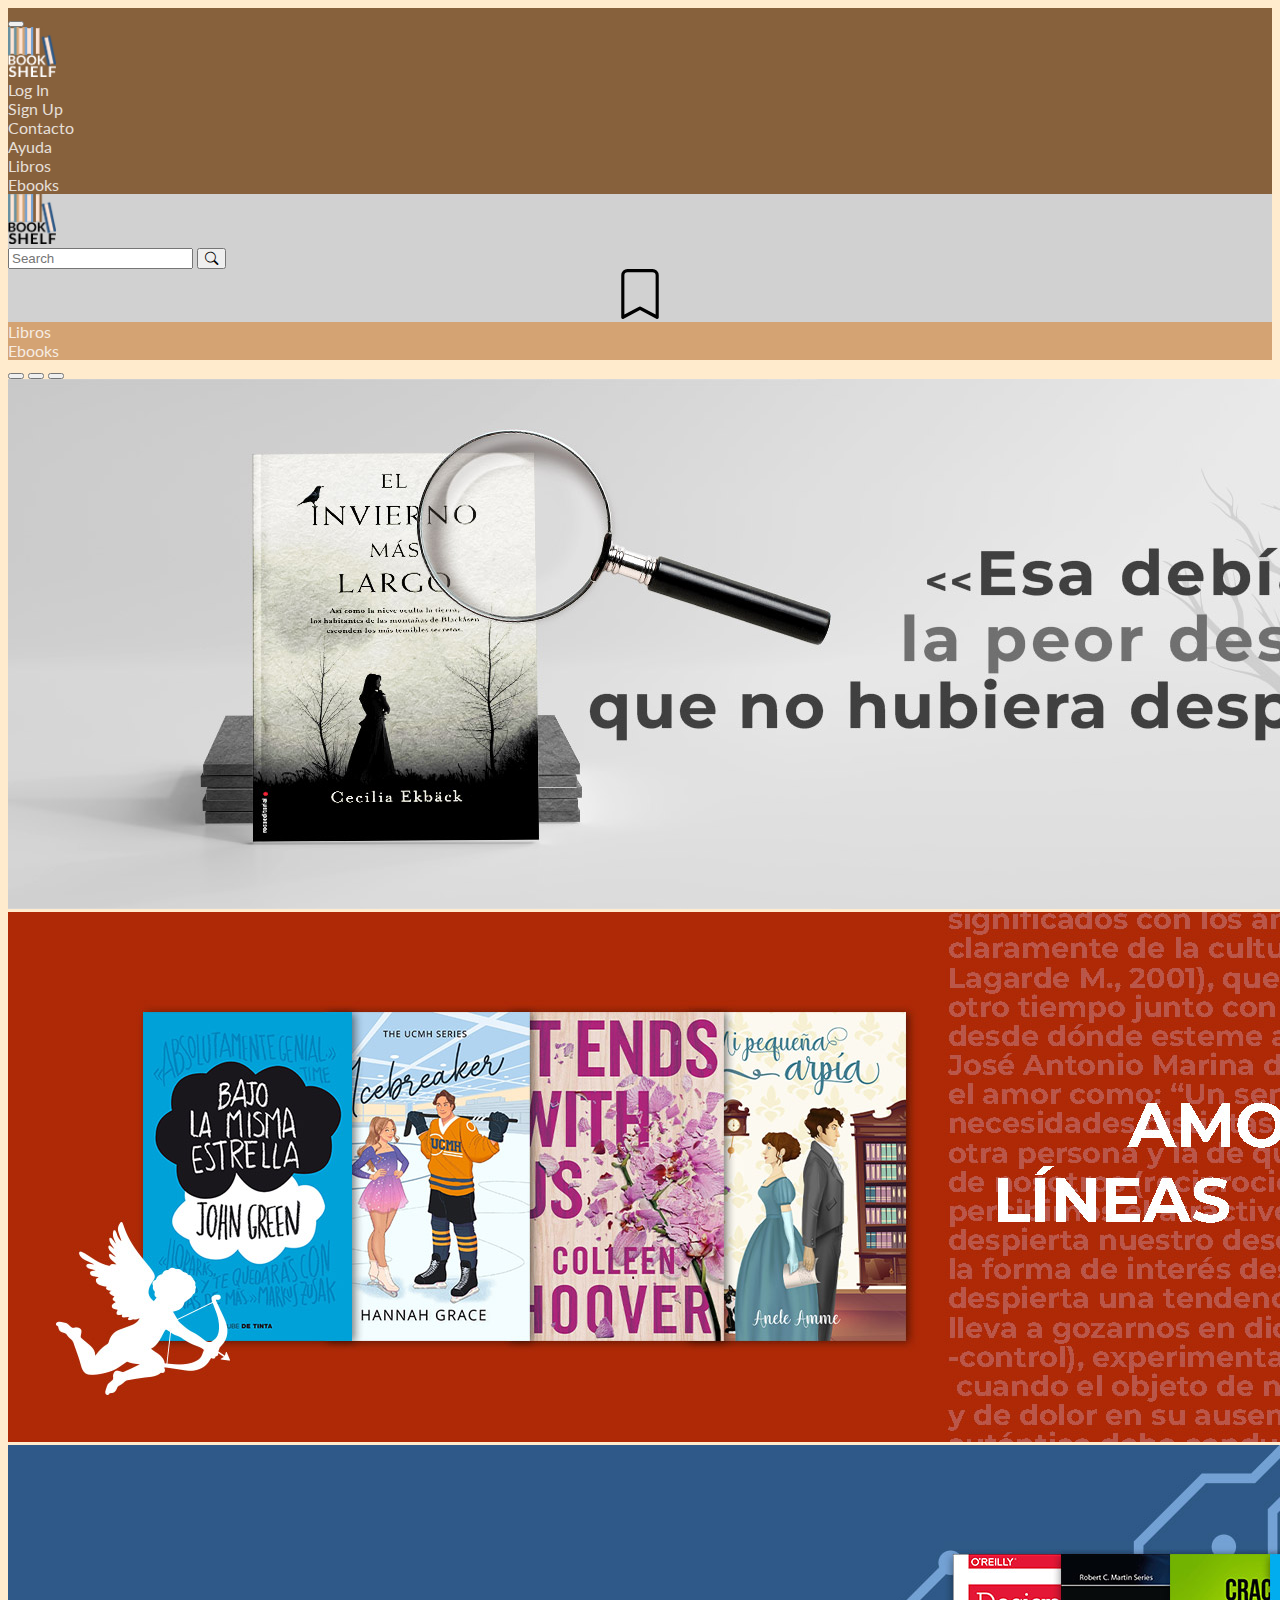
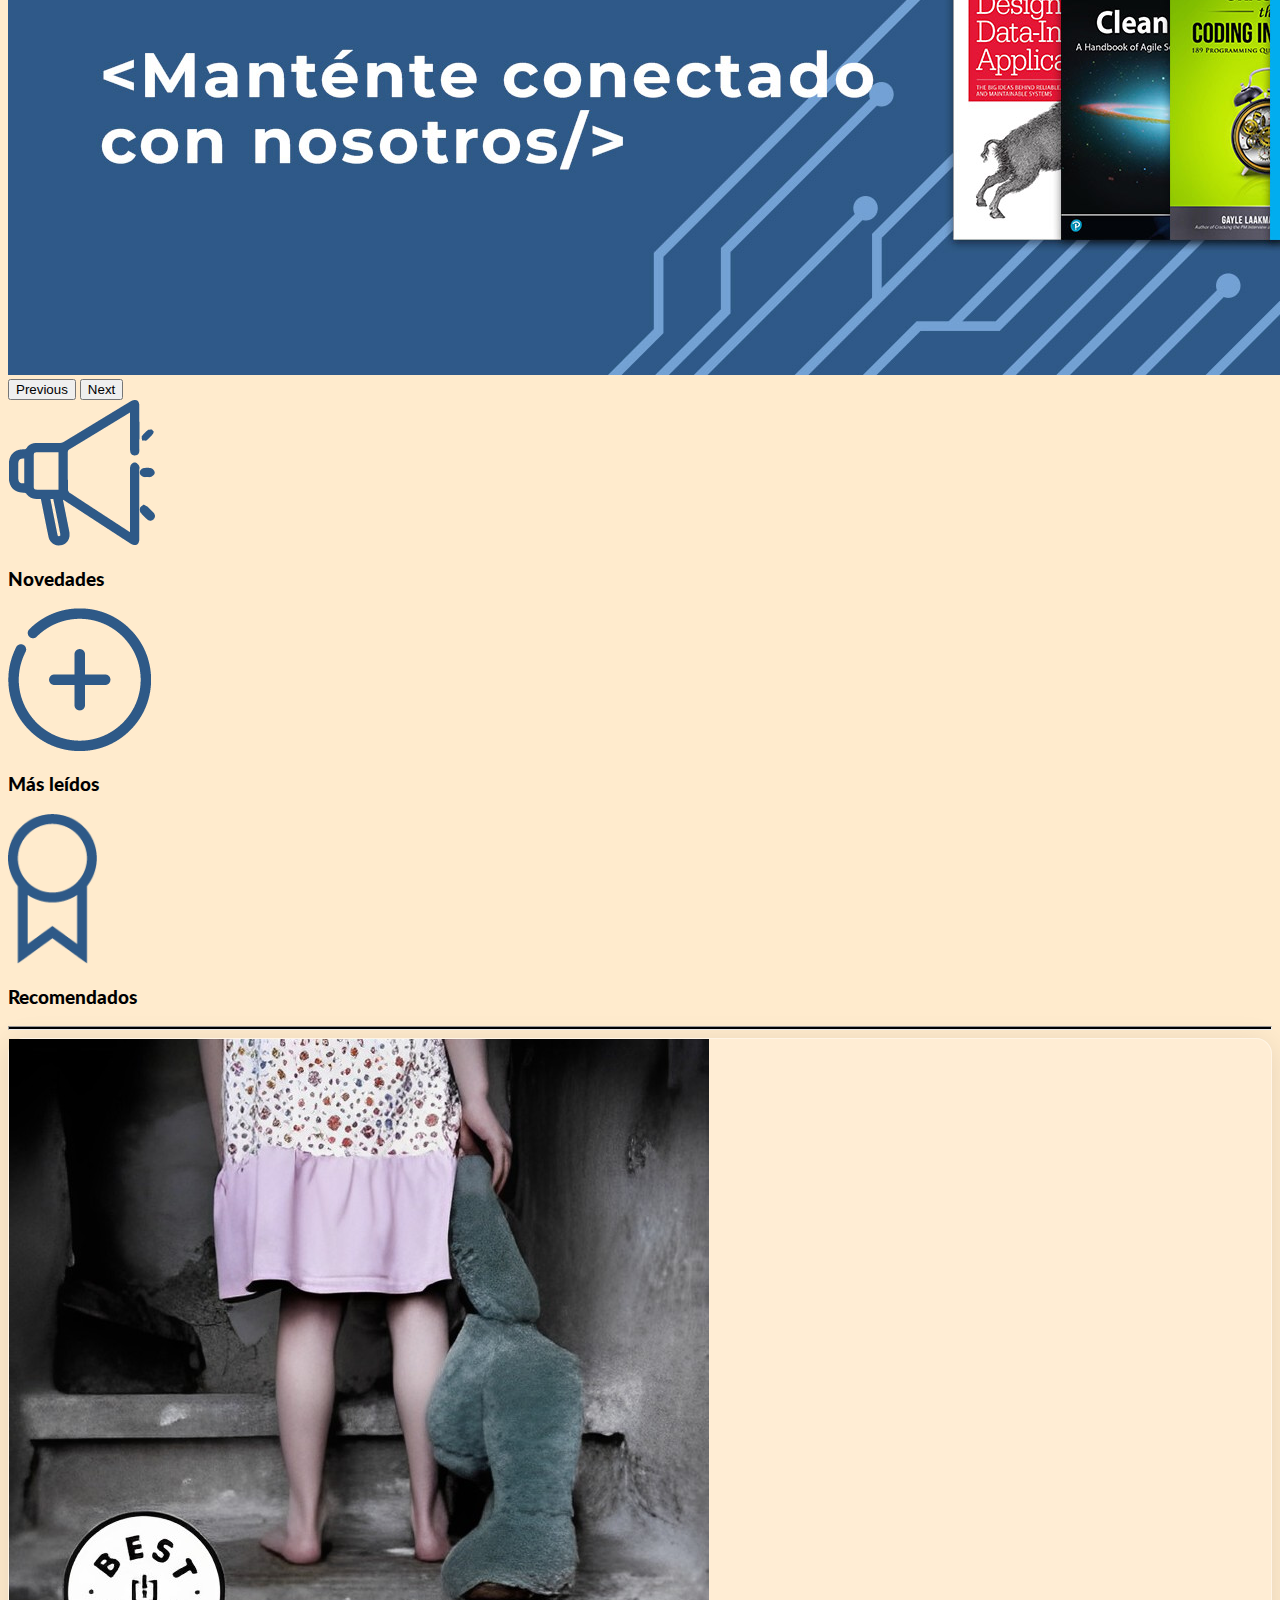
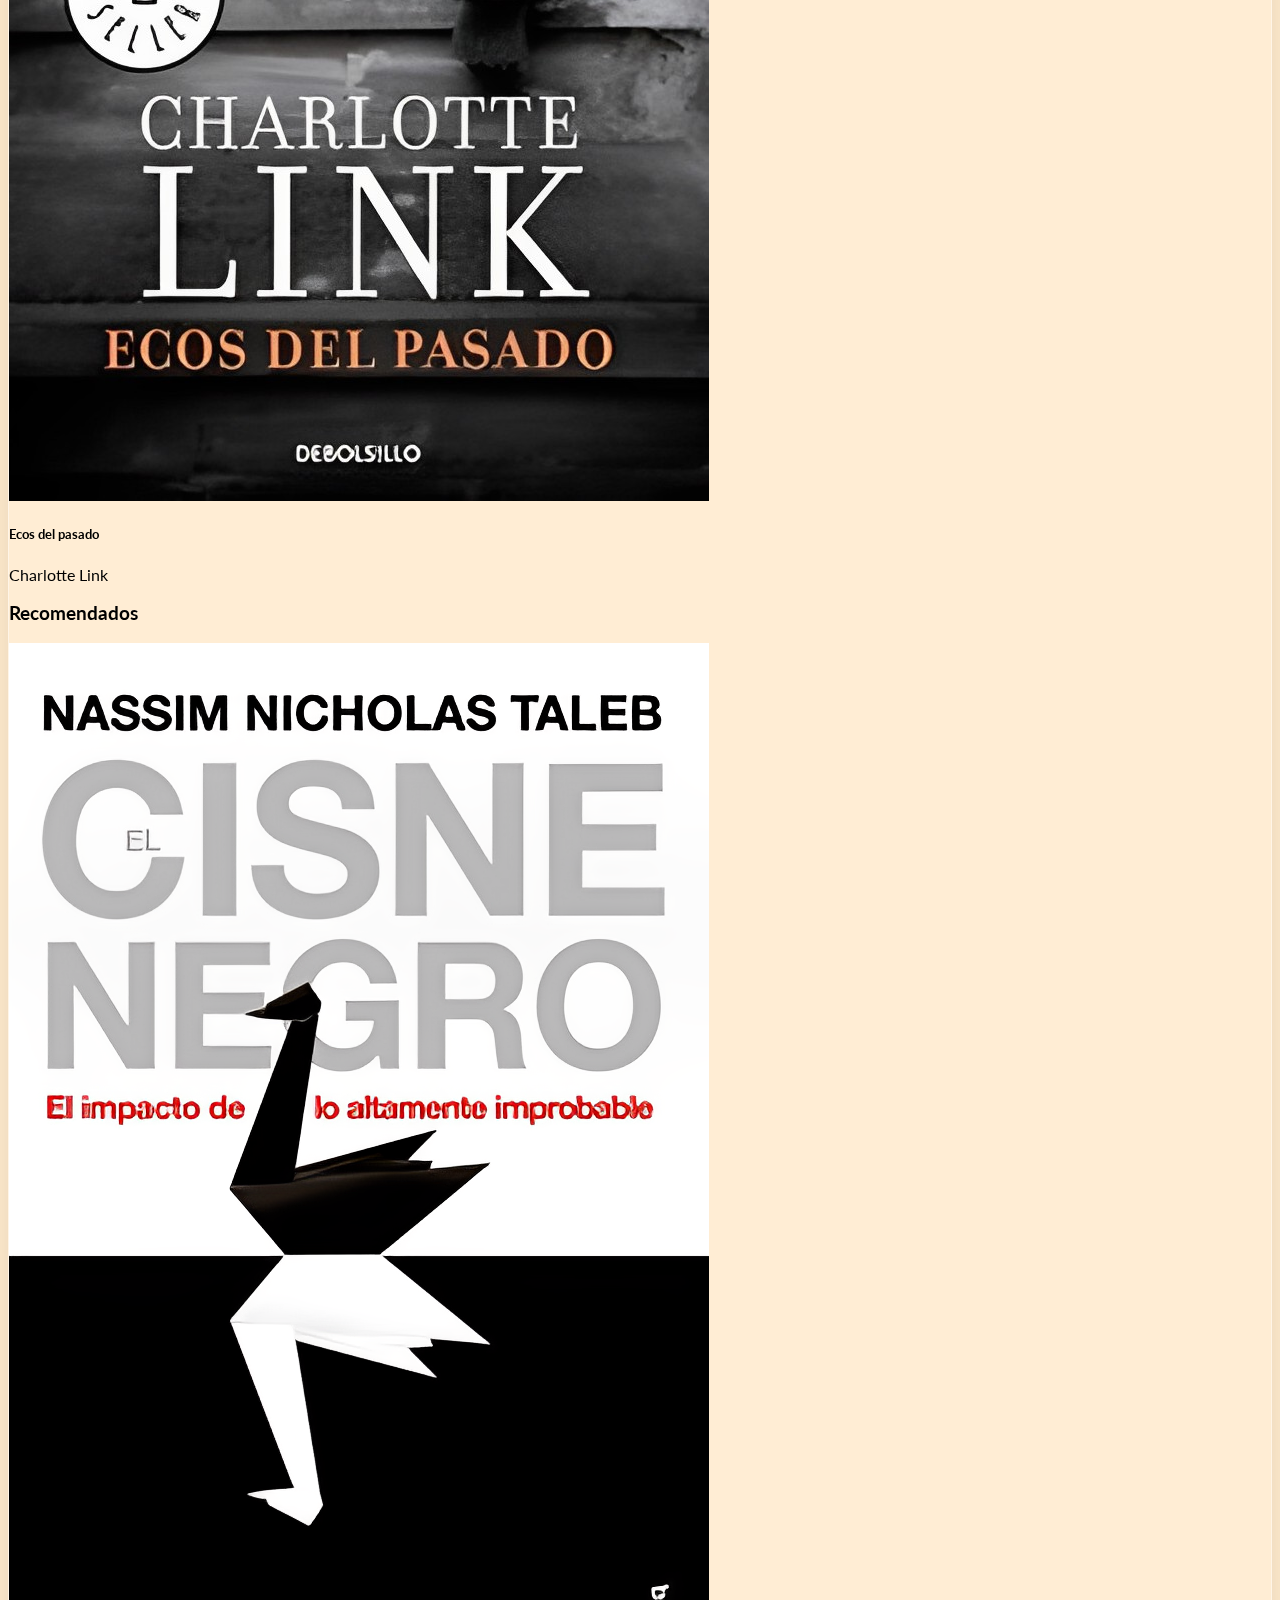
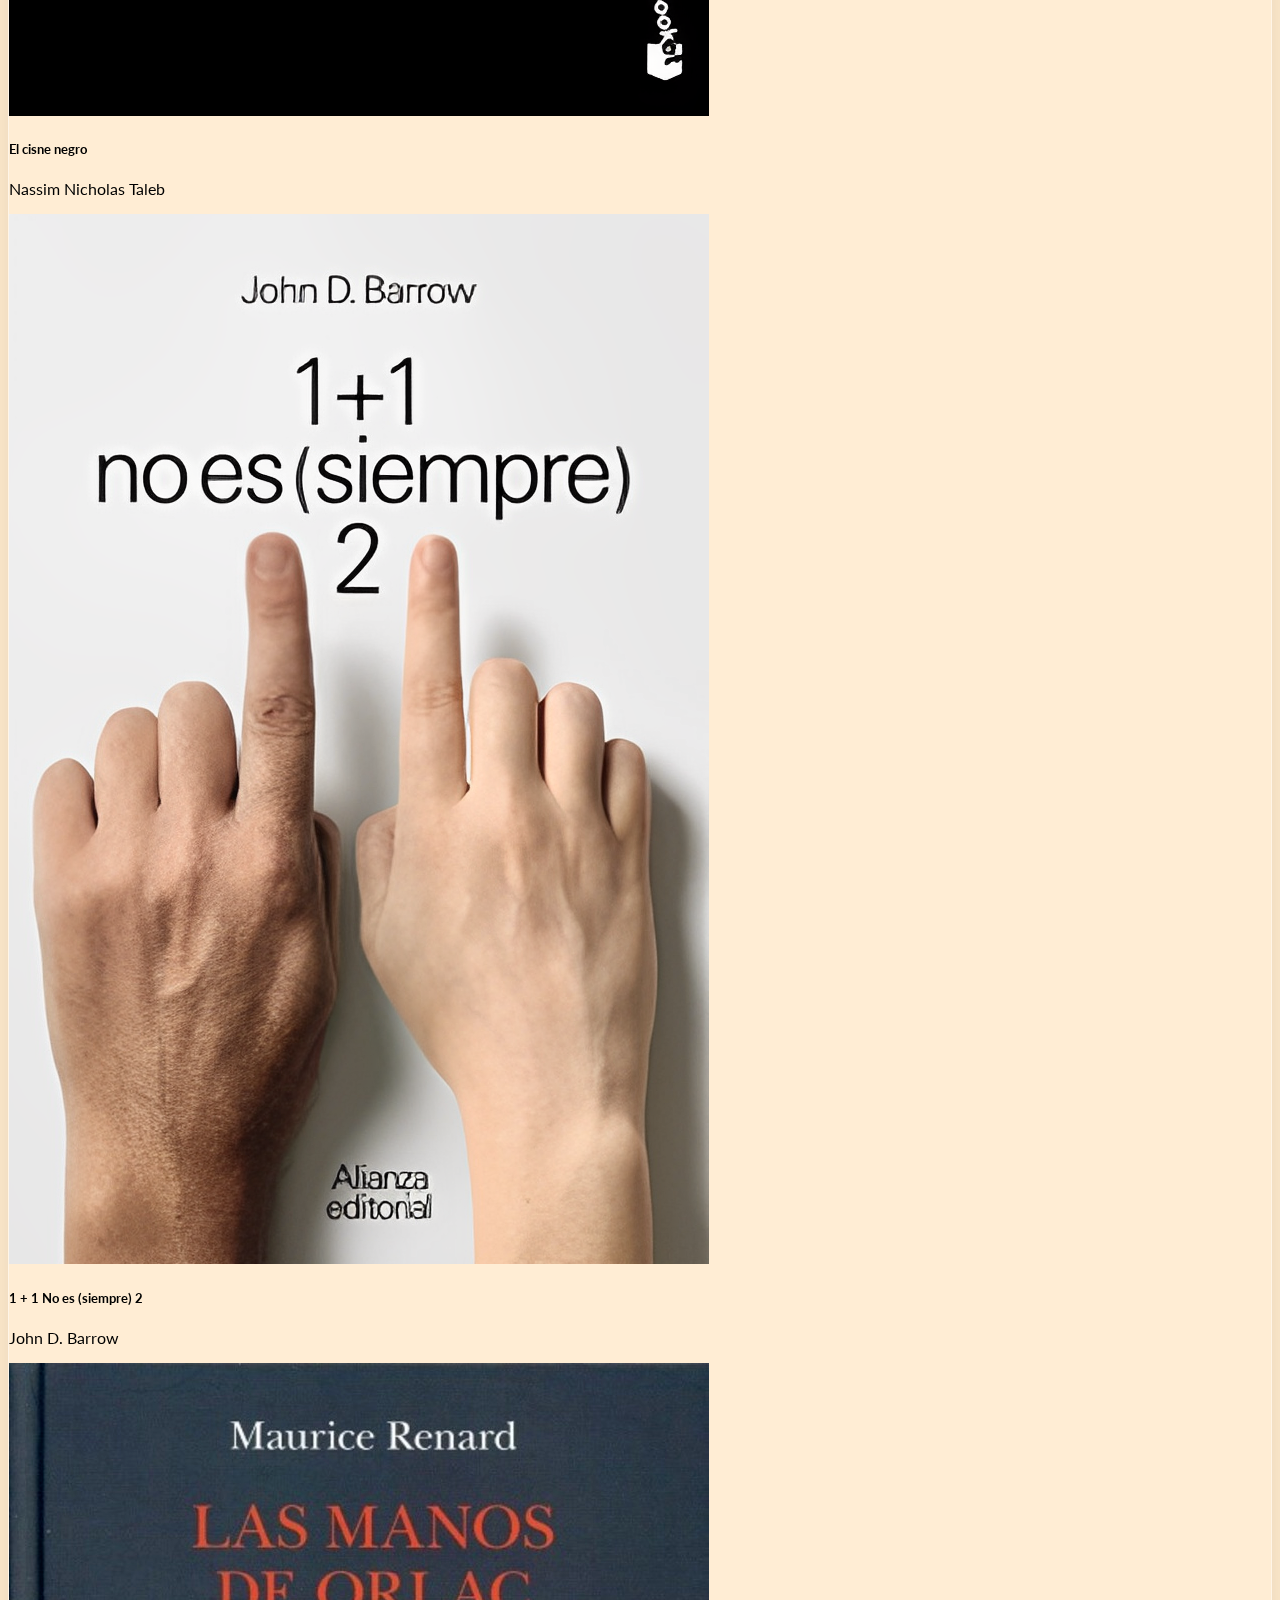
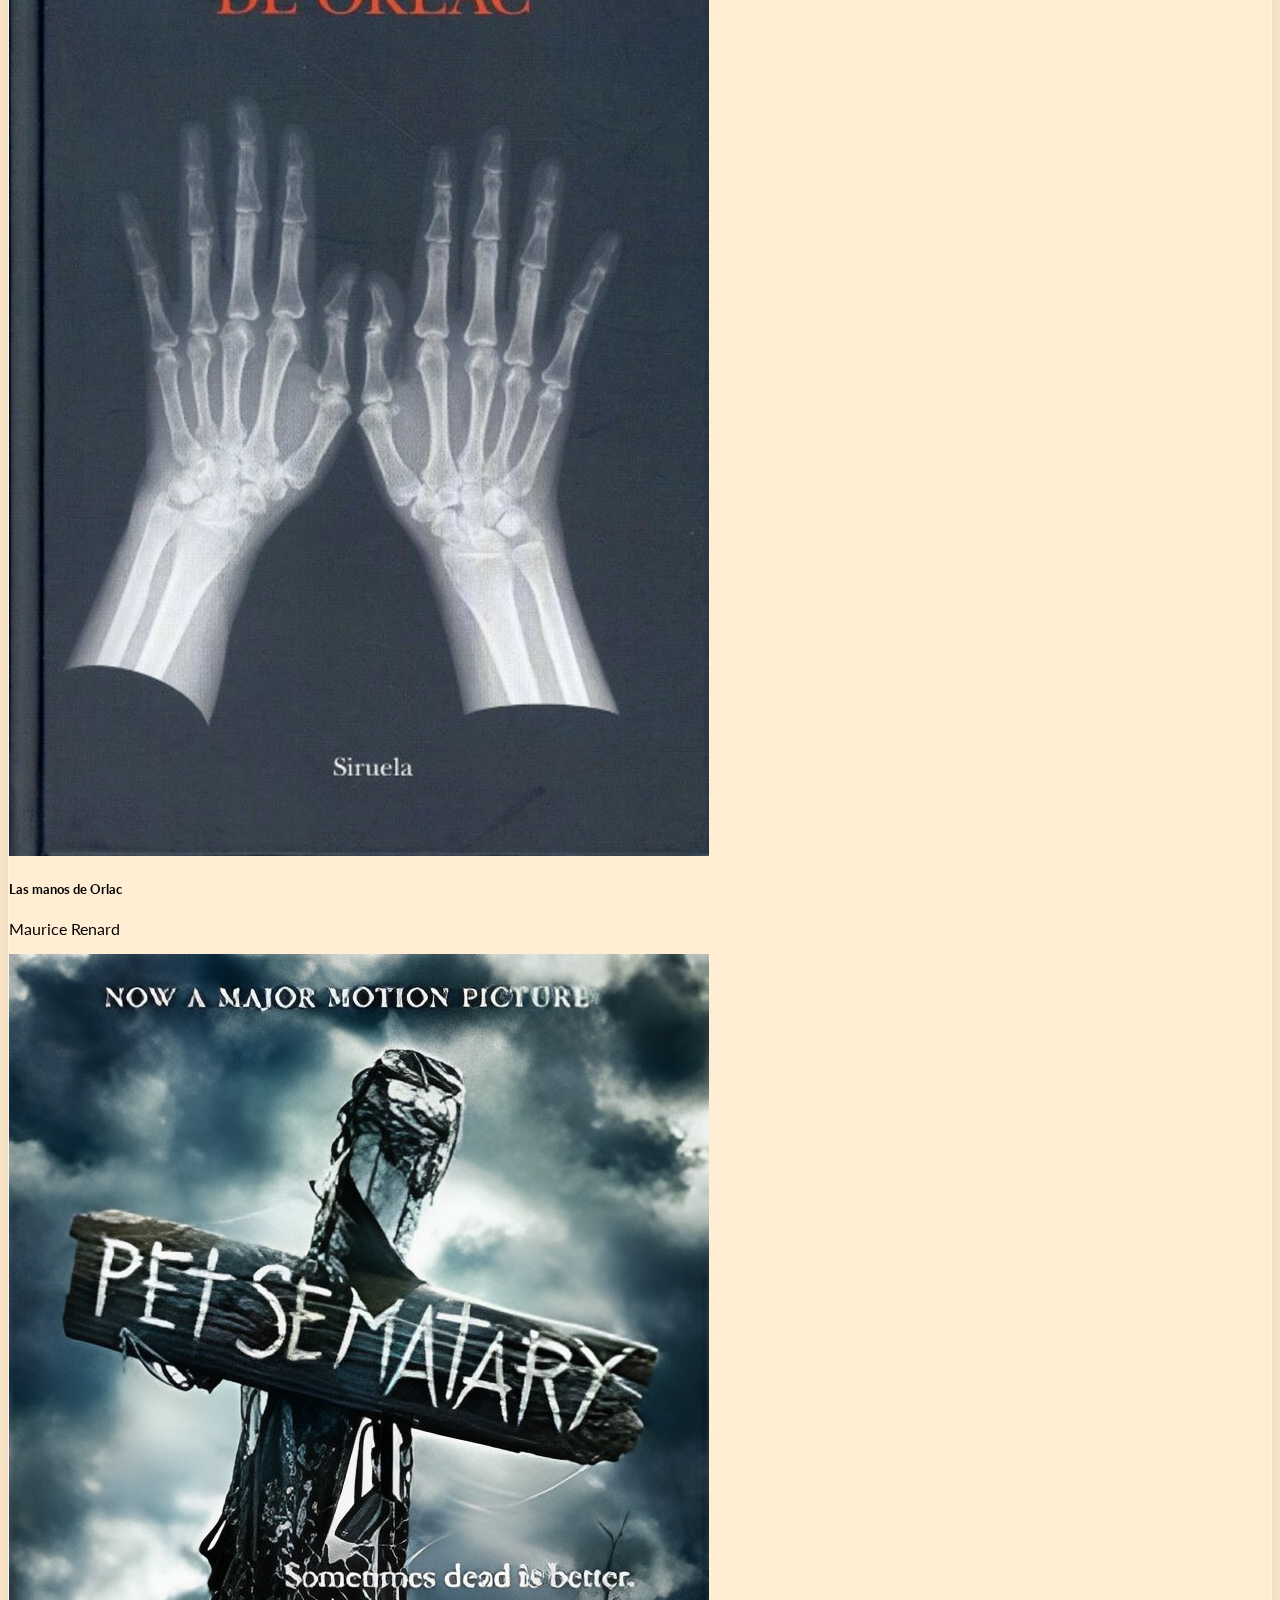
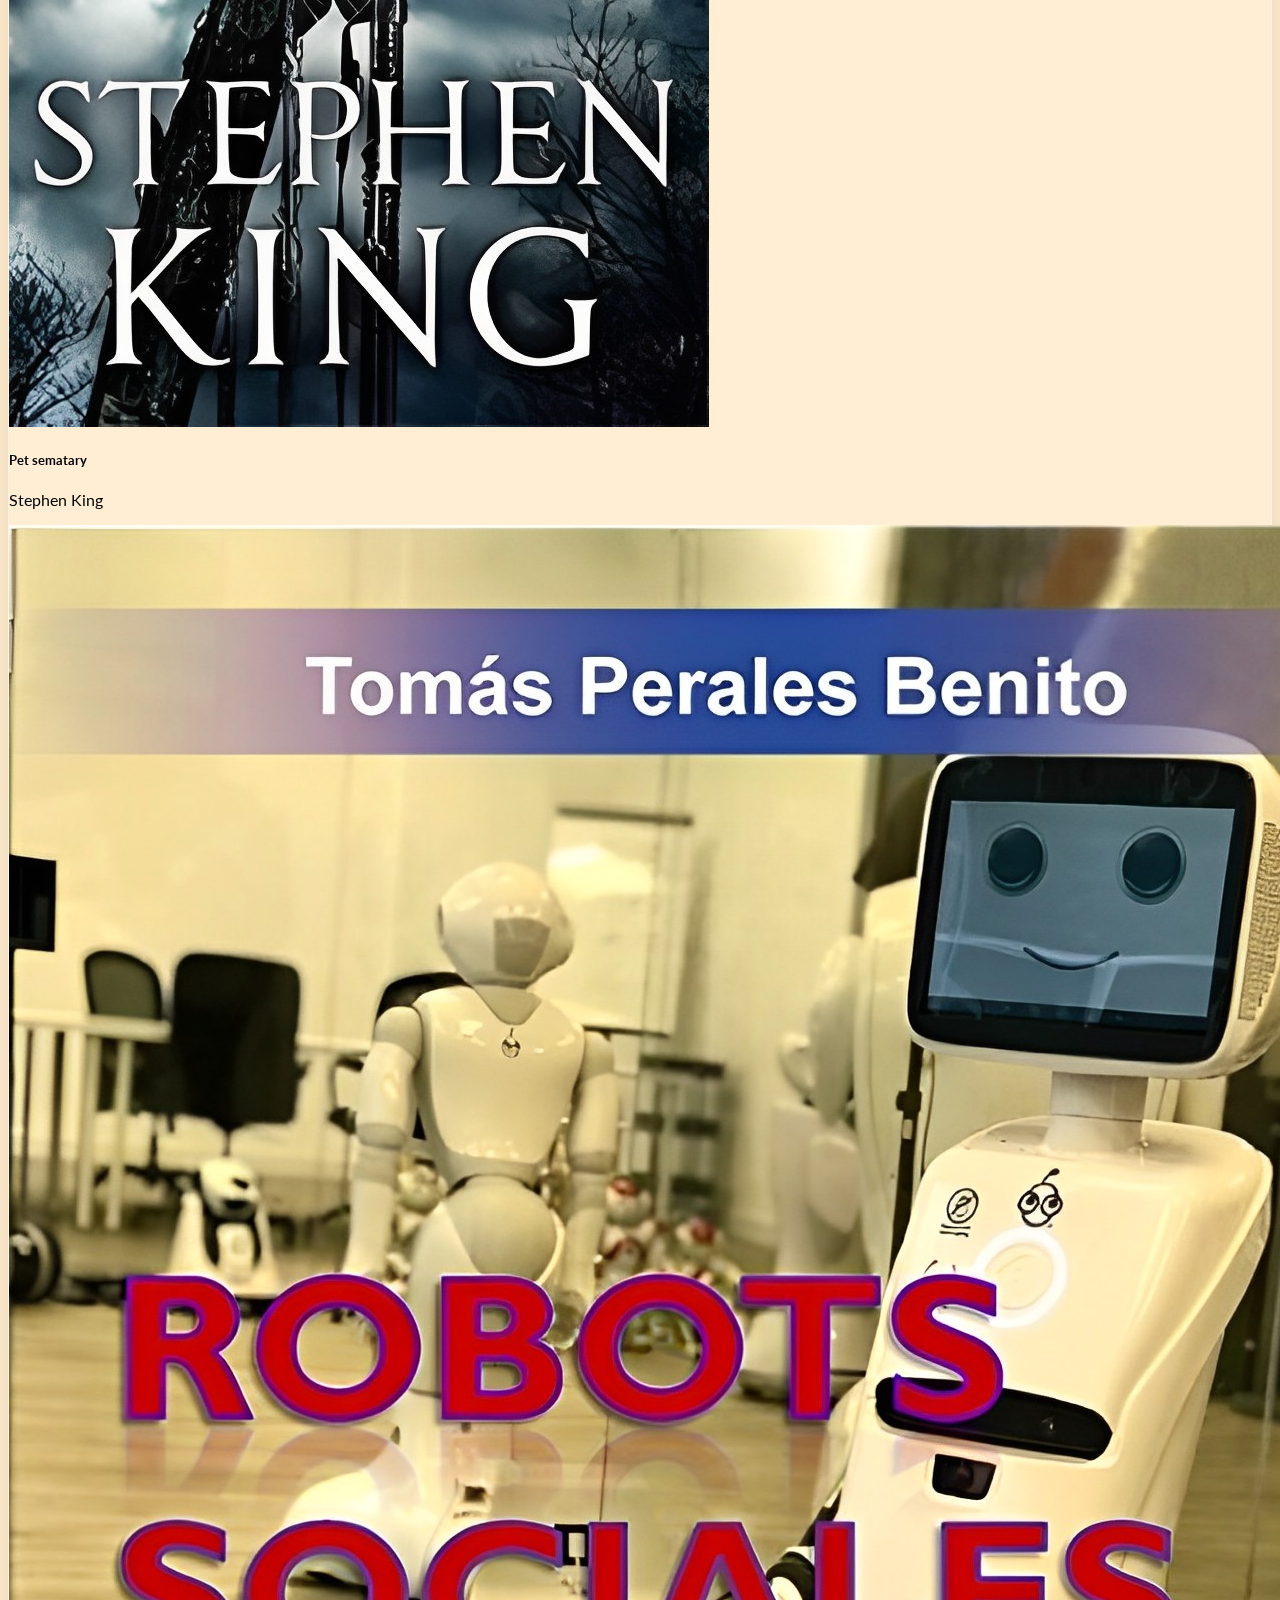
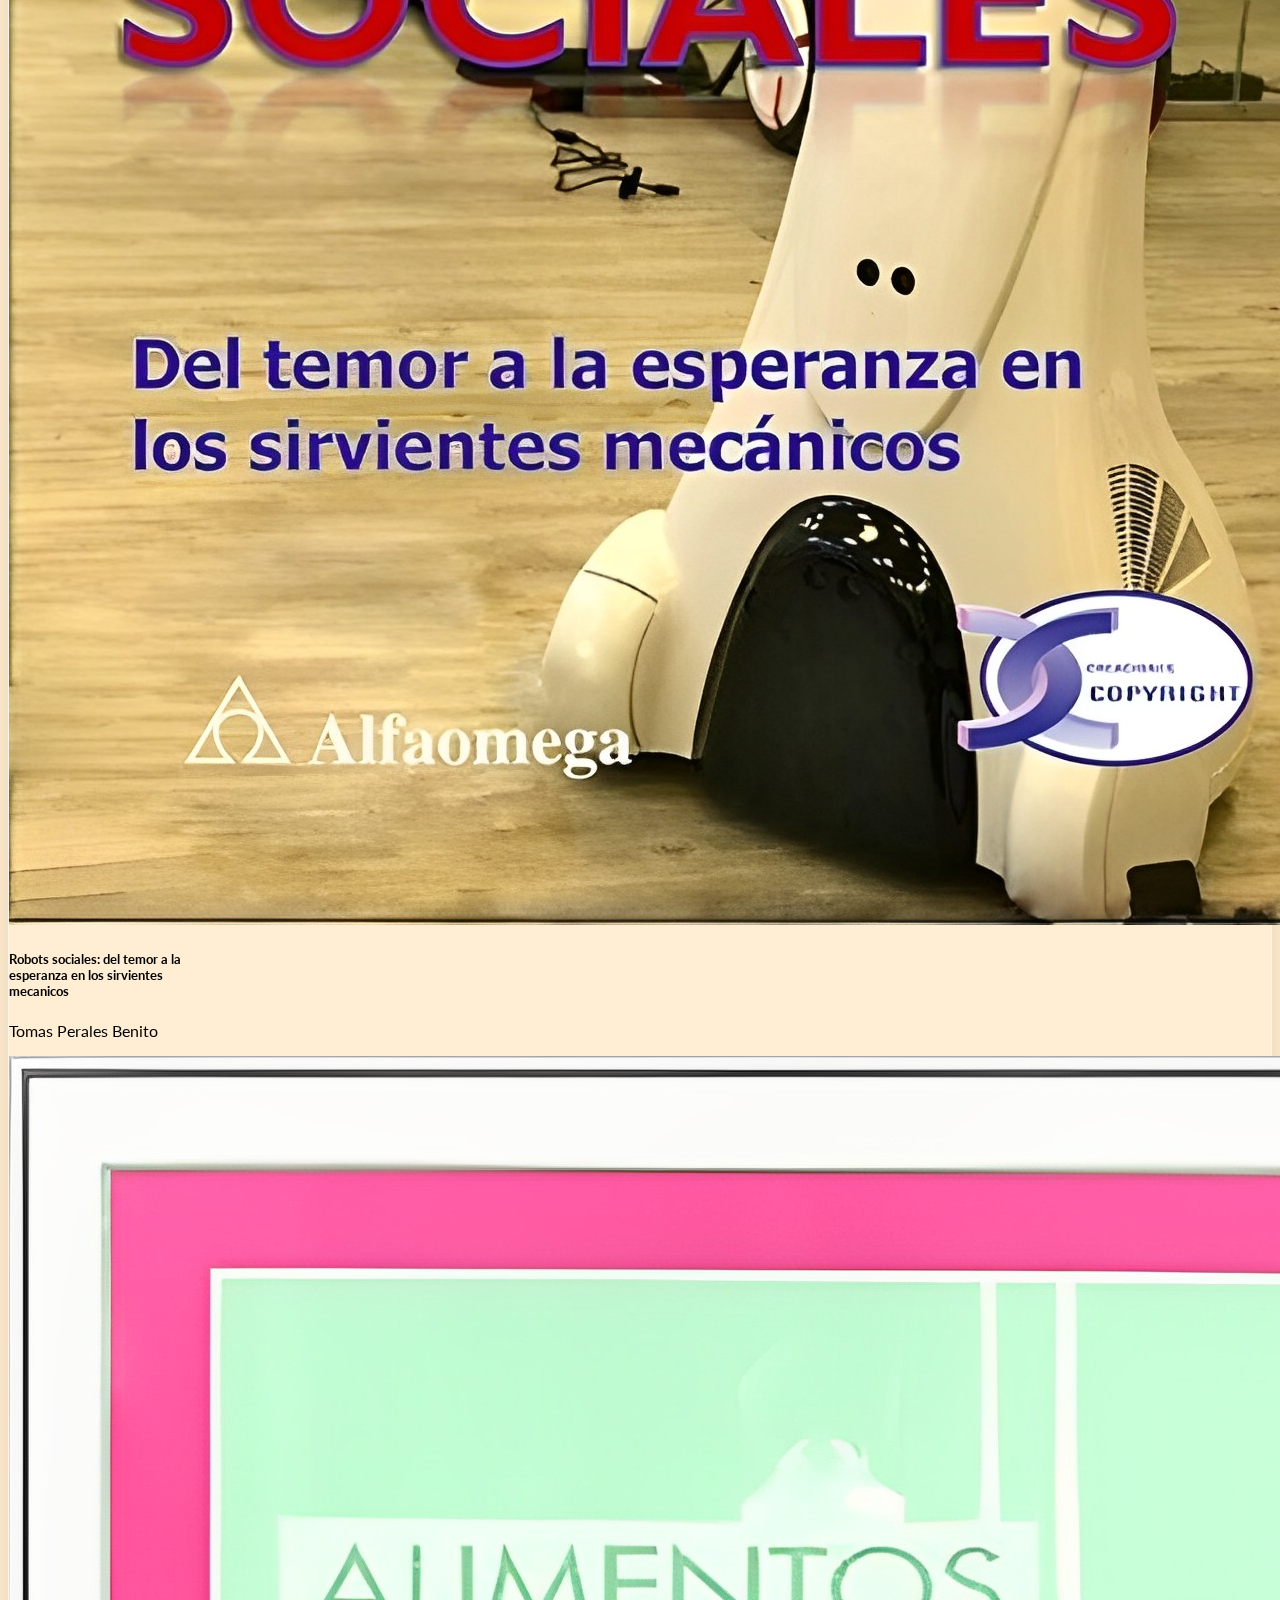
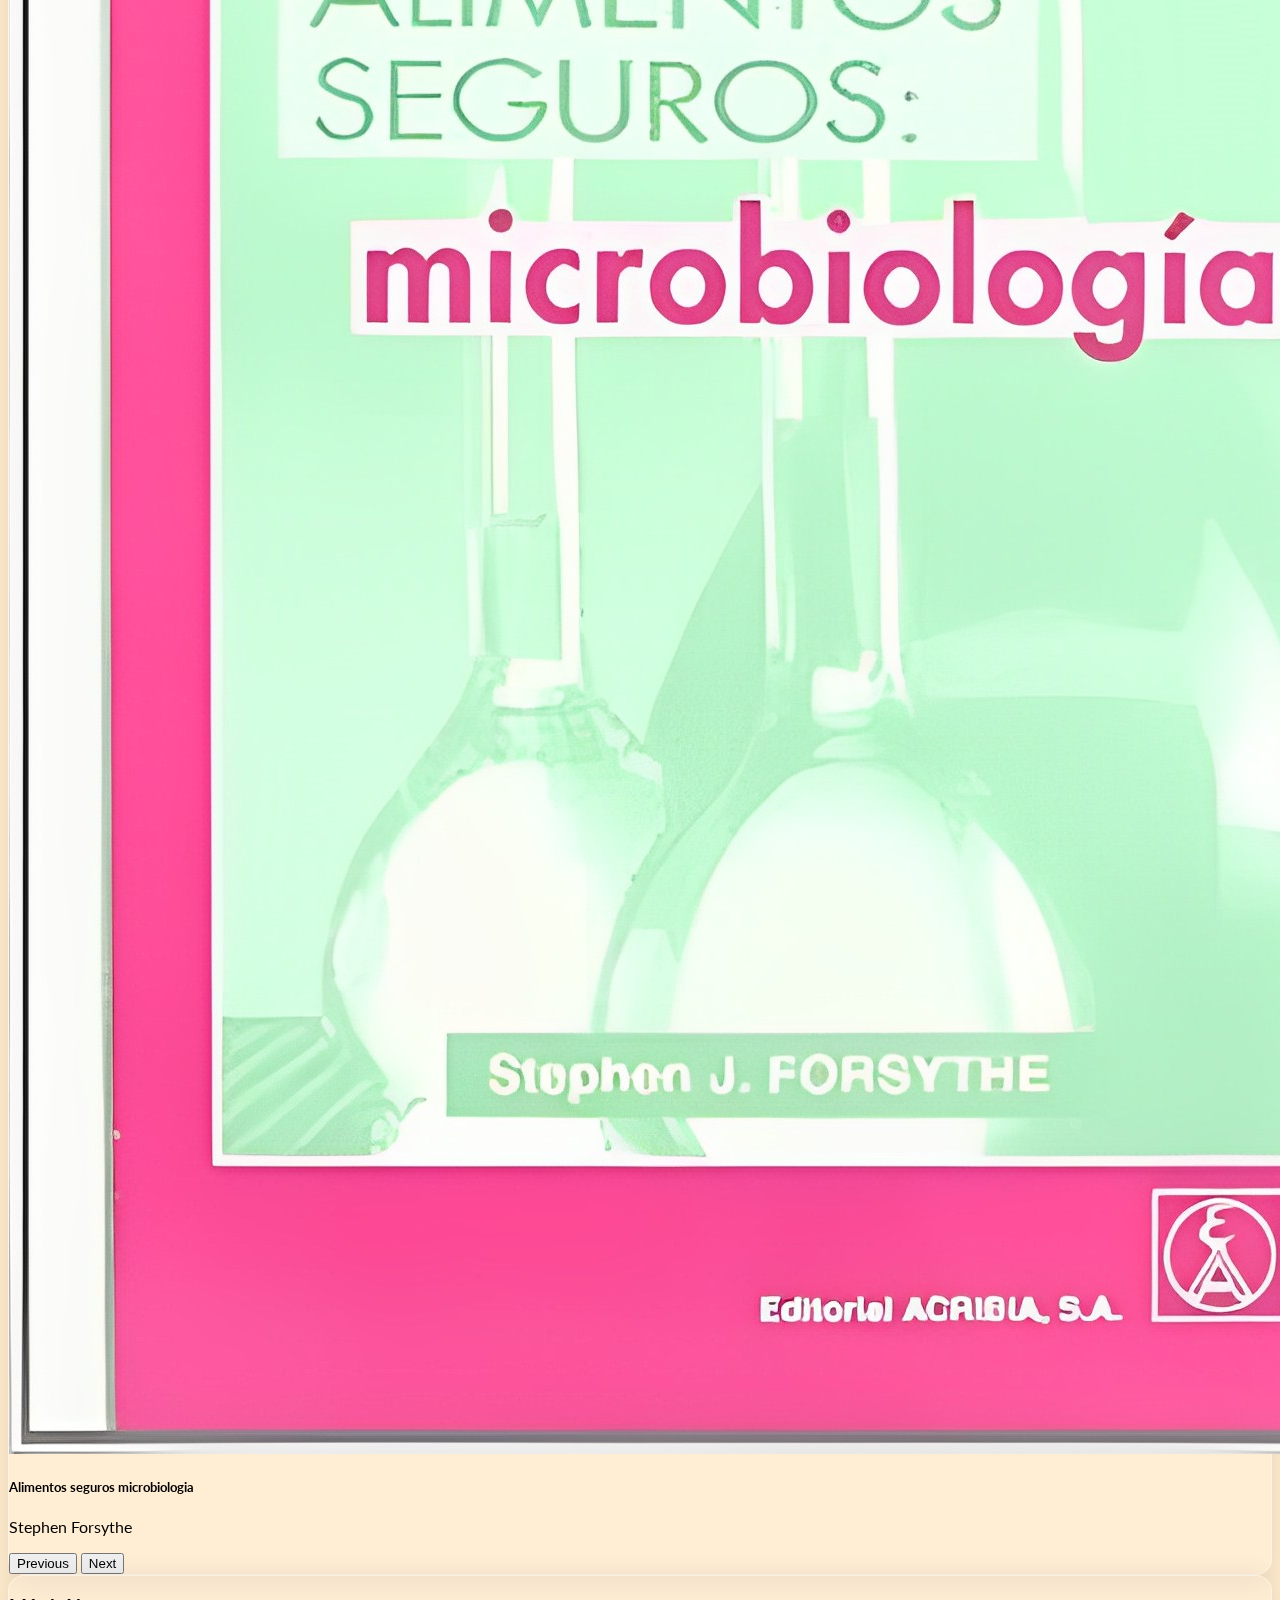
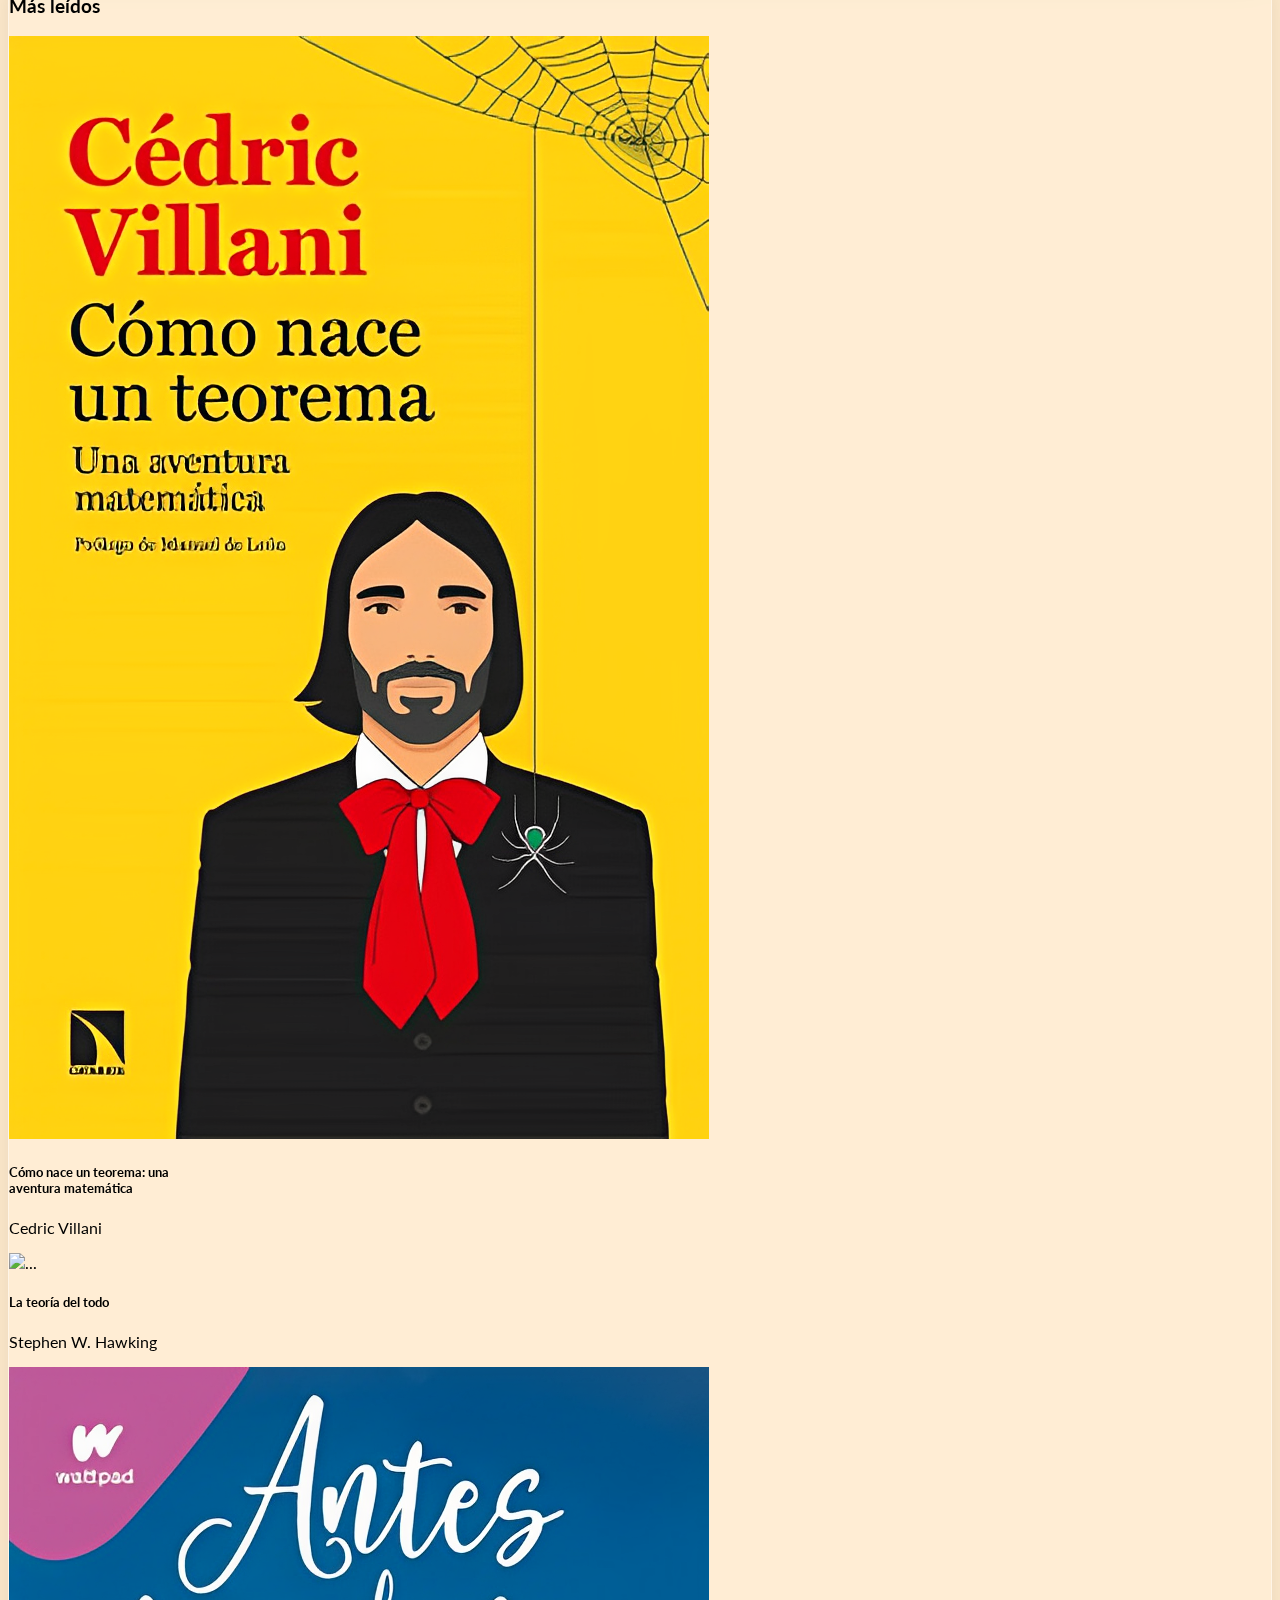
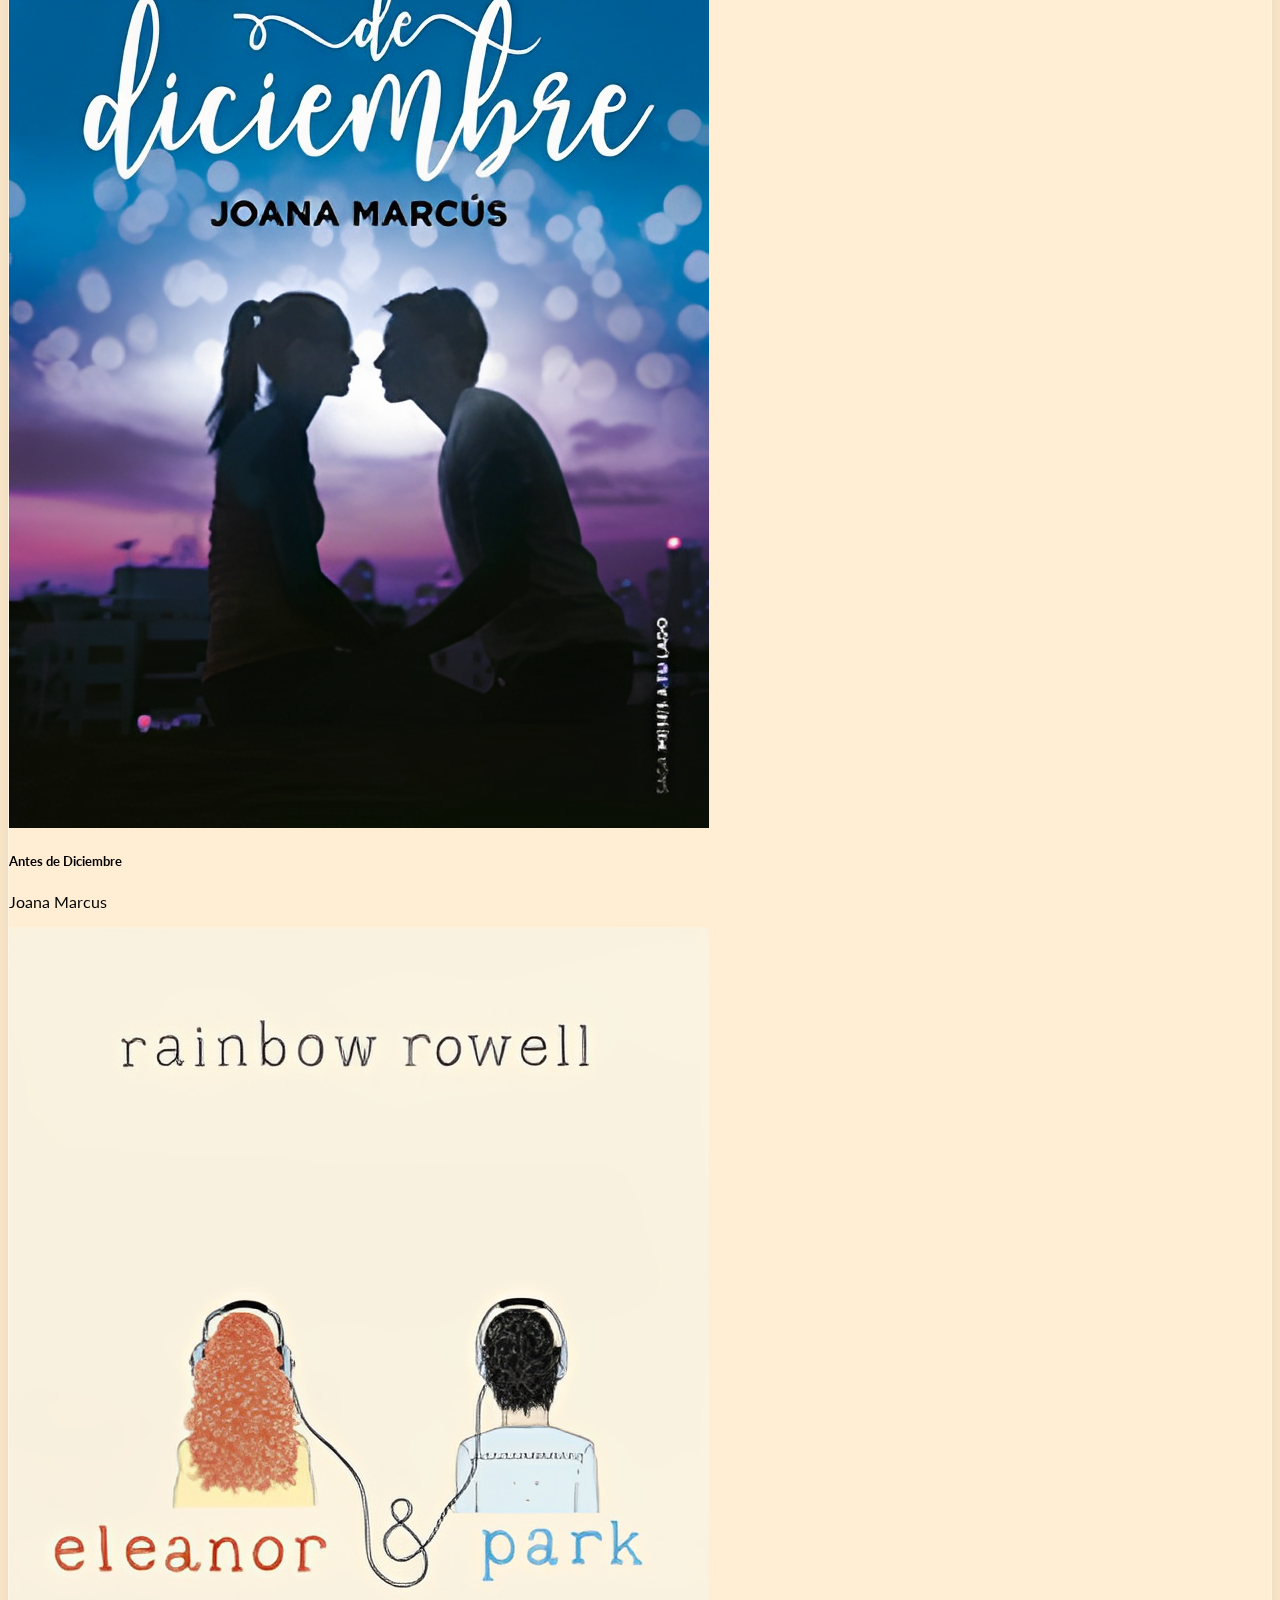
==== index.html @ 0ba60fe6 "catalogo aside, ayuda & favs" ====
<!DOCTYPE html>
<html lang="es">
<head>
    <meta charset="UTF-8">
    <meta http-equiv="X-UA-Compatible" content="IE=edge">
    <meta name="viewport" content="width=device-width, initial-scale=1.0">
    <title>BOOKSHELF</title>
    
    <link href="https://cdn.jsdelivr.net/npm/bootstrap@5.2.2/dist/css/bootstrap.min.css" rel="stylesheet" integrity="sha384-Zenh87qX5JnK2Jl0vWa8Ck2rdkQ2Bzep5IDxbcnCeuOxjzrPF/et3URy9Bv1WTRi" crossorigin="anonymous">
    <link rel="stylesheet" href="css/estilo.css">
    <link rel="stylesheet" href="https://cdn.jsdelivr.net/npm/bootstrap-icons@1.9.1/font/bootstrap-icons.css">

</head>
<body style="font: lato;">
    <header class="bg-search">
        <!-- navbar -->
        <div class="bg-nav py-2">
                <div class="container">
                    <nav class="navbar navbar-expand-md">
                        <div>
                            <button class="navbar-toggler" type="button" data-bs-toggle="collapse" data-bs-target="#navbarSupportedContent" aria-controls="navbarSupportedContent" aria-expanded="false" aria-label="Toggle navigation">
                                <span class="navbar-toggler-icon"></span>
                            </button>
                        </div>
                        <div class="d-md-none mx-auto">
                            <a class="" href="/index.html">
                                <img class="" src="img/logoblanco.png" alt="bookshelf" height="50px">
                            </a>
                        </div>
                        
                        <div class="collapse navbar-collapse px-2" id="navbarSupportedContent">
                            <div class="container d-flex flex-wrap justify-content-md-end text-md-center">
                                <div class="col-12 col-md-1 py-2 py-md-0 order-1">
                                    <a class="links" href="/sign in.html">Log In</a>
                                </div>
                                <div class="col-12 col-md-1 py-2 py-md-0 order-2">
                                    <a class="links" href="/sign in.html">Sign Up</a>
                                </div>
                                <div class="col-12 col-md-1 py-2 py-md-0 order-4">
                                    <a class="links" href="/contact.html">Contacto</a>
                                </div>
                                <div class="col-12 col-md-1 py-2 py-md-0 order-3">
                                    <a class="links" href="/ayuda.html">Ayuda</a>
                                </div>

                                <div class="col-12 py-2 d-md-none">
                                    <a href="/catalogo.html" class="links">Libros</a>
                                </div>
                                <div class="col-12 py-2 d-md-none">
                                    <a href="/catalogo.html" class="links">Ebooks</a>
                                </div>
                            </div>
                        </div>
                    </nav>
                </div>
        </div>

        <!-- search bar -->
        <div class="container text-center">
            <div class="row py-md-2 my-md-3 justify-content-center">
                <div class="col-2 d-none d-md-inline">
                    <a class="" href="/index.html">
                        <img class="" src="img/logo.png" alt="bookshelf" height="50px">
                    </a>
                </div>
                <div class="col-8 ">
                    <div class="input-group my-4 my-md-1">
                        <input type="search" class="form-control" placeholder="Search">
                        <button class="input-group-text" id="">
                            <i class="bi bi-search"></i>
                        </button>
                    </div>
                </div>
                <div class="col-2">
                    <svg class="my-4 my-md-1" xmlns="http://www.w3.org/2000/svg" width="" height="50" fill="currentColor" class="bi bi-bookmark" viewBox="0 0 16 16" >
                        <path d="M2 2a2 2 0 0 1 2-2h8a2 2 0 0 1 2 2v13.5a.5.5 0 0 1-.777.416L8 13.101l-5.223 2.815A.5.5 0 0 1 2 15.5V2zm2-1a1 1 0 0 0-1 1v12.566l4.723-2.482a.5.5 0 0 1 .554 0L13 14.566V2a1 1 0 0 0-1-1H4z"/>
                    </svg>
                </div>
            </div>
        </div>

        <div class="container-fluid bg-nav d-none d-md-inline-block py-2 bg-sec">
            <div class="row text-center">
                <div class="col-2 offset-4">
                    <a href="/catalogo.html" class="links">Libros</a>
                </div>
                <div class="col-2">
                    <a href="/catalogo.html" class="links">Ebooks</a>
                </div>
            </div>
        </div>
    </header>
    <main>
        <section class="container mt-4">
            <div id="carouselExampleIndicators" class="carousel slide" data-bs-ride="true">
                <div class="carousel-indicators">
                    <button type="button" data-bs-target="#carouselExampleIndicators" data-bs-slide-to="0" class="active" aria-current="true" aria-label="Slide 1"></button>
                    <button type="button" data-bs-target="#carouselExampleIndicators" data-bs-slide-to="1" aria-label="Slide 2"></button>
                    <button type="button" data-bs-target="#carouselExampleIndicators" data-bs-slide-to="2" aria-label="Slide 3"></button>
                </div>
                <div class="carousel-inner">
                    <div class="carousel-item active">
                    <img src="/img/banners/misterio.jpg" class="d-block w-100" alt="...">
                    </div>
                <div class="carousel-item">
                    <img src="/img/banners/romance.jpg" class="d-block w-100" alt="...">
                </div>
                <div class="carousel-item">
                    <img src="/img/banners/tecnologia.jpg" class="d-block w-100" alt="...">
                </div>
                </div>
                <button class="carousel-control-prev" type="button" data-bs-target="#carouselExampleIndicators" data-bs-slide="prev">
                    <span class="carousel-control-prev-icon" aria-hidden="true"></span>
                    <span class="visually-hidden">Previous</span>
                </button>
                <button class="carousel-control-next" type="button" data-bs-target="#carouselExampleIndicators" data-bs-slide="next">
                    <span class="carousel-control-next-icon" aria-hidden="true"></span>
                    <span class="visually-hidden">Next</span>
                </button>
            </div>
        </section>

        <section class="container text-center my-md-5 my-2 my-4">
            <div class="row">
                <div class="col-6 col-md-4">
                    <a href="#Novedades" style="text-decoration: none; color: black;">
                        <div class="row d-flex justify-content-center">
                            <img src="img/novedades.png" class="sectionImg" alt="mas leidos">
                        </div>
                        <div class="row pt-2">
                            <h3><b>Novedades</b></h3>
                        </div>
                    </a>
                </div>
                <div class="col-6 col-md-4"">
                    <a href="#Más leídos" style="text-decoration: none; color: black;">
                        <div class="row d-flex justify-content-center">
                            <img src="img/masLeidos.png" class="sectionImg" alt="mas leidos" >
                        </div>
                        <div class="row pt-2">
                            <h3><b>Más leídos</b></h3>
                        </div>
                    </a>
                </div>
                <div class="col-6 offset-3 col-md-4 offset-md-0">
                    <a href="#Recomendados" style="text-decoration: none; color: black;">
                        <div class="row d-flex justify-content-center">
                            <img src="img/recomendados.png" class="sectionImg" alt="recomendados">
                        </div>
                        <div class="row pt-2">
                            <h3><b>Recomendados</b></h3>
                        </div>
                    </a>
                </div>
                <hr class="d-none d-md-inline-block mt-4" style="height: 2px; background-color: black;">
            </div>
        </section>

        <section id="Recomendados">
            <div class="container py-4 bg-glass">
                <div class="row">
                    <div class="col-md-4 text-center d-flex justify-content-center my-4 my-md-0">
                        <div class="card" style="width: 18rem;">
                            <img src="/img/portadas/misterio/Ecos del pasado.jpg" class="card-img-top" alt="...">
                                <div class="card-body">
                                    <h5 class="card-title">Ecos del pasado</h5>
                                    <p class="card-text">Charlotte Link</p>
                                </div>
                        </div>
                    </div>
                    <div class="col-md-8">
                        <div class="container pb-3">
                            <h3>Recomendados</h3>
                        </div>
                        <div id="carouselExampleControls" class="carousel slide" data-bs-ride="carousel">
                            <div class="carousel-inner text-center">
                                <div class="carousel-item active">
                                    <div class="row">
                                        <div class="col-4 d-flex justify-content-center">
                                            <div class="card" style="width: 12rem;">
                                                <img src="/img/portadas/ciencia/el cisne negro.png" class="card-img-top" alt="...">
                                                <div class="card-body">
                                                    <h5 class="card-title">El cisne negro</h5>
                                                    <p class="card-text">Nassim Nicholas Taleb</p>
                                                </div>
                                            </div>
                                        </div>
                                        <div class="col-4 d-flex justify-content-center">
                                            <div class="card" style="width: 12rem;">
                                                <img src="/img/portadas/ciencia/1 + 1 no es siempre 2.png" class="card-img-top" alt="...">
                                                <div class="card-body">
                                                    <h5 class="card-title">1 + 1 No es (siempre) 2</h5>
                                                    <p class="card-text">John D. Barrow</p>
                                                </div>
                                            </div>
                                        </div>
                                        <div class="col-4 d-flex justify-content-center">
                                            <div class="card" style="width: 12rem;">
                                                <img src="img/portadas/misterio/Las manos de Orlac.png" class="card-img-top" alt="...">
                                                <div class="card-body">
                                                    <h5 class="card-title">Las manos de Orlac</h5>
                                                    <p class="card-text">Maurice Renard</p>
                                                </div>
                                            </div>
                                        </div>
                                    </div>
                                </div>
                                <div class="carousel-item">
                                    <div class="row">
                                        <div class="col-4 d-flex justify-content-center">
                                            <div class="card" style="width: 12rem;">
                                                <img src="img/portadas/misterio/Pet Sematary  Film tie-in edition of Stephen King's Pet Sematary.jpg" class="card-img-top" alt="...">
                                                <div class="card-body">
                                                    <h5 class="card-title">Pet sematary</h5>
                                                    <p class="card-text">Stephen King</p>
                                                </div>
                                            </div>
                                        </div>
                                        <div class="col-4 d-flex justify-content-center">
                                            <div class="card" style="width: 12rem;">
                                                <img src="img/portadas/computadoras/Robots sociales del temor a la esperanza en los sirvientes mecánicos.jpg" class="card-img-top" alt="...">
                                                <div class="card-body">
                                                    <h5 class="card-title">Robots sociales: del temor a la esperanza en los sirvientes mecanicos</h5>
                                                    <p class="card-text">Tomas Perales Benito</p>
                                                </div>
                                            </div>
                                        </div>
                                        <div class="col-4 d-flex justify-content-center">
                                            <div class="card" style="width: 12rem;">
                                                <img src="img/portadas/computadoras/Alimentos seguros microbiología.jpg" class="card-img-top" alt="...">
                                                <div class="card-body">
                                                    <h5 class="card-title">Alimentos seguros microbiologia</h5>
                                                    <p class="card-text">Stephen Forsythe</p>
                                                </div>
                                            </div>
                                        </div>
                                    </div>
                                </div>
                            </div>
                            <button class="carousel-control-prev" type="button" data-bs-target="#carouselExampleControls" data-bs-slide="prev">
                              <span class="carousel-control-prev-icon" aria-hidden="true"></span>
                              <span class="visually-hidden">Previous</span>
                            </button>
                            <button class="carousel-control-next" type="button" data-bs-target="#carouselExampleControls" data-bs-slide="next">
                              <span class="carousel-control-next-icon" aria-hidden="true"></span>
                              <span class="visually-hidden">Next</span>
                            </button>
                          </div>
                    </div>
                </div>
            </div>
        </section>

        <section id="Más leídos">
            <div class="container my-md-5 bg-glass py-4 my-4 my-md-0">
                <div class="row">
                    <div class="col-md-8">
                        <div class="container pb-3 ps-4">
                            <h3>Más leídos</h3>
                        </div>
                        <div id="carouselExampleControls2" class="carousel slide" data-bs-ride="carousel">
                            <div class="carousel-inner text-center">
                                <div class="carousel-item active">
                                    <div class="row">
                                        <div class="col-4 d-flex justify-content-center">
                                            <div class="card" style="width: 12rem;">
                                                <img src="/img/portadas/ciencia/como nace un teorema.png" class="card-img-top" alt="...">
                                                <div class="card-body">
                                                    <h5 class="card-title">Cómo nace un teorema: una aventura matemática</h5>
                                                    <p class="card-text">Cedric Villani</p>
                                                </div>
                                            </div>
                                        </div>
                                        <div class="col-4 d-flex justify-content-center">
                                            <div class="card" style="width: 12rem;">
                                                <img src="/img/portadas/ciencia/la teoria del todo.png" class="card-img-top" alt="...">
                                                <div class="card-body">
                                                    <h5 class="card-title">La teoría del todo</h5>
                                                    <p class="card-text">Stephen W. Hawking</p>
                                                </div>
                                            </div>
                                        </div>
                                        <div class="col-4 d-flex justify-content-center">
                                            <div class="card" style="width: 12rem;">
                                                <img src="img/portadas/romance/antes de diciembre.png" class="card-img-top" alt="...">
                                                <div class="card-body">
                                                    <h5 class="card-title">Antes de Diciembre</h5>
                                                    <p class="card-text">Joana Marcus</p>
                                                </div>
                                            </div>
                                        </div>
                                    </div>
                                </div>
                                <div class="carousel-item">
                                    <div class="row">
                                        <div class="col-4 d-flex justify-content-center">
                                            <div class="card" style="width: 12rem;">
                                                <img src="img/portadas/romance/Eleonor y park.png" class="card-img-top" alt="...">
                                                <div class="card-body">
                                                    <h5 class="card-title">Eleanor y Park</h5>
                                                    <p class="card-text">Andre Aciman</p>
                                                </div>
                                            </div>
                                        </div>
                                        <div class="col-4 d-flex justify-content-center">
                                            <div class="card" style="width: 12rem;">
                                                <img src="/img/portadas/politica/el pais de un solo hombre.png" class="card-img-top" alt="...">
                                                <div class="card-body">
                                                    <h5 class="card-title">El país de un solo hombre</h5>
                                                    <p class="card-text">Alfonso Zarate</p>
                                                </div>
                                            </div>
                                        </div>
                                        <div class="col-4 d-flex justify-content-center">
                                            <div class="card" style="width: 12rem;">
                                                <img src="/img/portadas/politica/Una Tierra Prometida.png" class="card-img-top" alt="...">
                                                <div class="card-body">
                                                    <h5 class="card-title">Una tierra prometida</h5>
                                                    <p class="card-text">Barack Obama</p>
                                                </div>
                                            </div>
                                        </div>
                                    </div>
                                </div>
                            </div>
                            <button class="carousel-control-prev" type="button" data-bs-target="#carouselExampleControls2" data-bs-slide="prev">
                              <span class="carousel-control-prev-icon" aria-hidden="true"></span>
                              <span class="visually-hidden">Previous</span>
                            </button>
                            <button class="carousel-control-next" type="button" data-bs-target="#carouselExampleControls2" data-bs-slide="next">
                              <span class="carousel-control-next-icon" aria-hidden="true"></span>
                              <span class="visually-hidden">Next</span>
                            </button>
                          </div>
                    </div>
                    <div class="col-md-4 text-center d-flex justify-content-center my-4">
                        <div class="card" style="width: 18rem;">
                            <img src="/img/portadas/misterio/El secuestro de la hermana Tegualda.jpg" class="card-img-top" alt="...">
                            <div class="card-body">
                                <h5 class="card-title">El secuestro de la hermana Tegualda</h5>
                                <p class="card-text">Hernán Rivera</p>
                            </div>
                        </div>
                    </div>
                </div>
            </div>
        </section>

        <section id="Novedades">
            <div class="container bg-glass py-4 my-4">
                <div class="col-md-12">
                    <div class="container pb-3 ps-4">
                        <h3>Novedades</h3>
                    </div>
                    <div id="carouselExampleControls3" class="carousel slide" data-bs-ride="carousel">
                        <div class="carousel-inner text-center">
                            <div class="carousel-item active">
                                <div class="row">
                                    <div class="col-4 d-flex justify-content-center">
                                        <div class="card" style="width: 12rem;">
                                            <img src="img/portadas/romance/cumbres borrascosas.png" class="card-img-top" alt="...">
                                            <div class="card-body">
                                                <h5 class="card-title">Cumbres Borrascosas</h5>
                                                <p class="card-text">Emily Bronte</p>
                                            </div>
                                        </div>
                                    </div>
                                    <div class="col-4 d-flex justify-content-center">
                                        <div class="card" style="width: 12rem;">
                                            <img src="/img/portadas/politica/el principe.png" class="card-img-top" alt="...">
                                            <div class="card-body">
                                                <h5 class="card-title">El príncipe</h5>
                                                <p class="card-text">Maquiavelo</p>
                                            </div>
                                        </div>
                                    </div>
                                    <div class="col-4 d-flex justify-content-center">
                                        <div class="card" style="width: 12rem;">
                                            <img src="img/portadas/misterio/El ladrón de cuerpos.jpg" class="card-img-top" alt="...">
                                        <div class="card-body">
                                            <h5 class="card-title">El ladrón de cuerpos</h5>
                                            <p class="card-text">Anne Rice</p>
                                        </div>
                                        </div>
                                    </div>
                                </div>
                            </div>
                            <div class="carousel-item">
                                <div class="row">
                                    <div class="col-4 d-flex justify-content-center">
                                        <div class="card" style="width: 12rem;">
                                            <img src="img/portadas/computadoras/Curso práctico para programación de AVE - proyectos completos, código y explicación.jpg" class="card-img-top" alt="...">
                                            <div class="card-body">
                                                <h5 class="card-title">Curso practico para programacion de avr...</h5>
                                                <p class="card-text">Ernesto Paredes Martínez</p>
                                            </div>
                                        </div>
                                    </div>
                                    <div class="col-4 d-flex justify-content-center">
                                        <div class="card" style="width: 12rem;">
                                            <img src="img/portadas/misterio/It The classic book from Stephen King with a new film tie-in cover to IT CHAPTER 2, due for release September 2019.jpg" class="card-img-top" alt="...">
                                            <div class="card-body">
                                                <h5 class="card-title">It</h5>
                                                <p class="card-text">Stephen King</p>
                                            </div>
                                        </div>
                                    </div>
                                    <div class="col-4 d-flex justify-content-center">
                                        <div class="card" style="width: 12rem;">
                                            <img src="img/portadas/misterio/Isla en negro.jpg" class="card-img-top" alt="...">
                                            <div class="card-body">
                                                <h5 class="card-title">Isla en negro</h5>
                                                <p class="card-text">Leopoldo Luis</p>
                                            </div>
                                        </div>
                                    </div>
                                </div>
                            </div>
                        </div>
                        <button class="carousel-control-prev" type="button" data-bs-target="#carouselExampleControls3" data-bs-slide="prev">
                          <span class="carousel-control-prev-icon" aria-hidden="true"></span>
                          <span class="visually-hidden">Previous</span>
                        </button>
                        <button class="carousel-control-next" type="button" data-bs-target="#carouselExampleControls3" data-bs-slide="next">
                          <span class="carousel-control-next-icon" aria-hidden="true"></span>
                          <span class="visually-hidden">Next</span>
                        </button>
                      </div>
                </div>
            </div>
        </section>
    </main>
    <footer class="mt-5">
        <div class="container-fluid footer-dark">
            <div class="container">
                <div class="row">
                    <div class="col-sm-6 col-md-3 item text">
                            <h3>INFORMACIÓN</h3>
                            <p>Teléfono:</p>
                            <p>+52 477 762 6337</p>
                            <br>
                            <p>Correo:</p>
                            <a href="mailto:atencionalcliente@bookshelf.com">atencionalcliente@bookshelf.com</a>
                        </div>
                        <div class="col-sm-6 col-md-3 item">
                            <h3>MI CUENTA</h3>
                            <ul>
                                <li><a href="/sign in.html">Ingreso a la cuenta</a></li>
                            </ul>
                        </div>
                        <div class="col-md-6 item text">
                            <h3>BOOKSHELF</h3>
                            <p style="text-align:justify;">Estamos comprometidos a crear un espacio en el que usted pueda consultar los diferentes títulos que existen dentro de los géneros que abarcamos, además facilitamos la compra de los libros que sean de su interés.</p>
                        </div>
                        <br>
                        <center>
                        <div class="col-md-6 item social">
                            <a href="https://www.facebook.com/"><i class="bi bi-facebook"  style="color: #FFD1A4; font-size: 30px;"></i></a>
                            <a href="https://twitter.com/?lang=es"><i class="bi bi-twitter" style="color: #FFD1A4;font-size: 30px;"></i></a>
                            <a href="https://www.instagram.com/"><i class="bi bi-instagram" style="color: #FFD1A4; font-size: 30px;"></i></a>
                        </div>
                        </center>
                    </div>
                    <br>
                    <p class="copyright"> &copy;Librería BookShelf S.A de C.V. Todos los derechos reservados 2022, Guanajuato
                    </p>
                </div>
            </div>
        </div>
    </footer>
    <script src="https://cdn.jsdelivr.net/npm/bootstrap@5.2.2/dist/js/bootstrap.bundle.min.js" integrity="sha384-OERcA2EqjJCMA+/3y+gxIOqMEjwtxJY7qPCqsdltbNJuaOe923+mo//f6V8Qbsw3" crossorigin="anonymous"></script>

</body>
</html>
---- css/estilo.css ----
@import url("https://cdn.jsdelivr.net/npm/bootstrap-icons@1.9.1/font/bootstrap-icons.css");
@import url('https://fonts.googleapis.com/css2?family=Lato:wght@400;700&display=swap');


 /* *{border: 1px solid black;}  */

html {
	scroll-behavior: smooth;
}

.sectionImg{
	max-height: 150px;
	width: auto;
}

.links{
	color: white;
    text-decoration: none;
    opacity: 0.8;
}

.links:hover{
	color: rgb(218, 218, 218);
    opacity: 0.6;
}

body {
    background-color: blanchedalmond;
    font-family: 'Lato', sans-serif;
    font-size: 1rem;
    font-weight: 400;
}

/* TITULOS */
h1, h2, h3, h4, h5{
    font-family: 'Lato', sans-serif;
}

h2 {
    font-weight: 700;
    text-align: center;
}

/* COLORES */

.bg-glass {
  background: rgba(255, 255, 255, 0.14);
  border-radius: 16px;
  box-shadow: 0 4px 30px rgba(0, 0, 0, 0.1);
  backdrop-filter: blur(7.6px);
  -webkit-backdrop-filter: blur(7.6px);
  border: 1px solid rgba(255, 255, 255, 0.44);
}

.bg-nav {
	background-color: #87613c;
}

.bg-sec {
	background-color: #d4a373;
}

.bg-search {
  background-color: #d1d1d1
}

/* TAMAÑOS */

.img-width {
    max-width: 260px;
}

.link-search {
    display: block;
}

/* CATALOGO */

.catalogo {
  background: rgba(255, 255, 255, 0.14);
  border-radius: 16px;
  box-shadow: 0 4px 30px rgba(0, 0, 0, 0.1);
  backdrop-filter: blur(7.6px);
  -webkit-backdrop-filter: blur(7.6px);
  border: 1px solid rgba(255, 255, 255, 0.44);
  padding: 2% 10%
}

.categorias {
  background-color: #87613c;
  border-radius: 16px;
}

#categorias {
	position: sticky;
	top: 5px;
	display:inline-block;
	height: 50px;
}

/* CARDS CATALOGO */

.btnFav {
  position: absolute;
  background-color: white;
  padding: 3px;
  border-radius: 10%;
  top: 1%;
  right: 3%;
  font-size: xx-large;
  cursor: pointer;
}

.btnFav:hover {
	color: #2e5987;
	fill: #2e5987;
}

.card {
  height: 100%;
}

/* CARRUSEL */

.carrusel {
  display: flex;
  flex-direction: row;
}

/* NAVBAR */


/* FOOTER */
.footer-dark {
  padding:50px 0;
  color:#f0f9ff;
  background-color:#282d32;
}

.footer-dark h3 {
  margin-top:0;
  margin-bottom:12px;
  font-weight:bold;
  font-size:16px;
}

.footer-dark ul {
  padding:0;
  list-style:none;
  line-height:1.6;
  font-size:14px;
  margin-bottom:0;
}

.footer-dark ul a {
  color:inherit;
  text-decoration:none;
  opacity:0.6;
}

.footer-dark ul a:hover {
  opacity:0.8;
}


.footer-dark .item.text {
  margin-bottom:36px;
}

@media (max-width:767px) {
  .footer-dark .item.text {
    margin-bottom:0;
  }
}

.footer-dark .item.text p {
  opacity:0.6;
  margin-bottom:0;
}


/* SIGN IN */
.btnSign {
	border-radius: 20px;
	border: 1px solid #212529;
	background-color: #212529;
	color: #FFFFFF;
	font-size: 12px;
	font-weight: bold;
	padding: 12px 45px;
	letter-spacing: 1px;
	text-transform: uppercase;
	transition: transform 80ms ease-in;
}

.btnSign:active {
	transform: scale(0.95);
}

.btnSign:focus {
	outline: none;
}

.btnSign.ghost {
	background-color:#212529;
	border-color:#212529;
}

form {
	background-color: #FFFFFF;
	display: flex;
	align-items: center;
	justify-content: center;
	flex-direction: column;
	padding: 0 50px;
	height: 100%;
	text-align: center;
}

.inputSign {
	background-color: #eee;
	border: none;
	padding: 12px 15px;
	margin: 8px 0;
	width: 100%;
}

#container {
	background-color: #fff;
	border-radius: 10px;
  	box-shadow: 0 14px 28px rgba(0,0,0,0.25), 
			0 10px 10px rgba(0,0,0,0.22);
	position: relative;
	overflow: hidden;
	width: 768px;
	max-width: 100%;
	min-height: 480px;
}

.form-container {
	position: absolute;
	top: 0;
	height: 100%;
	transition: all 0.6s ease-in-out;
}

.sign-in-container {
	left: 0;
	width: 50%;
	z-index: 2;
}

.containerSign .right-panel-active .sign-in-container {
	transform: translateX(100%);
}

.sign-up-container {
	left: 0;
	width: 50%;
	opacity: 0;
	z-index: 1;
}

.containerSign.right-panel-active .sign-up-container {
	transform: translateX(100%);
	opacity: 1;
	z-index: 5;
	animation: show 0.6s;
}

@keyframes show {
	0%, 49.99% {
		opacity: 0;
		z-index: 1;
	}
	
	50%, 100% {
		opacity: 1;
		z-index: 5;
	}
}

.overlay-container {
	position: absolute;
	top: 0;
	left: 50%;
	width: 50%;
	height: 100%;
	overflow: hidden;
	transition: transform 0.6s ease-in-out;
	z-index: 100;
}

.containerSign.right-panel-active .overlay-container{
	transform: translateX(-100%);
}

.overlay {
	background: #f0e5c9;
	background: -webkit-linear-gradient(to right, #f0e5c9,#f0e5c9);
	background: linear-gradient(to right, #f0e5c9,#f0e5c9);
	background-repeat: no-repeat;
	background-size: cover;
	background-position: 0 0;
	color: black;
	position: relative;
	left: -100%;
	height: 100%;
	width: 200%;
  	transform: translateX(0);
	transition: transform 0.6s ease-in-out;
}

.containerSign.right-panel-active .overlay {
  	transform: translateX(50%);
}

.overlay-panel {
	position: absolute;
	display: flex;
	align-items: center;
	justify-content: center;
	flex-direction: column;
	padding: 0 40px;
	text-align: center;
	top: 0;
	height: 100%;
	width: 50%;
	transform: translateX(0);
	transition: transform 0.6s ease-in-out;
}

.overlay-left {
	transform: translateX(-20%);
}

.containerSign.right-panel-active .overlay-left {
	transform: translateX(0);
}

.overlay-right {
	right: 0;
	transform: translateX(0);
}

.containerSign.right-panel-active .overlay-right {
	transform: translateX(20%);
}
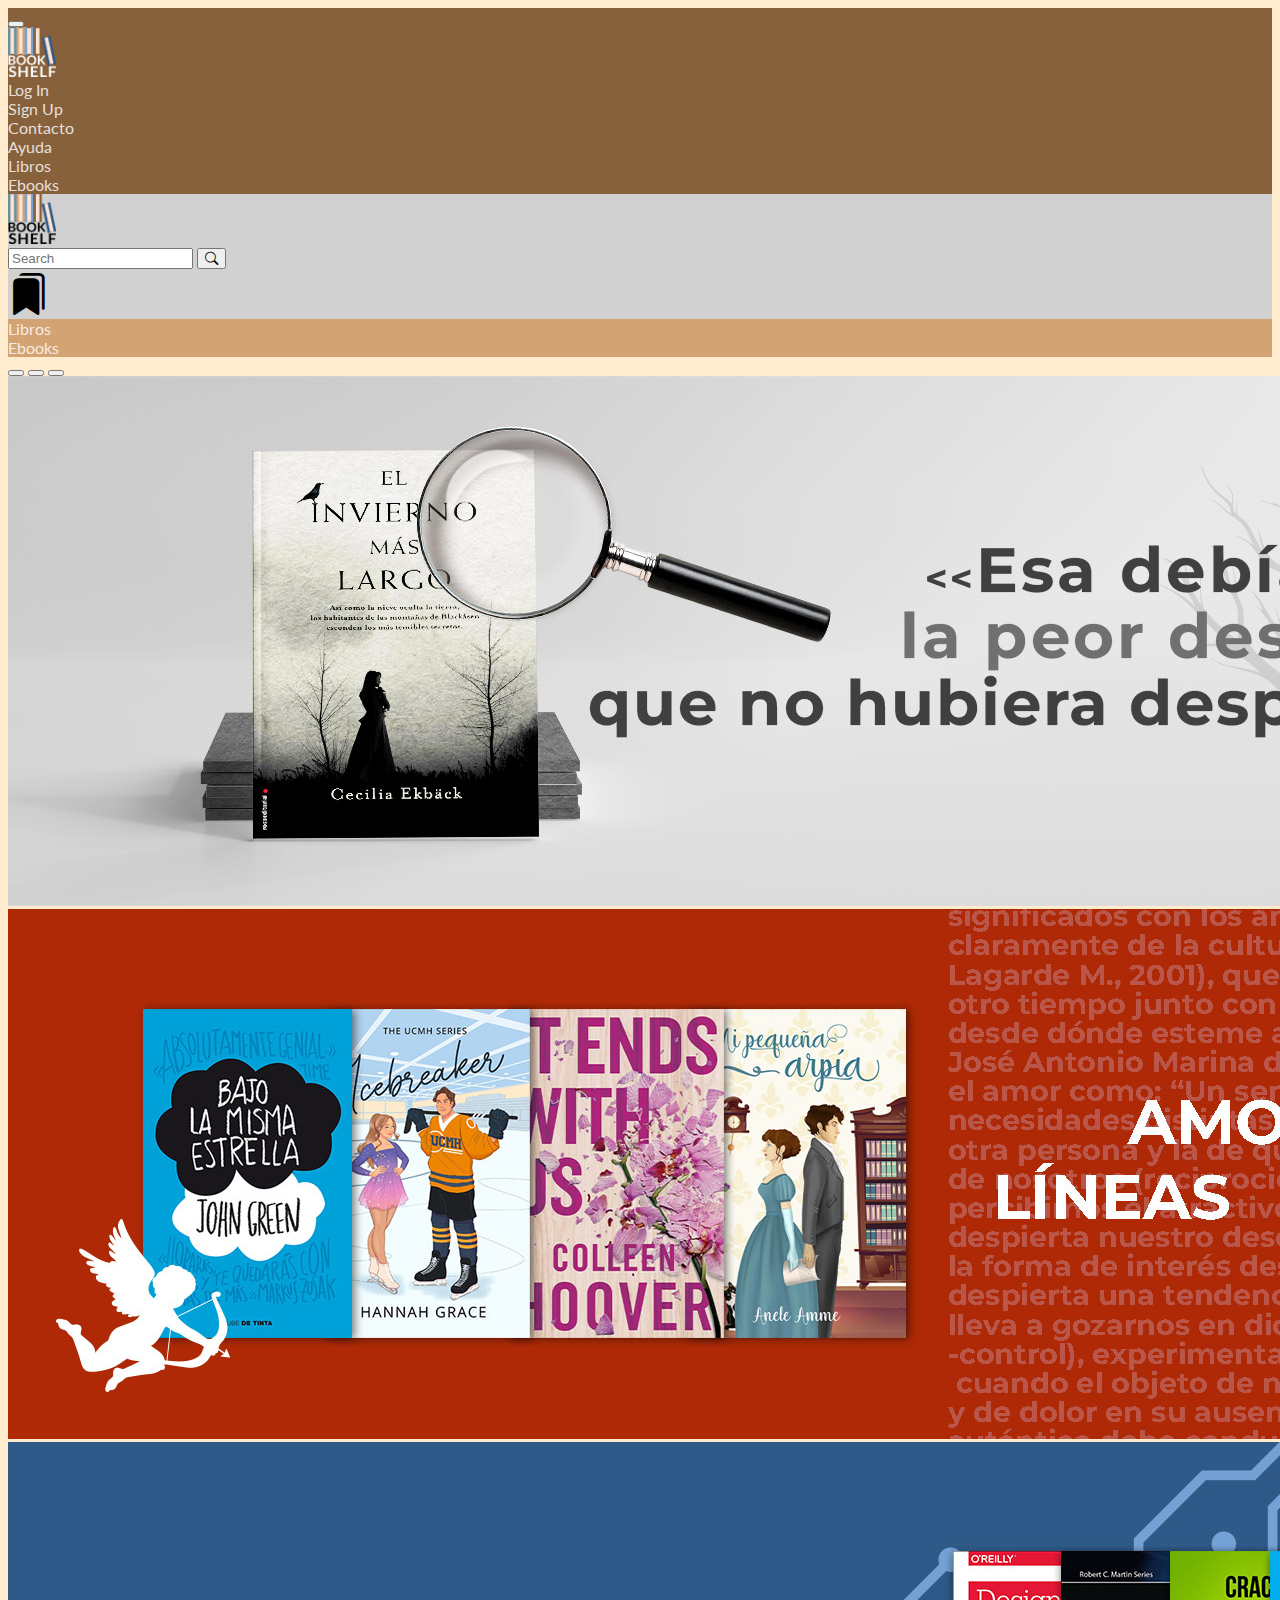
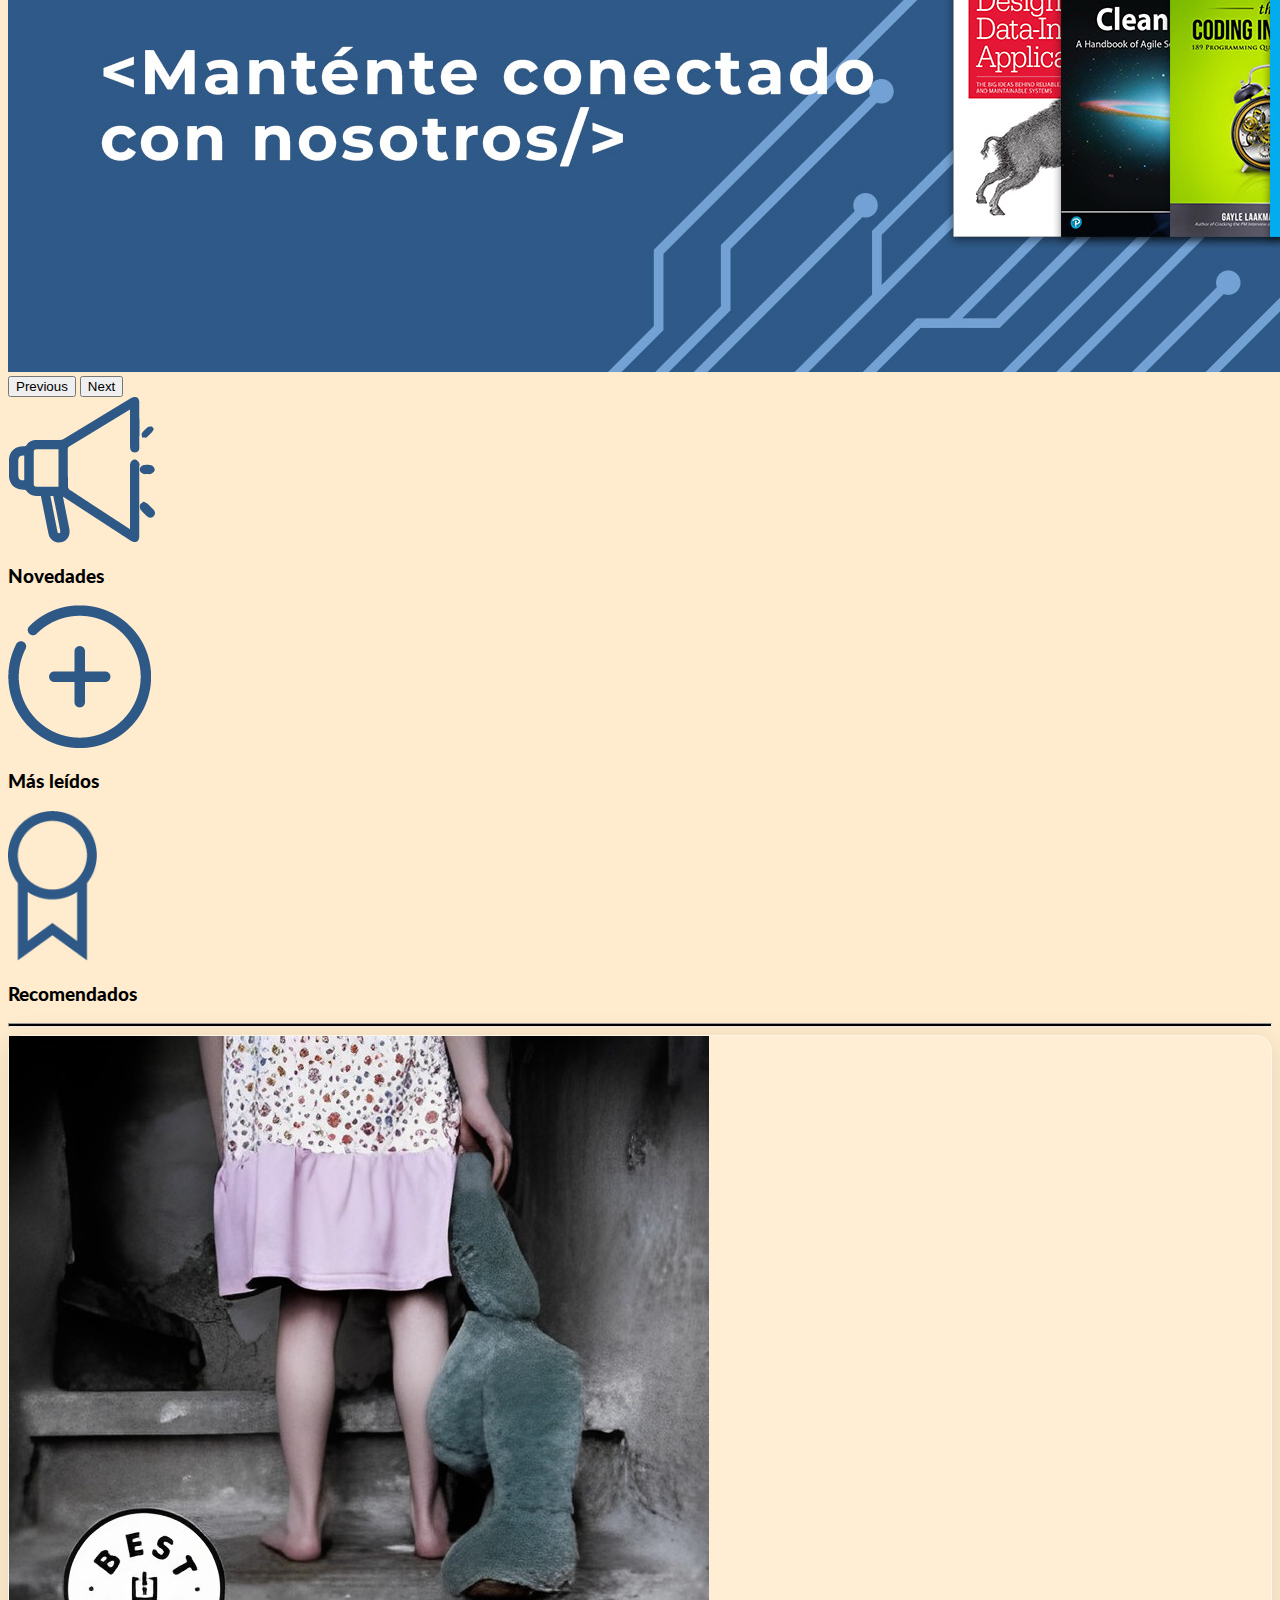
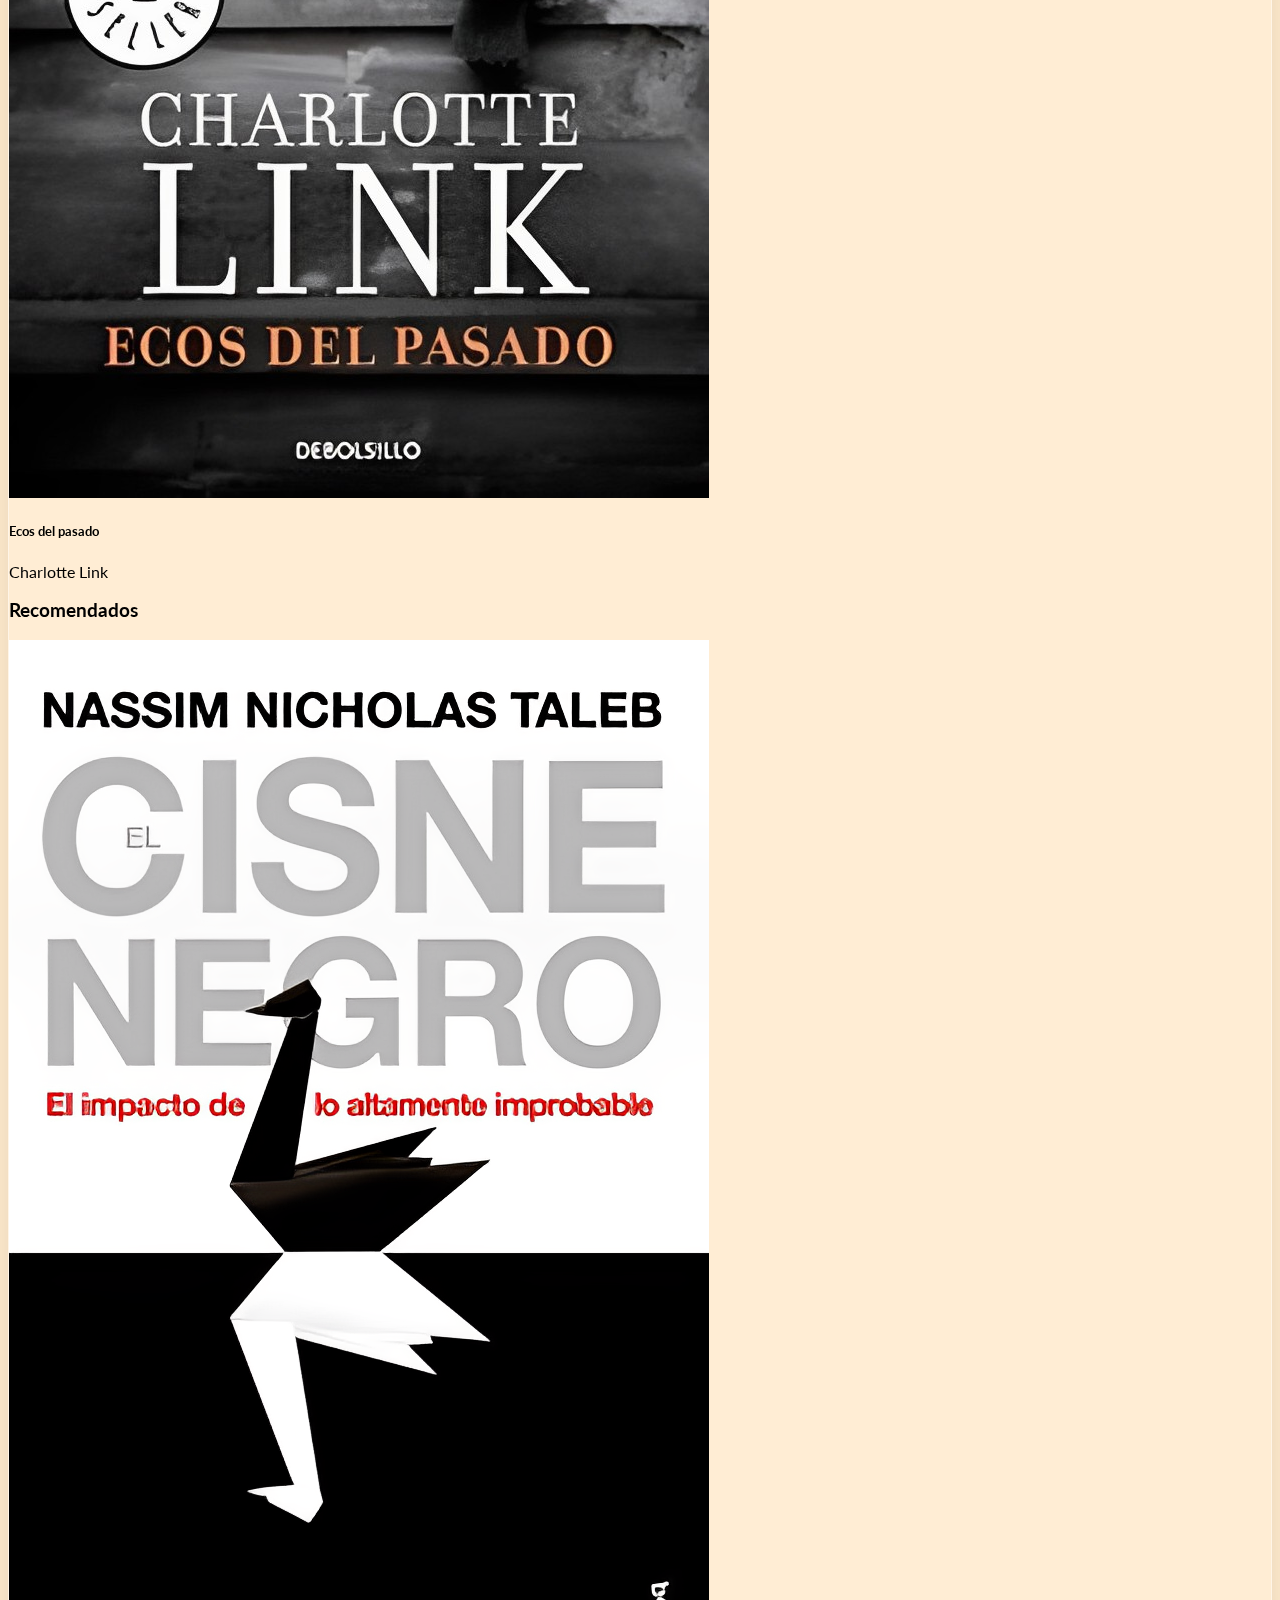
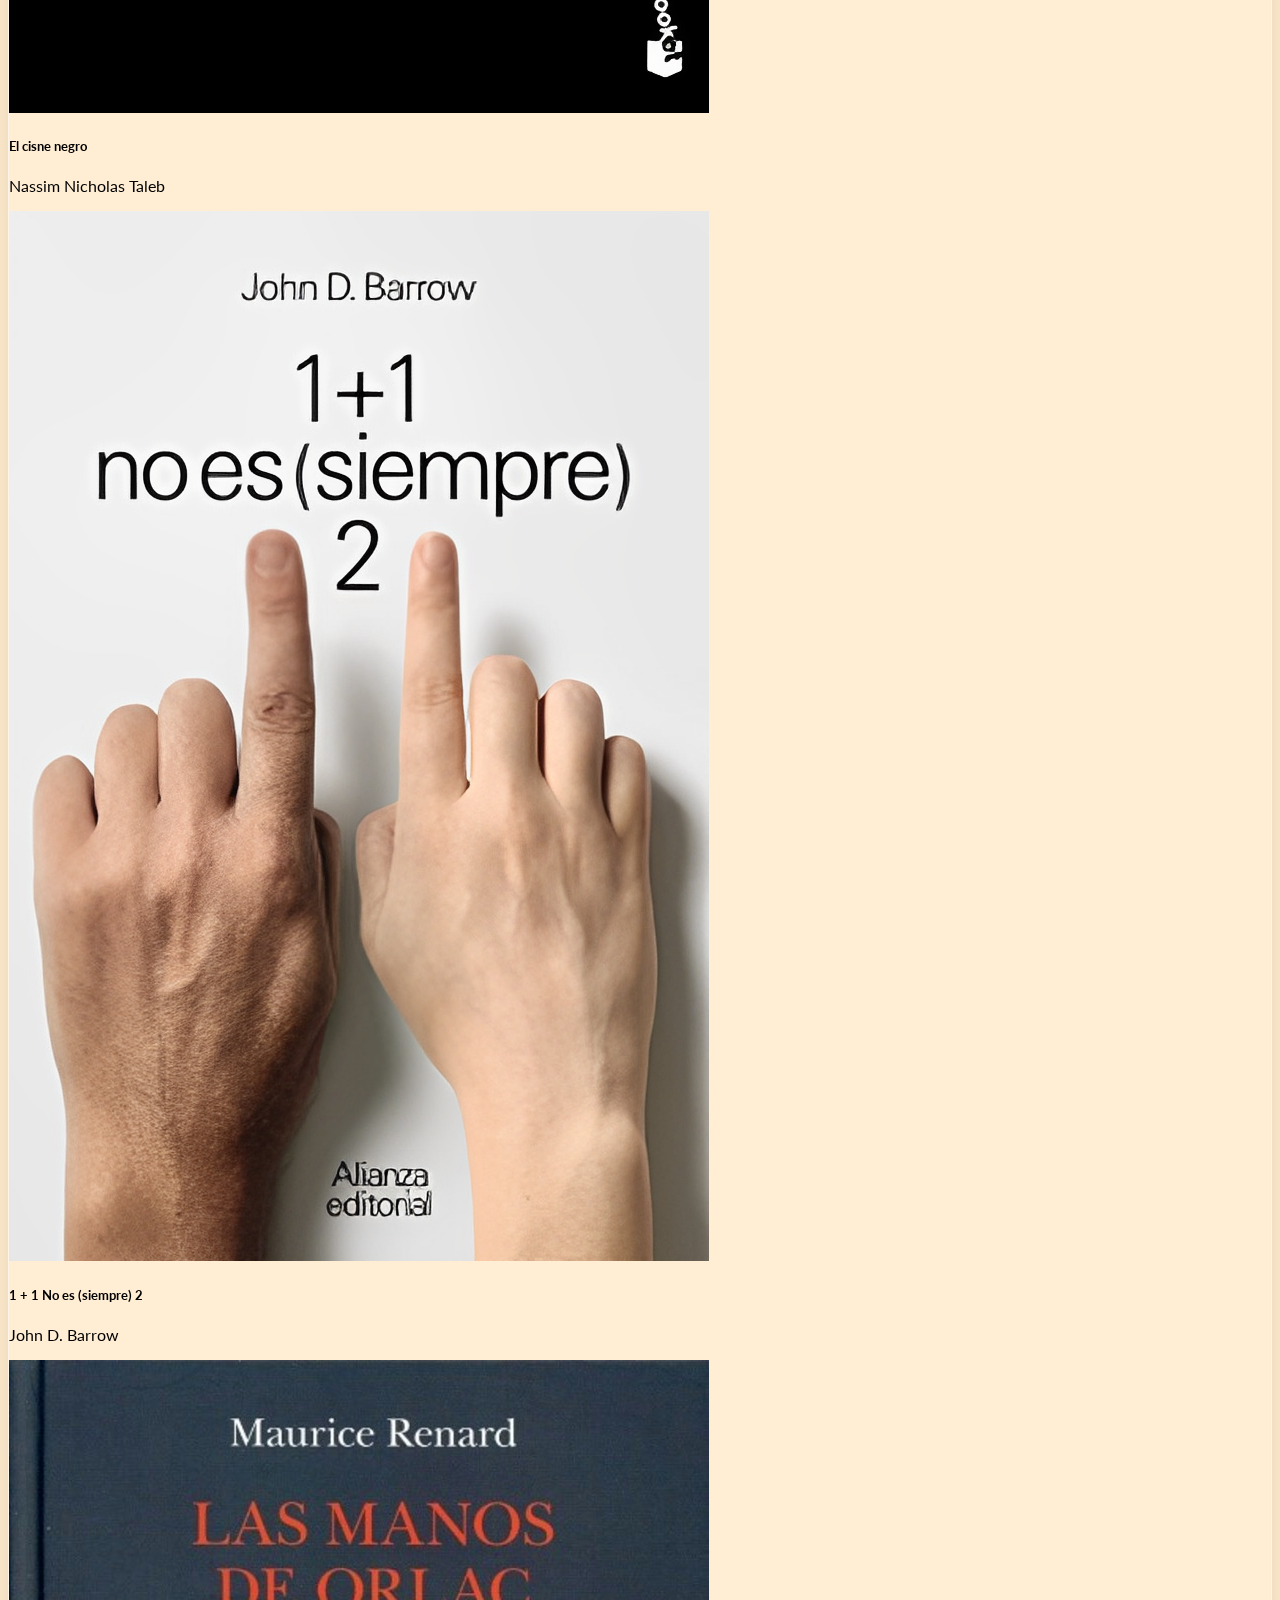
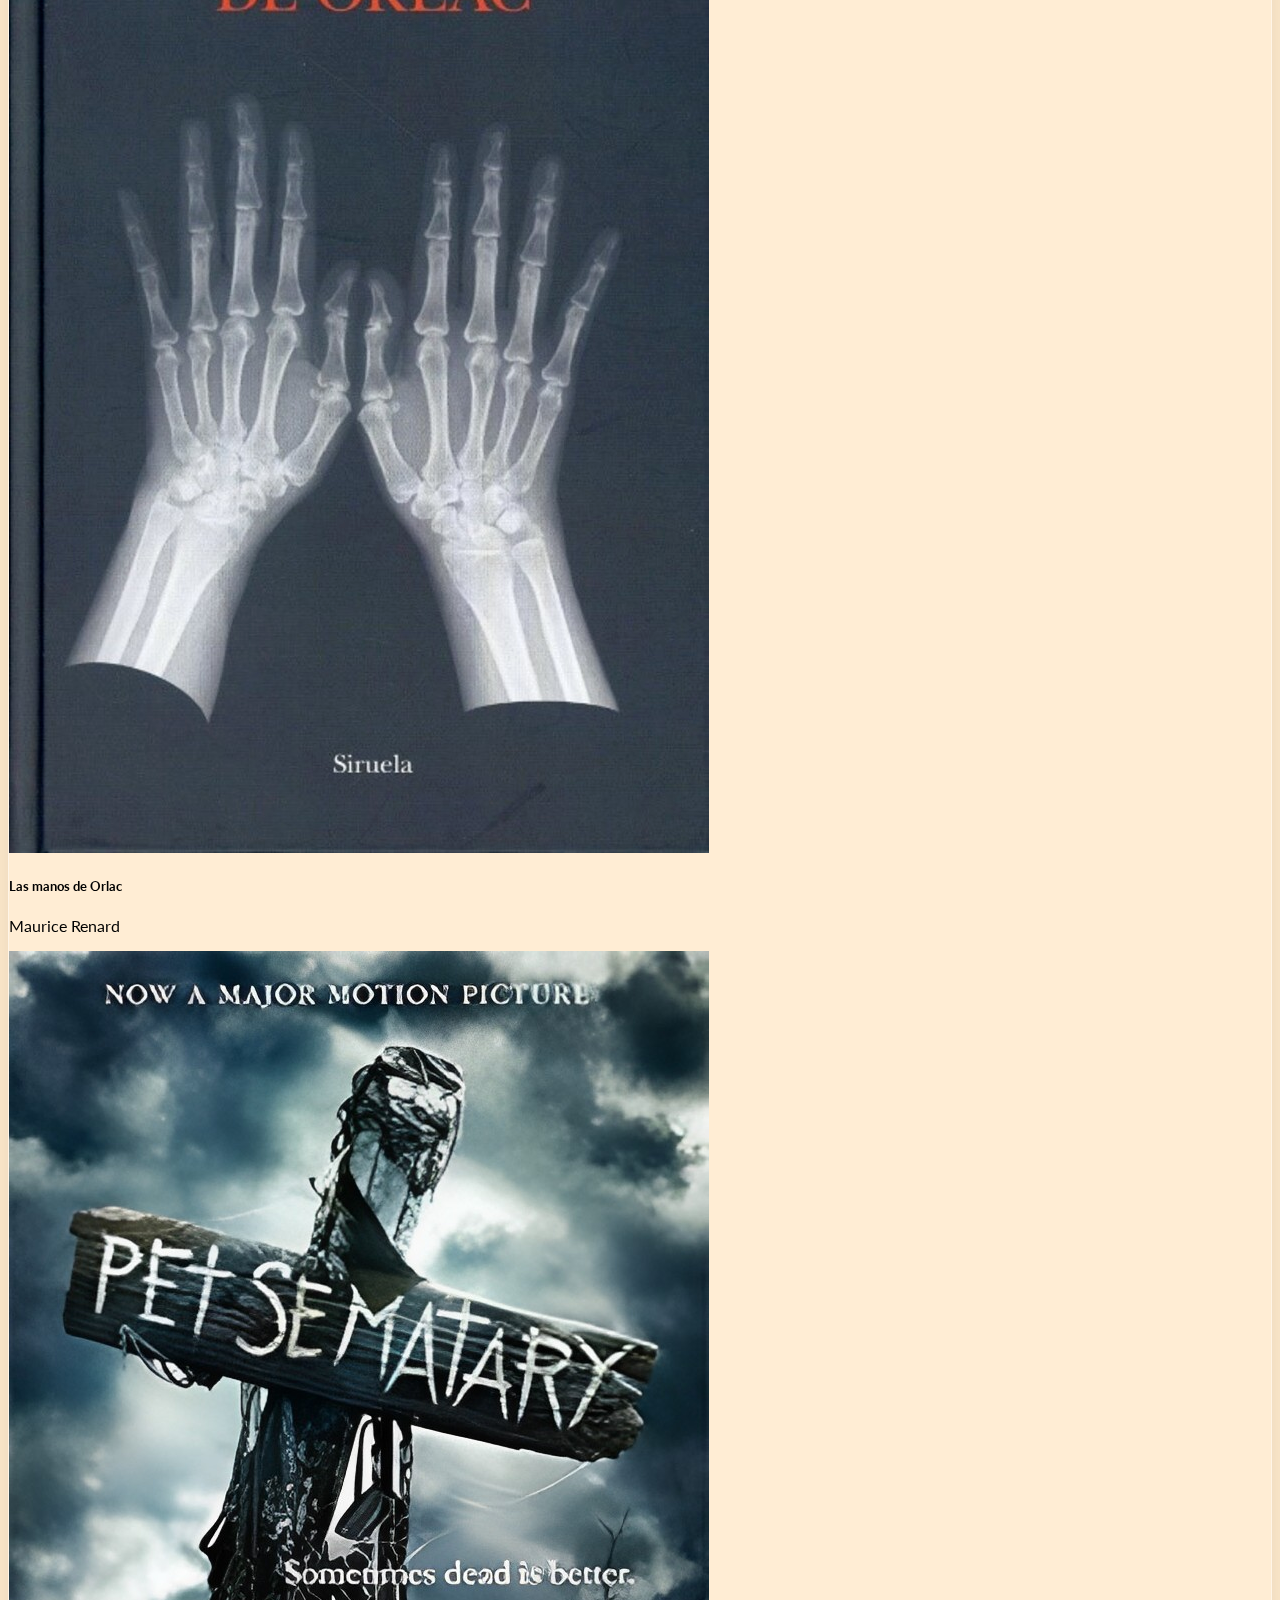
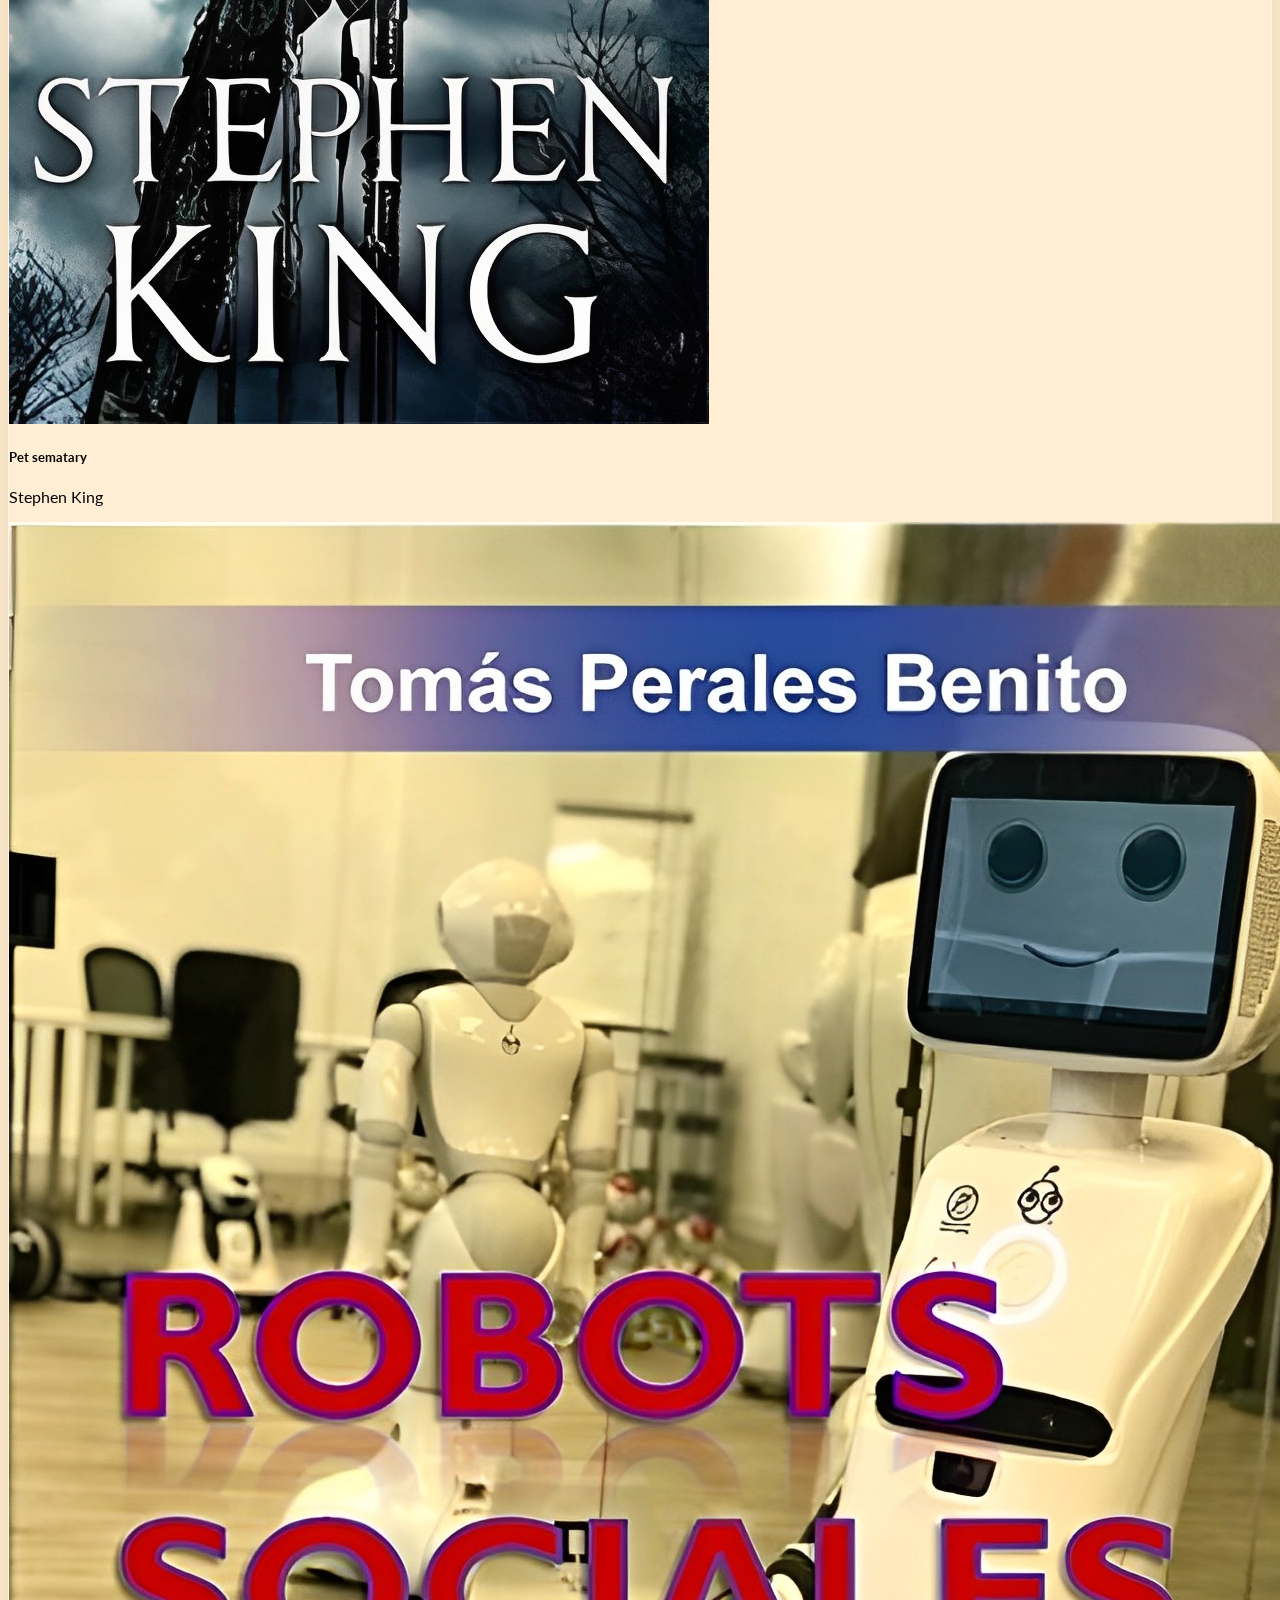
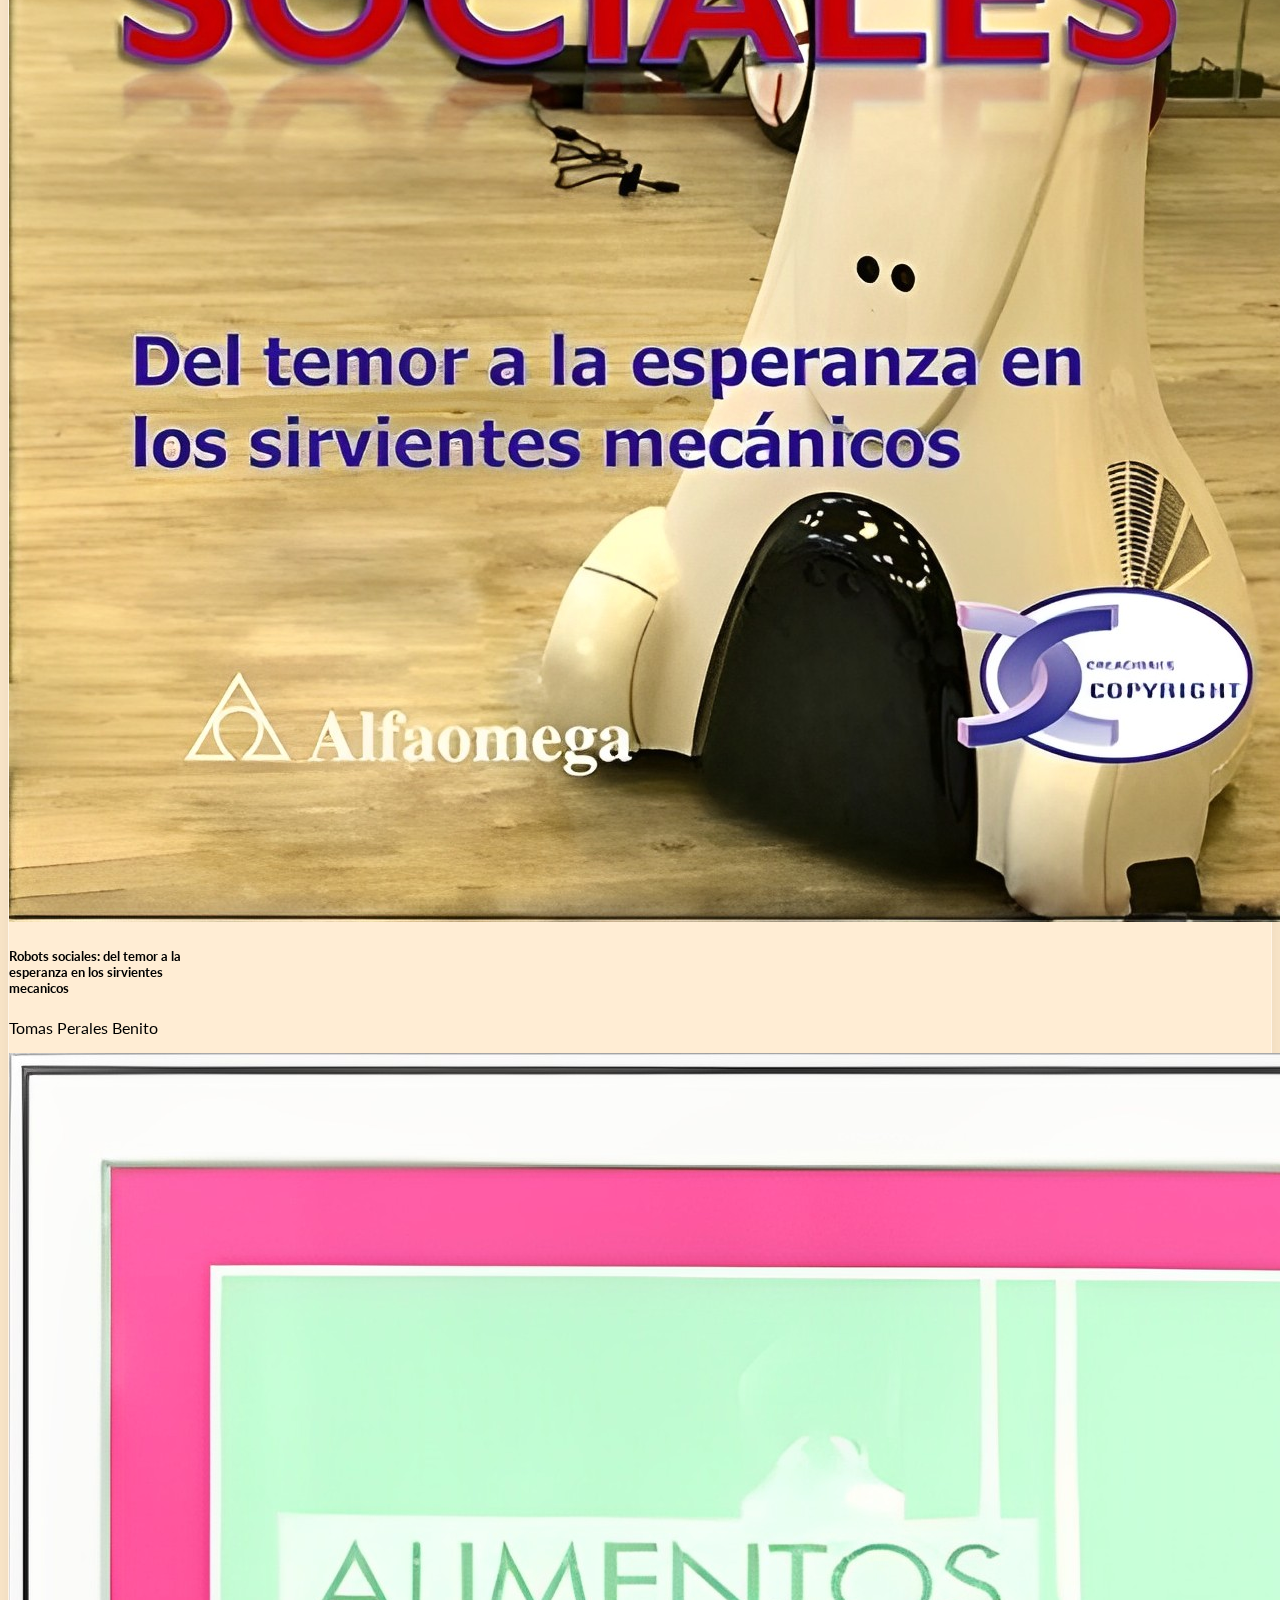
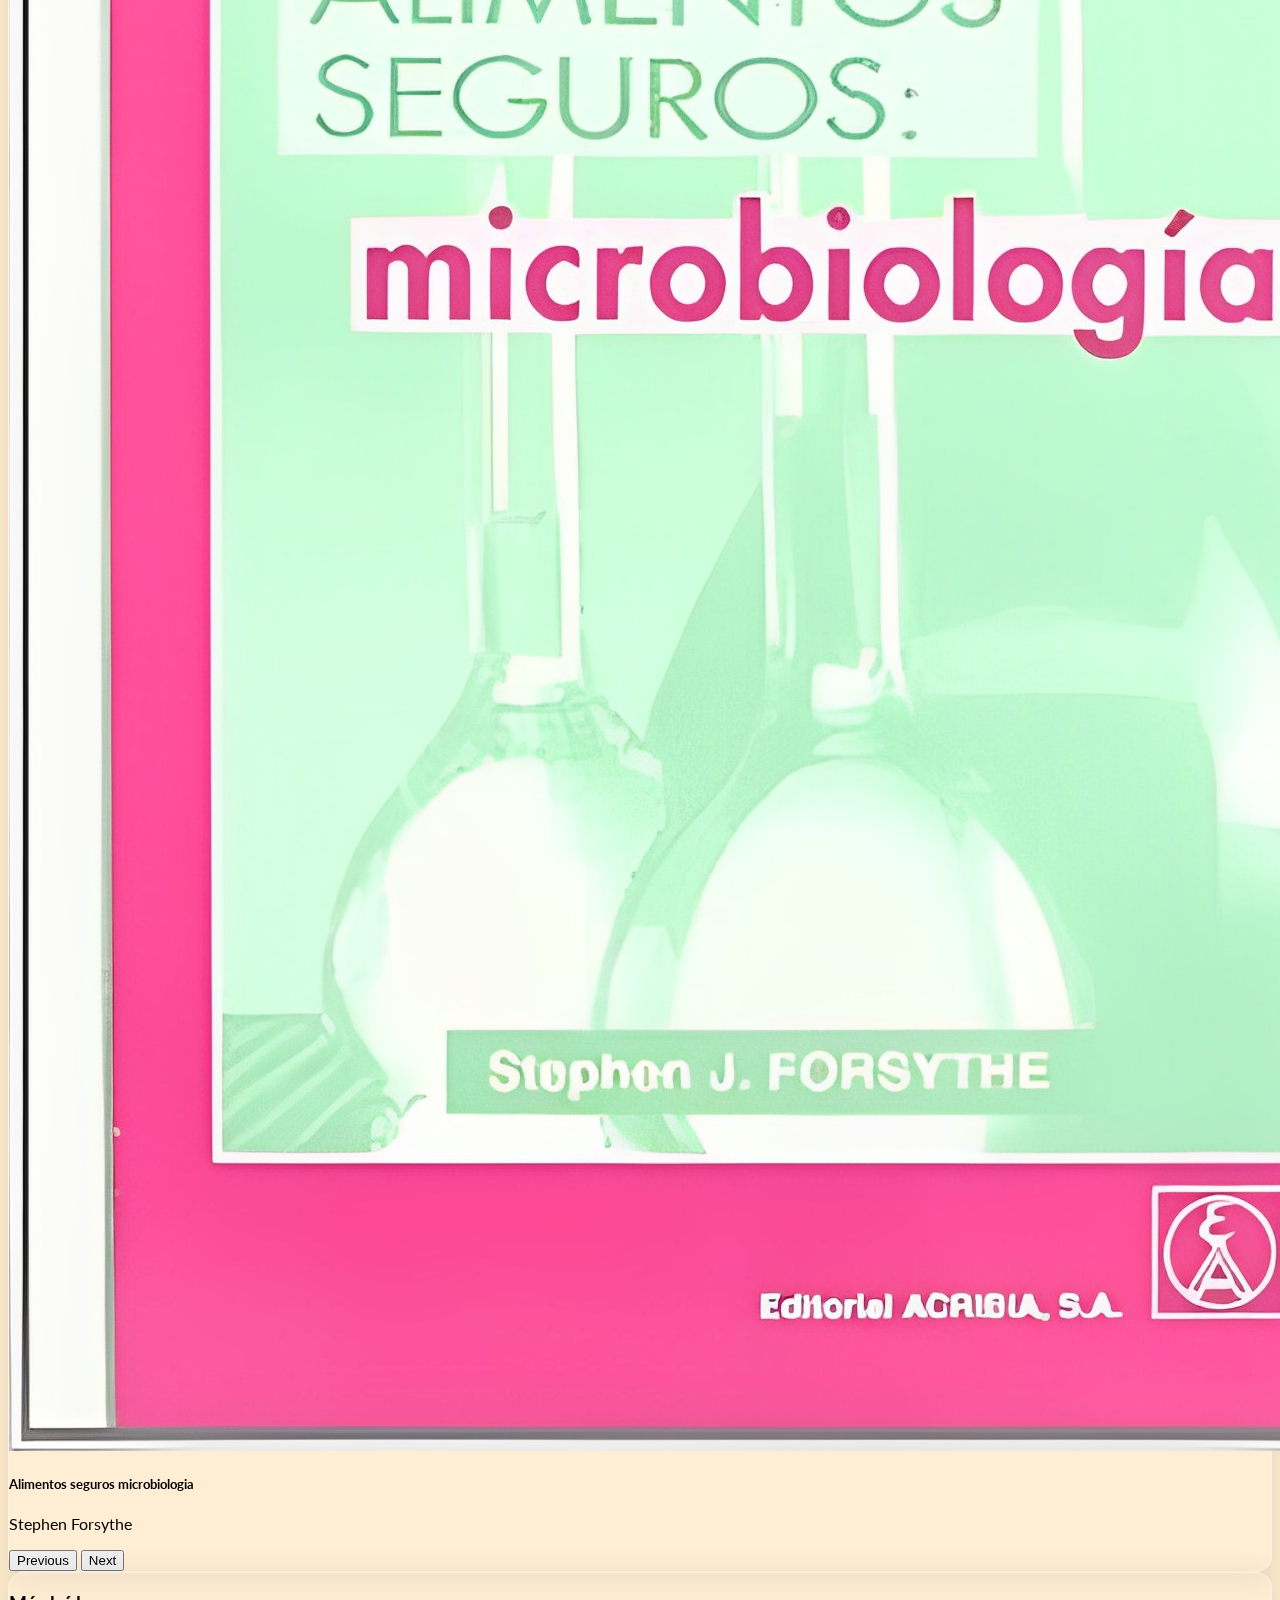
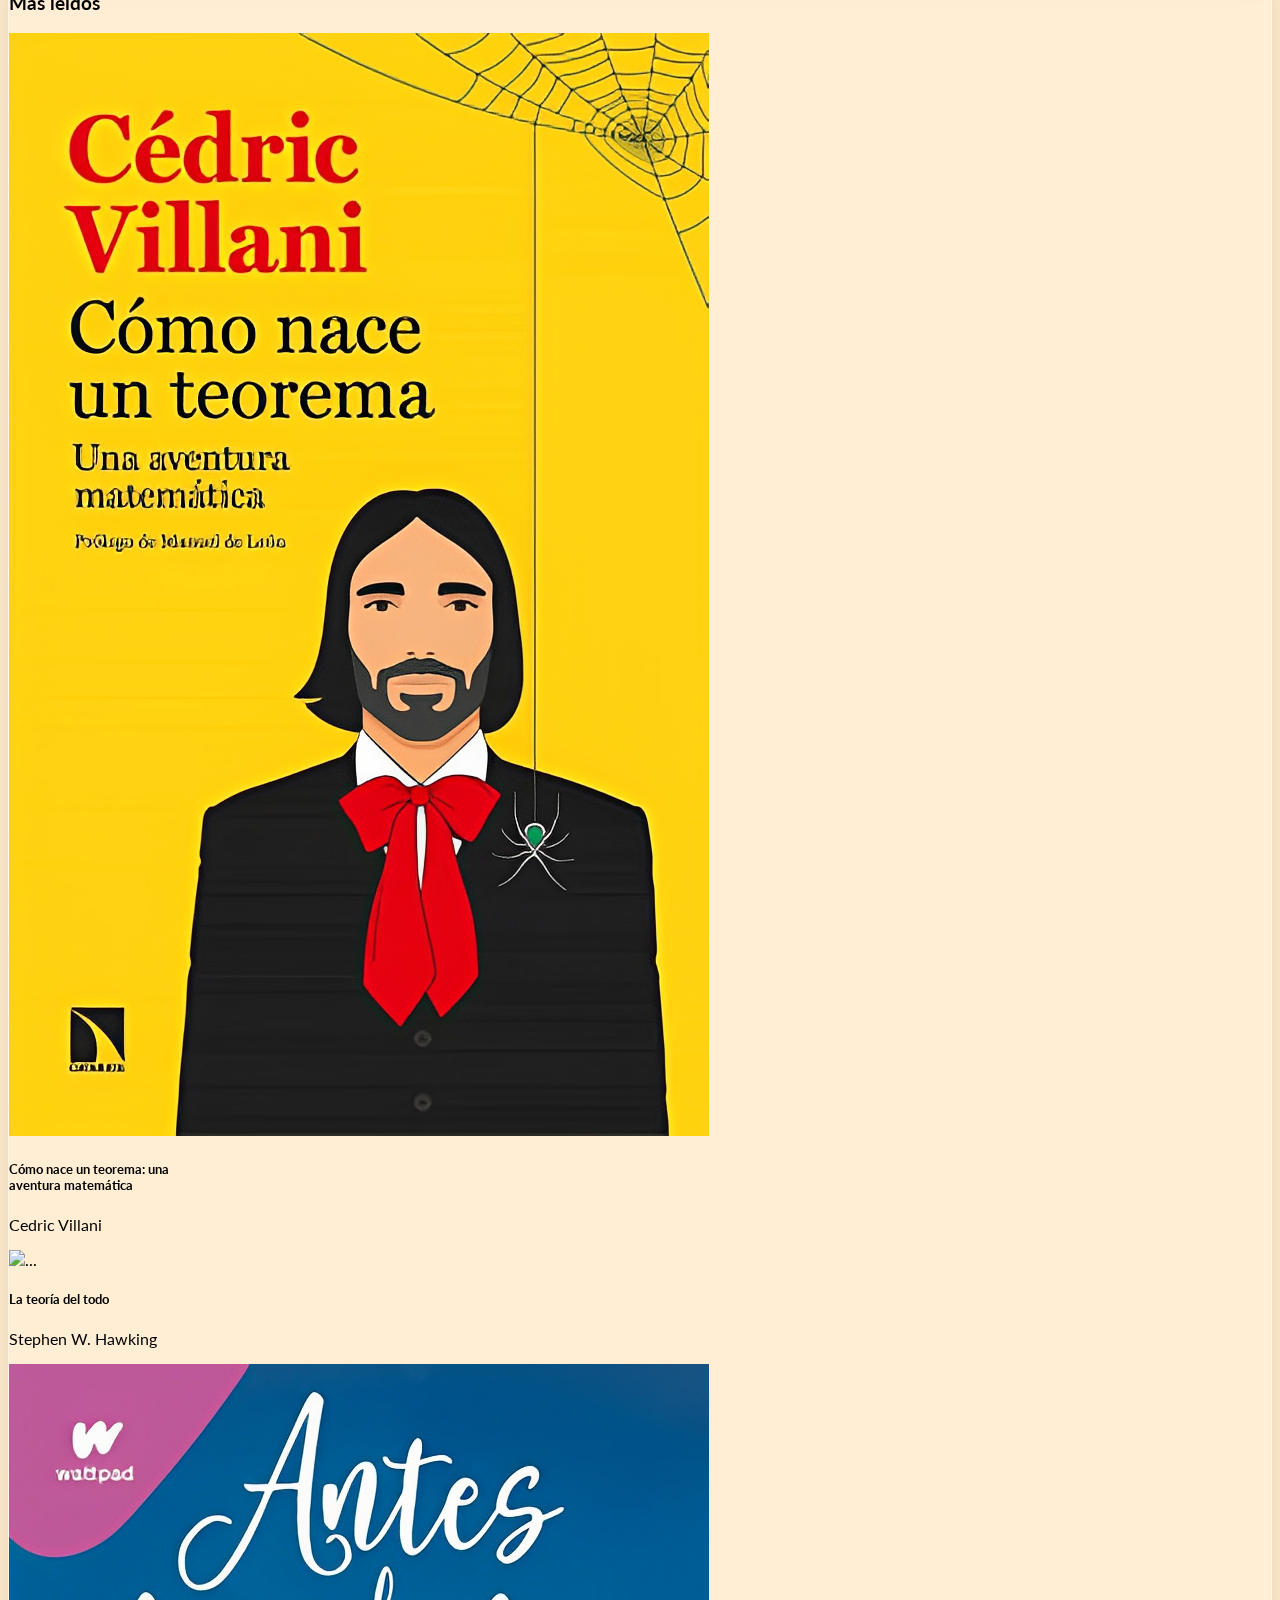
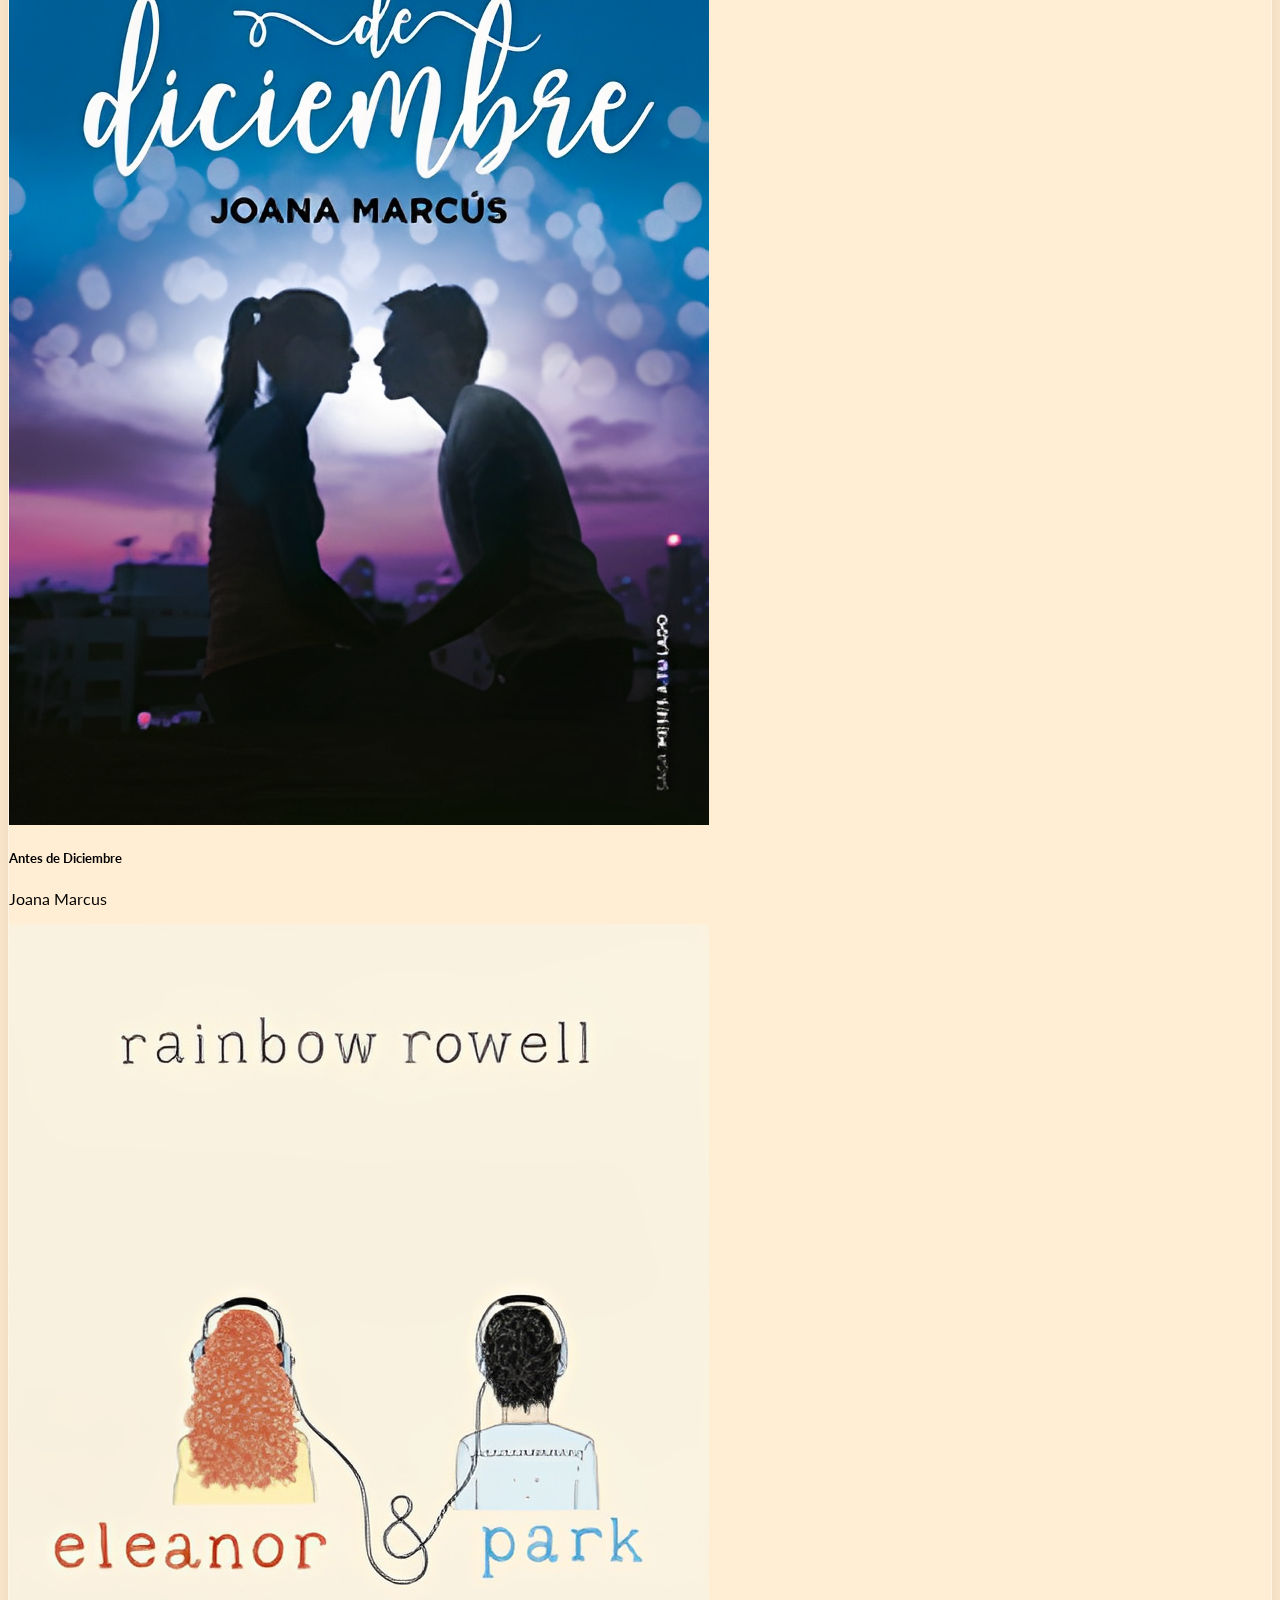
==== commit 35f947b7: "new navbar, js" ====
--- a/index.html
+++ b/index.html
@@ -11,7 +11,7 @@
     <link rel="stylesheet" href="https://cdn.jsdelivr.net/npm/bootstrap-icons@1.9.1/font/bootstrap-icons.css">
 
 </head>
-<body style="font: lato;">
+<body>
     <header class="bg-search">
         <!-- navbar -->
         <div class="bg-nav py-2">
@@ -42,7 +42,6 @@
                                 <div class="col-12 col-md-1 py-2 py-md-0 order-3">
                                     <a class="links" href="/ayuda.html">Ayuda</a>
                                 </div>
-
                                 <div class="col-12 py-2 d-md-none">
                                     <a href="/catalogo.html" class="links">Libros</a>
                                 </div>
@@ -56,25 +55,25 @@
         </div>
 
         <!-- search bar -->
-        <div class="container text-center">
-            <div class="row py-md-2 my-md-3 justify-content-center">
-                <div class="col-2 d-none d-md-inline">
+        <div class="container text-center py-2">
+            <div class="row pb-md-2 justify-content-center">
+                <div class="col-2 d-none d-md-inline pt-md-3">
                     <a class="" href="/index.html">
                         <img class="" src="img/logo.png" alt="bookshelf" height="50px">
                     </a>
                 </div>
-                <div class="col-8 ">
+                <div class="col-8 pt-md-3">
                     <div class="input-group my-4 my-md-1">
                         <input type="search" class="form-control" placeholder="Search">
-                        <button class="input-group-text" id="">
+                        <button class="input-group-text">
                             <i class="bi bi-search"></i>
                         </button>
                     </div>
                 </div>
-                <div class="col-2">
-                    <svg class="my-4 my-md-1" xmlns="http://www.w3.org/2000/svg" width="" height="50" fill="currentColor" class="bi bi-bookmark" viewBox="0 0 16 16" >
-                        <path d="M2 2a2 2 0 0 1 2-2h8a2 2 0 0 1 2 2v13.5a.5.5 0 0 1-.777.416L8 13.101l-5.223 2.815A.5.5 0 0 1 2 15.5V2zm2-1a1 1 0 0 0-1 1v12.566l4.723-2.482a.5.5 0 0 1 .554 0L13 14.566V2a1 1 0 0 0-1-1H4z"/>
-                    </svg>
+                <div class="col-2 pt-md-1 pt-2 ps-4">
+                    <a href="favoritos.html" style="text-decoration: none; color:black" >
+                        <i class="bi bi-bookmarks-fill" style="font-size: 42px;"></i>
+                    </a>
                 </div>
             </div>
         </div>
--- a/css/estilo.css
+++ b/css/estilo.css
@@ -44,12 +44,12 @@
 /* COLORES */
 
 .bg-glass {
-  background: rgba(255, 255, 255, 0.14);
-  border-radius: 16px;
-  box-shadow: 0 4px 30px rgba(0, 0, 0, 0.1);
-  backdrop-filter: blur(7.6px);
-  -webkit-backdrop-filter: blur(7.6px);
-  border: 1px solid rgba(255, 255, 255, 0.44);
+	background: rgba(255, 255, 255, 0.14);
+	border-radius: 16px;
+	box-shadow: 0 4px 30px rgba(0, 0, 0, 0.1);
+	backdrop-filter: blur(7.6px);
+	-webkit-backdrop-filter: blur(7.6px);
+	border: 1px solid rgba(255, 255, 255, 0.44);
 }
 
 .bg-nav {
@@ -61,7 +61,7 @@
 }
 
 .bg-search {
-  background-color: #d1d1d1
+	background-color: #d1d1d1
 }
 
 /* TAMAÑOS */
@@ -77,38 +77,40 @@
 /* CATALOGO */
 
 .catalogo {
-  background: rgba(255, 255, 255, 0.14);
-  border-radius: 16px;
-  box-shadow: 0 4px 30px rgba(0, 0, 0, 0.1);
-  backdrop-filter: blur(7.6px);
-  -webkit-backdrop-filter: blur(7.6px);
-  border: 1px solid rgba(255, 255, 255, 0.44);
-  padding: 2% 10%
-}
-
+	background: rgba(255, 255, 255, 0.14);
+	border-radius: 16px;
+	box-shadow: 0 4px 30px rgba(0, 0, 0, 0.1);
+	backdrop-filter: blur(7.6px);
+	-webkit-backdrop-filter: blur(7.6px);
+	border: 1px solid rgba(255, 255, 255, 0.44);
+	padding: 2% 10%
+}
+
+/* CATEGORIAS */
 .categorias {
-  background-color: #87613c;
-  border-radius: 16px;
+	background-color: #87613c;
+	border-radius: 16px;
 }
 
 #categorias {
 	position: sticky;
-	top: 5px;
+	top: 50px;
 	display:inline-block;
 	height: 50px;
 }
 
+
 /* CARDS CATALOGO */
 
 .btnFav {
-  position: absolute;
-  background-color: white;
-  padding: 3px;
-  border-radius: 10%;
-  top: 1%;
-  right: 3%;
-  font-size: xx-large;
-  cursor: pointer;
+	position: absolute;
+	background-color: white;
+	padding: 3px;
+	border-radius: 10%;
+	top: 1%;
+	right: 3%;
+	font-size: xx-large;
+	cursor: pointer;
 }
 
 .btnFav:hover {
@@ -117,14 +119,14 @@
 }
 
 .card {
-  height: 100%;
+	height: 100%;
 }
 
 /* CARRUSEL */
 
 .carrusel {
-  display: flex;
-  flex-direction: row;
+	display: flex;
+	flex-direction: row;
 }
 
 /* NAVBAR */
@@ -132,39 +134,39 @@
 
 /* FOOTER */
 .footer-dark {
-  padding:50px 0;
-  color:#f0f9ff;
-  background-color:#282d32;
+	padding:50px 0;
+	color:#f0f9ff;
+	background-color:#282d32;
 }
 
 .footer-dark h3 {
-  margin-top:0;
-  margin-bottom:12px;
-  font-weight:bold;
-  font-size:16px;
+	margin-top:0;
+	margin-bottom:12px;
+	font-weight:bold;
+	font-size:16px;
 }
 
 .footer-dark ul {
-  padding:0;
-  list-style:none;
-  line-height:1.6;
-  font-size:14px;
-  margin-bottom:0;
+	padding:0;
+	list-style:none;
+	line-height:1.6;
+	font-size:14px;
+	margin-bottom:0;
 }
 
 .footer-dark ul a {
-  color:inherit;
-  text-decoration:none;
-  opacity:0.6;
+	color:inherit;
+	text-decoration:none;
+	opacity:0.6;
 }
 
 .footer-dark ul a:hover {
-  opacity:0.8;
+	opacity:0.8;
 }
 
 
 .footer-dark .item.text {
-  margin-bottom:36px;
+	margin-bottom:36px;
 }
 
 @media (max-width:767px) {
@@ -174,8 +176,8 @@
 }
 
 .footer-dark .item.text p {
-  opacity:0.6;
-  margin-bottom:0;
+	opacity:0.6;
+	margin-bottom:0;
 }
 
 
@@ -228,7 +230,7 @@
 #container {
 	background-color: #fff;
 	border-radius: 10px;
-  	box-shadow: 0 14px 28px rgba(0,0,0,0.25), 
+	box-shadow: 0 14px 28px rgba(0,0,0,0.25), 
 			0 10px 10px rgba(0,0,0,0.22);
 	position: relative;
 	overflow: hidden;
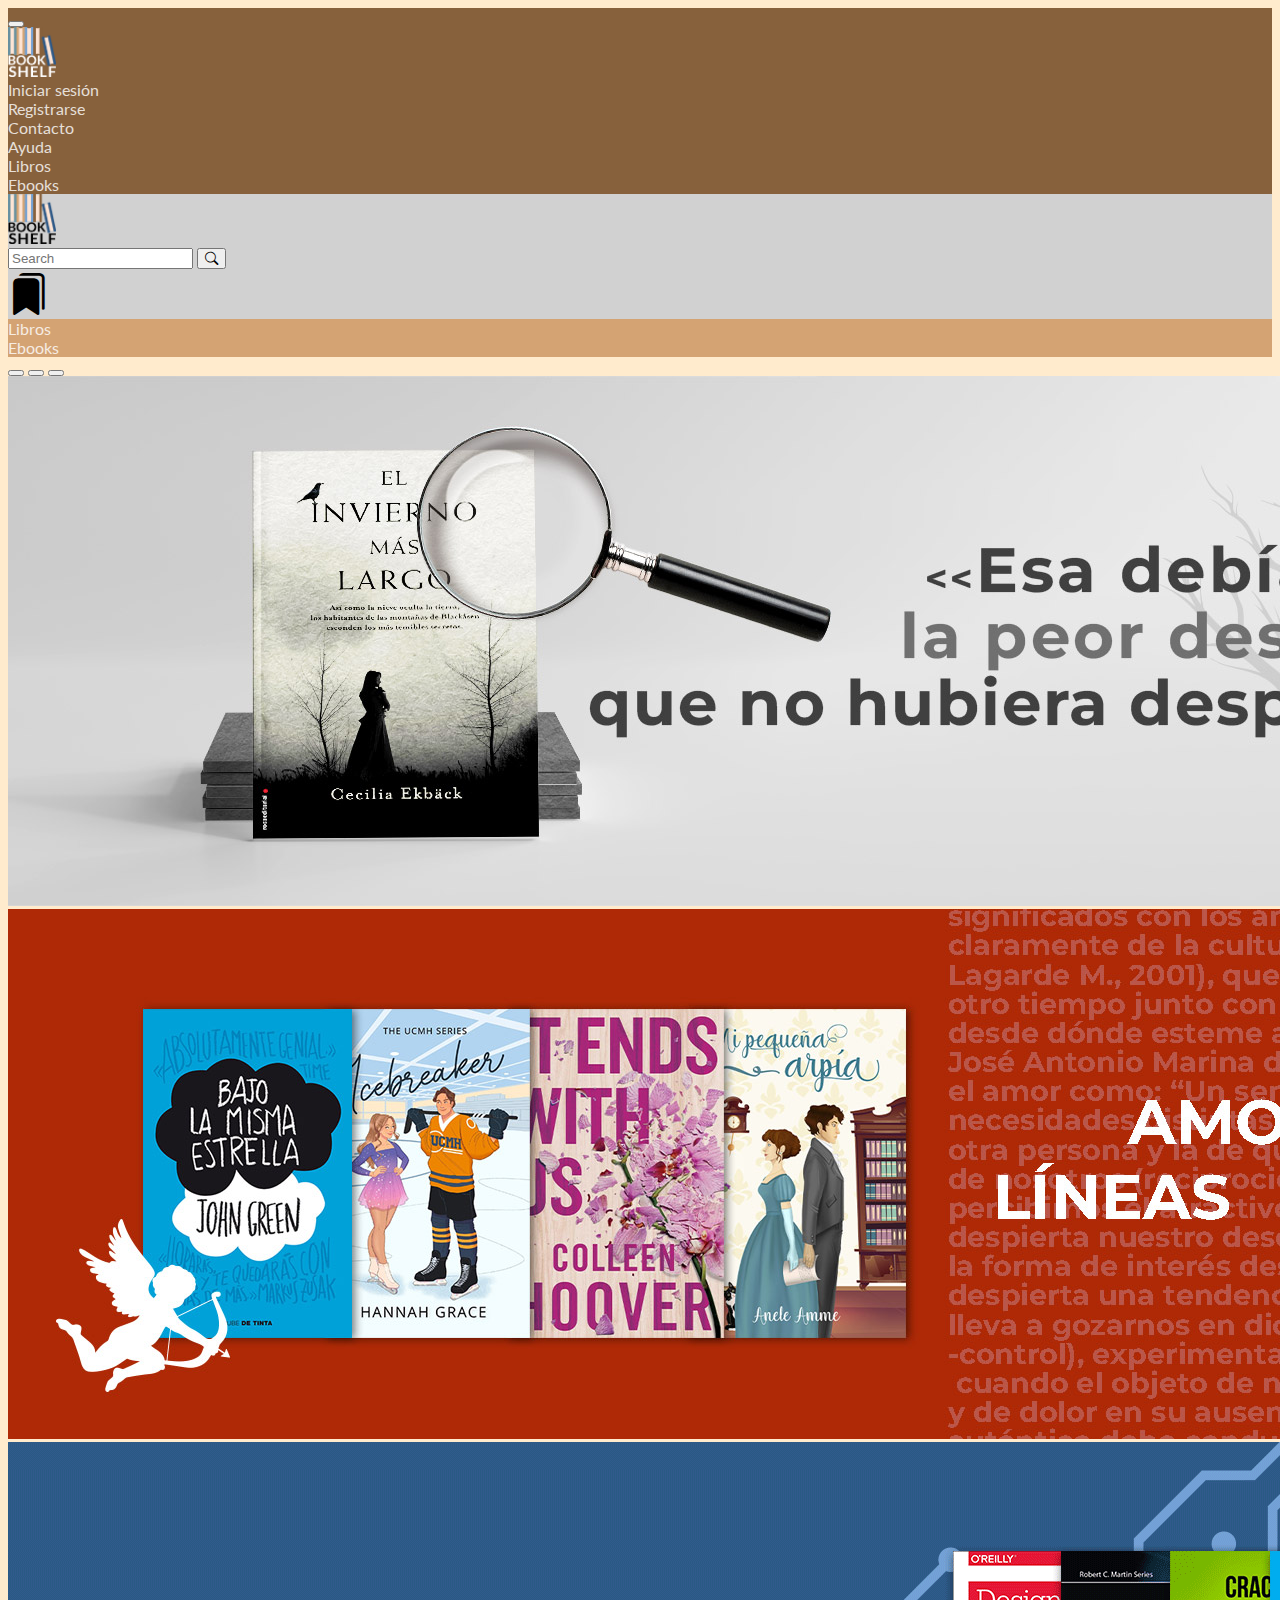
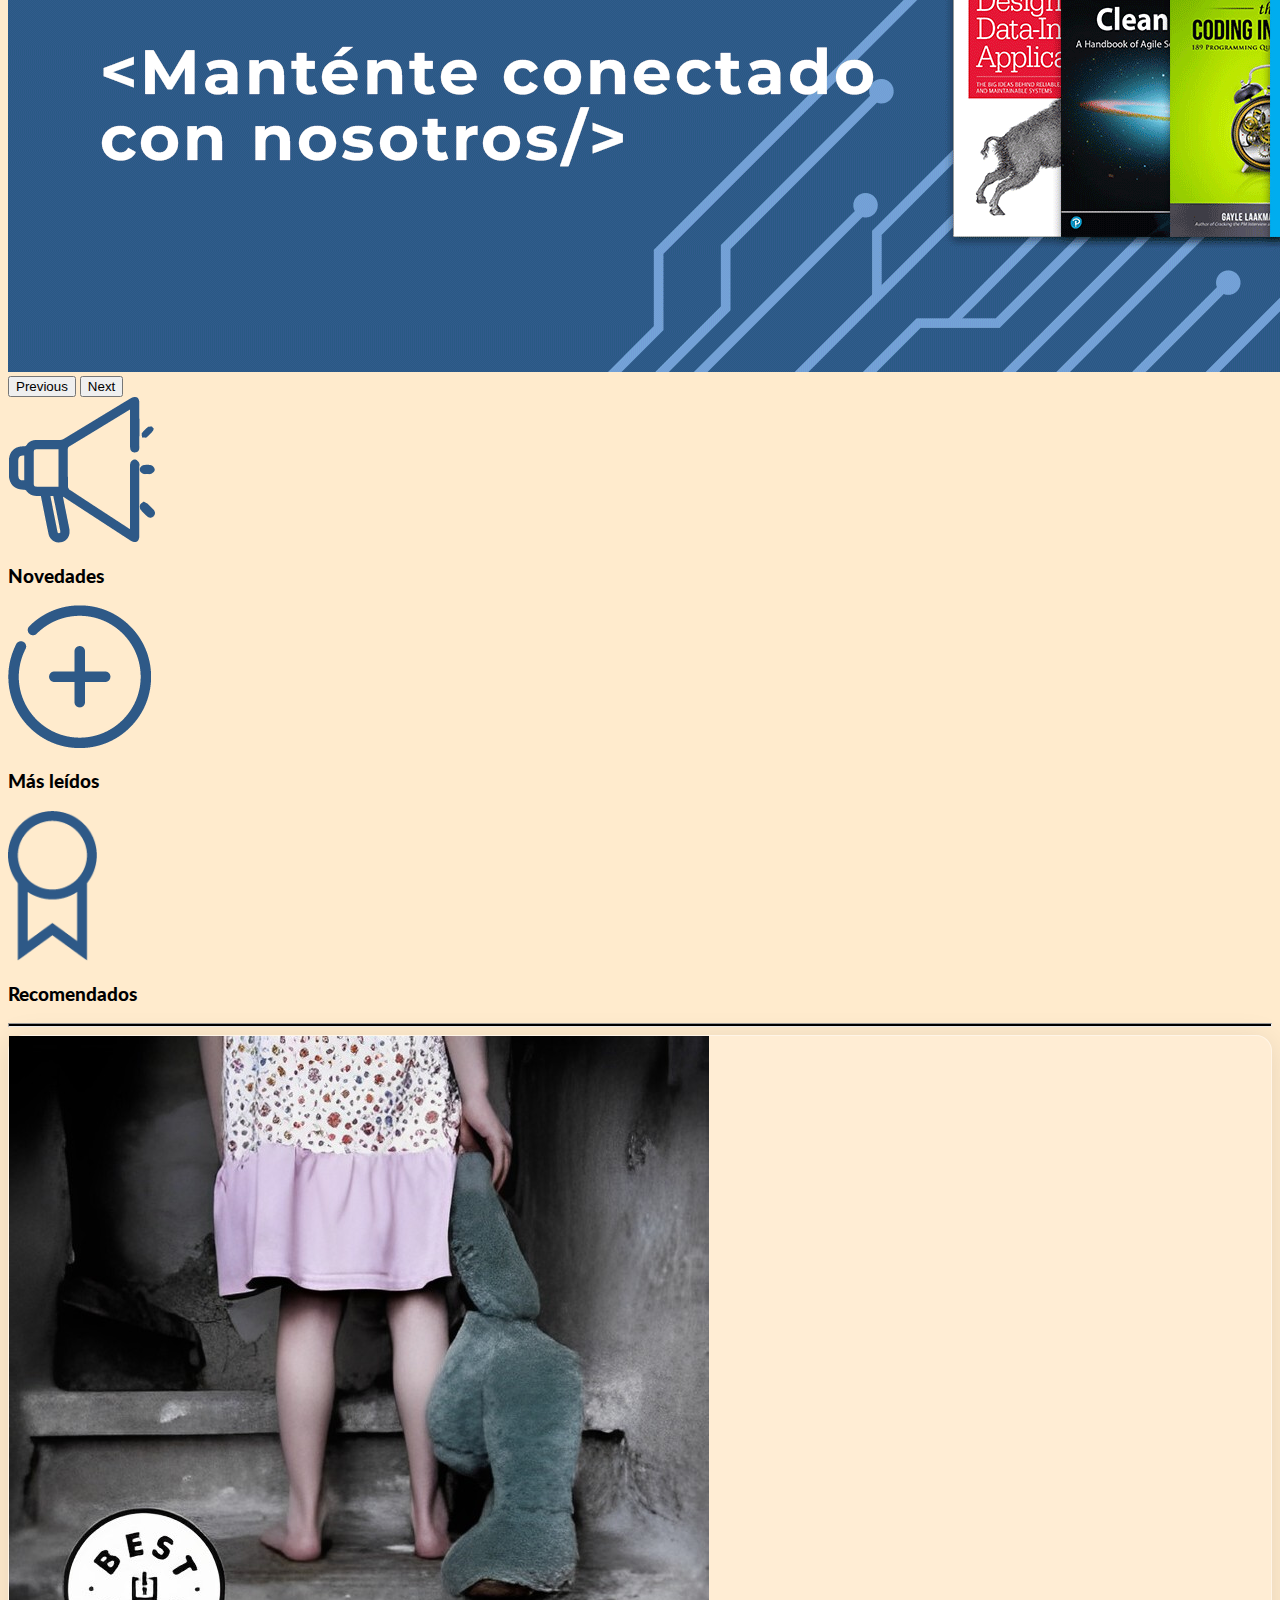
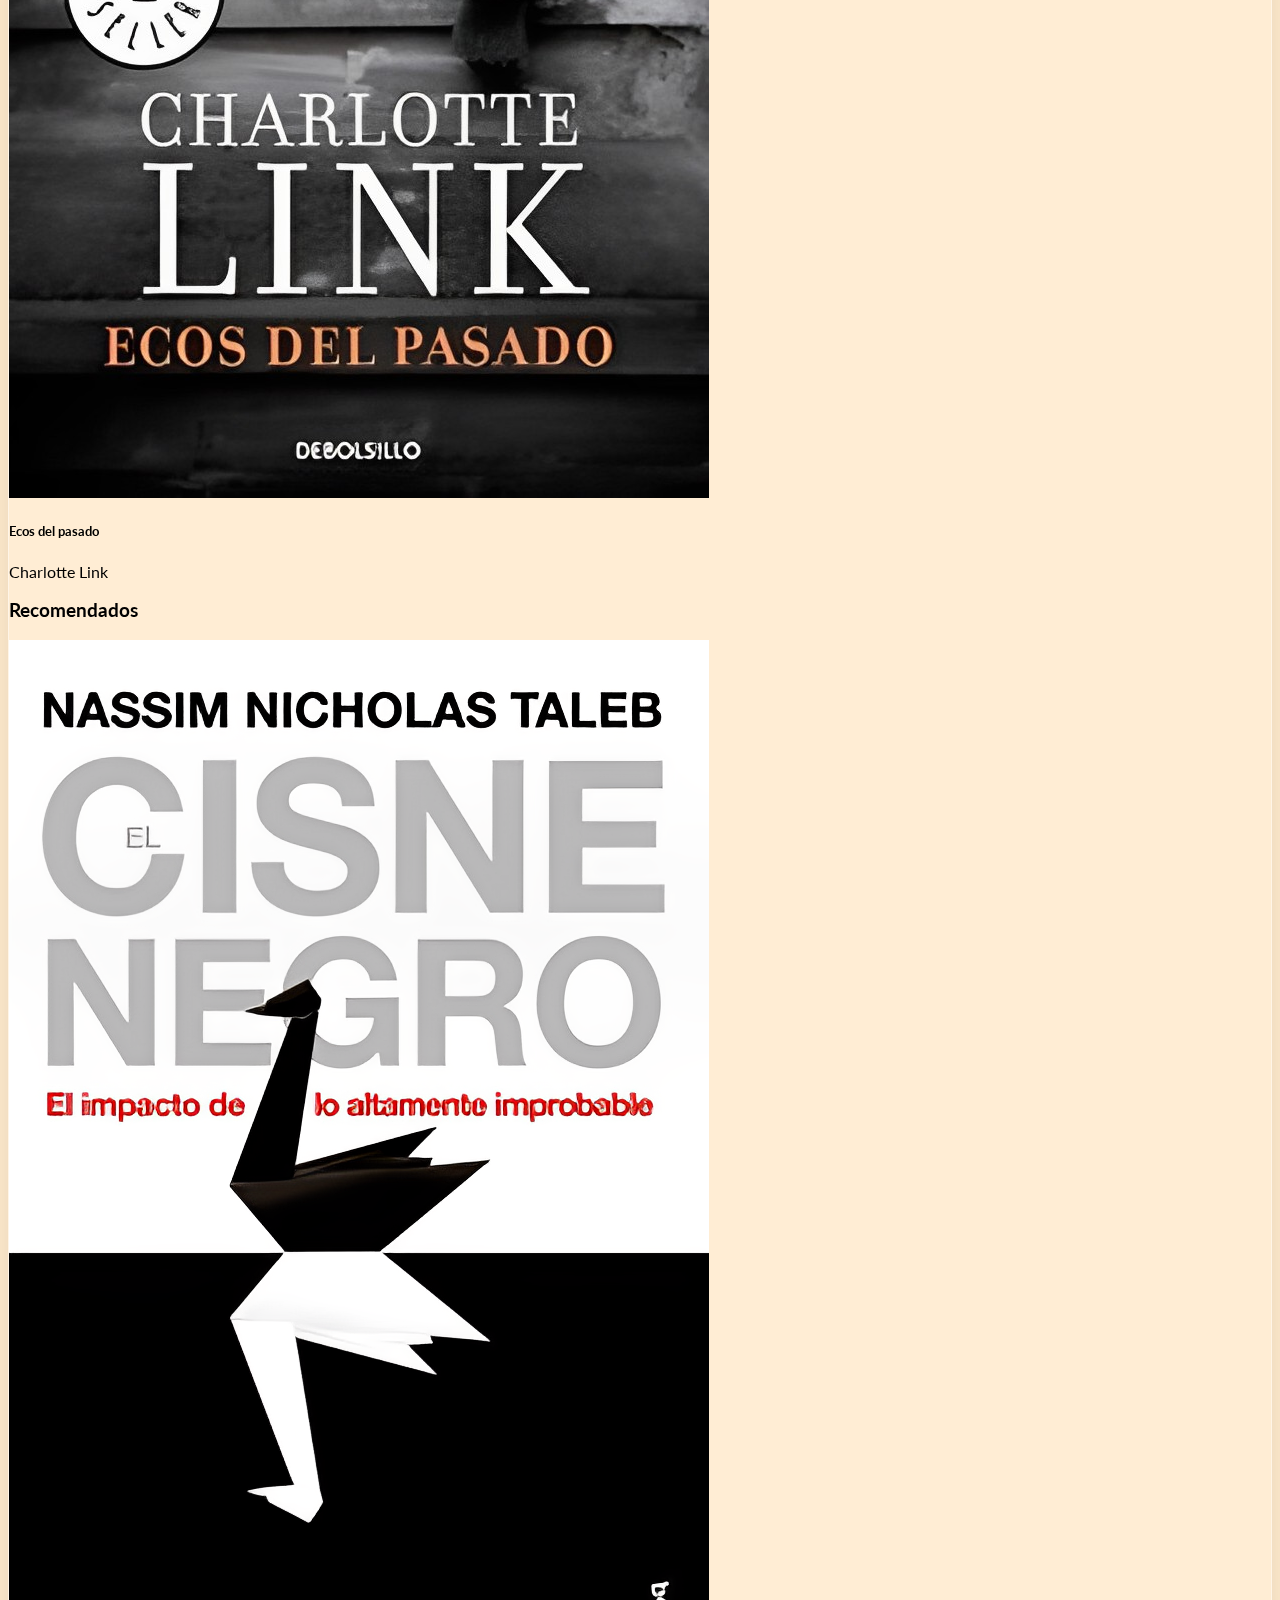
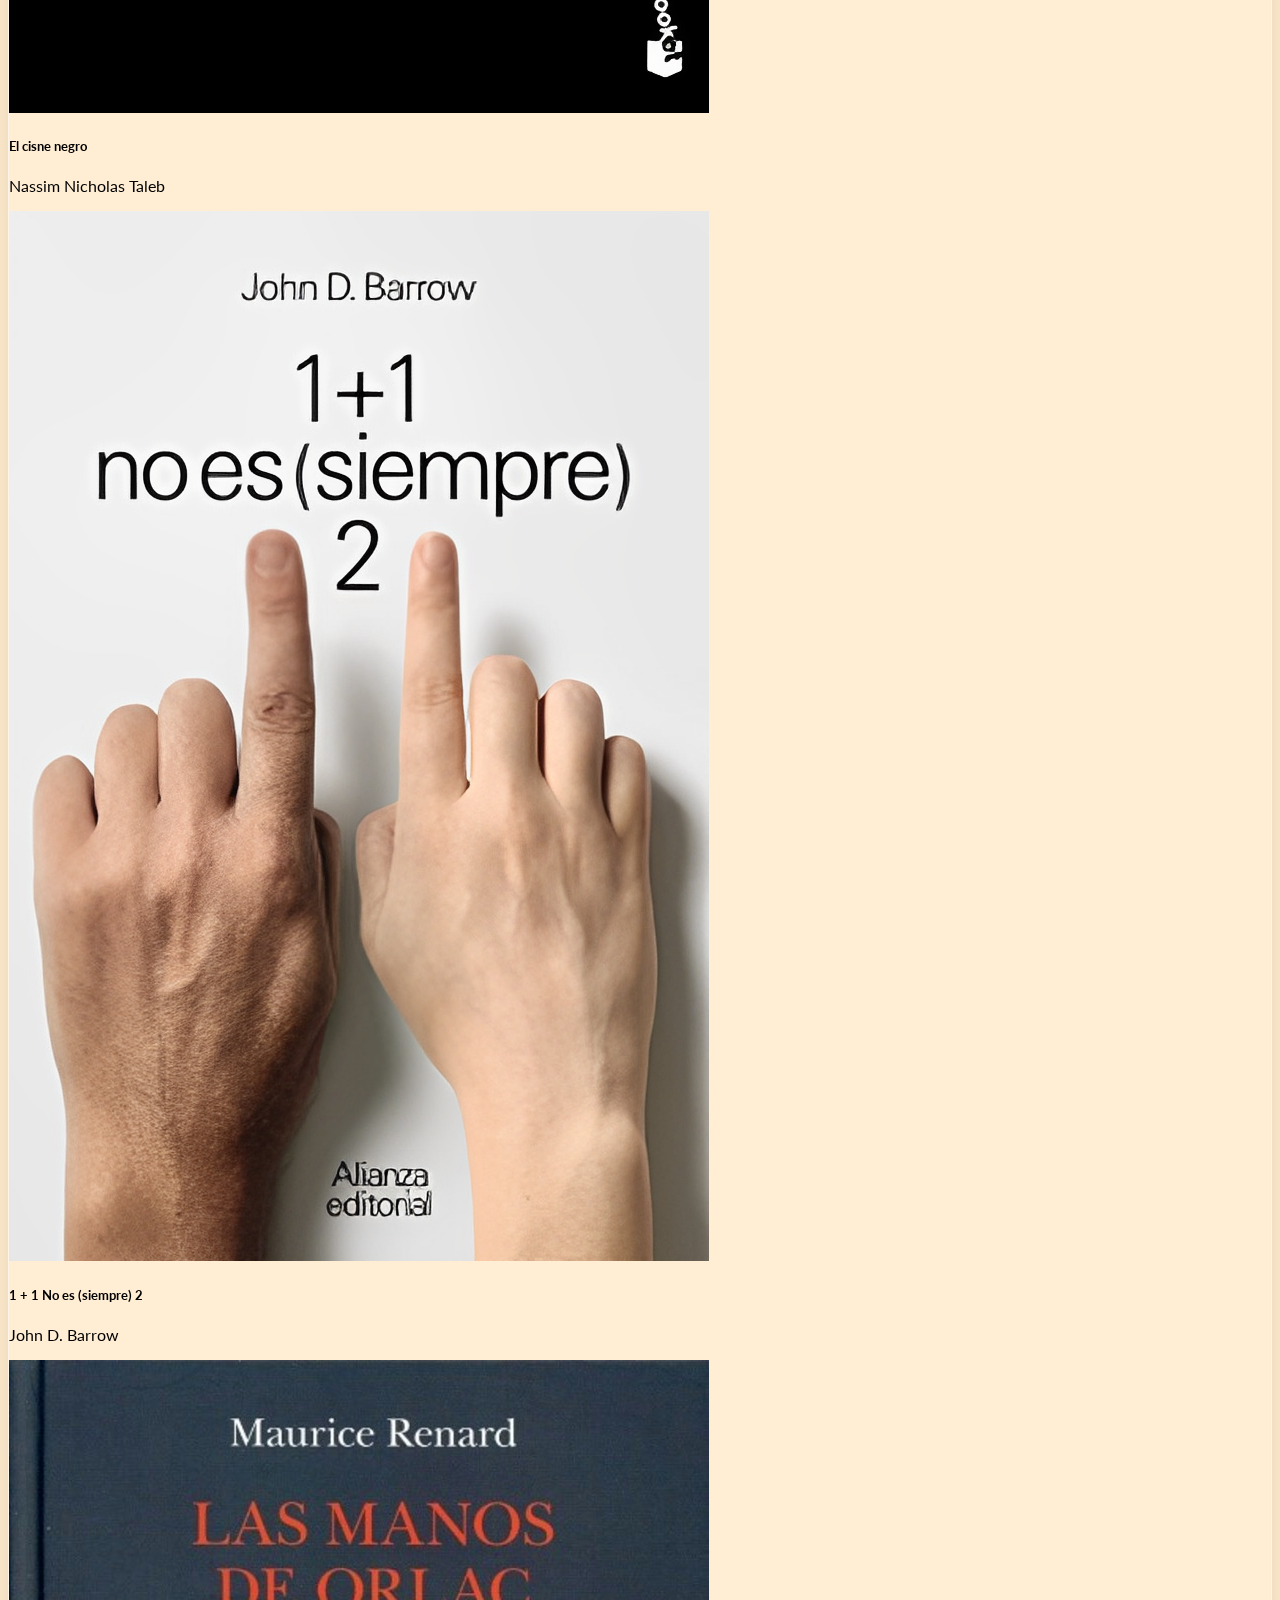
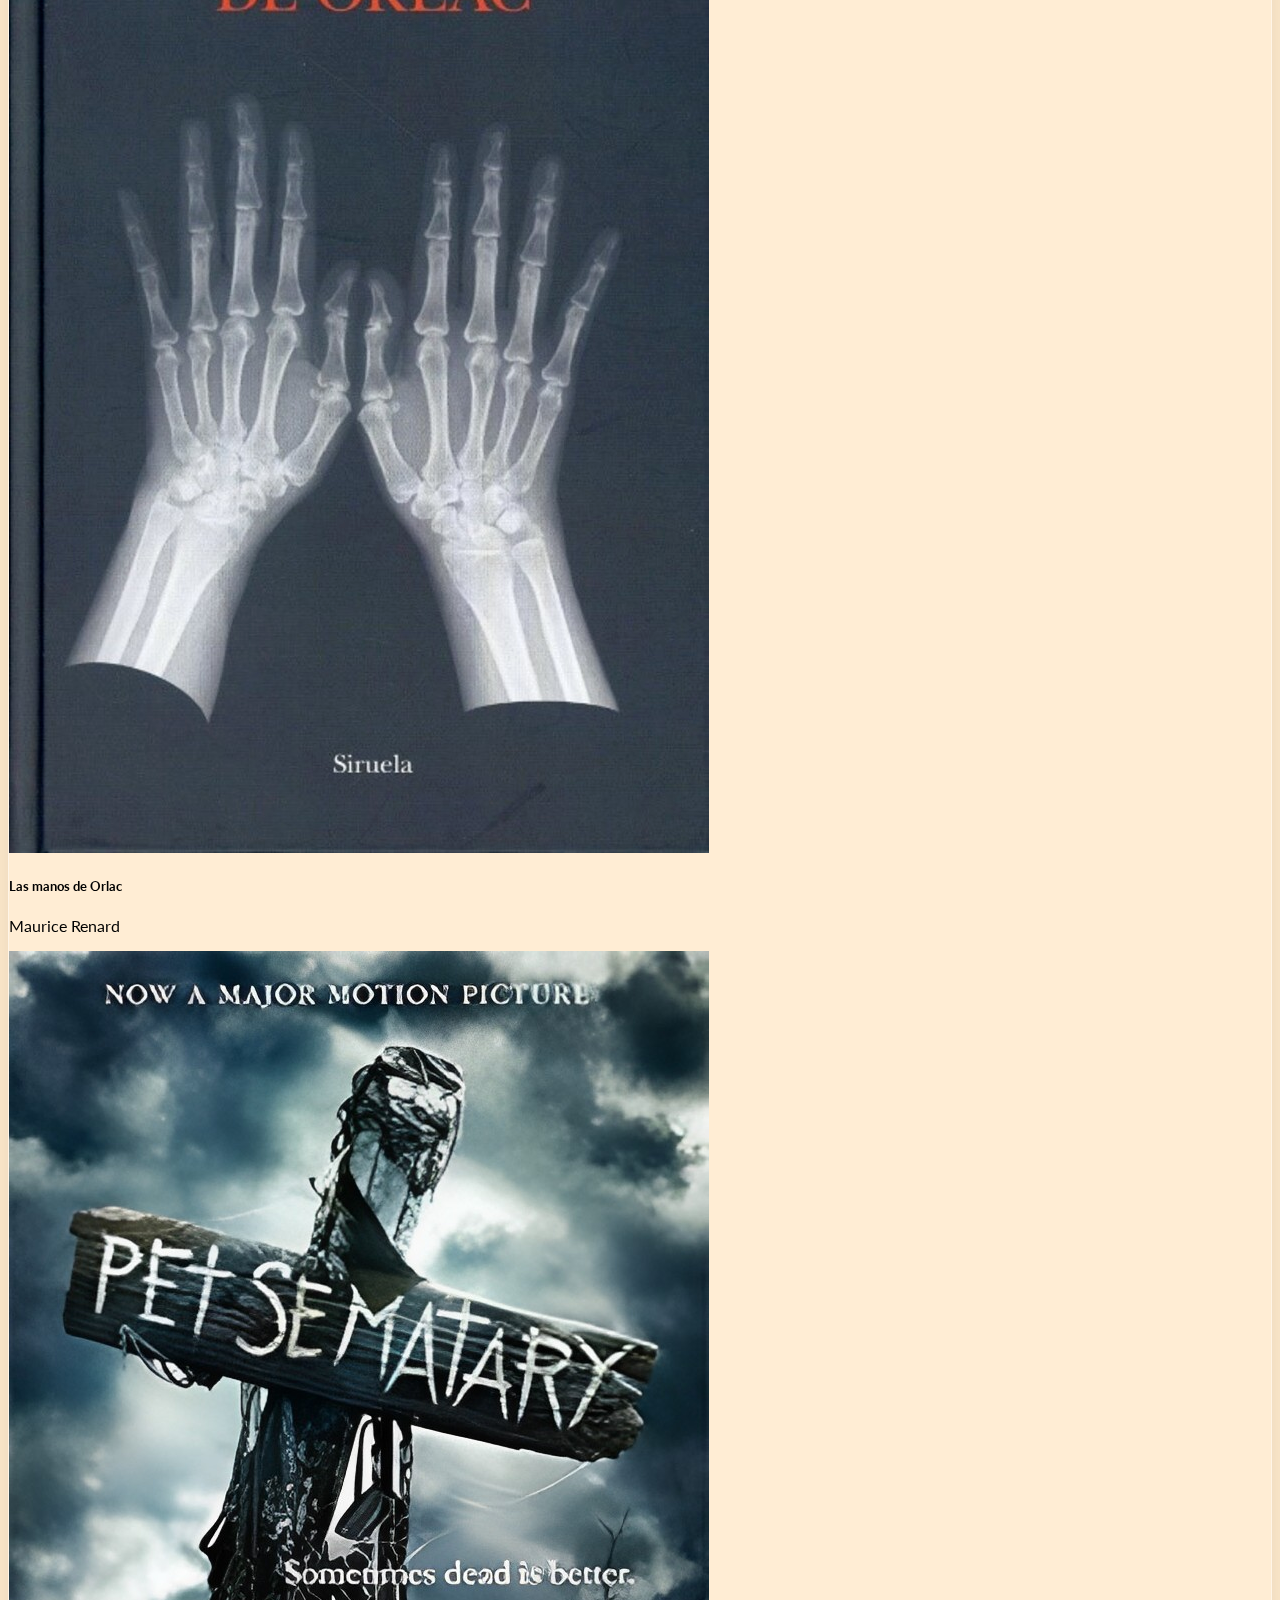
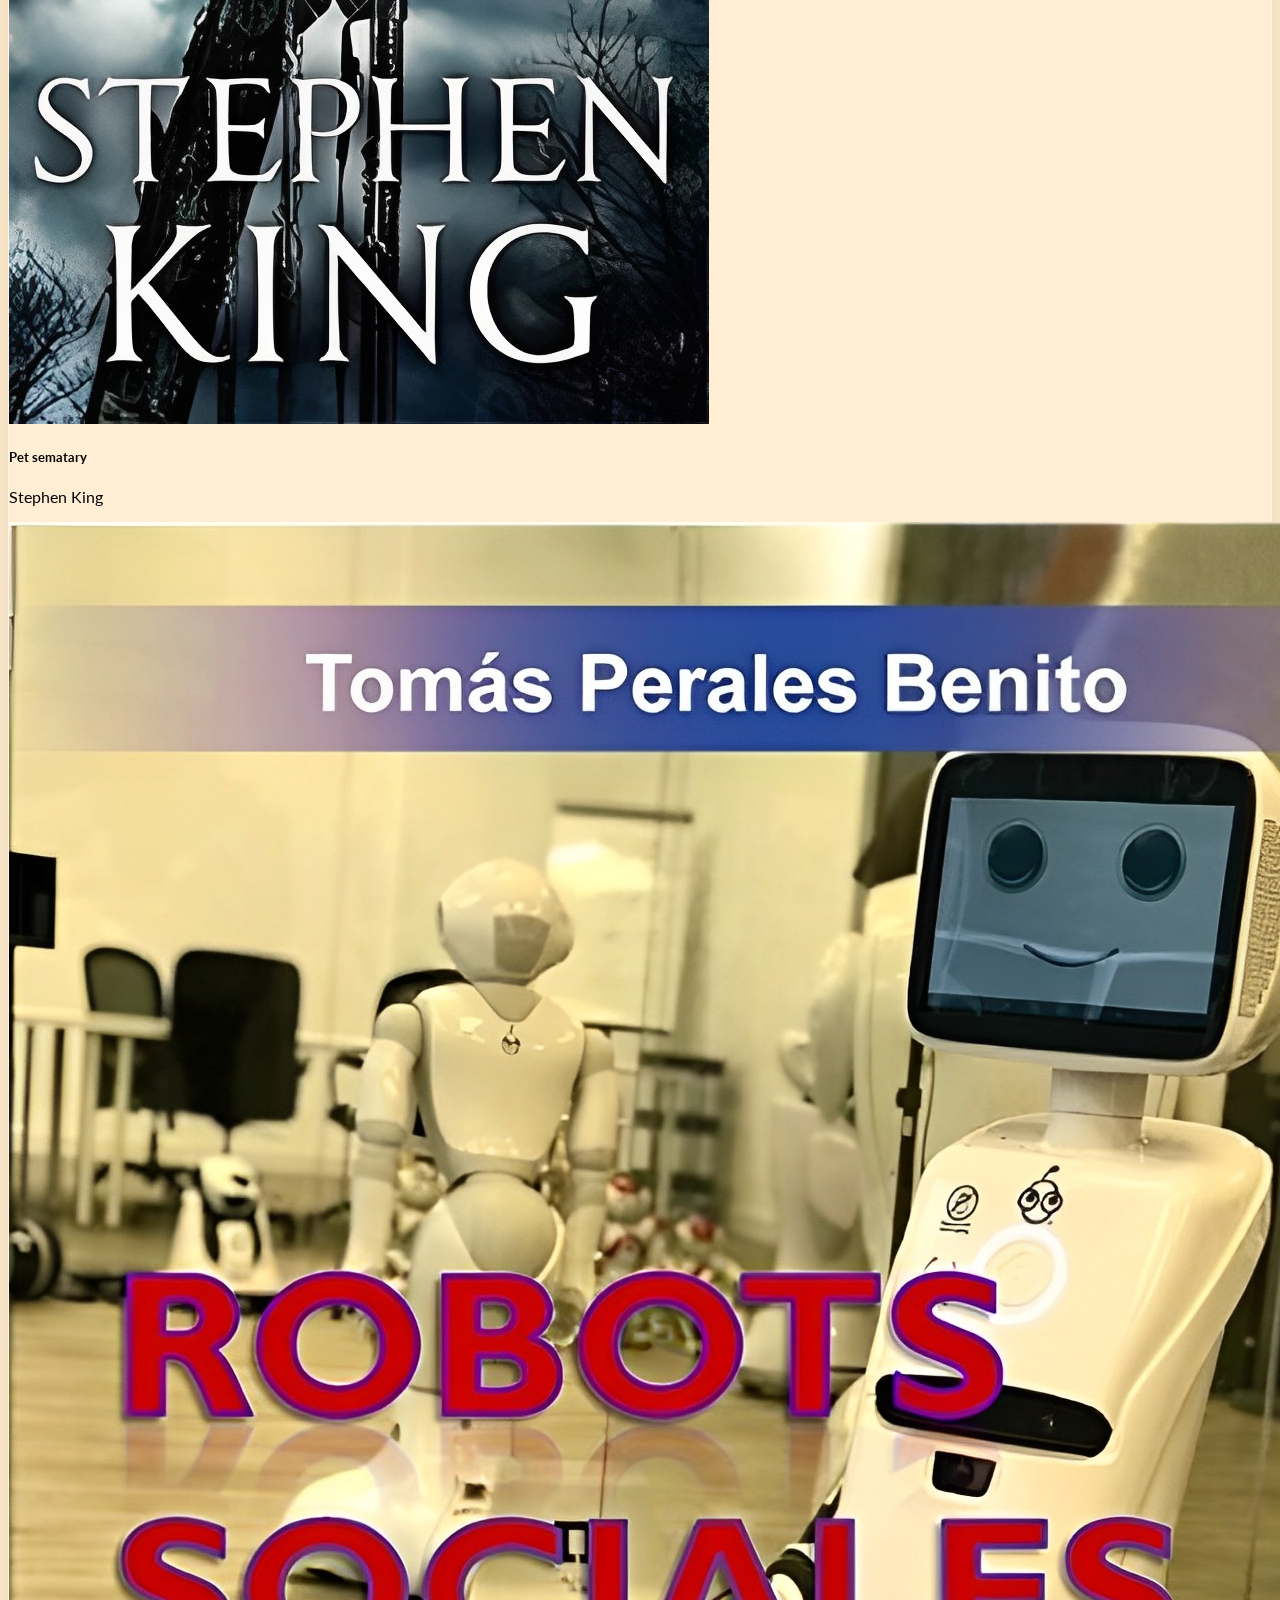
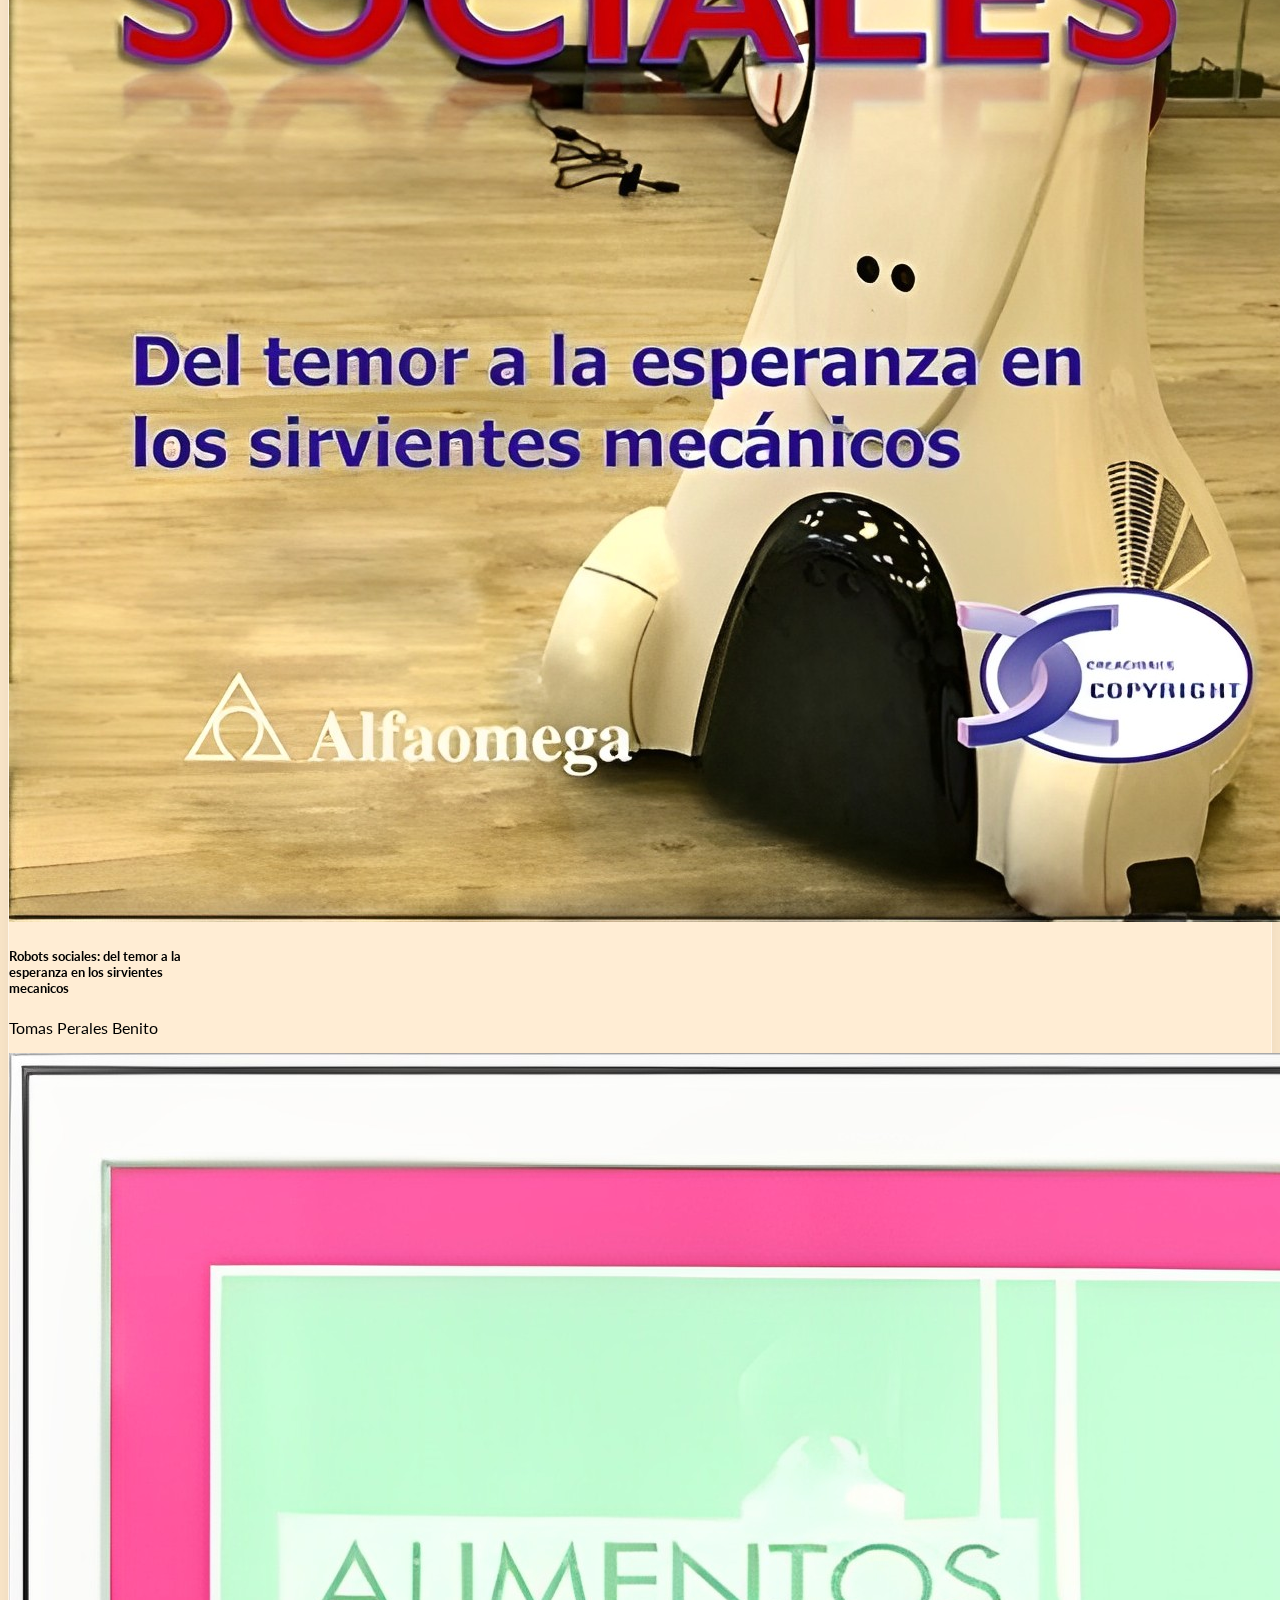
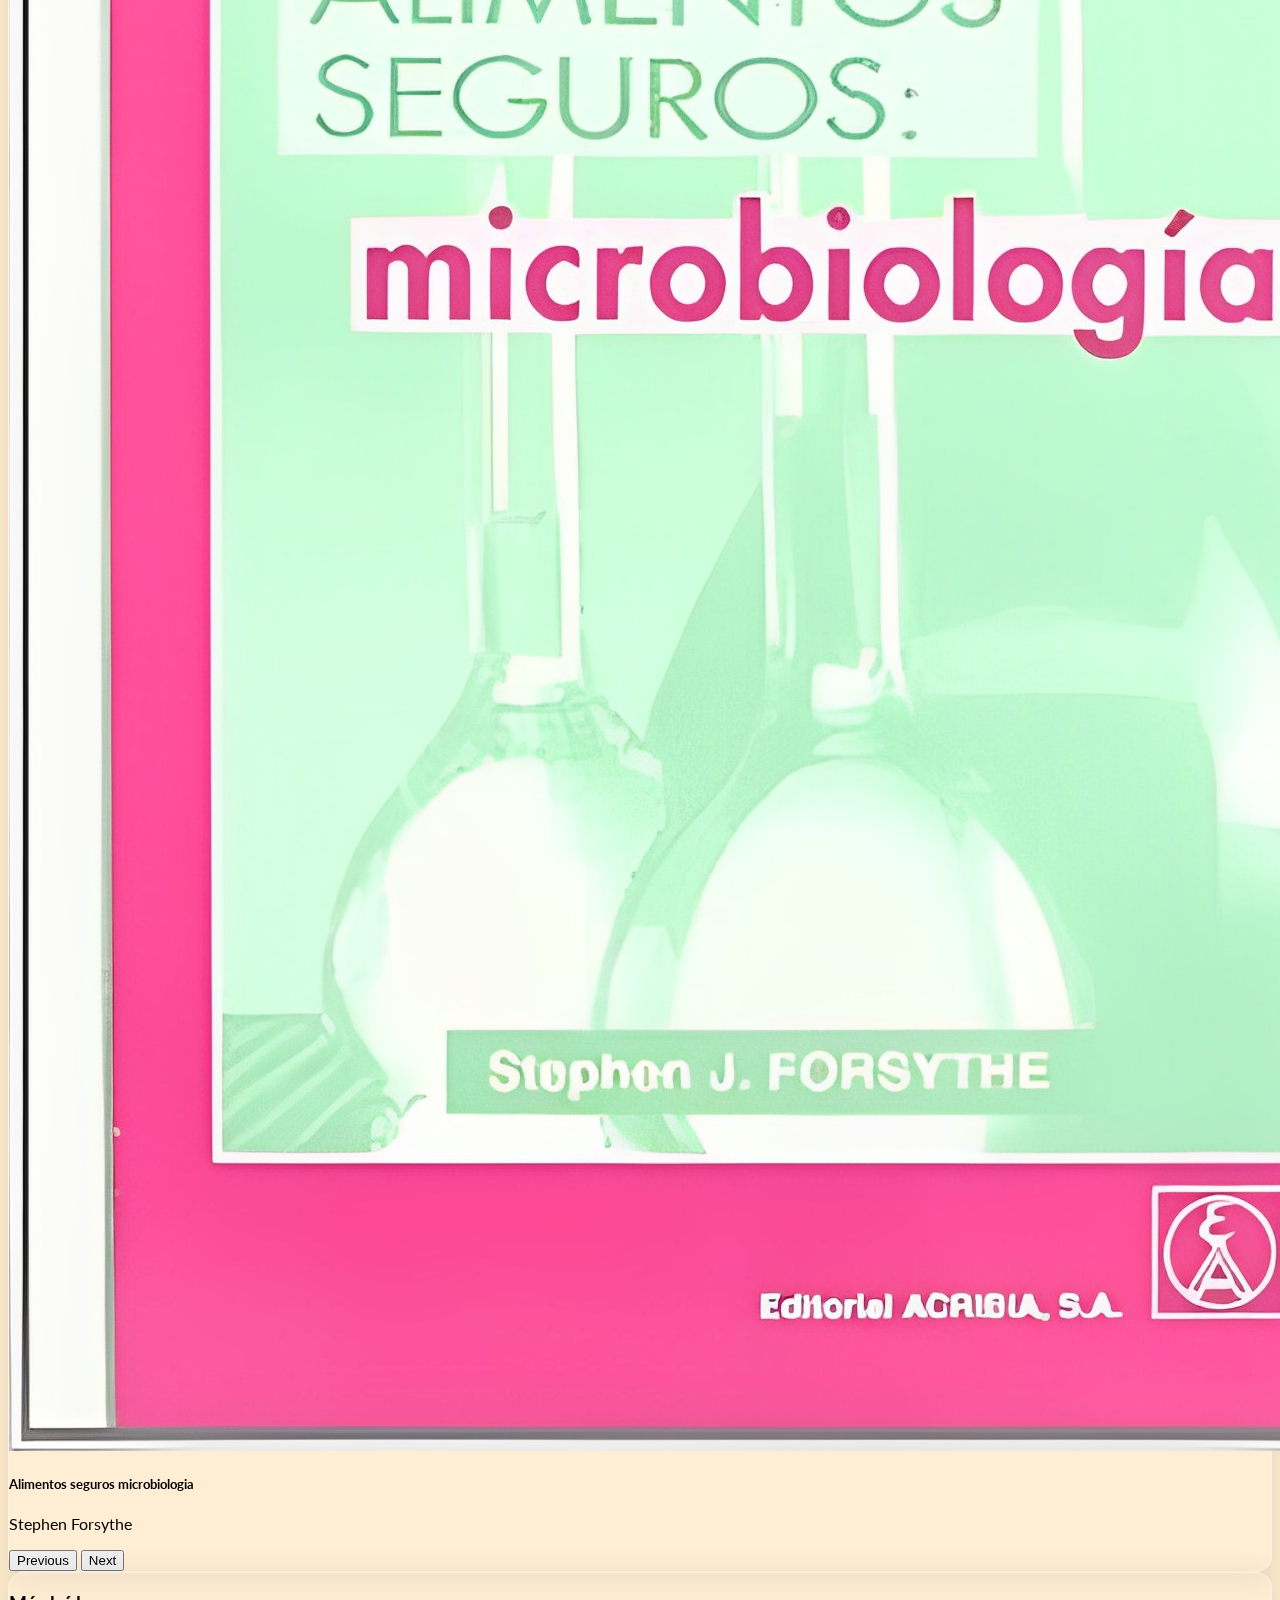
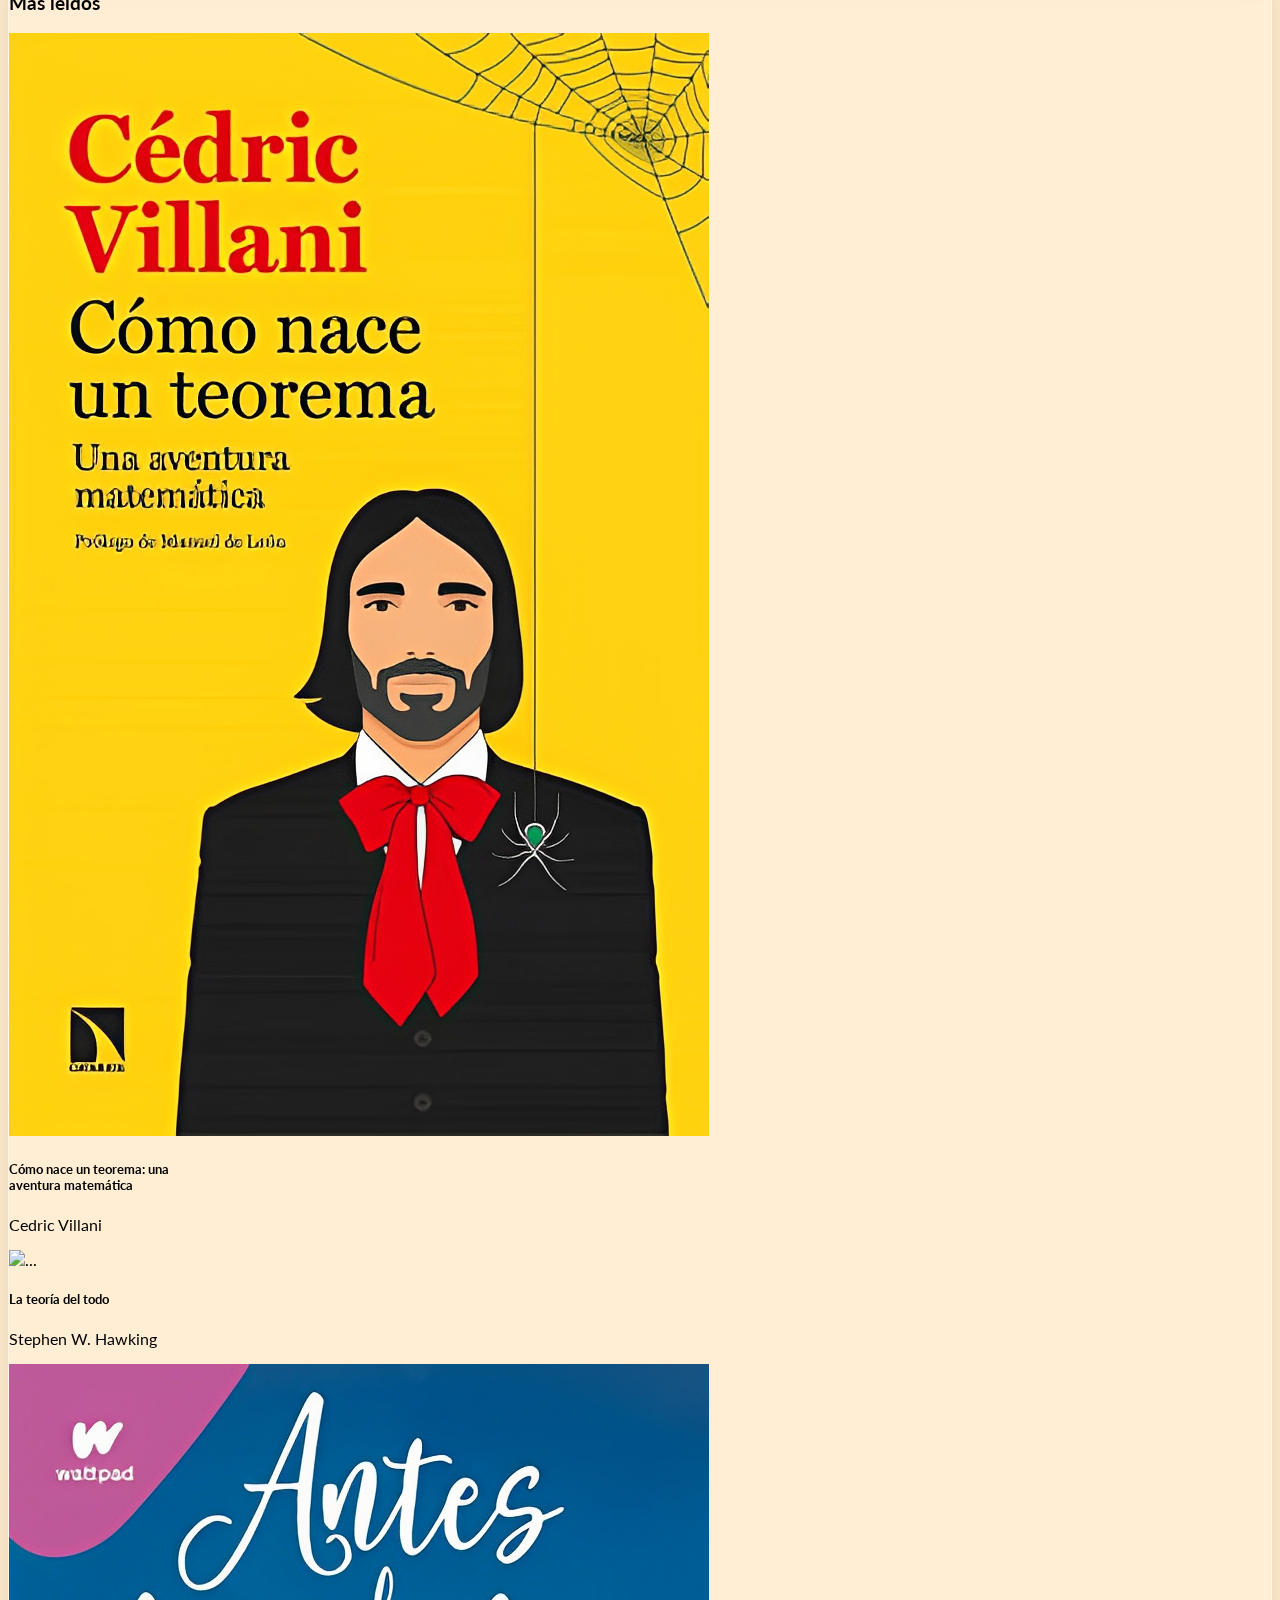
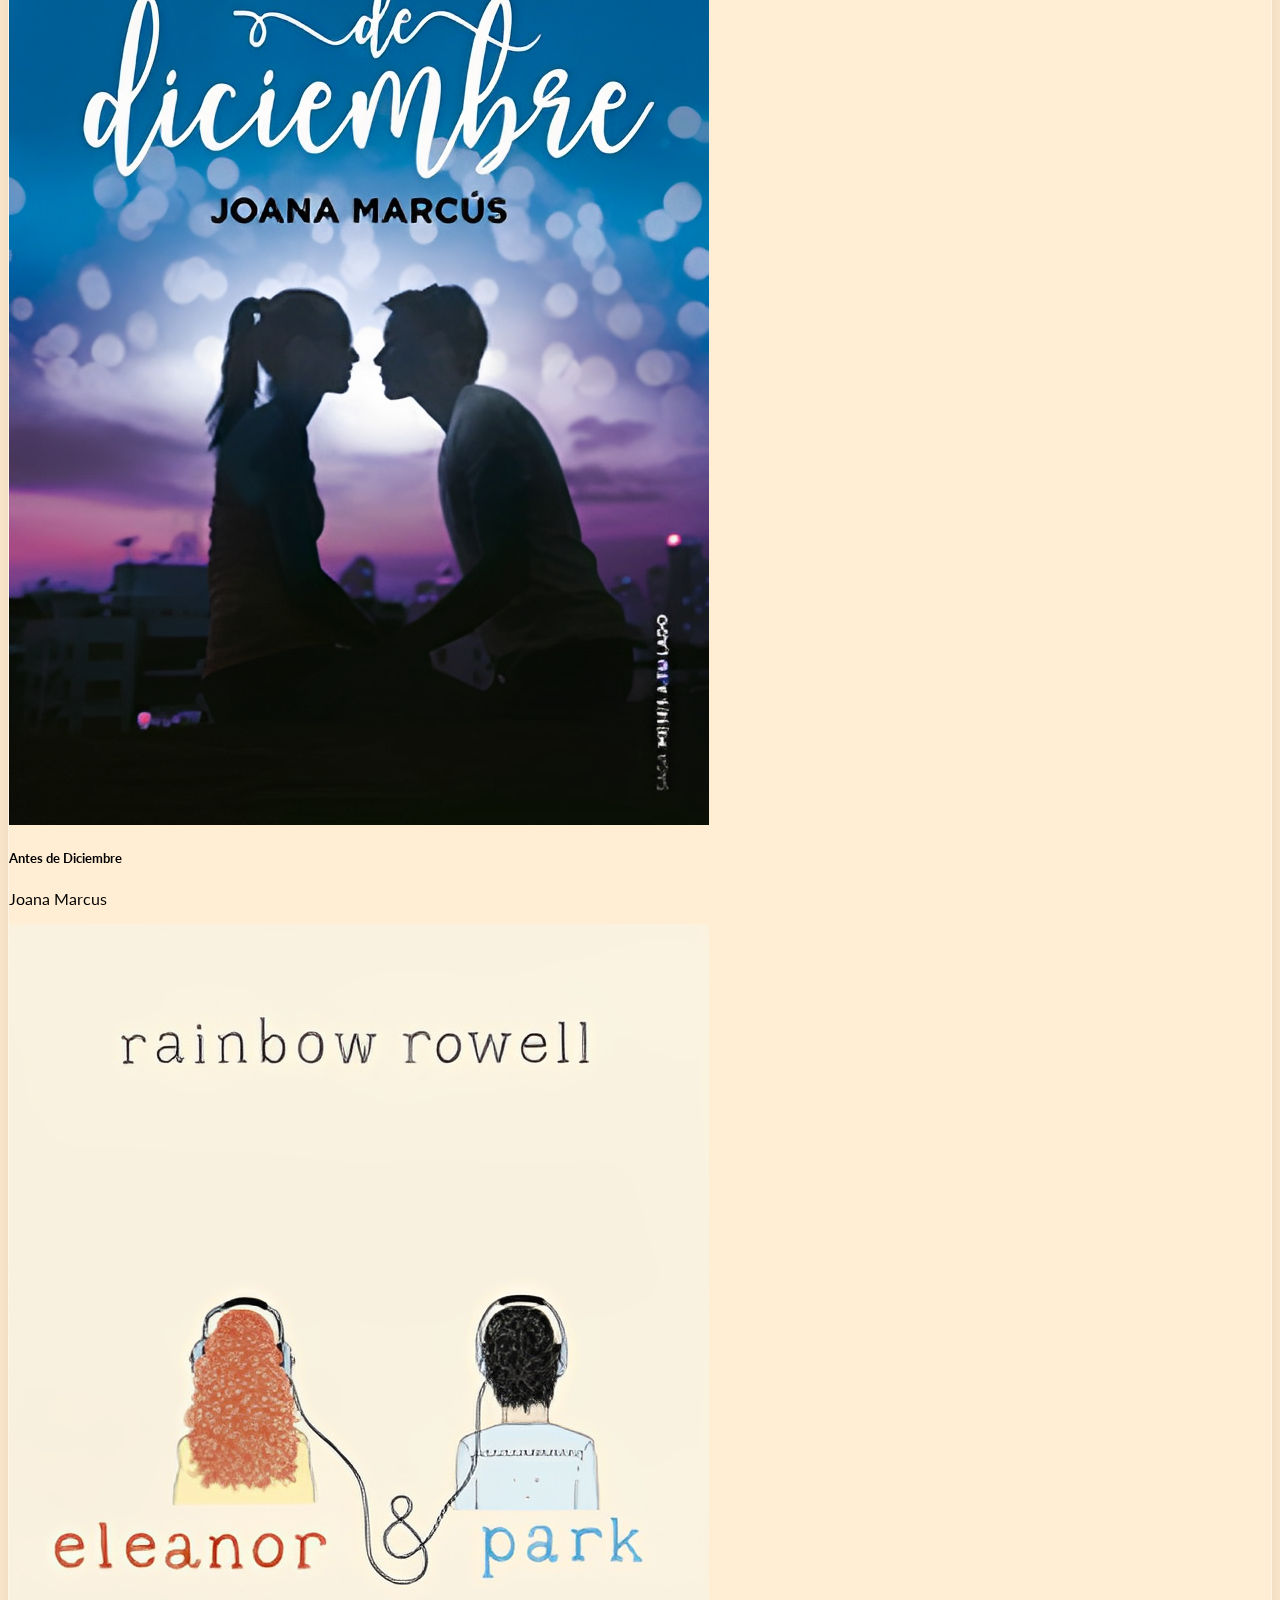
==== commit efe97fef: "btn, contact, sesion, favs" ====
--- a/index.html
+++ b/index.html
@@ -30,16 +30,16 @@
                         
                         <div class="collapse navbar-collapse px-2" id="navbarSupportedContent">
                             <div class="container d-flex flex-wrap justify-content-md-end text-md-center">
-                                <div class="col-12 col-md-1 py-2 py-md-0 order-1">
-                                    <a class="links" href="/sign in.html">Log In</a>
-                                </div>
-                                <div class="col-12 col-md-1 py-2 py-md-0 order-2">
-                                    <a class="links" href="/sign in.html">Sign Up</a>
+                                <div class="col-12 col-md-1 py-2 py-md-0 me-2 order-1">
+                                    <a class="links" href="/sign in.html">Iniciar sesión</a>
+                                </div>
+                                <div class="col-12 col-md-1 py-2 py-md-0 me-2 order-2">
+                                    <a class="links" href="/sign in.html">Registrarse</a>
                                 </div>
                                 <div class="col-12 col-md-1 py-2 py-md-0 order-4">
                                     <a class="links" href="/contact.html">Contacto</a>
                                 </div>
-                                <div class="col-12 col-md-1 py-2 py-md-0 order-3">
+                                <div class="col-12 col-md-1 py-2 py-md-0 me-2 order-3">
                                     <a class="links" href="/ayuda.html">Ayuda</a>
                                 </div>
                                 <div class="col-12 py-2 d-md-none">
@@ -105,7 +105,7 @@
                     <img src="/img/banners/romance.jpg" class="d-block w-100" alt="...">
                 </div>
                 <div class="carousel-item">
-                    <img src="/img/banners/tecnologia.jpg" class="d-block w-100" alt="...">
+                    <img src="/img/banners/tecnologia.png" class="d-block w-100" alt="...">
                 </div>
                 </div>
                 <button class="carousel-control-prev" type="button" data-bs-target="#carouselExampleIndicators" data-bs-slide="prev">
@@ -468,6 +468,5 @@
         </div>
     </footer>
     <script src="https://cdn.jsdelivr.net/npm/bootstrap@5.2.2/dist/js/bootstrap.bundle.min.js" integrity="sha384-OERcA2EqjJCMA+/3y+gxIOqMEjwtxJY7qPCqsdltbNJuaOe923+mo//f6V8Qbsw3" crossorigin="anonymous"></script>
-
 </body>
 </html>--- a/css/estilo.css
+++ b/css/estilo.css
@@ -98,6 +98,55 @@
 	display:inline-block;
 	height: 50px;
 }
+
+/* :root {
+	--bs-popover-bg: #87613c;
+}
+
+.popover {
+	background-color: var(--bs-popover-bg);
+	background: #87613c !important;
+	border: #87613c;
+} */
+
+.popover {
+	margin-bottom: 4rem;
+	border-width: 0px;
+}
+
+.popover-categorias {
+	position:fixed;
+	width:60px;
+	height:60px;
+	bottom:40px;
+	right:40px;
+	background-color:#2E5987;
+	color:#FFF;
+	border-color: #2E5987;
+	text-align:center;
+	box-shadow: 2px 2px 3px #999;
+	font-size: large;
+}
+
+.popover-categorias:hover {
+	background-color:#2E5987;
+	color:#FFF;
+	border-color: #2E5987;
+}
+
+.popover-header {
+	color: white;
+	background-color: #87613c;
+	border: #87613c;
+}
+
+.popover-body {
+	background-color: #87613c;
+	border: #87613c;
+	position: top;
+}
+
+
 
 
 /* CARDS CATALOGO */
@@ -113,10 +162,10 @@
 	cursor: pointer;
 }
 
-.btnFav:hover {
+/* .btnFav:hover {
 	color: #2e5987;
 	fill: #2e5987;
-}
+} */
 
 .card {
 	height: 100%;
@@ -348,3 +397,10 @@
 .containerSign.right-panel-active .overlay-right {
 	transform: translateX(20%);
 }
+
+
+/* BOTÓN ENVIAR */
+#enviar{
+	background-color:#2e5987;
+	color:#fff;
+	}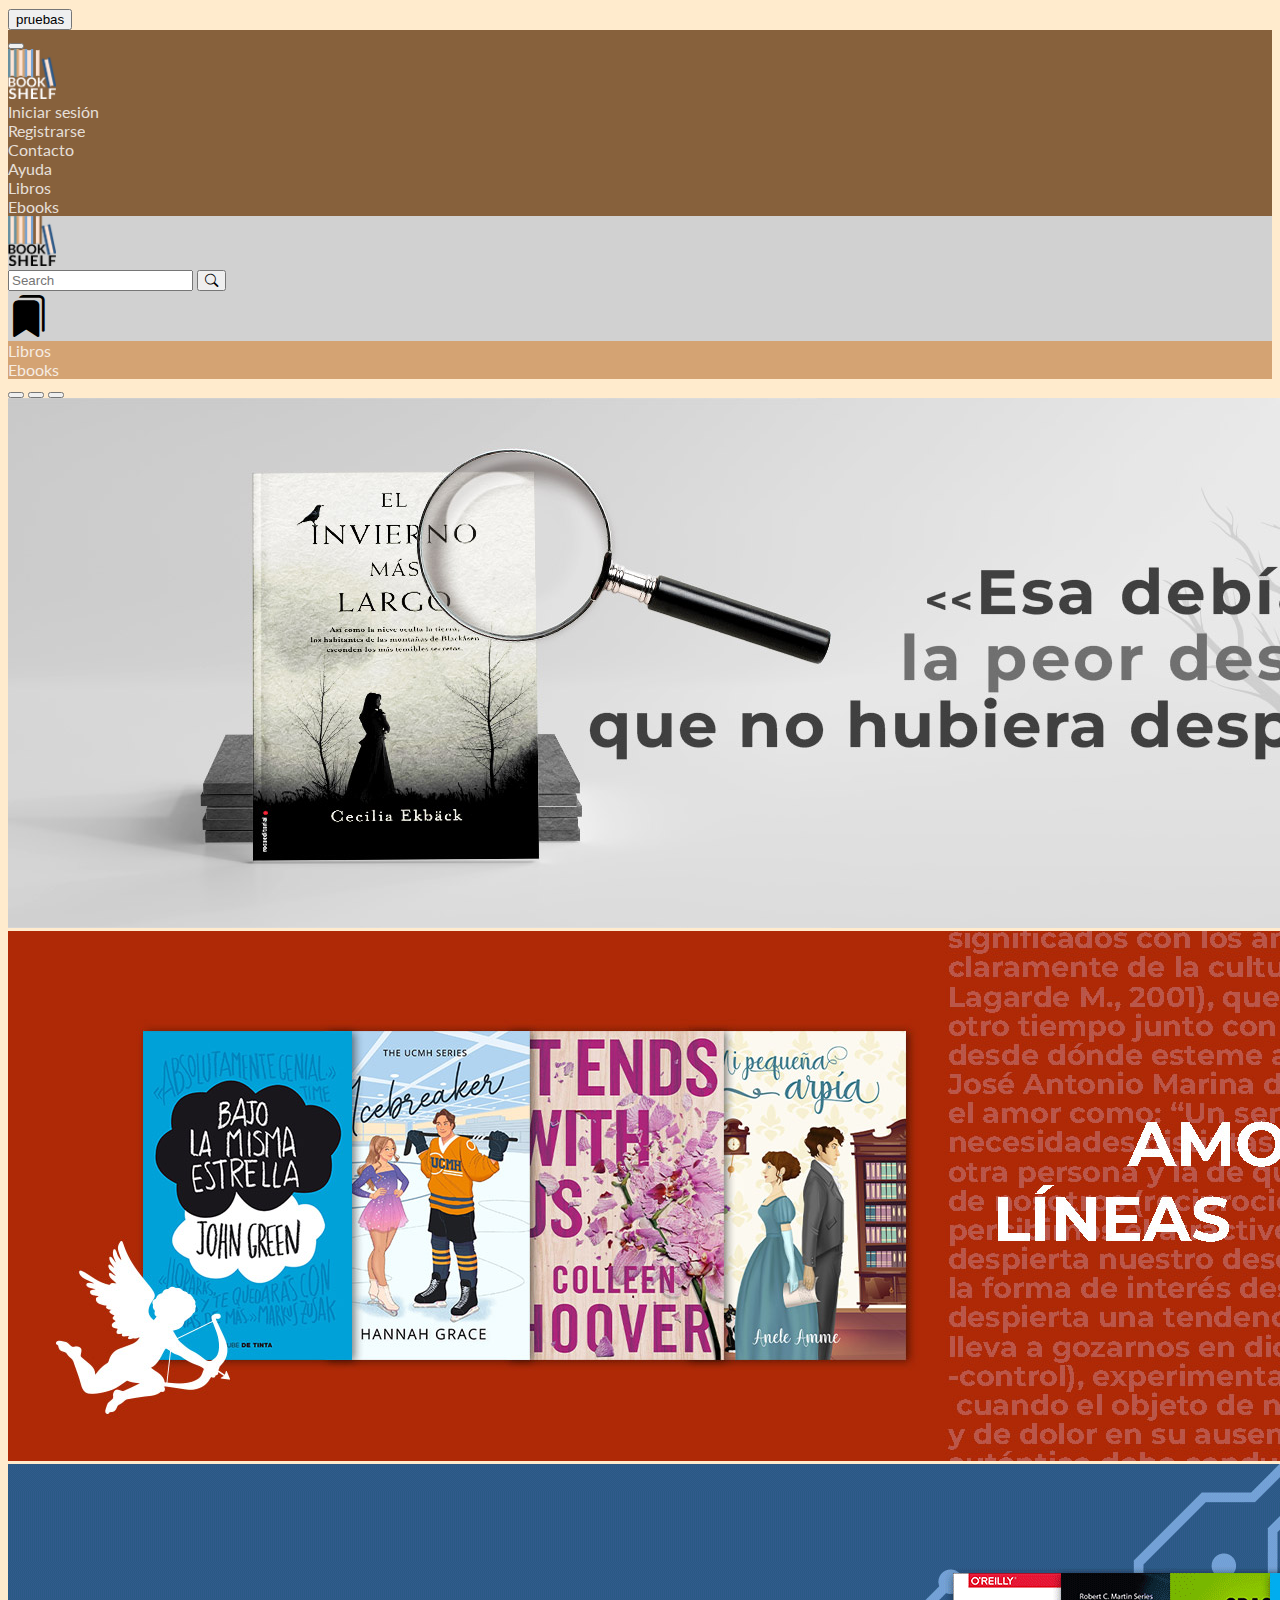
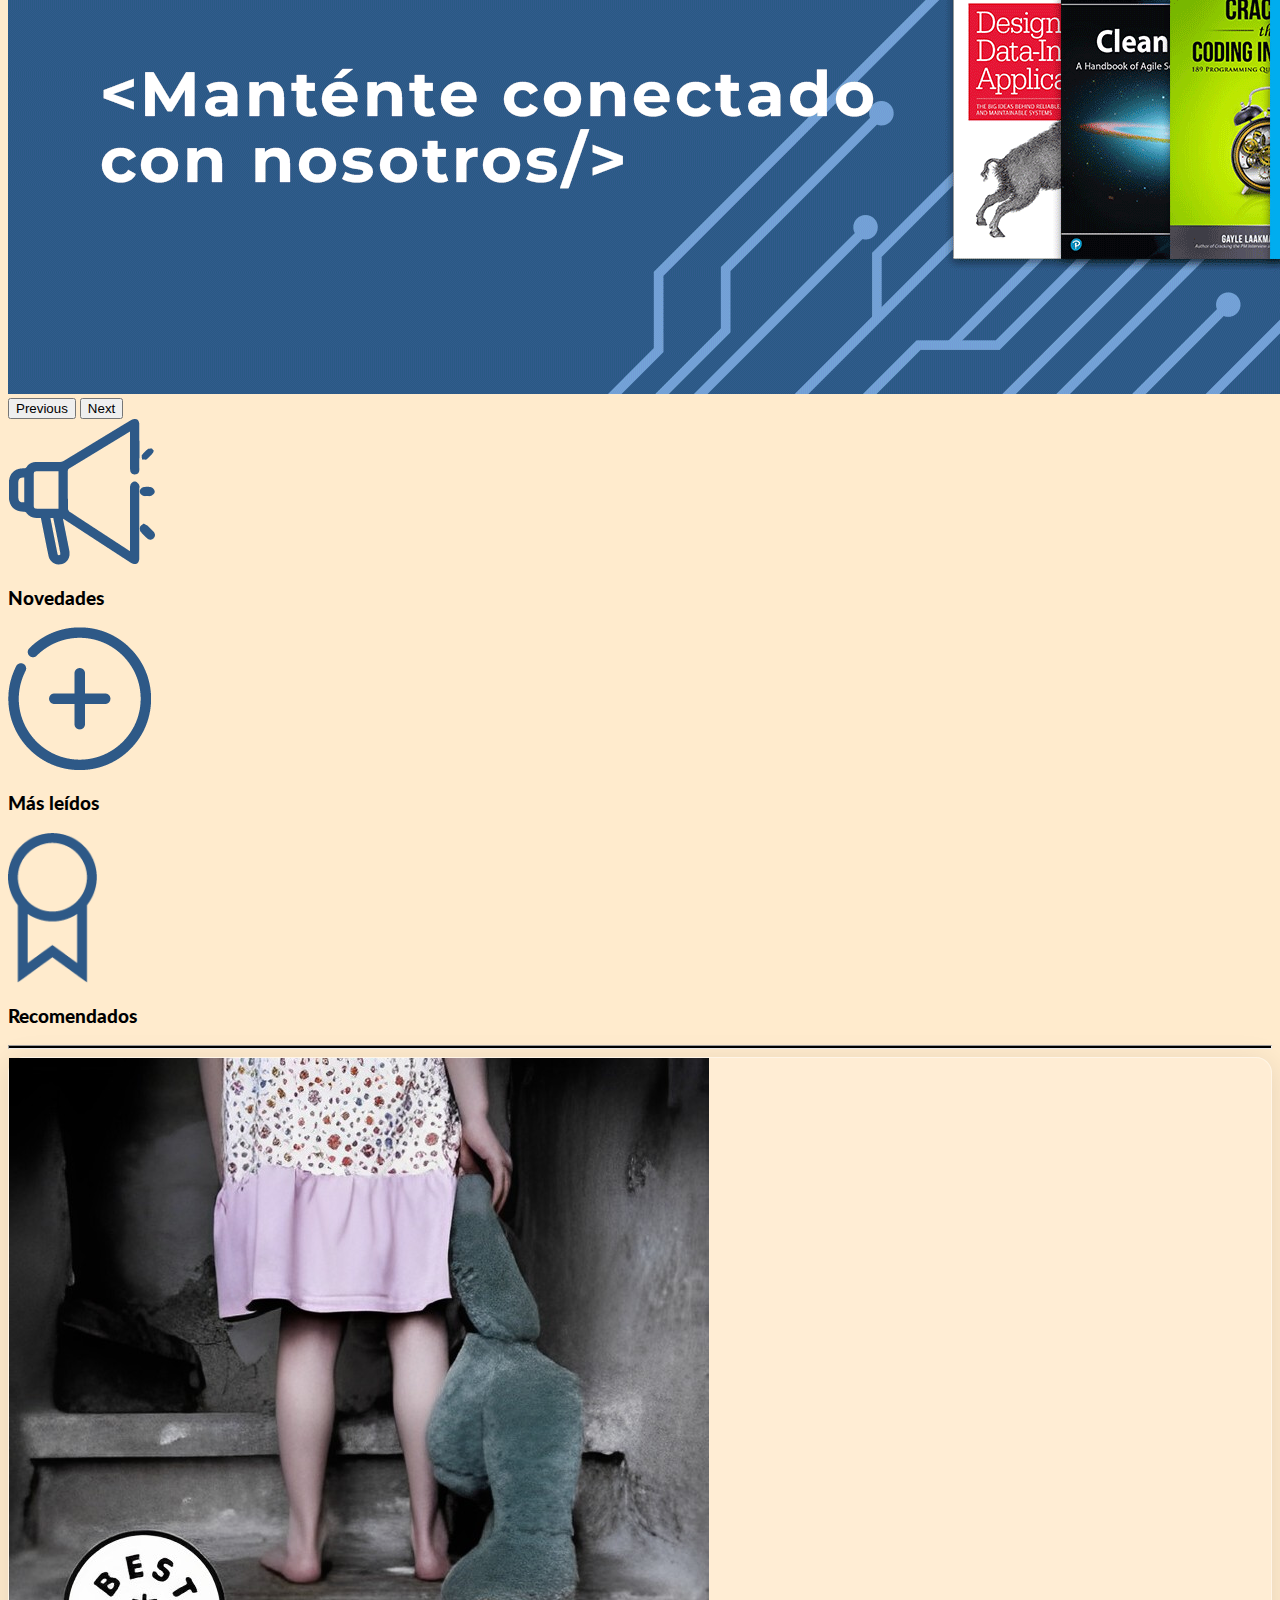
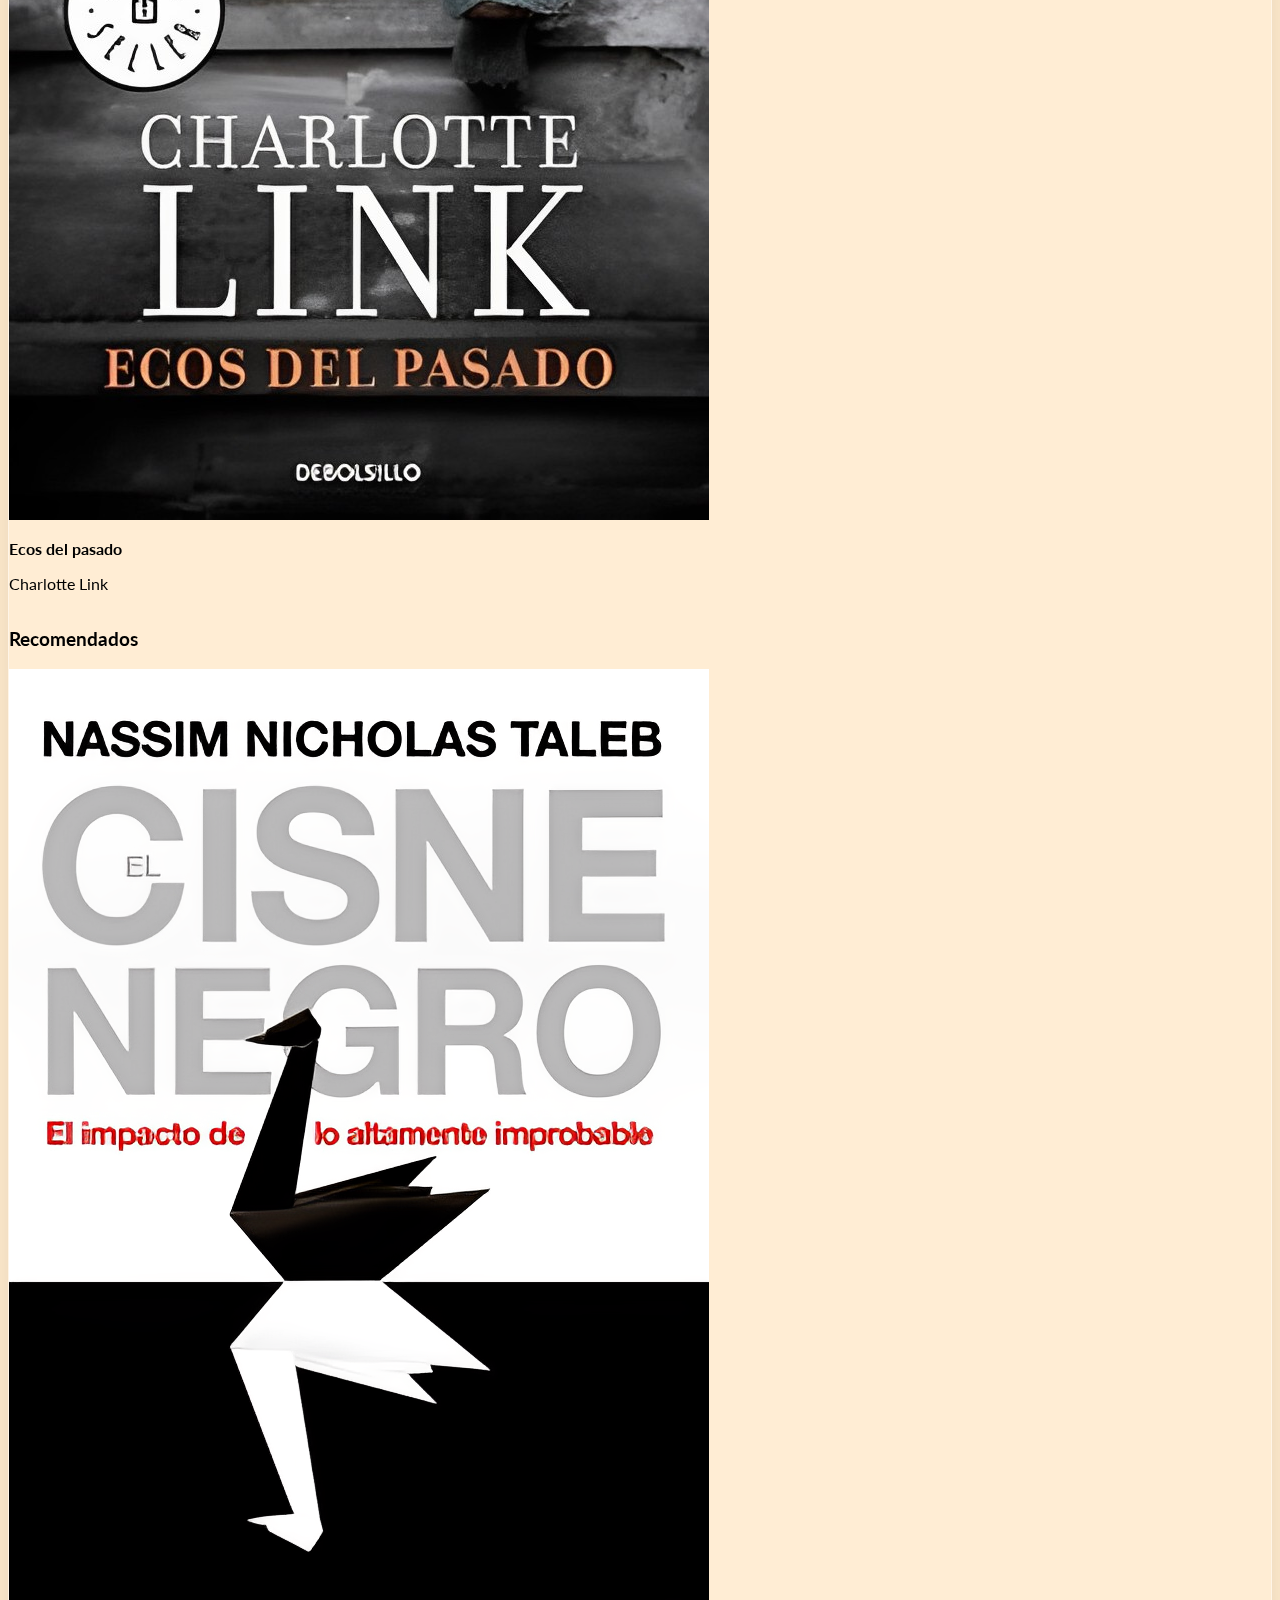
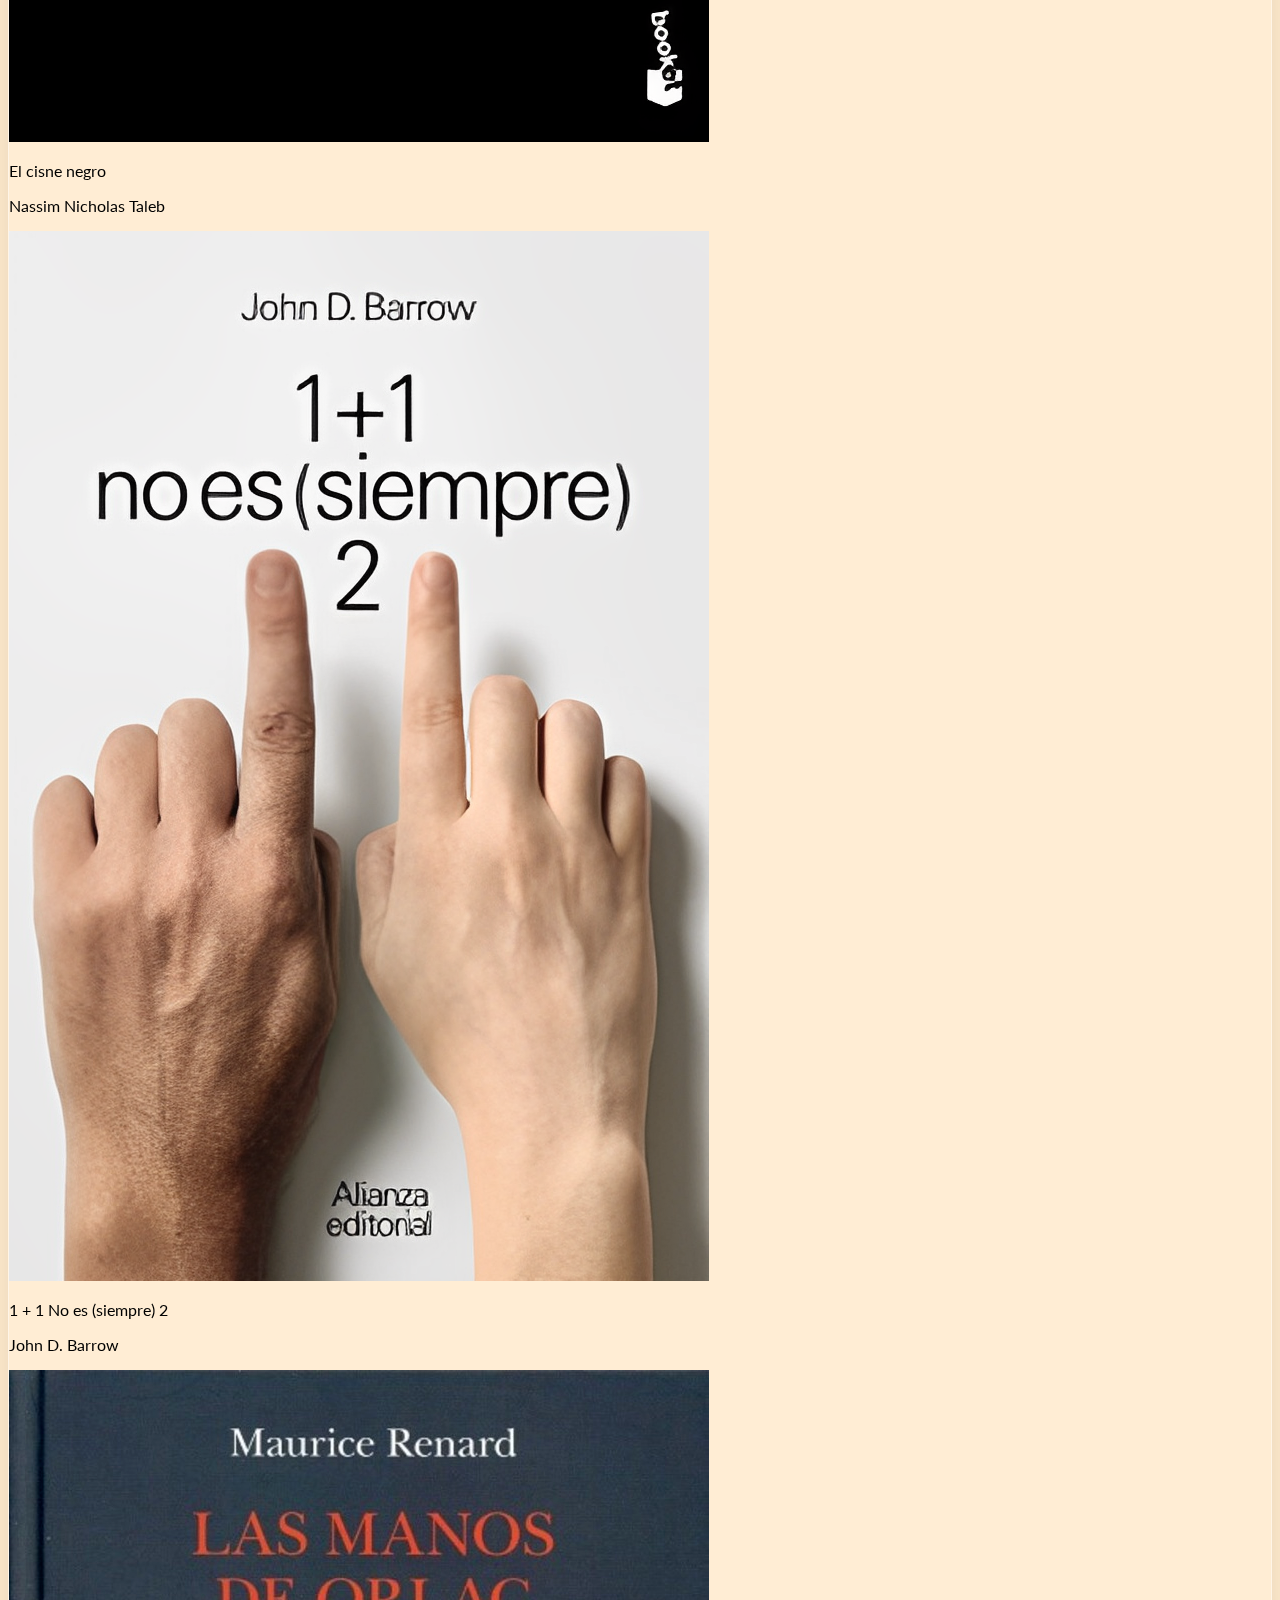
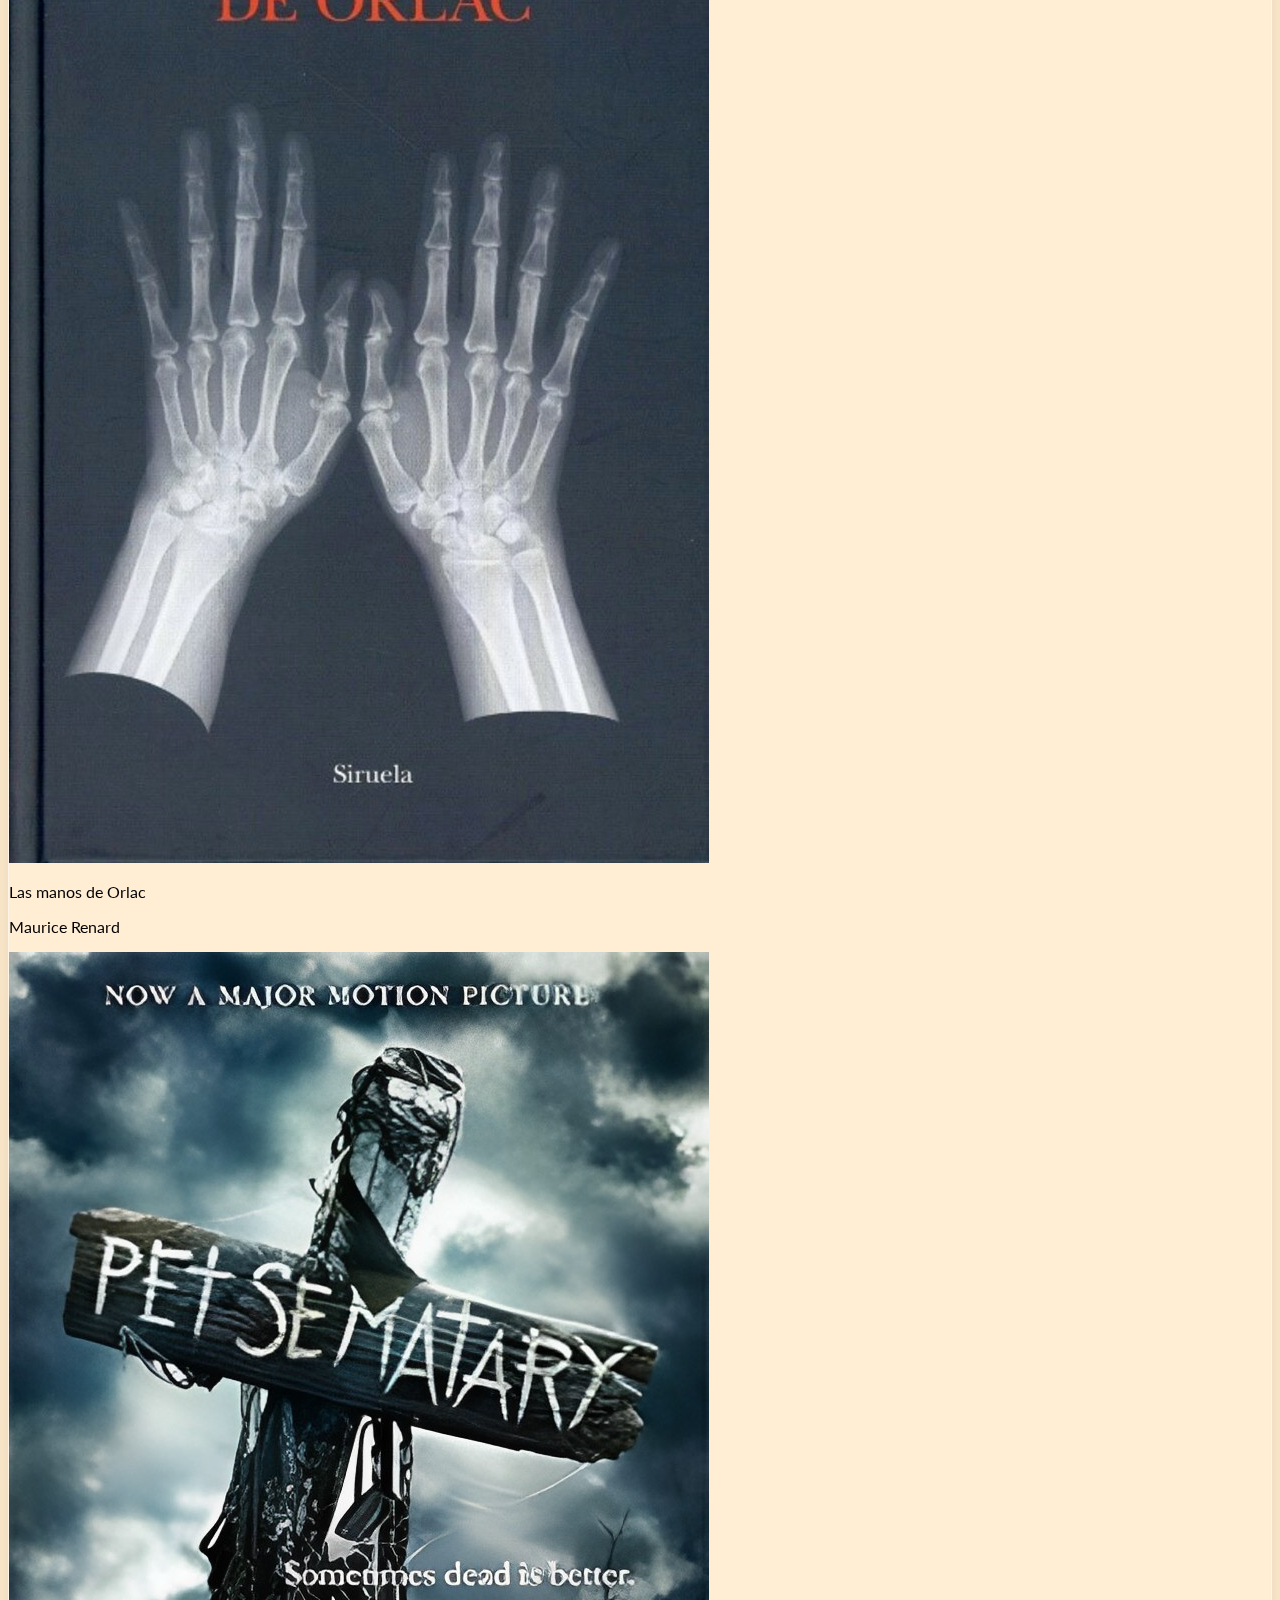
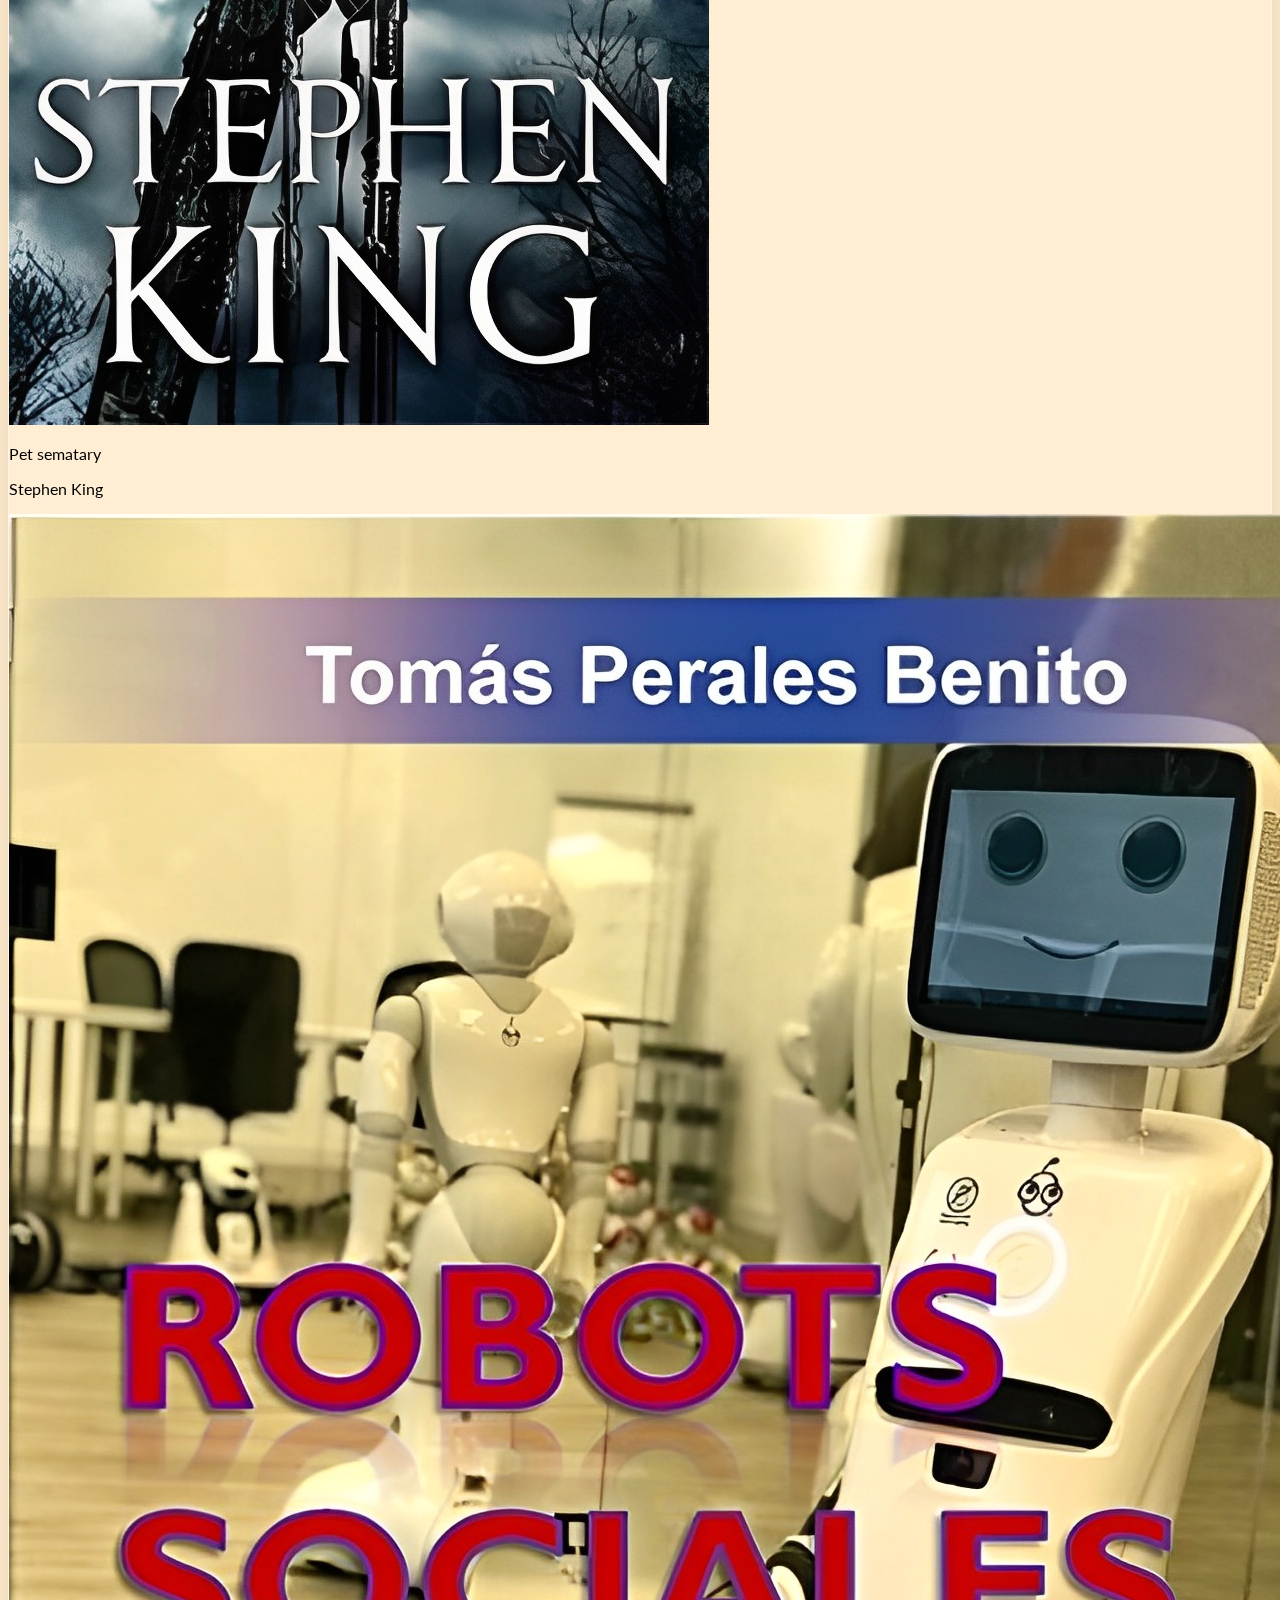
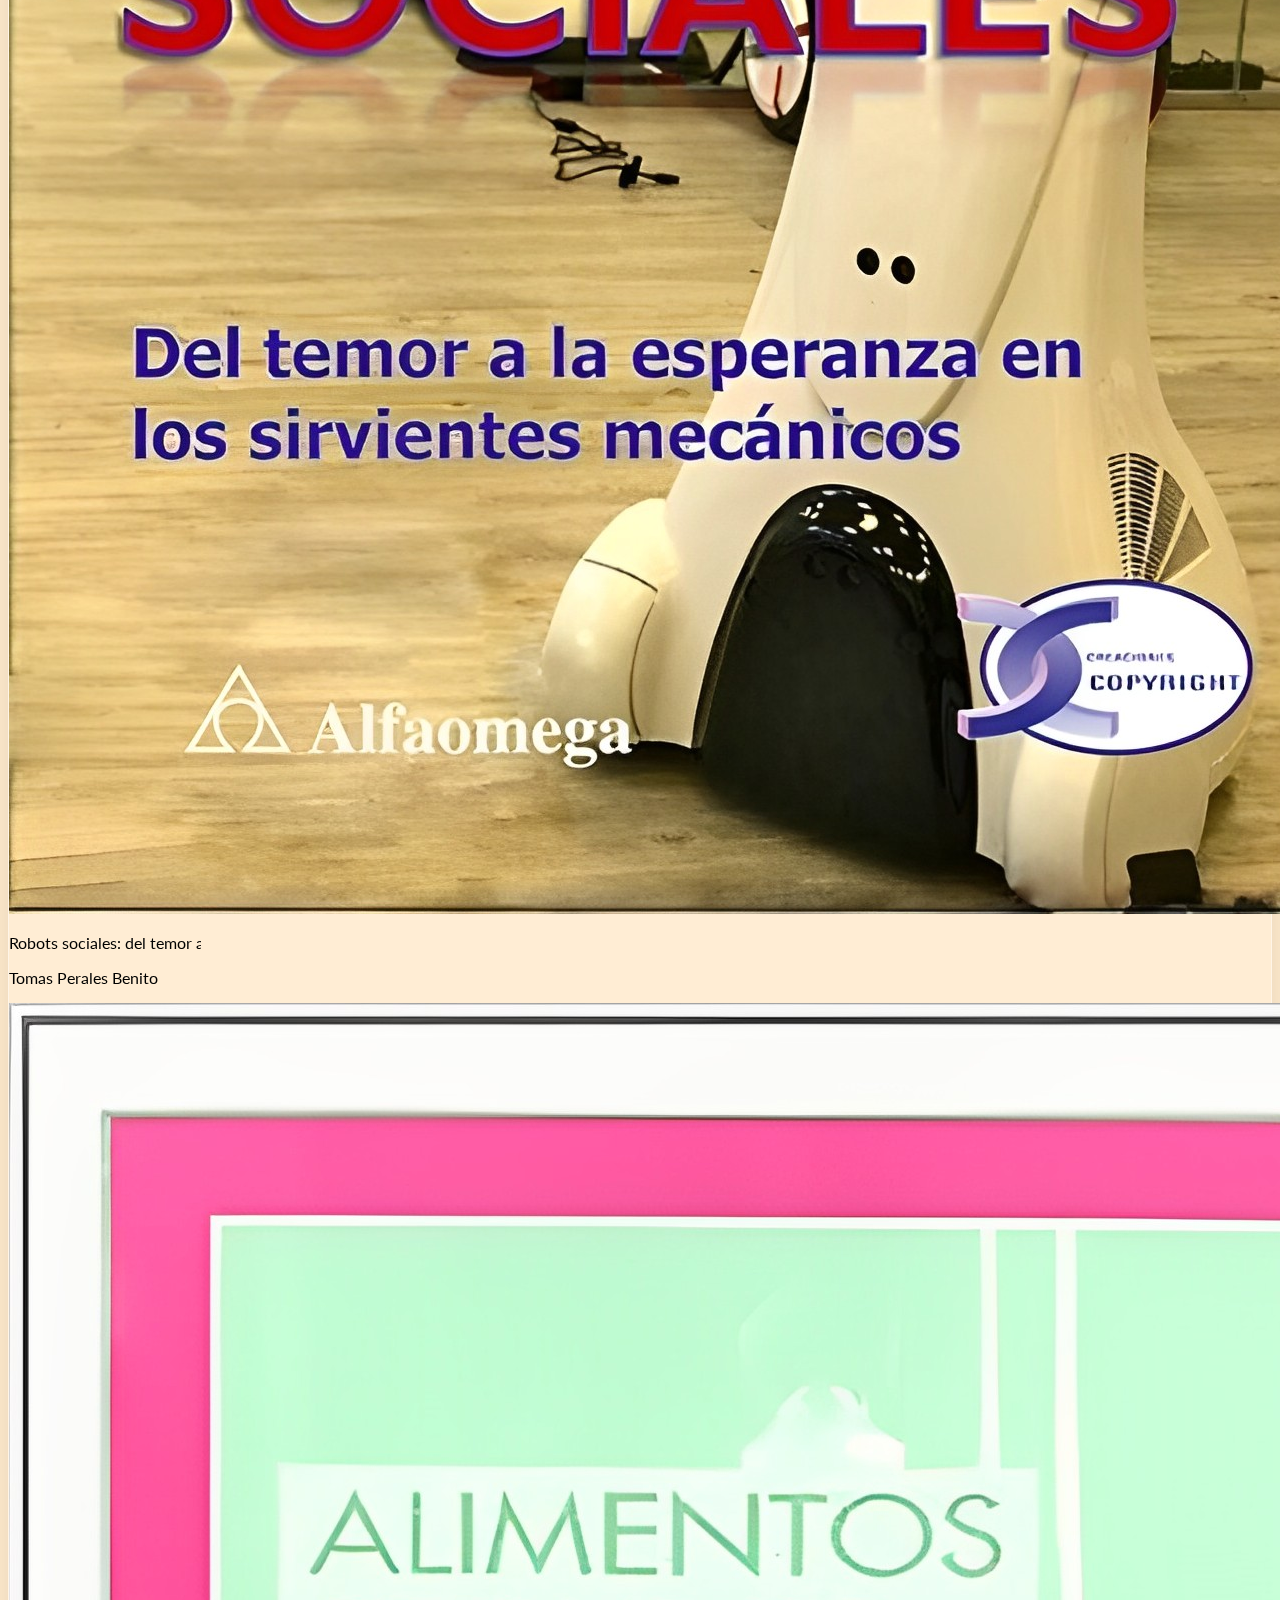
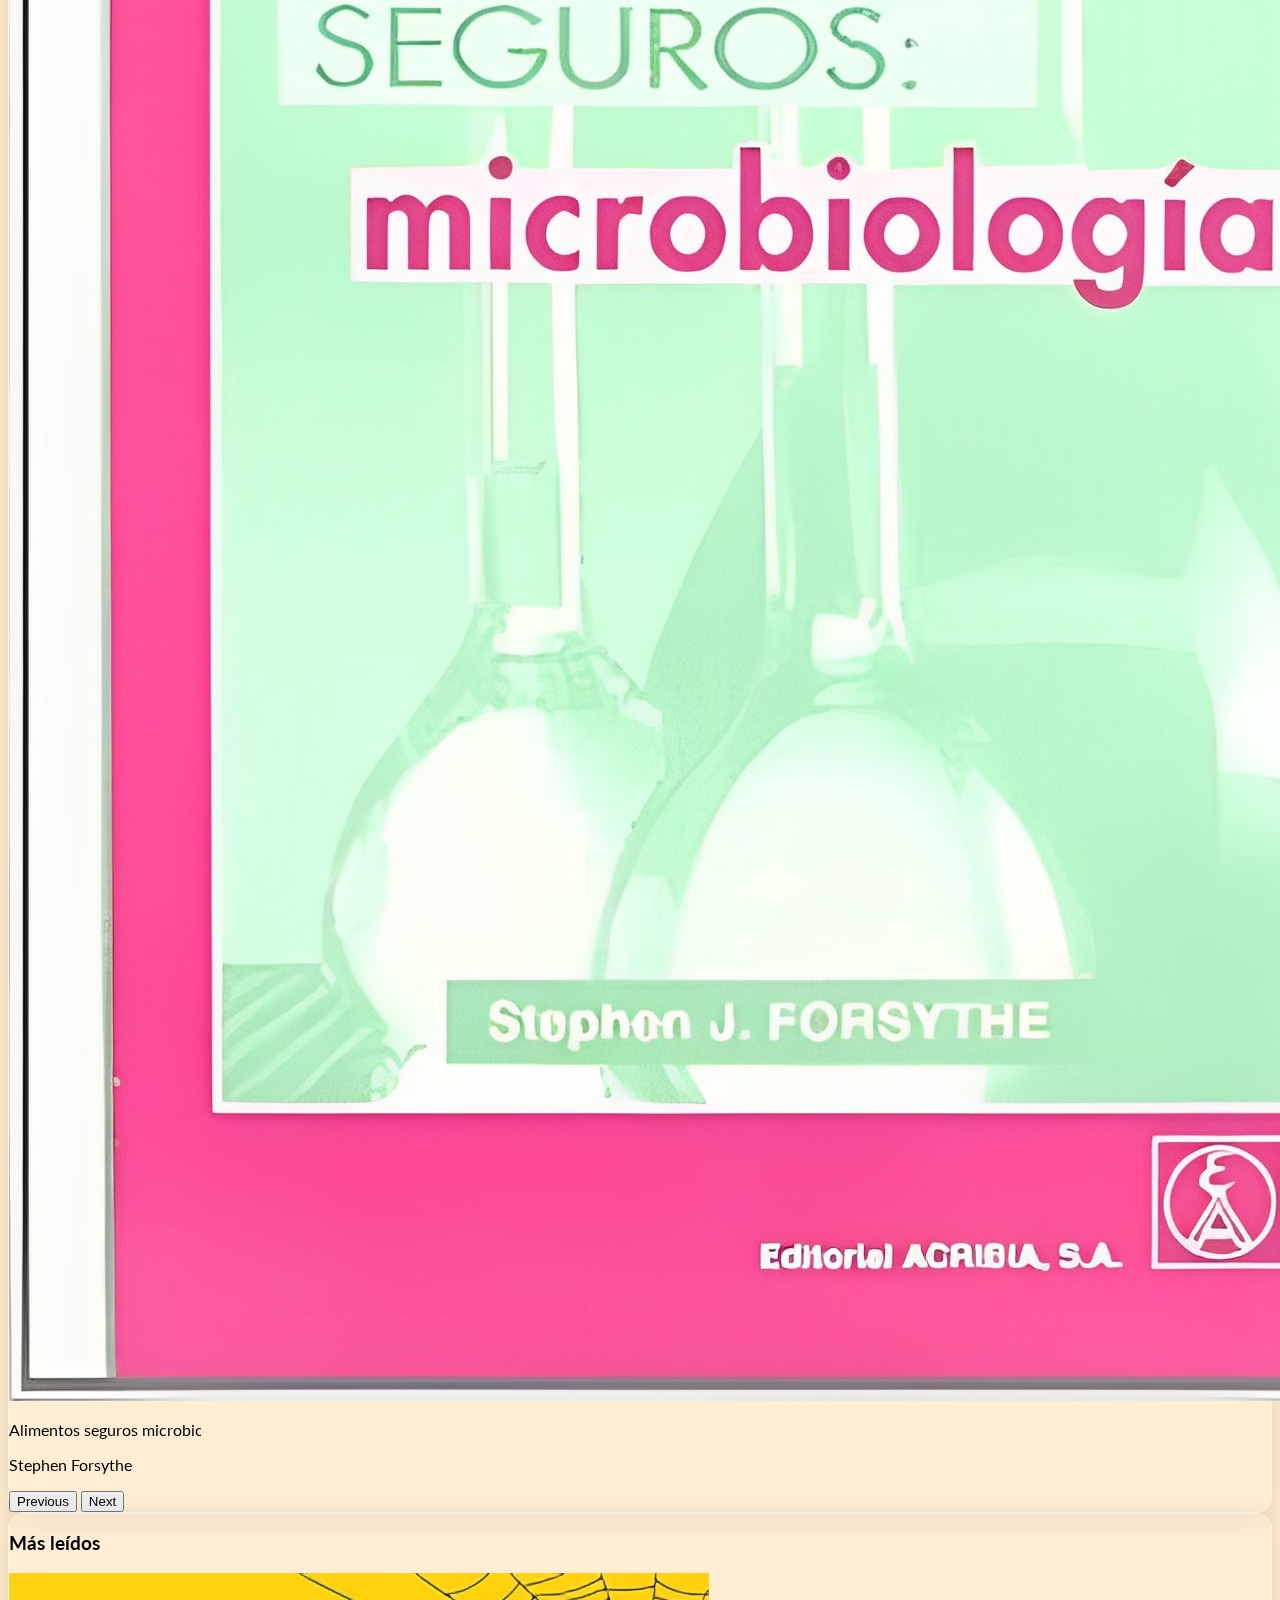
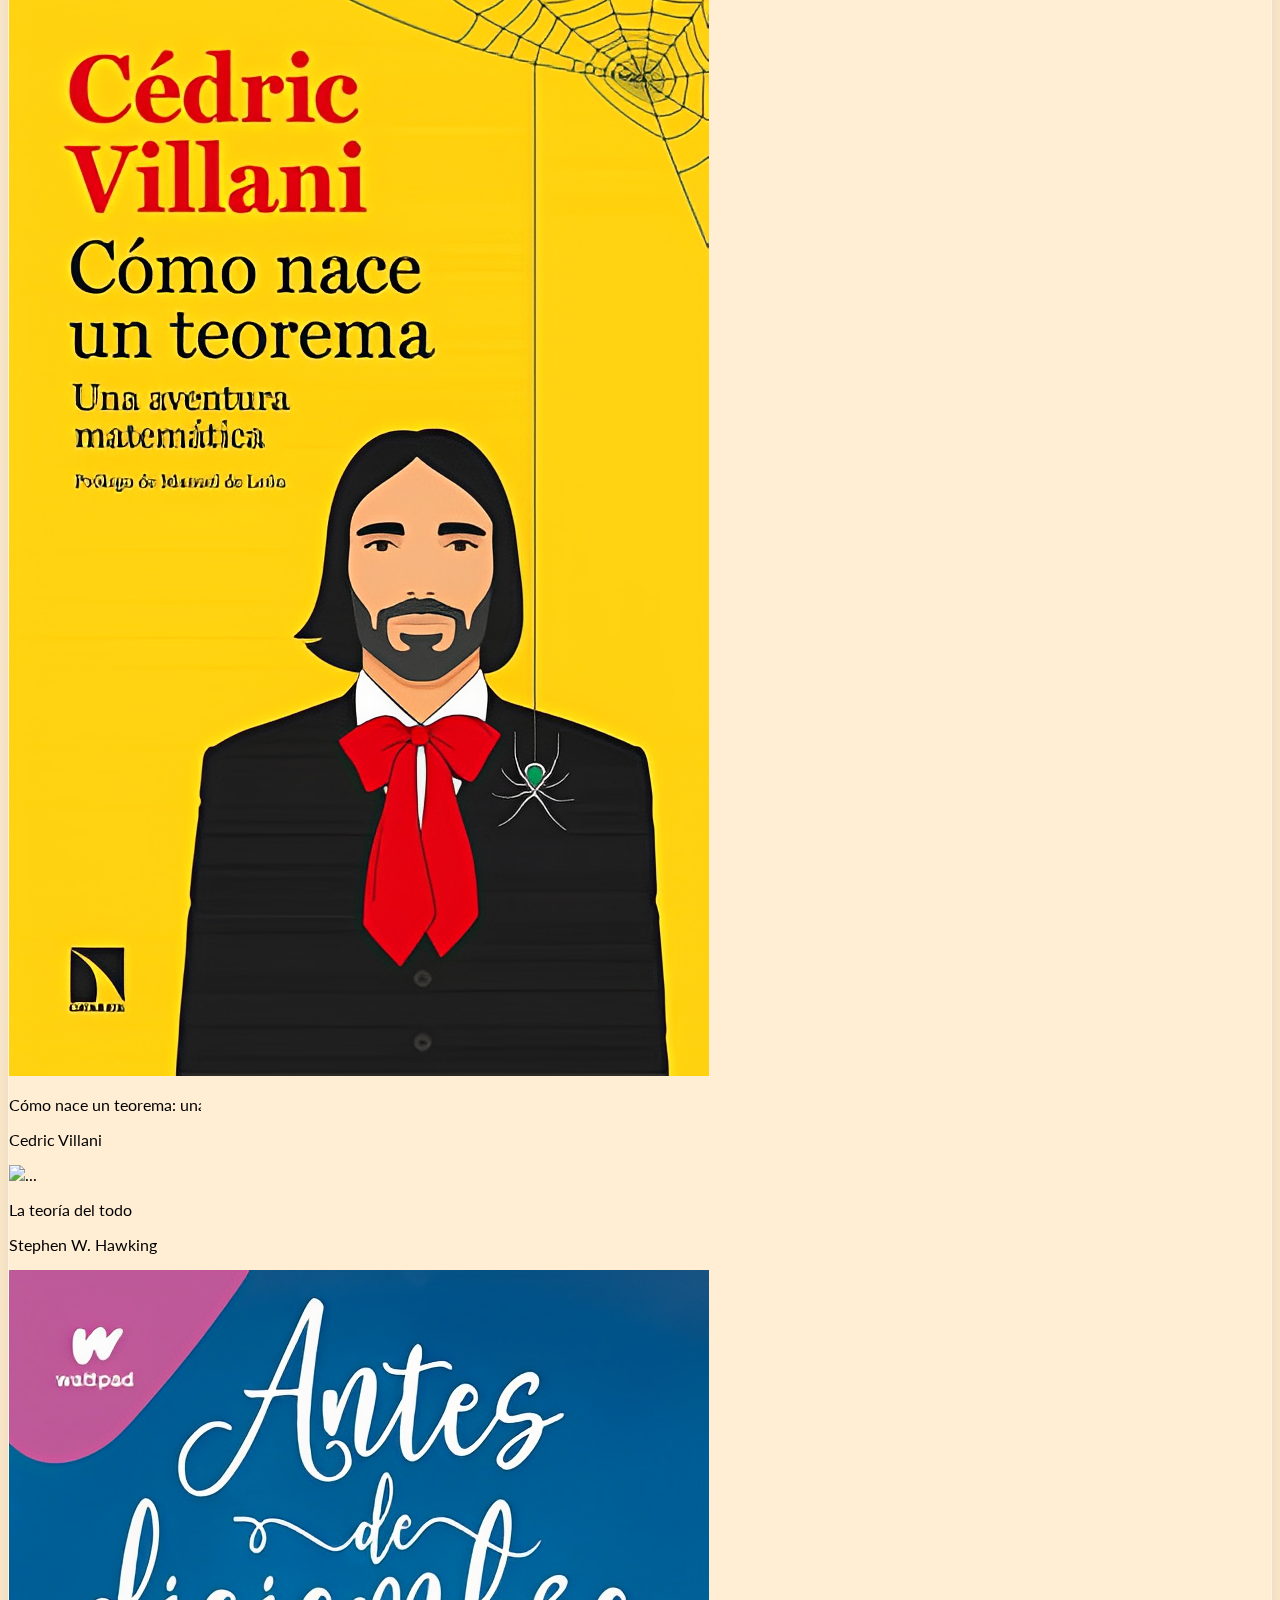
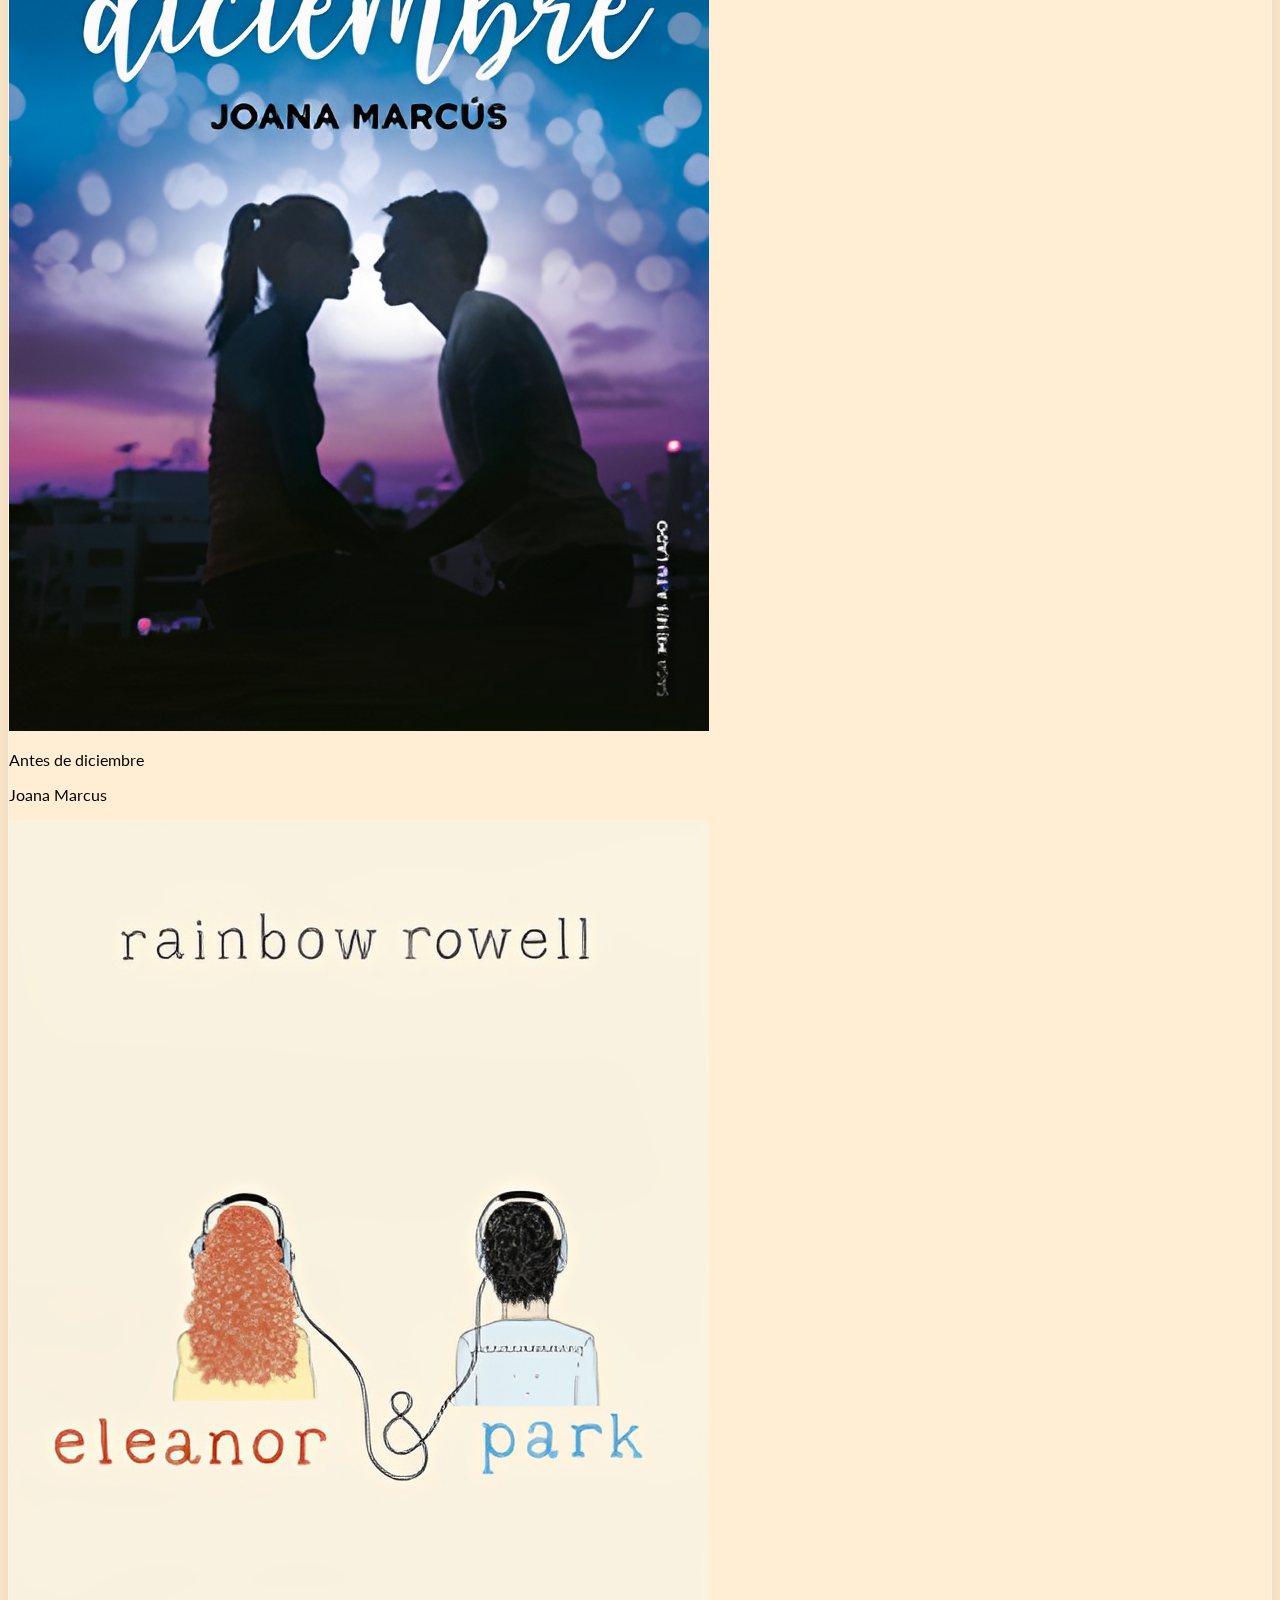
==== commit 44629d3d: "changes" ====
--- a/index.html
+++ b/index.html
@@ -12,59 +12,58 @@
 
 </head>
 <body>
+    <button id="prueba" >pruebas</button>
     <header class="bg-search">
-        <!-- navbar -->
         <div class="bg-nav py-2">
-                <div class="container">
-                    <nav class="navbar navbar-expand-md">
-                        <div>
-                            <button class="navbar-toggler" type="button" data-bs-toggle="collapse" data-bs-target="#navbarSupportedContent" aria-controls="navbarSupportedContent" aria-expanded="false" aria-label="Toggle navigation">
-                                <span class="navbar-toggler-icon"></span>
-                            </button>
-                        </div>
-                        <div class="d-md-none mx-auto">
-                            <a class="" href="/index.html">
-                                <img class="" src="img/logoblanco.png" alt="bookshelf" height="50px">
-                            </a>
-                        </div>
-                        
-                        <div class="collapse navbar-collapse px-2" id="navbarSupportedContent">
-                            <div class="container d-flex flex-wrap justify-content-md-end text-md-center">
-                                <div class="col-12 col-md-1 py-2 py-md-0 me-2 order-1">
-                                    <a class="links" href="/sign in.html">Iniciar sesión</a>
-                                </div>
-                                <div class="col-12 col-md-1 py-2 py-md-0 me-2 order-2">
-                                    <a class="links" href="/sign in.html">Registrarse</a>
-                                </div>
-                                <div class="col-12 col-md-1 py-2 py-md-0 order-4">
-                                    <a class="links" href="/contact.html">Contacto</a>
-                                </div>
-                                <div class="col-12 col-md-1 py-2 py-md-0 me-2 order-3">
-                                    <a class="links" href="/ayuda.html">Ayuda</a>
-                                </div>
-                                <div class="col-12 py-2 d-md-none">
-                                    <a href="/catalogo.html" class="links">Libros</a>
-                                </div>
-                                <div class="col-12 py-2 d-md-none">
-                                    <a href="/catalogo.html" class="links">Ebooks</a>
-                                </div>
-                            </div>
-                        </div>
-                    </nav>
-                </div>
+            <div class="container">
+                <nav class="navbar navbar-expand-md">
+                    <div>
+                        <button class="navbar-toggler" type="button" data-bs-toggle="collapse" data-bs-target="#navbarSupportedContent" aria-controls="navbarSupportedContent" aria-expanded="false" aria-label="Toggle navigation">
+                            <span class="navbar-toggler-icon"></span>
+                        </button>
+                    </div>
+                    <div class="d-md-none mx-auto">
+                        <a class="" href="/index.html">
+                            <img class="" src="img/logoblanco.png" alt="bookshelf" height="50px"></img>
+                        </a>
+                    </div>
+                    
+                    <div class="collapse navbar-collapse px-2" id="navbarSupportedContent">
+                        <div class="container d-flex flex-wrap justify-content-md-end text-md-center">
+                            <div class="col-12 col-md-1 py-2 py-md-0 mx-lg-3 order-1">
+                                <a class="links" href="/sign in.html">Iniciar sesión</a>
+                            </div>
+                            <div class="col-12 col-md-1 py-2 py-md-0 mx-md-3 ms-md-5 mx-lg-0 order-2">
+                                <a class="links" href="/sign in.html">Registrarse</a>
+                            </div>
+                            <div class="col-12 col-md-1 py-2 py-md-0 order-4">
+                                <a class="links" href="/contact.html">Contacto</a>
+                            </div>
+                            <div class="col-12 col-md-1 py-2 py-md-0 mx-md-5 mx-lg-0 order-3">
+                                <a class="links" href="/ayuda.html">Ayuda</a>
+                            </div>
+                            <div class="col-12 py-2 d-md-none">
+                                <a href="/catalogo.html" class="links">Libros</a>
+                            </div>
+                            <div class="col-12 py-2 d-md-none">
+                                <a href="/catalogo.html" class="links">Ebooks</a>
+                            </div>
+                        </div>
+                    </div>
+                </nav>
+            </div>
         </div>
 
-        <!-- search bar -->
         <div class="container text-center py-2">
             <div class="row pb-md-2 justify-content-center">
                 <div class="col-2 d-none d-md-inline pt-md-3">
                     <a class="" href="/index.html">
-                        <img class="" src="img/logo.png" alt="bookshelf" height="50px">
+                        <img class="" src="img/logo.png" alt="bookshelf" height="50px"></img>
                     </a>
                 </div>
                 <div class="col-8 pt-md-3">
                     <div class="input-group my-4 my-md-1">
-                        <input type="search" class="form-control" placeholder="Search">
+                        <input type="search" class="form-control" placeholder="Search"></input>
                         <button class="input-group-text">
                             <i class="bi bi-search"></i>
                         </button>
@@ -89,6 +88,7 @@
             </div>
         </div>
     </header>
+
     <main>
         <section class="container mt-4">
             <div id="carouselExampleIndicators" class="carousel slide" data-bs-ride="true">
@@ -99,14 +99,20 @@
                 </div>
                 <div class="carousel-inner">
                     <div class="carousel-item active">
-                    <img src="/img/banners/misterio.jpg" class="d-block w-100" alt="...">
-                    </div>
-                <div class="carousel-item">
-                    <img src="/img/banners/romance.jpg" class="d-block w-100" alt="...">
-                </div>
-                <div class="carousel-item">
-                    <img src="/img/banners/tecnologia.png" class="d-block w-100" alt="...">
-                </div>
+                        <a href="/catalogo.html#MisterioYThriller">
+                            <img src="/img/banners/misterio.jpg" class="d-block w-100" alt="...">
+                        </a>
+                    </div>
+                    <div class="carousel-item">
+                        <a href="/catalogo.html#Romance">
+                            <img src="/img/banners/romance.jpg" class="d-block w-100" alt="...">
+                        </a>
+                    </div>
+                    <div class="carousel-item">
+                        <a href="/catalogo.html#ComputadorasYTecnologia">
+                            <img src="/img/banners/tecnologia.png" class="d-block w-100" alt="...">
+                        </a>
+                    </div>
                 </div>
                 <button class="carousel-control-prev" type="button" data-bs-target="#carouselExampleIndicators" data-bs-slide="prev">
                     <span class="carousel-control-prev-icon" aria-hidden="true"></span>
@@ -124,7 +130,7 @@
                 <div class="col-6 col-md-4">
                     <a href="#Novedades" style="text-decoration: none; color: black;">
                         <div class="row d-flex justify-content-center">
-                            <img src="img/novedades.png" class="sectionImg" alt="mas leidos">
+                            <img src="img/novedades.png" class="sectionImg" alt="novedades">
                         </div>
                         <div class="row pt-2">
                             <h3><b>Novedades</b></h3>
@@ -160,11 +166,13 @@
                 <div class="row">
                     <div class="col-md-4 text-center d-flex justify-content-center my-4 my-md-0">
                         <div class="card" style="width: 18rem;">
-                            <img src="/img/portadas/misterio/Ecos del pasado.jpg" class="card-img-top" alt="...">
+                            <a class="libro" href="libroSample.html" style="text-decoration: none; color: black;">
+                                <img src="/img/portadas/misterio/Ecos del pasado.jpg" class="card-img-top" alt="...">
                                 <div class="card-body">
-                                    <h5 class="card-title">Ecos del pasado</h5>
+                                    <p class="card-title"><b>Ecos del pasado</b></p>
                                     <p class="card-text">Charlotte Link</p>
                                 </div>
+                            </a>
                         </div>
                     </div>
                     <div class="col-md-8">
@@ -177,29 +185,35 @@
                                     <div class="row">
                                         <div class="col-4 d-flex justify-content-center">
                                             <div class="card" style="width: 12rem;">
-                                                <img src="/img/portadas/ciencia/el cisne negro.png" class="card-img-top" alt="...">
-                                                <div class="card-body">
-                                                    <h5 class="card-title">El cisne negro</h5>
-                                                    <p class="card-text">Nassim Nicholas Taleb</p>
-                                                </div>
-                                            </div>
-                                        </div>
-                                        <div class="col-4 d-flex justify-content-center">
-                                            <div class="card" style="width: 12rem;">
-                                                <img src="/img/portadas/ciencia/1 + 1 no es siempre 2.png" class="card-img-top" alt="...">
-                                                <div class="card-body">
-                                                    <h5 class="card-title">1 + 1 No es (siempre) 2</h5>
-                                                    <p class="card-text">John D. Barrow</p>
-                                                </div>
-                                            </div>
-                                        </div>
-                                        <div class="col-4 d-flex justify-content-center">
-                                            <div class="card" style="width: 12rem;">
-                                                <img src="img/portadas/misterio/Las manos de Orlac.png" class="card-img-top" alt="...">
-                                                <div class="card-body">
-                                                    <h5 class="card-title">Las manos de Orlac</h5>
-                                                    <p class="card-text">Maurice Renard</p>
-                                                </div>
+                                                <a class="libro" href="libroSample.html" style="text-decoration: none; color: black;">
+                                                    <img src="/img/portadas/ciencia/el cisne negro.png" class="card-img-top" alt="...">
+                                                    <div class="card-body">
+                                                        <p class="card-title">El cisne negro</p>
+                                                        <p class="card-text">Nassim Nicholas Taleb</p>
+                                                    </div>
+                                                </a>
+                                            </div>
+                                        </div>
+                                        <div class="col-4 d-flex justify-content-center">
+                                            <div class="card" style="width: 12rem;">
+                                                <a class="libro" href="libroSample.html" style="text-decoration: none; color: black;">
+                                                    <img src="/img/portadas/ciencia/1 + 1 no es siempre 2.png" class="card-img-top" alt="...">
+                                                    <div class="card-body">
+                                                        <p class="card-title">1 + 1 No es (siempre) 2</p>
+                                                        <p class="card-text">John D. Barrow</p>
+                                                    </div>
+                                                </a>
+                                            </div>
+                                        </div>
+                                        <div class="col-4 d-flex justify-content-center">
+                                            <div class="card" style="width: 12rem;">
+                                                <a class="libro" href="libroSample.html" style="text-decoration: none; color: black;">
+                                                    <img src="img/portadas/misterio/Las manos de Orlac.png" class="card-img-top" alt="...">
+                                                    <div class="card-body">
+                                                        <p class="card-title">Las manos de Orlac</p>
+                                                        <p class="card-text">Maurice Renard</p>
+                                                    </div>
+                                                </a>
                                             </div>
                                         </div>
                                     </div>
@@ -208,29 +222,35 @@
                                     <div class="row">
                                         <div class="col-4 d-flex justify-content-center">
                                             <div class="card" style="width: 12rem;">
-                                                <img src="img/portadas/misterio/Pet Sematary  Film tie-in edition of Stephen King's Pet Sematary.jpg" class="card-img-top" alt="...">
-                                                <div class="card-body">
-                                                    <h5 class="card-title">Pet sematary</h5>
-                                                    <p class="card-text">Stephen King</p>
-                                                </div>
-                                            </div>
-                                        </div>
-                                        <div class="col-4 d-flex justify-content-center">
-                                            <div class="card" style="width: 12rem;">
-                                                <img src="img/portadas/computadoras/Robots sociales del temor a la esperanza en los sirvientes mecánicos.jpg" class="card-img-top" alt="...">
-                                                <div class="card-body">
-                                                    <h5 class="card-title">Robots sociales: del temor a la esperanza en los sirvientes mecanicos</h5>
-                                                    <p class="card-text">Tomas Perales Benito</p>
-                                                </div>
-                                            </div>
-                                        </div>
-                                        <div class="col-4 d-flex justify-content-center">
-                                            <div class="card" style="width: 12rem;">
-                                                <img src="img/portadas/computadoras/Alimentos seguros microbiología.jpg" class="card-img-top" alt="...">
-                                                <div class="card-body">
-                                                    <h5 class="card-title">Alimentos seguros microbiologia</h5>
-                                                    <p class="card-text">Stephen Forsythe</p>
-                                                </div>
+                                                <a class="libro" href="libroSample.html" style="text-decoration: none; color: black;">
+                                                    <img src="img/portadas/misterio/Pet Sematary  Film tie-in edition of Stephen King's Pet Sematary.jpg" class="card-img-top" alt="...">
+                                                    <div class="card-body">
+                                                        <p class="card-title">Pet sematary</p>
+                                                        <p class="card-text">Stephen King</p>
+                                                    </div>
+                                                </a>
+                                            </div>
+                                        </div>
+                                        <div class="col-4 d-flex justify-content-center">
+                                            <div class="card" style="width: 12rem;">
+                                                <a class="libro" href="libroSample.html" style="text-decoration: none; color: black;">
+                                                    <img src="img/portadas/computadoras/Robots sociales del temor a la esperanza en los sirvientes mecánicos.jpg" class="card-img-top" alt="...">
+                                                    <div class="card-body">
+                                                        <p class="card-title">Robots sociales: del temor a la esperanza en los sirvientes mecanicos</p>
+                                                        <p class="card-text">Tomas Perales Benito</p>
+                                                    </div>
+                                                </a>
+                                            </div>
+                                        </div>
+                                        <div class="col-4 d-flex justify-content-center">
+                                            <div class="card" style="width: 12rem;">
+                                                <a class="libro" href="libroSample.html" style="text-decoration: none; color: black;">
+                                                    <img src="img/portadas/computadoras/Alimentos seguros microbiología.jpg" class="card-img-top" alt="...">
+                                                    <div class="card-body">
+                                                        <p class="card-title">Alimentos seguros microbiologia</p>
+                                                        <p class="card-text">Stephen Forsythe</p>
+                                                    </div>
+                                                </a>
                                             </div>
                                         </div>
                                     </div>
@@ -263,29 +283,35 @@
                                     <div class="row">
                                         <div class="col-4 d-flex justify-content-center">
                                             <div class="card" style="width: 12rem;">
-                                                <img src="/img/portadas/ciencia/como nace un teorema.png" class="card-img-top" alt="...">
-                                                <div class="card-body">
-                                                    <h5 class="card-title">Cómo nace un teorema: una aventura matemática</h5>
-                                                    <p class="card-text">Cedric Villani</p>
-                                                </div>
-                                            </div>
-                                        </div>
-                                        <div class="col-4 d-flex justify-content-center">
-                                            <div class="card" style="width: 12rem;">
-                                                <img src="/img/portadas/ciencia/la teoria del todo.png" class="card-img-top" alt="...">
-                                                <div class="card-body">
-                                                    <h5 class="card-title">La teoría del todo</h5>
-                                                    <p class="card-text">Stephen W. Hawking</p>
-                                                </div>
-                                            </div>
-                                        </div>
-                                        <div class="col-4 d-flex justify-content-center">
-                                            <div class="card" style="width: 12rem;">
-                                                <img src="img/portadas/romance/antes de diciembre.png" class="card-img-top" alt="...">
-                                                <div class="card-body">
-                                                    <h5 class="card-title">Antes de Diciembre</h5>
-                                                    <p class="card-text">Joana Marcus</p>
-                                                </div>
+                                                <a class="libro" href="libroSample.html" style="text-decoration: none; color: black;">
+                                                    <img src="/img/portadas/ciencia/como nace un teorema.png" class="card-img-top" alt="...">
+                                                    <div class="card-body">
+                                                        <p class="card-title">Cómo nace un teorema: una aventura matemática</p>
+                                                        <p class="card-text">Cedric Villani</p>
+                                                    </div>
+                                                </a>
+                                            </div>
+                                        </div>
+                                        <div class="col-4 d-flex justify-content-center">
+                                            <div class="card" style="width: 12rem;">
+                                                <a class="libro" href="libroSample.html" style="text-decoration: none; color: black;">
+                                                    <img src="/img/portadas/ciencia/la teoria del todo.png" class="card-img-top" alt="...">
+                                                    <div class="card-body">
+                                                        <p class="card-title">La teoría del todo</p>
+                                                        <p class="card-text">Stephen W. Hawking</p>
+                                                    </div>
+                                                </a>
+                                            </div>
+                                        </div>
+                                        <div class="col-4 d-flex justify-content-center">
+                                            <div class="card" style="width: 12rem;">
+                                                <a class="libro" href="libroSample.html" style="text-decoration: none; color: black;">
+                                                    <img src="img/portadas/romance/antes de diciembre.png" class="card-img-top" alt="...">
+                                                    <div class="card-body">
+                                                        <p class="card-title">Antes de diciembre</p>
+                                                        <p class="card-text">Joana Marcus</p>
+                                                    </div>
+                                                </a>
                                             </div>
                                         </div>
                                     </div>
@@ -294,29 +320,35 @@
                                     <div class="row">
                                         <div class="col-4 d-flex justify-content-center">
                                             <div class="card" style="width: 12rem;">
-                                                <img src="img/portadas/romance/Eleonor y park.png" class="card-img-top" alt="...">
-                                                <div class="card-body">
-                                                    <h5 class="card-title">Eleanor y Park</h5>
-                                                    <p class="card-text">Andre Aciman</p>
-                                                </div>
-                                            </div>
-                                        </div>
-                                        <div class="col-4 d-flex justify-content-center">
-                                            <div class="card" style="width: 12rem;">
-                                                <img src="/img/portadas/politica/el pais de un solo hombre.png" class="card-img-top" alt="...">
-                                                <div class="card-body">
-                                                    <h5 class="card-title">El país de un solo hombre</h5>
-                                                    <p class="card-text">Alfonso Zarate</p>
-                                                </div>
-                                            </div>
-                                        </div>
-                                        <div class="col-4 d-flex justify-content-center">
-                                            <div class="card" style="width: 12rem;">
-                                                <img src="/img/portadas/politica/Una Tierra Prometida.png" class="card-img-top" alt="...">
-                                                <div class="card-body">
-                                                    <h5 class="card-title">Una tierra prometida</h5>
-                                                    <p class="card-text">Barack Obama</p>
-                                                </div>
+                                                <a class="libro" href="libroSample.html" style="text-decoration: none; color: black;">
+                                                    <img src="img/portadas/romance/Eleonor y park.png" class="card-img-top" alt="...">
+                                                    <div class="card-body">
+                                                        <p class="card-title">Eleanor y Park</p>
+                                                        <p class="card-text">Andre Aciman</p>
+                                                    </div>
+                                                </a>
+                                            </div>
+                                        </div>
+                                        <div class="col-4 d-flex justify-content-center">
+                                            <div class="card" style="width: 12rem;">
+                                                <a class="libro" href="libroSample.html" style="text-decoration: none; color: black;">
+                                                    <img src="/img/portadas/politica/el pais de un solo hombre.png" class="card-img-top" alt="...">
+                                                    <div class="card-body">
+                                                        <p class="card-title">El país de un solo hombre</p>
+                                                        <p class="card-text">Alfonso Zarate</p>
+                                                    </div>
+                                                </a>
+                                            </div>
+                                        </div>
+                                        <div class="col-4 d-flex justify-content-center">
+                                            <div class="card" style="width: 12rem;">
+                                                <a class="libro" href="libroSample.html" style="text-decoration: none; color: black;">
+                                                    <img src="/img/portadas/politica/Una Tierra Prometida.png" class="card-img-top" alt="...">
+                                                    <div class="card-body">
+                                                        <p class="card-title">Una tierra prometida</p>
+                                                        <p class="card-text">Barack Obama</p>
+                                                    </div>
+                                                </a>
                                             </div>
                                         </div>
                                     </div>
@@ -334,11 +366,13 @@
                     </div>
                     <div class="col-md-4 text-center d-flex justify-content-center my-4">
                         <div class="card" style="width: 18rem;">
-                            <img src="/img/portadas/misterio/El secuestro de la hermana Tegualda.jpg" class="card-img-top" alt="...">
-                            <div class="card-body">
-                                <h5 class="card-title">El secuestro de la hermana Tegualda</h5>
-                                <p class="card-text">Hernán Rivera</p>
-                            </div>
+                            <a class="libro" href="libroSample.html" style="text-decoration: none; color: black;">
+                                <img src="/img/portadas/misterio/El secuestro de la hermana Tegualda.jpg" class="card-img-top" alt="...">
+                                <div class="card-body">
+                                    <p class="card-title">El secuestro de la hermana Tegualda</p>
+                                    <p class="card-text">Hernán Rivera</p>
+                                </div>
+                            </a>
                         </div>
                     </div>
                 </div>
@@ -355,62 +389,96 @@
                         <div class="carousel-inner text-center">
                             <div class="carousel-item active">
                                 <div class="row">
-                                    <div class="col-4 d-flex justify-content-center">
-                                        <div class="card" style="width: 12rem;">
-                                            <img src="img/portadas/romance/cumbres borrascosas.png" class="card-img-top" alt="...">
-                                            <div class="card-body">
-                                                <h5 class="card-title">Cumbres Borrascosas</h5>
-                                                <p class="card-text">Emily Bronte</p>
-                                            </div>
-                                        </div>
-                                    </div>
-                                    <div class="col-4 d-flex justify-content-center">
-                                        <div class="card" style="width: 12rem;">
-                                            <img src="/img/portadas/politica/el principe.png" class="card-img-top" alt="...">
-                                            <div class="card-body">
-                                                <h5 class="card-title">El príncipe</h5>
-                                                <p class="card-text">Maquiavelo</p>
-                                            </div>
-                                        </div>
-                                    </div>
-                                    <div class="col-4 d-flex justify-content-center">
-                                        <div class="card" style="width: 12rem;">
-                                            <img src="img/portadas/misterio/El ladrón de cuerpos.jpg" class="card-img-top" alt="...">
-                                        <div class="card-body">
-                                            <h5 class="card-title">El ladrón de cuerpos</h5>
-                                            <p class="card-text">Anne Rice</p>
-                                        </div>
+                                    <div class="col-3 d-flex justify-content-center">
+                                        <div class="card" style="width: 12rem;">
+                                            <a class="libro" href="libroSample.html" style="text-decoration: none; color: black;">
+                                                <img src="img/portadas/romance/cumbres borrascosas.png" class="card-img-top" alt="...">
+                                                <div class="card-body">
+                                                    <p class="card-title">Cumbres Borrascosas</p>
+                                                    <p class="card-text">Emily Bronte</p>
+                                                </div>
+                                            </a>
+                                        </div>
+                                    </div>
+                                    <div class="col-3 d-flex justify-content-center">
+                                        <div class="card" style="width: 12rem;">
+                                            <a class="libro" href="libroSample.html" style="text-decoration: none; color: black;">
+                                                <img src="/img/portadas/politica/el principe.png" class="card-img-top" alt="...">
+                                                <div class="card-body">
+                                                    <p class="card-title">El príncipe</p>
+                                                    <p class="card-text">Maquiavelo</p>
+                                                </div>
+                                            </a>
+                                        </div>
+                                    </div>
+                                    <div class="col-3 d-flex justify-content-center">
+                                        <div class="card" style="width: 12rem;">
+                                            <a class="libro" href="libroSample.html" style="text-decoration: none; color: black;">
+                                                <img src="img/portadas/misterio/El ladrón de cuerpos.jpg" class="card-img-top" alt="...">
+                                                <div class="card-body">
+                                                    <p class="card-title">El ladrón de cuerpos</p>
+                                                    <p class="card-text">Anne Rice</p>
+                                                </div>
+                                            </a>
+                                        </div>
+                                    </div>
+                                    <div class="col-3 d-flex justify-content-center">
+                                        <div class="card" style="width: 12rem;">
+                                            <a class="libro" href="libroSample.html" style="text-decoration: none; color: black;">
+                                                <img src="img/portadas/misterio/La casa del nazi.jpg" class="card-img-top" alt="...">
+                                                <div class="card-body">
+                                                    <p class="card-title">La casa del nazi</p>
+                                                    <p class="card-text">Xabier Quiroga</p>
+                                                </div>
+                                            </a>
                                         </div>
                                     </div>
                                 </div>
                             </div>
                             <div class="carousel-item">
                                 <div class="row">
-                                    <div class="col-4 d-flex justify-content-center">
-                                        <div class="card" style="width: 12rem;">
-                                            <img src="img/portadas/computadoras/Curso práctico para programación de AVE - proyectos completos, código y explicación.jpg" class="card-img-top" alt="...">
-                                            <div class="card-body">
-                                                <h5 class="card-title">Curso practico para programacion de avr...</h5>
-                                                <p class="card-text">Ernesto Paredes Martínez</p>
-                                            </div>
-                                        </div>
-                                    </div>
-                                    <div class="col-4 d-flex justify-content-center">
-                                        <div class="card" style="width: 12rem;">
-                                            <img src="img/portadas/misterio/It The classic book from Stephen King with a new film tie-in cover to IT CHAPTER 2, due for release September 2019.jpg" class="card-img-top" alt="...">
-                                            <div class="card-body">
-                                                <h5 class="card-title">It</h5>
-                                                <p class="card-text">Stephen King</p>
-                                            </div>
-                                        </div>
-                                    </div>
-                                    <div class="col-4 d-flex justify-content-center">
-                                        <div class="card" style="width: 12rem;">
-                                            <img src="img/portadas/misterio/Isla en negro.jpg" class="card-img-top" alt="...">
-                                            <div class="card-body">
-                                                <h5 class="card-title">Isla en negro</h5>
-                                                <p class="card-text">Leopoldo Luis</p>
-                                            </div>
+                                    <div class="col-3 d-flex justify-content-center">
+                                        <div class="card" style="width: 12rem;">
+                                            <a class="libro" href="libroSample.html" style="text-decoration: none; color: black;">
+                                                <img src="img/portadas/computadoras/Curso práctico para programación de AVE - proyectos completos, código y explicación.jpg" class="card-img-top" alt="...">
+                                                <div class="card-body">
+                                                    <p class="card-title">Curso practico para programacion de avr...</p>
+                                                    <p class="card-text">Ernesto Paredes Martínez</p>
+                                                </div>
+                                            </a>
+                                        </div>
+                                    </div>
+                                    <div class="col-3 d-flex justify-content-center">
+                                        <div class="card" style="width: 12rem;">
+                                            <a class="libro" href="libroSample.html" style="text-decoration: none; color: black;">
+                                                <img src="img/portadas/misterio/It The classic book from Stephen King with a new film tie-in cover to IT CHAPTER 2, due for release September 2019.jpg" class="card-img-top" alt="...">
+                                                <div class="card-body">
+                                                    <p class="card-title">It</p>
+                                                    <p class="card-text">Stephen King</p>
+                                                </div>
+                                            </a>
+                                        </div>
+                                    </div>
+                                    <div class="col-3 d-flex justify-content-center">
+                                        <div class="card" style="width: 12rem;">
+                                            <a class="libro" href="libroSample.html" style="text-decoration: none; color: black;">
+                                                <img src="img/portadas/misterio/Isla en negro.jpg" class="card-img-top" alt="...">
+                                                <div class="card-body">
+                                                    <p class="card-title">Isla en negro</p>
+                                                    <p class="card-text">Leopoldo Luis</p>
+                                                </div>
+                                            </a>
+                                        </div>
+                                    </div>
+                                    <div class="col-3 d-flex justify-content-center">
+                                        <div class="card" style="width: 12rem;">
+                                            <a class="libro" href="libroSample.html" style="text-decoration: none; color: black;">
+                                                <img src="img/portadas/romance/Bajo la misma estrella.png" class="card-img-top" alt="...">
+                                                <div class="card-body">
+                                                    <p class="card-title">Bajo la misma estrella</p>
+                                                    <p class="card-text">John Green</p>
+                                                </div>
+                                            </a>
                                         </div>
                                     </div>
                                 </div>
@@ -467,6 +535,29 @@
             </div>
         </div>
     </footer>
+    <script src="https://cdn.jsdelivr.net/npm/axios/dist/axios.min.js"></script>
+    <script src="js/auth.js"></script>
     <script src="https://cdn.jsdelivr.net/npm/bootstrap@5.2.2/dist/js/bootstrap.bundle.min.js" integrity="sha384-OERcA2EqjJCMA+/3y+gxIOqMEjwtxJY7qPCqsdltbNJuaOe923+mo//f6V8Qbsw3" crossorigin="anonymous"></script>
+    <script>
+        document.querySelectorAll('.libro').forEach(item => {
+            item.addEventListener('click',(e)=>{
+                // event.preventDefault();
+                var card;
+                
+                e.path.forEach(element => {
+                    if(element.className == 'card'){
+                        card = element;
+                    }
+                })
+                
+                if(!card){
+                    return
+                }   
+                const titulo = card.querySelector('.card-title').innerText;
+                window.localStorage.setItem('tituloSeleccionado',titulo)
+            });
+        })
+    </script>
+
 </body>
 </html>--- a/css/estilo.css
+++ b/css/estilo.css
@@ -32,7 +32,7 @@
 }
 
 /* TITULOS */
-h1, h2, h3, h4, h5{
+h1, h2, h3, h4, p{
     font-family: 'Lato', sans-serif;
 }
 
@@ -116,15 +116,15 @@
 
 .popover-categorias {
 	position:fixed;
-	width:60px;
-	height:60px;
-	bottom:40px;
-	right:40px;
+	width:50px;
+	height:50px;
+	bottom:20px;
+	right:20px;
 	background-color:#2E5987;
 	color:#FFF;
 	border-color: #2E5987;
 	text-align:center;
-	box-shadow: 2px 2px 3px #999;
+	box-shadow: 2px 2px 3px rgb(51, 51, 51);
 	font-size: large;
 }
 
@@ -162,13 +162,14 @@
 	cursor: pointer;
 }
 
-/* .btnFav:hover {
-	color: #2e5987;
-	fill: #2e5987;
-} */
-
 .card {
-	height: 100%;
+	height: 90%;
+}
+
+.card-body {
+	text-overflow: ellipsis;
+	white-space: nowrap;
+  	overflow: hidden;
 }
 
 /* CARRUSEL */
@@ -271,8 +272,8 @@
 .inputSign {
 	background-color: #eee;
 	border: none;
-	padding: 12px 15px;
-	margin: 8px 0;
+	padding: 4px 6px;
+	margin: 1px 0;
 	width: 100%;
 }
 
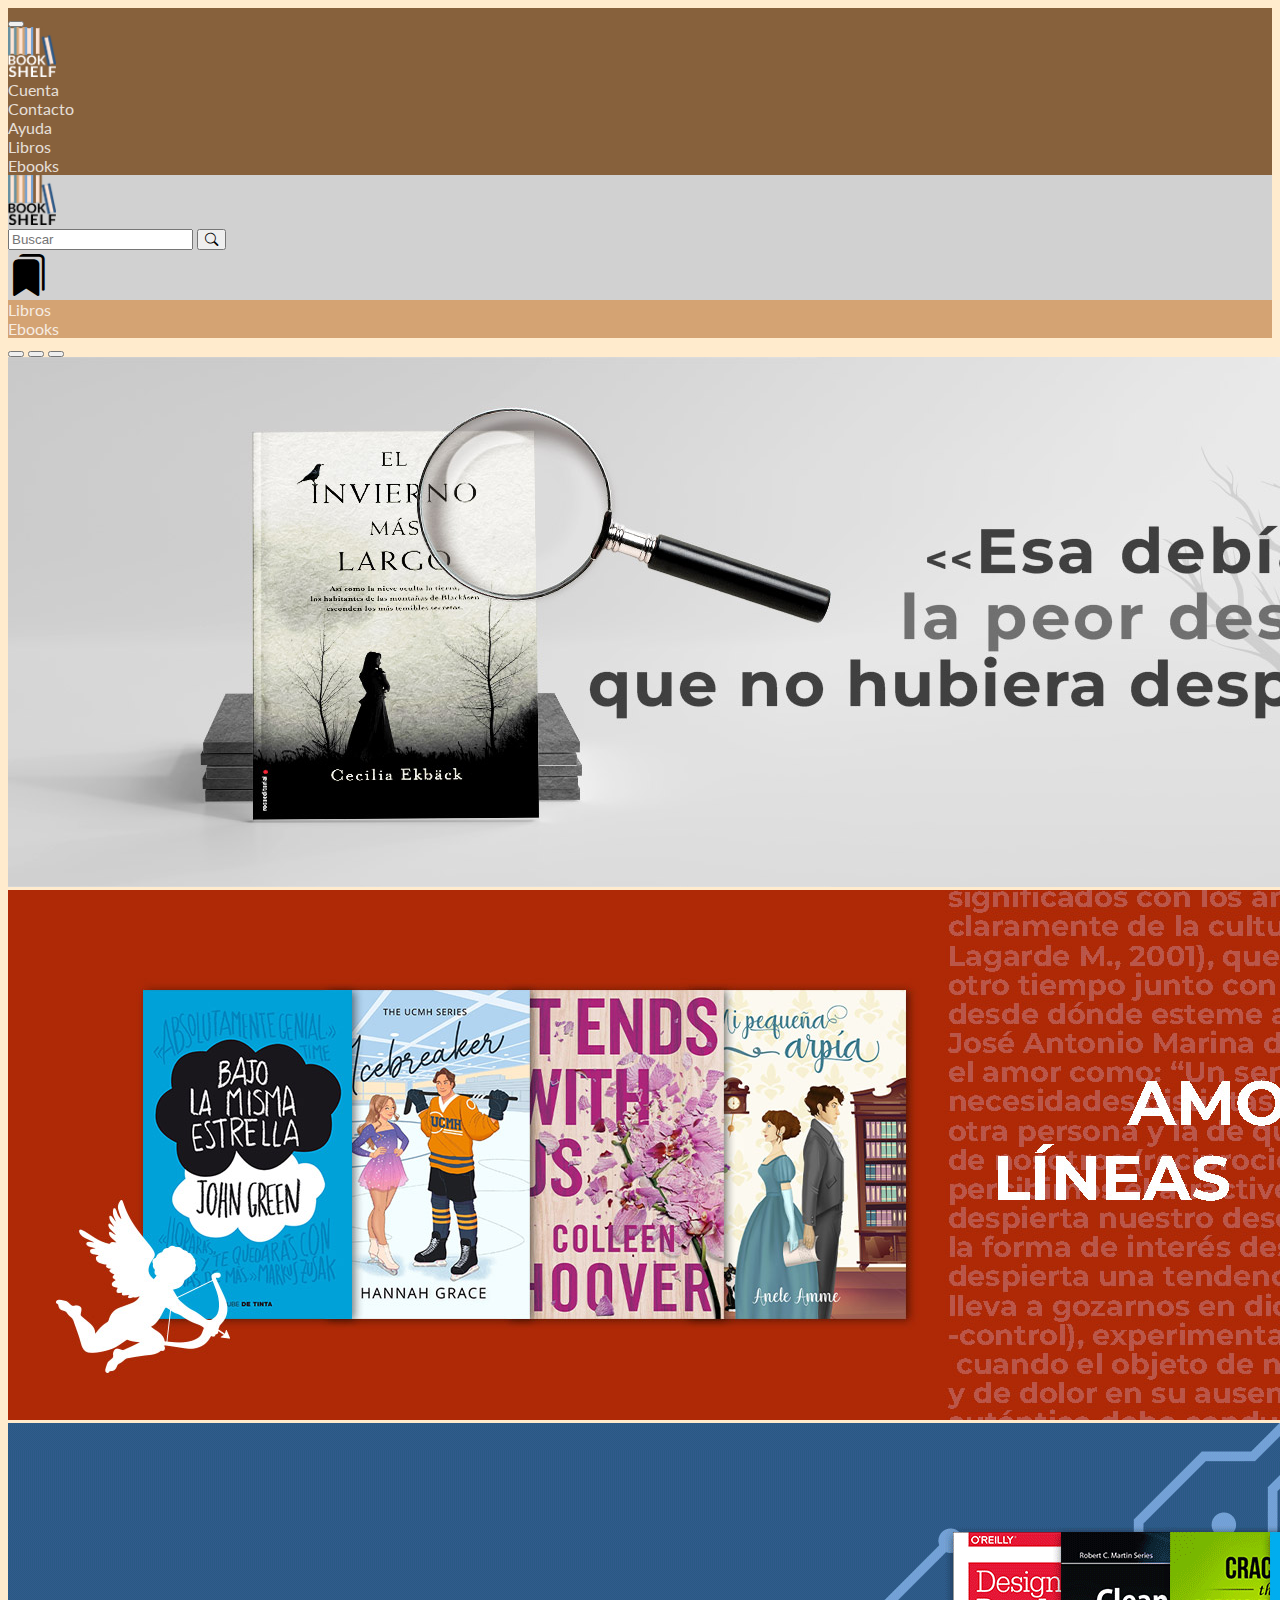
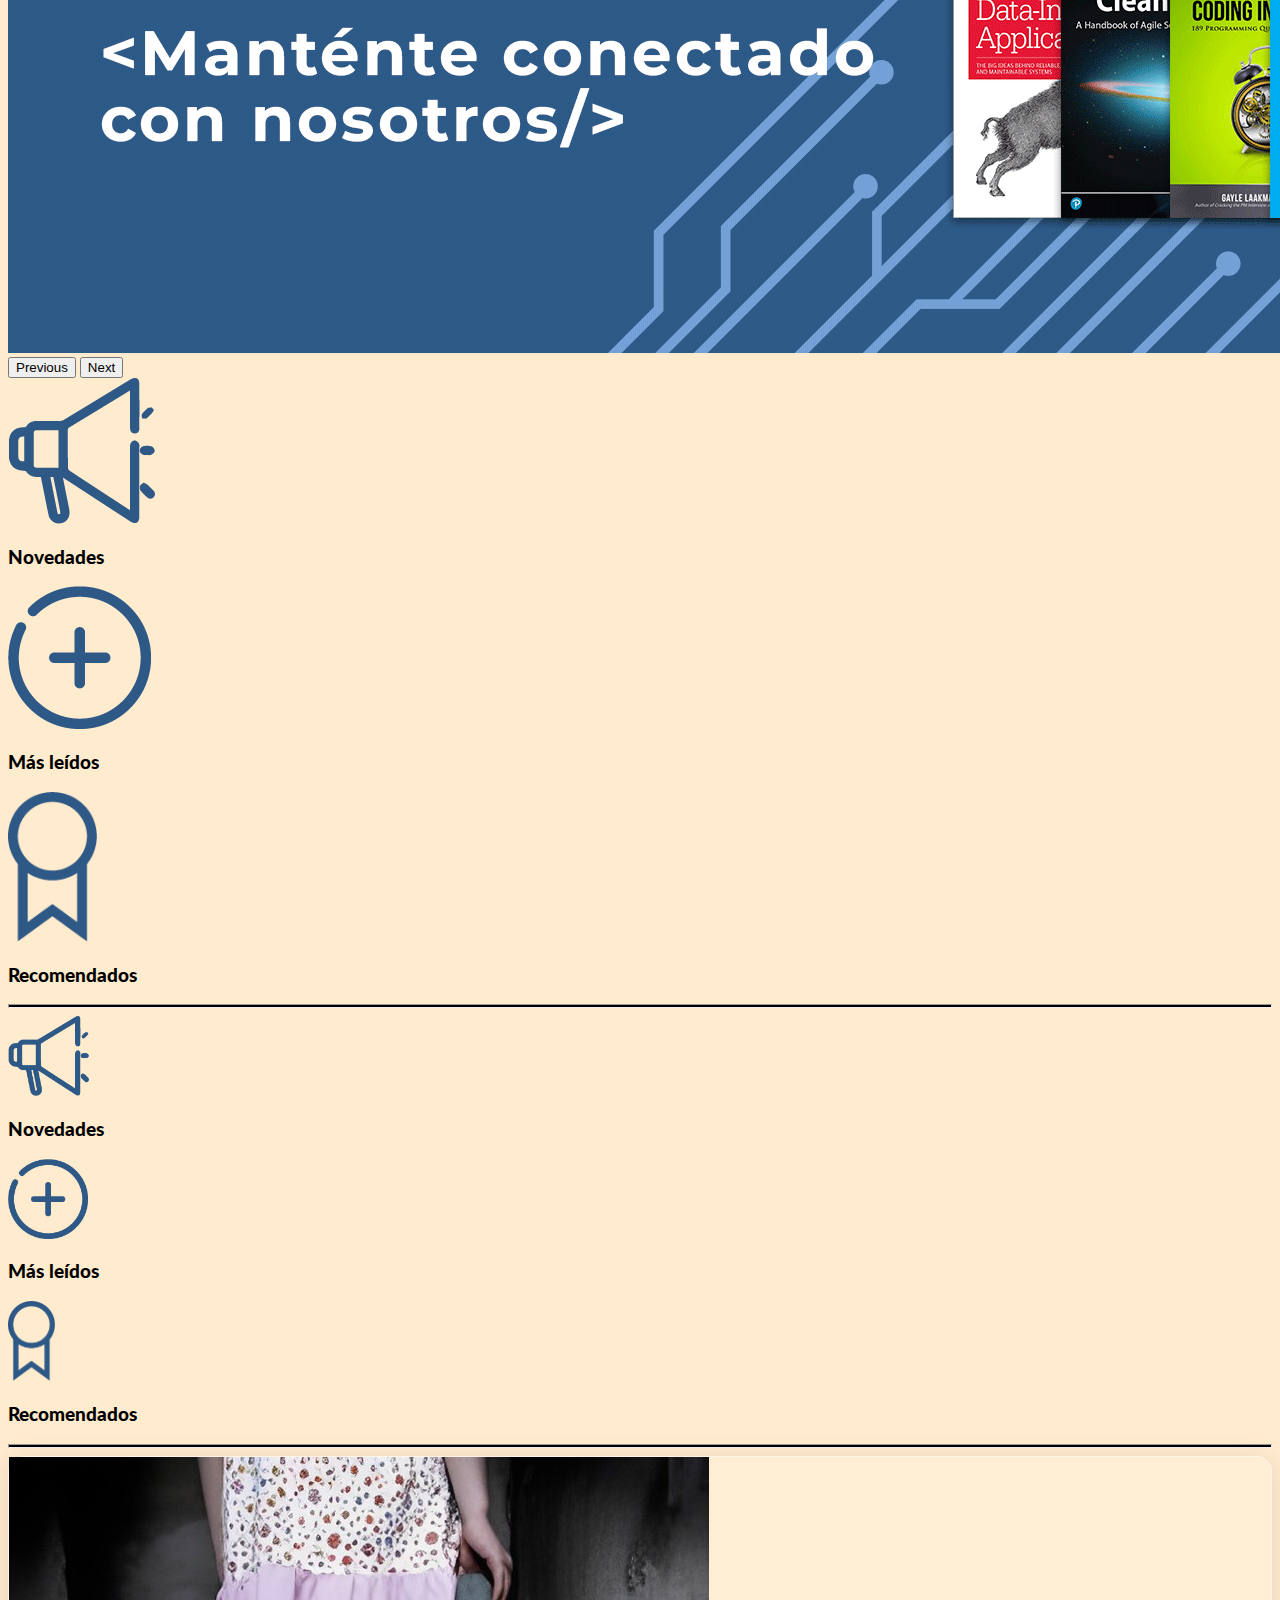
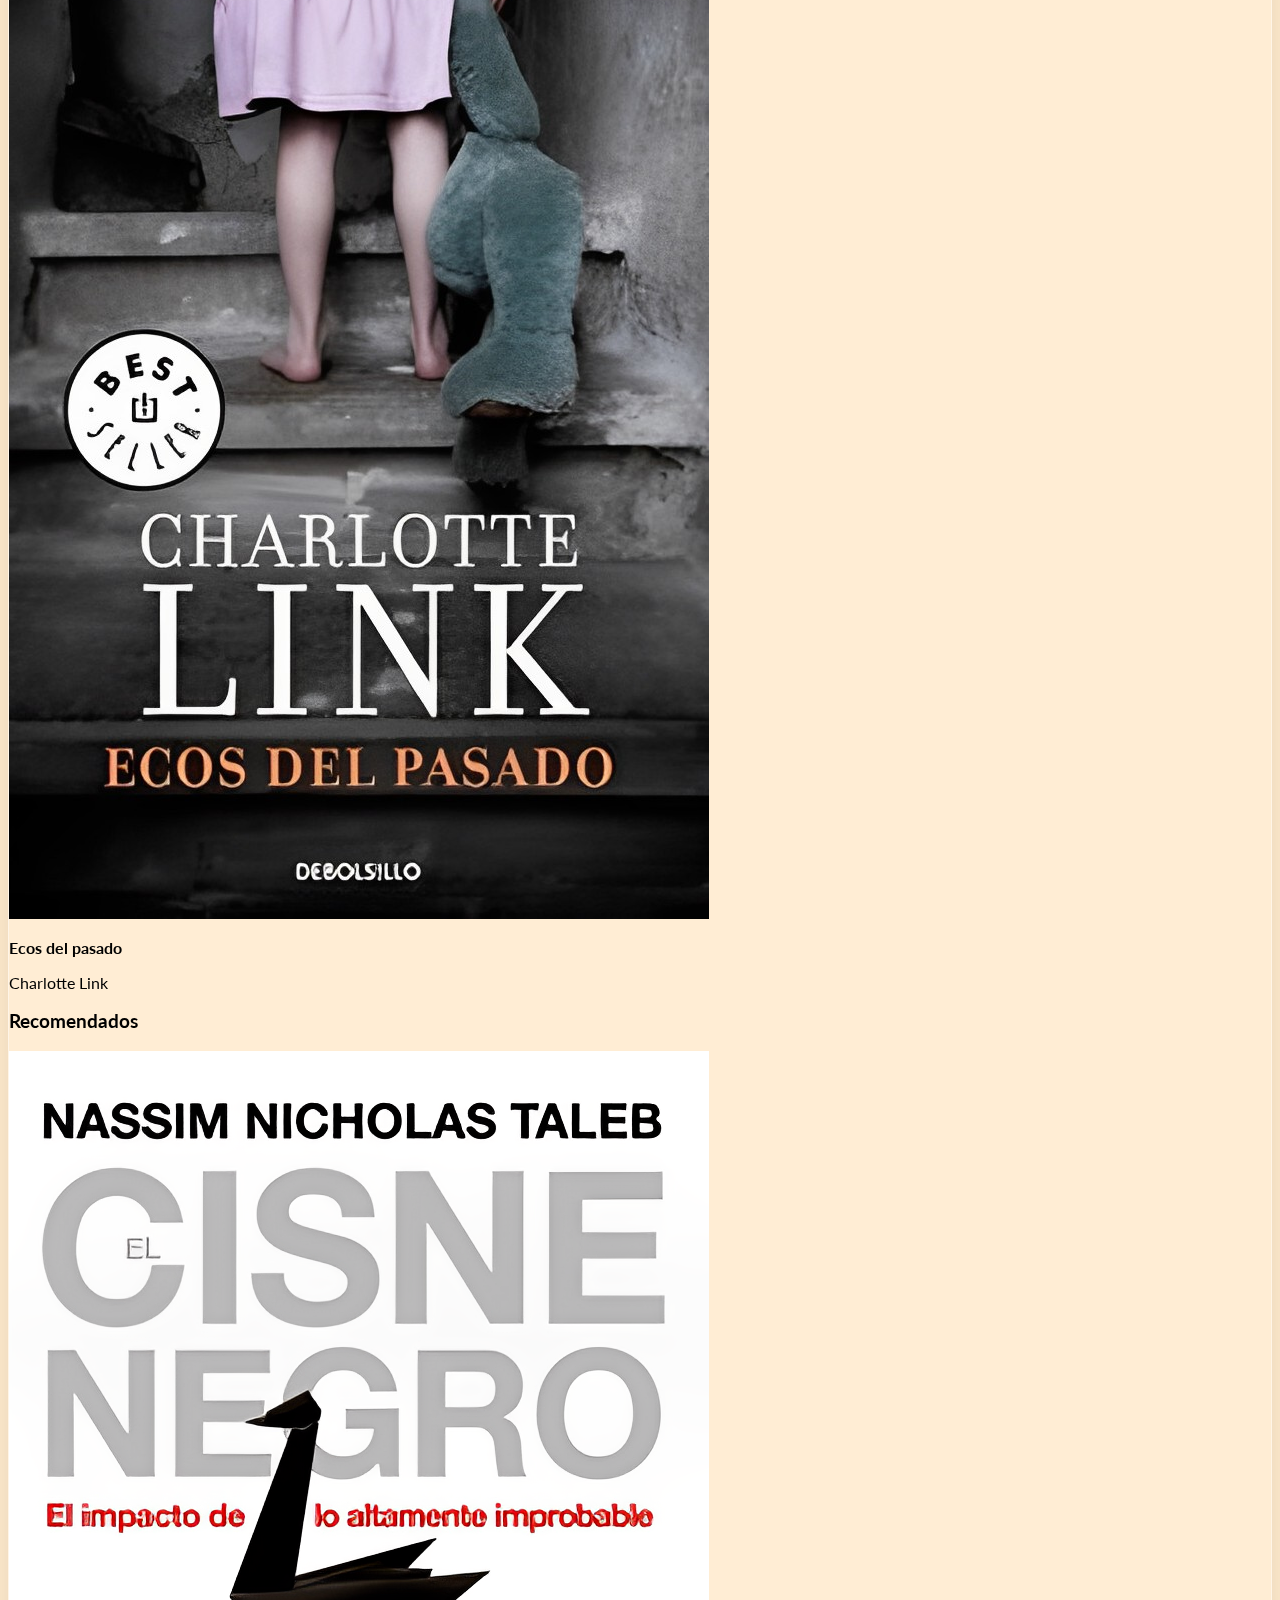
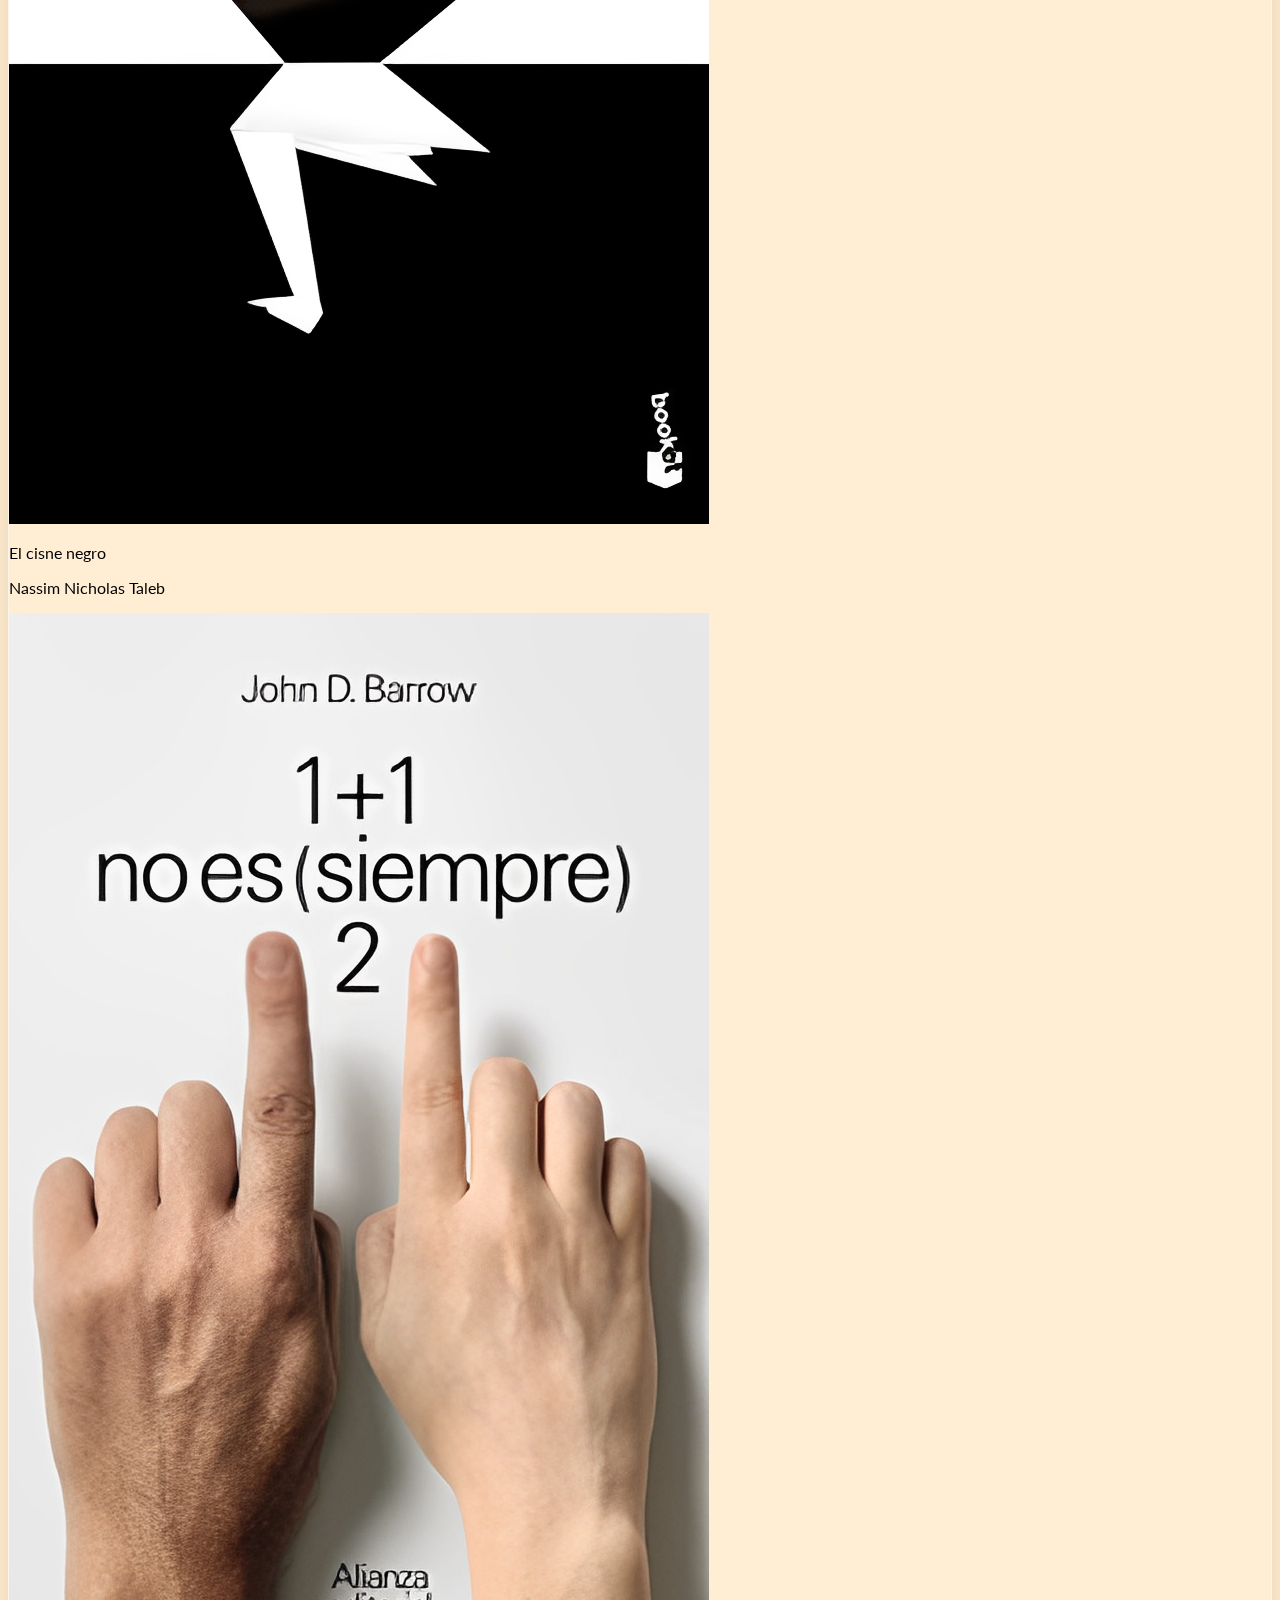
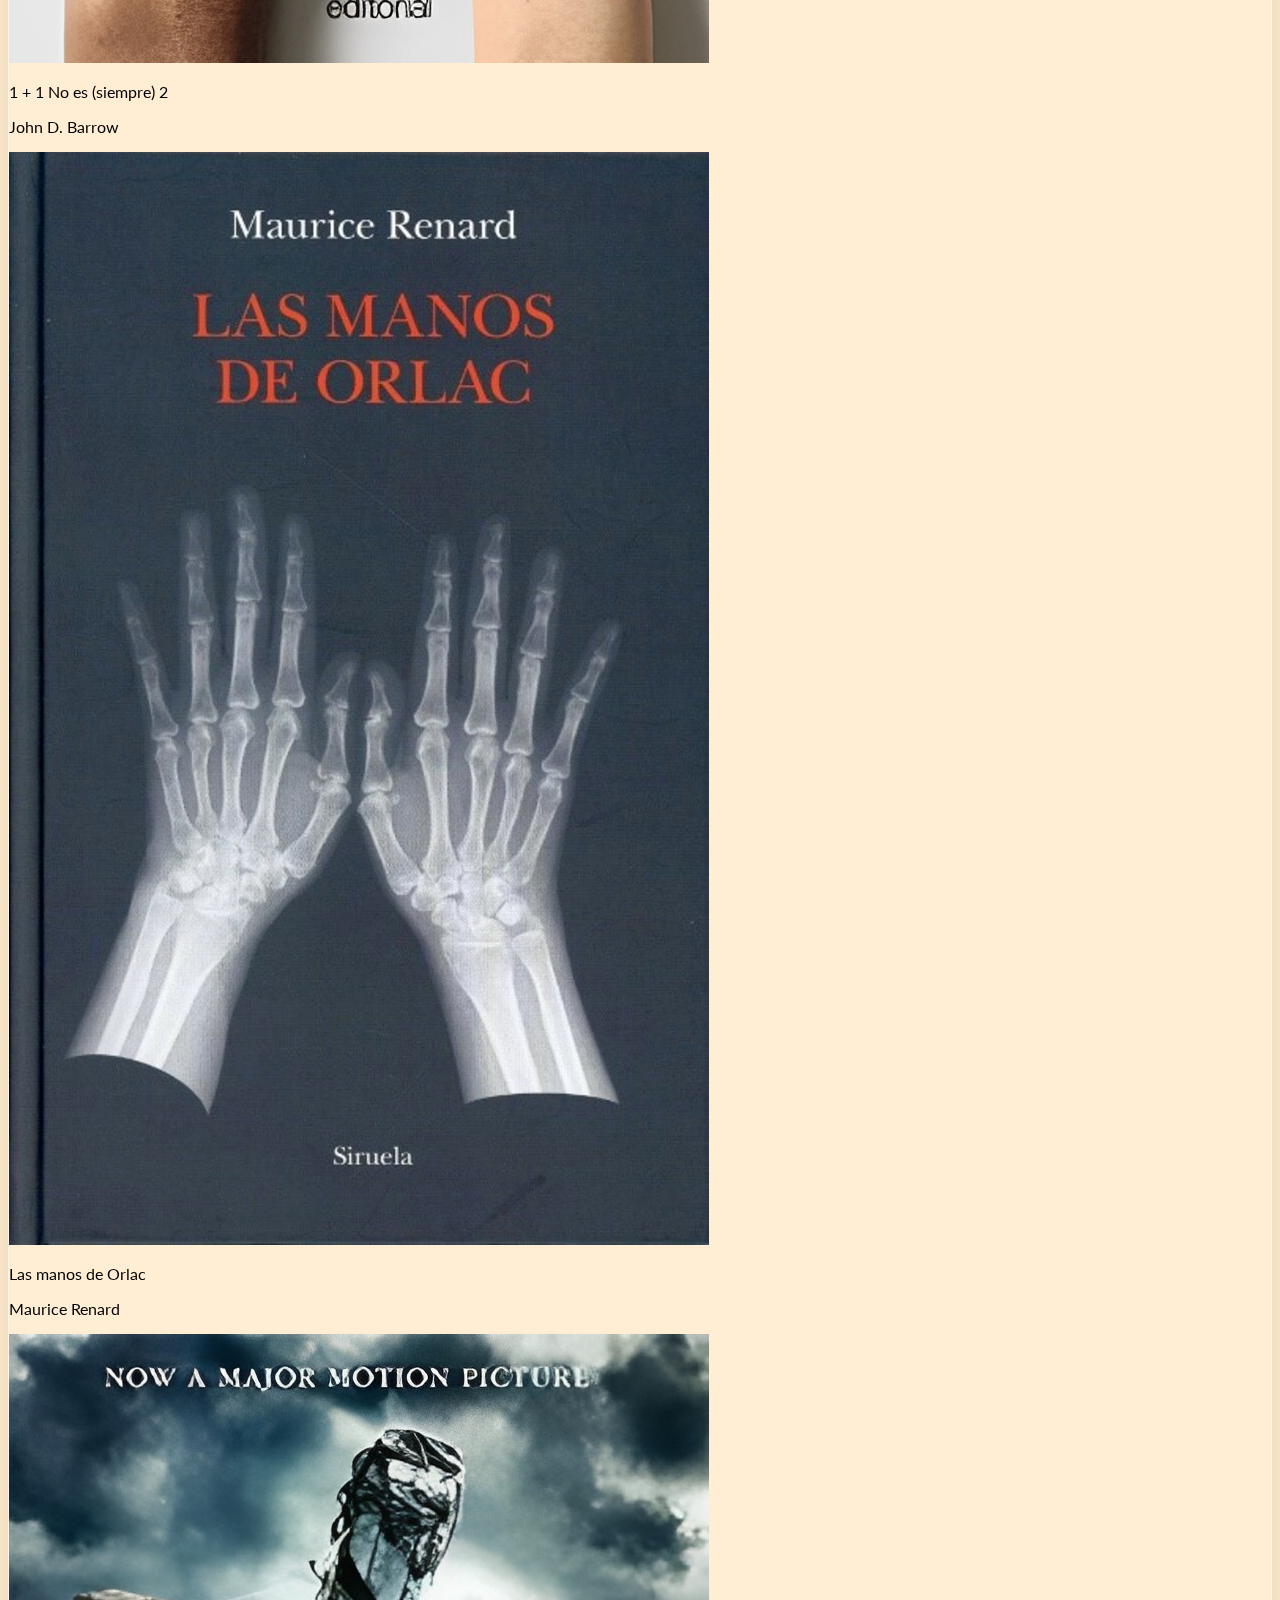
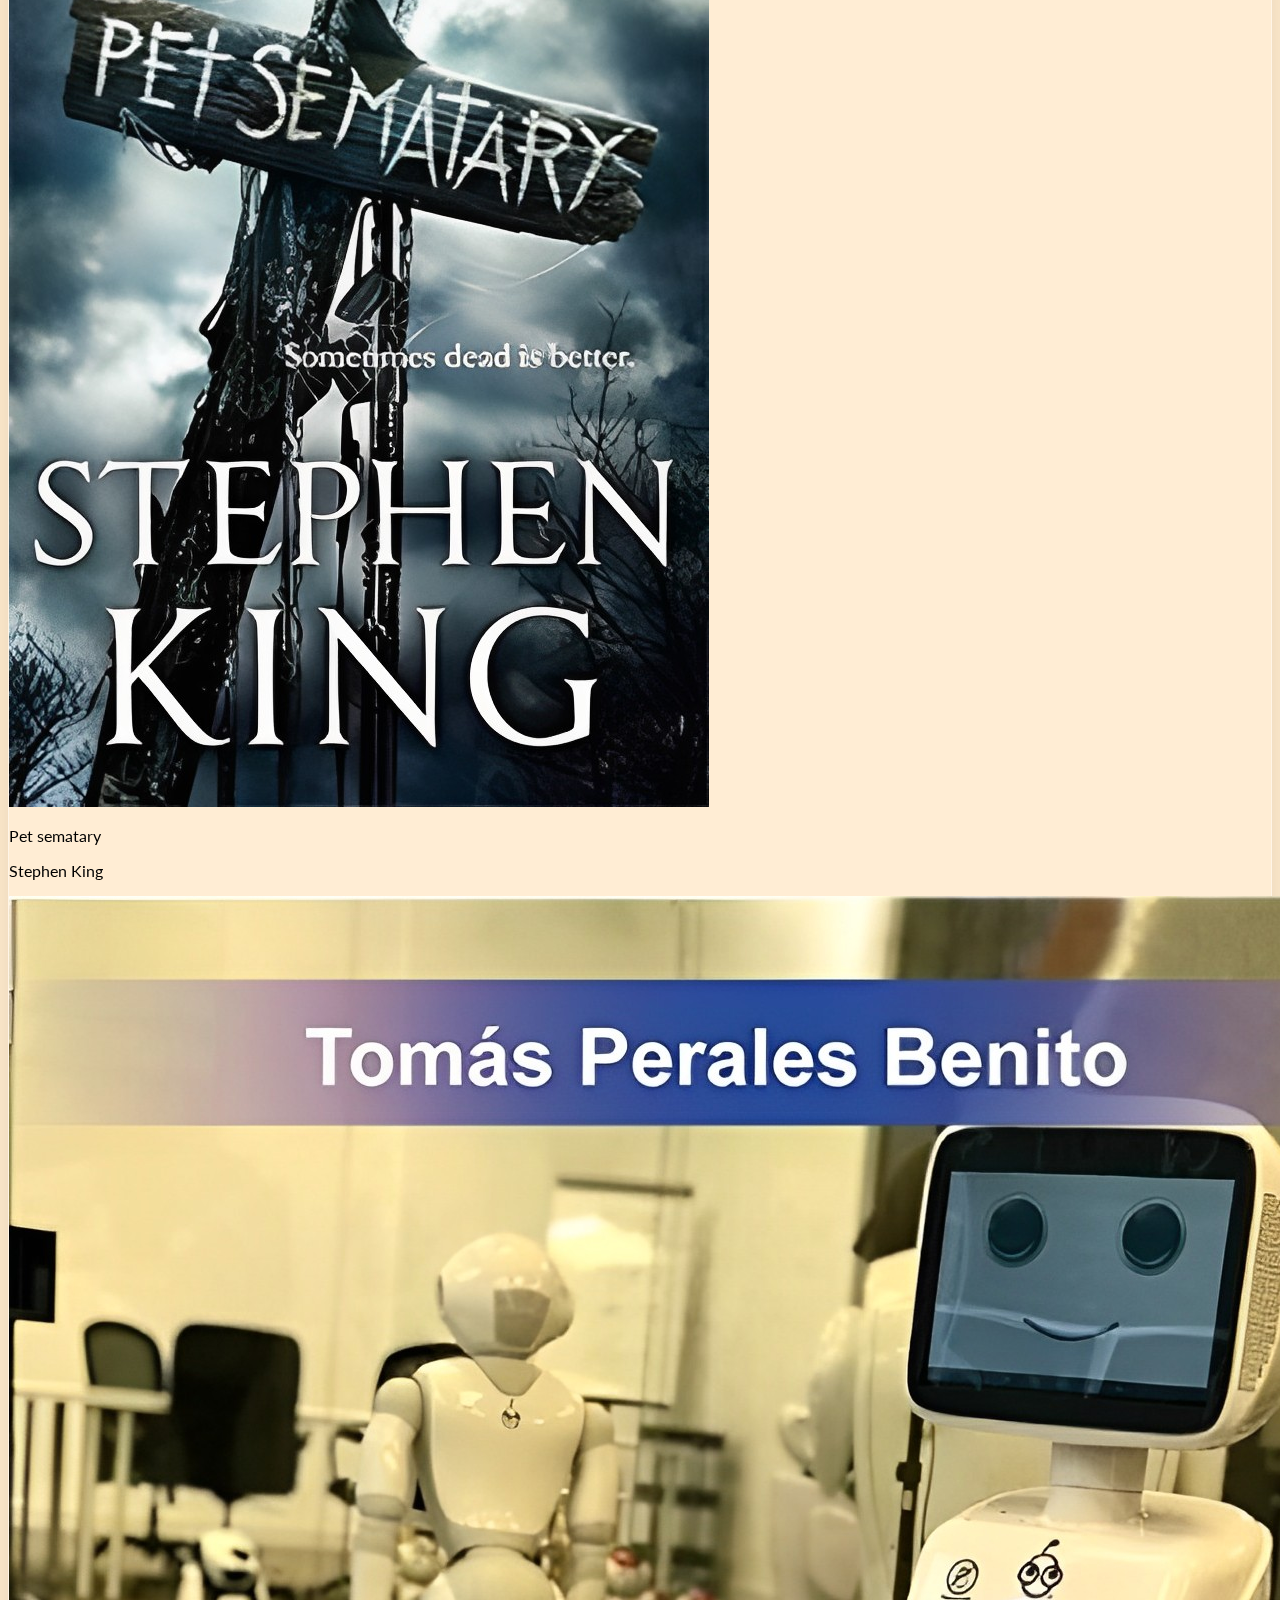
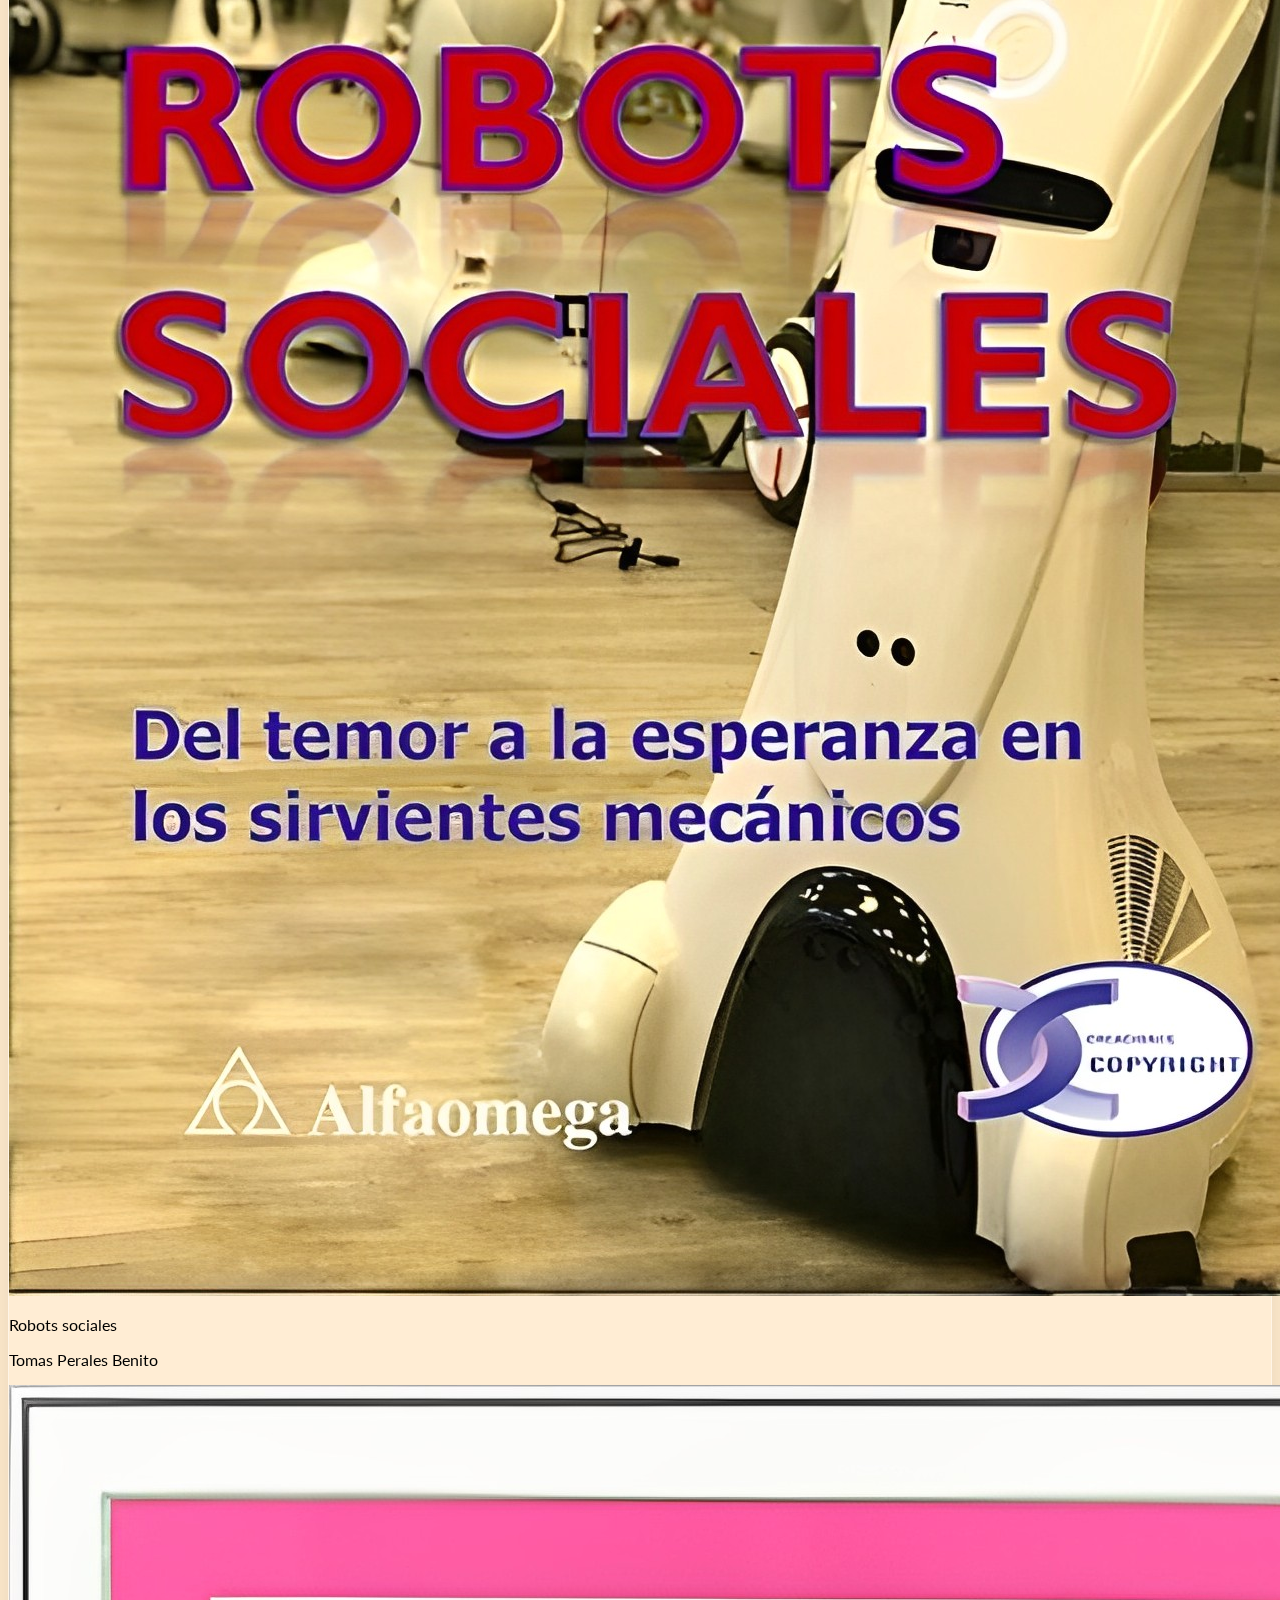
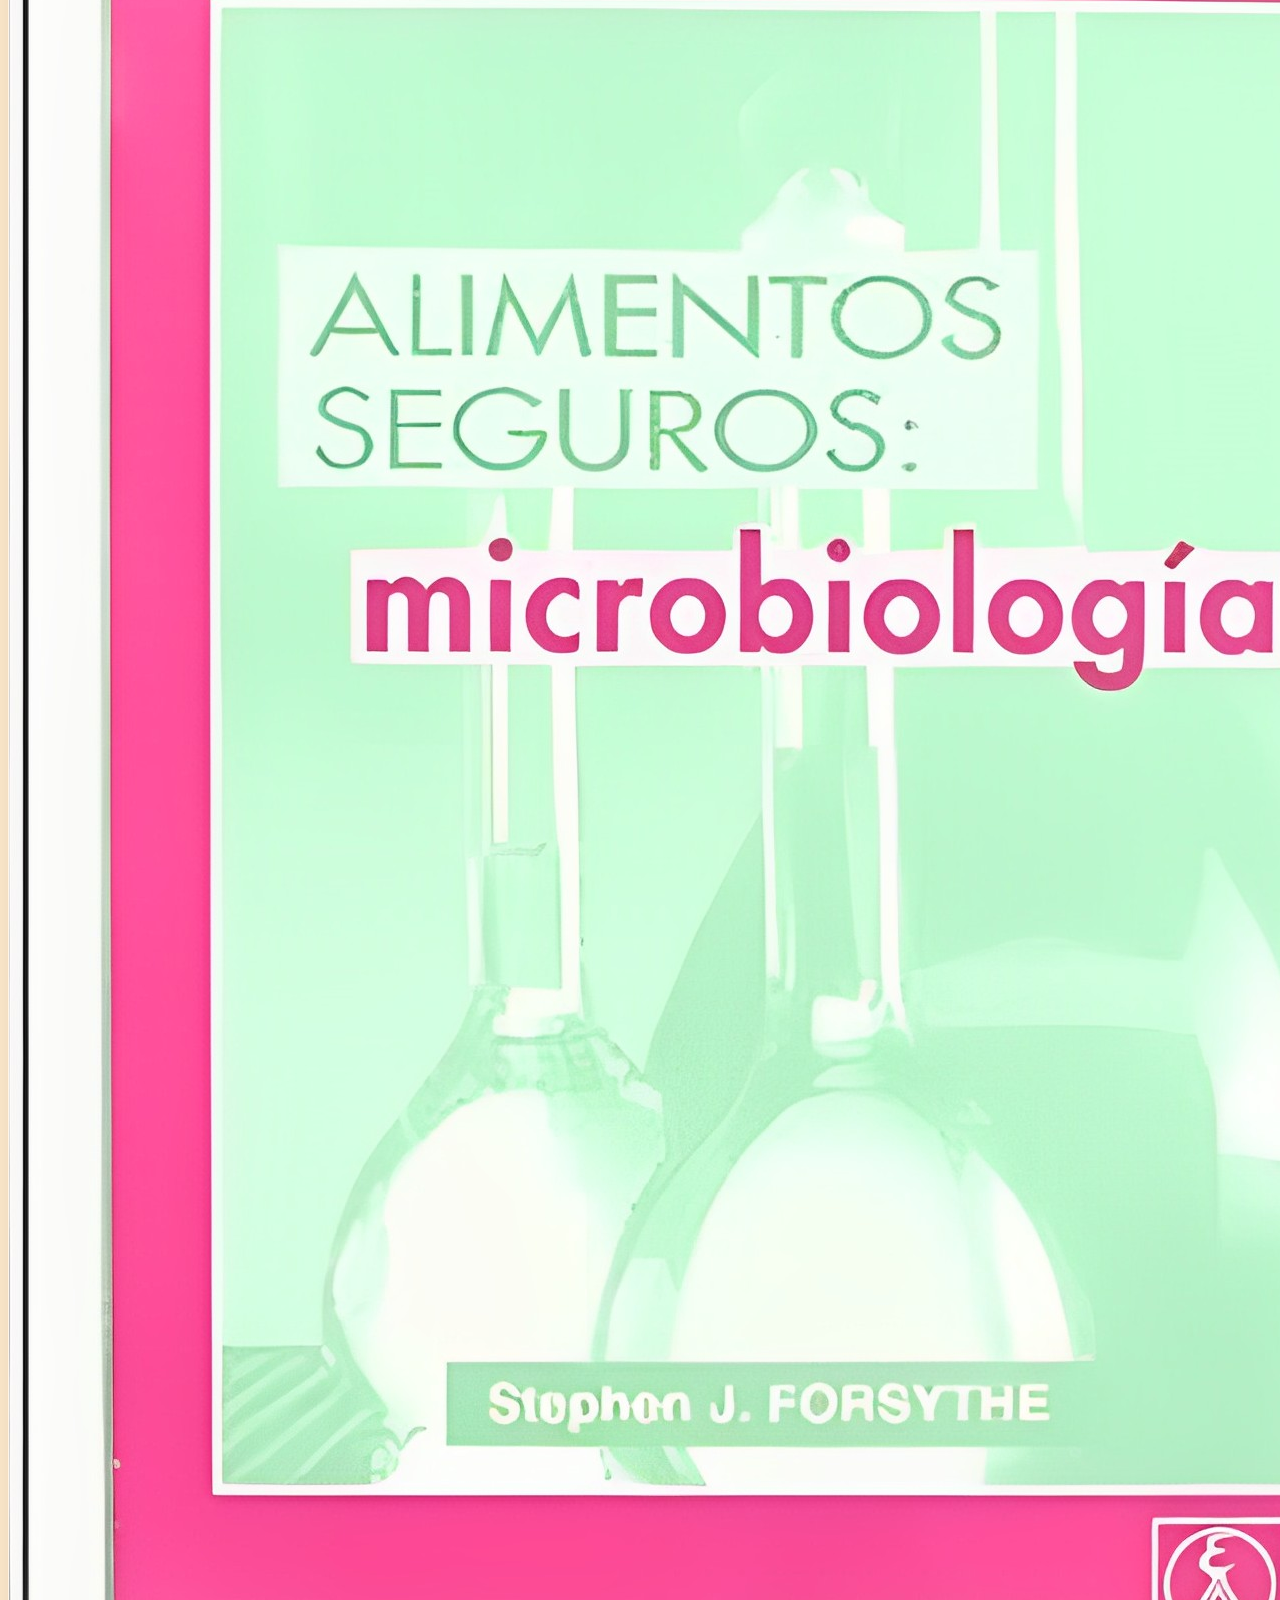
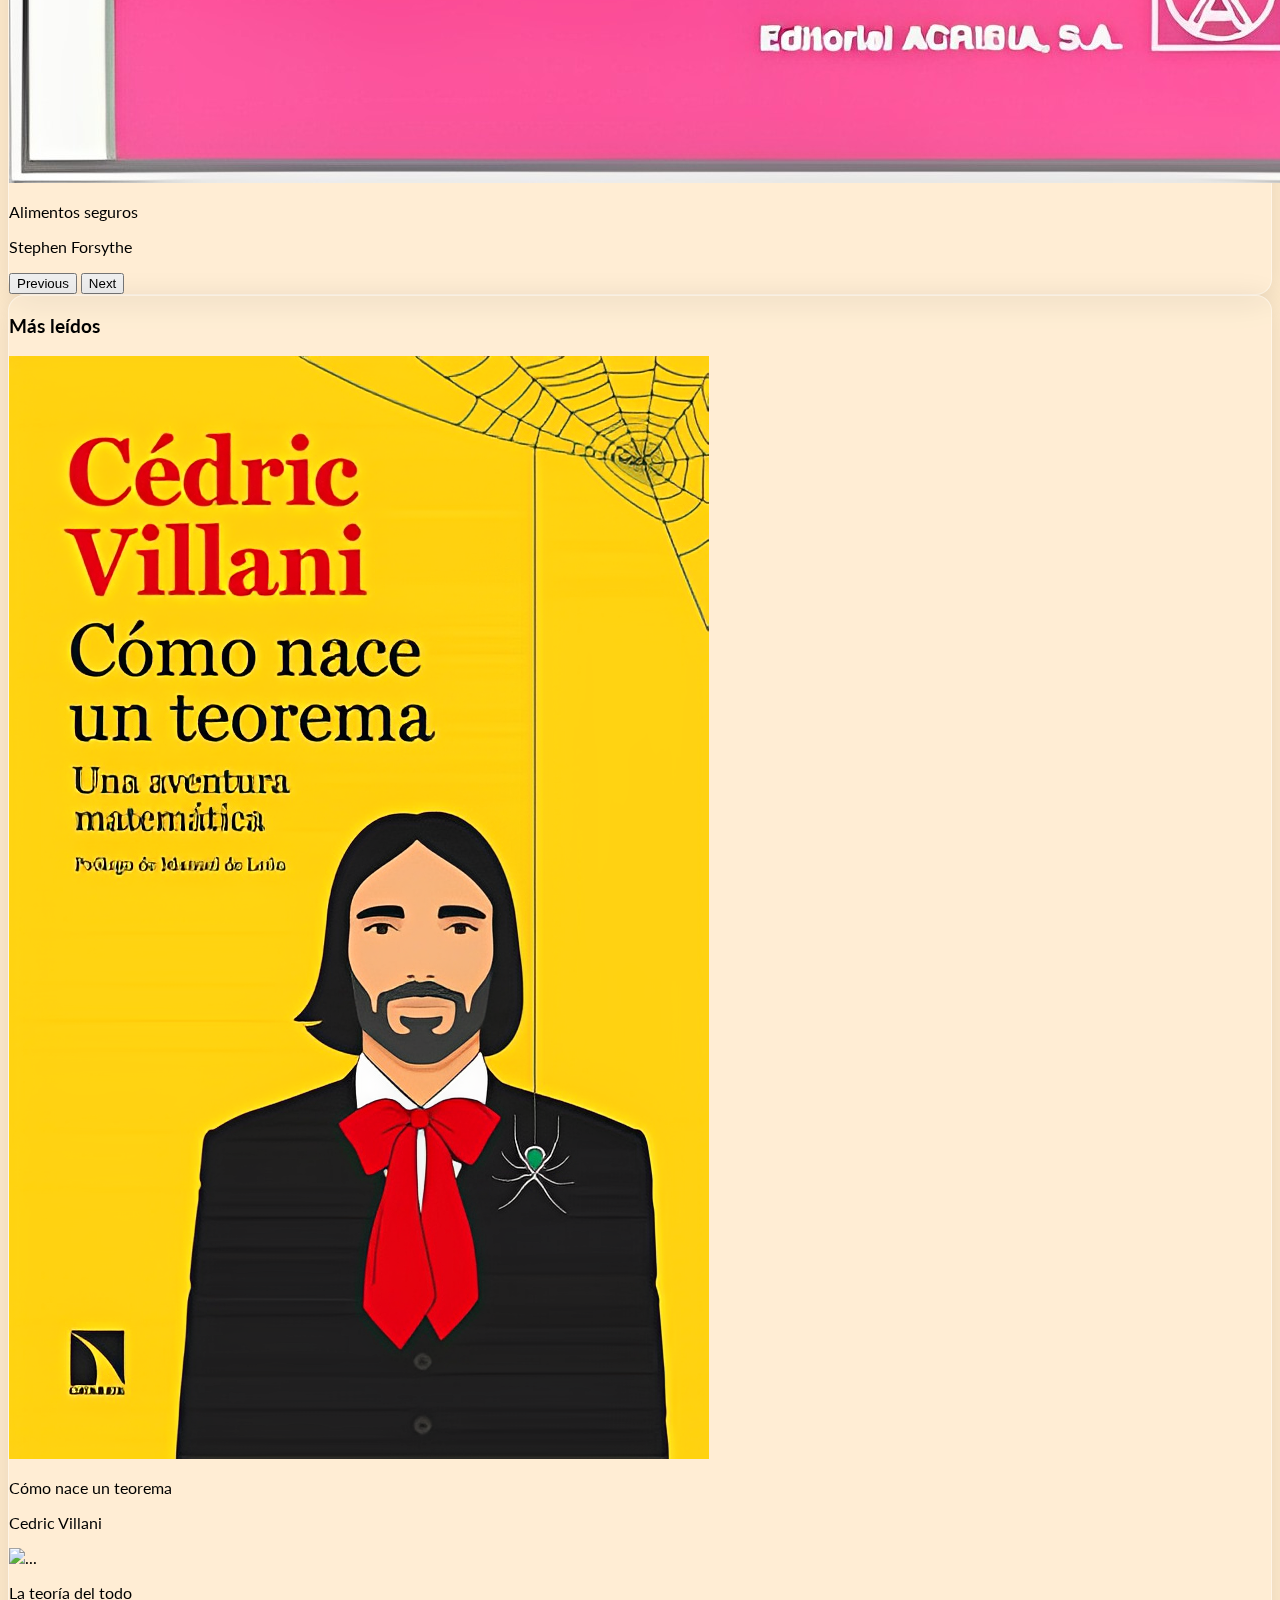
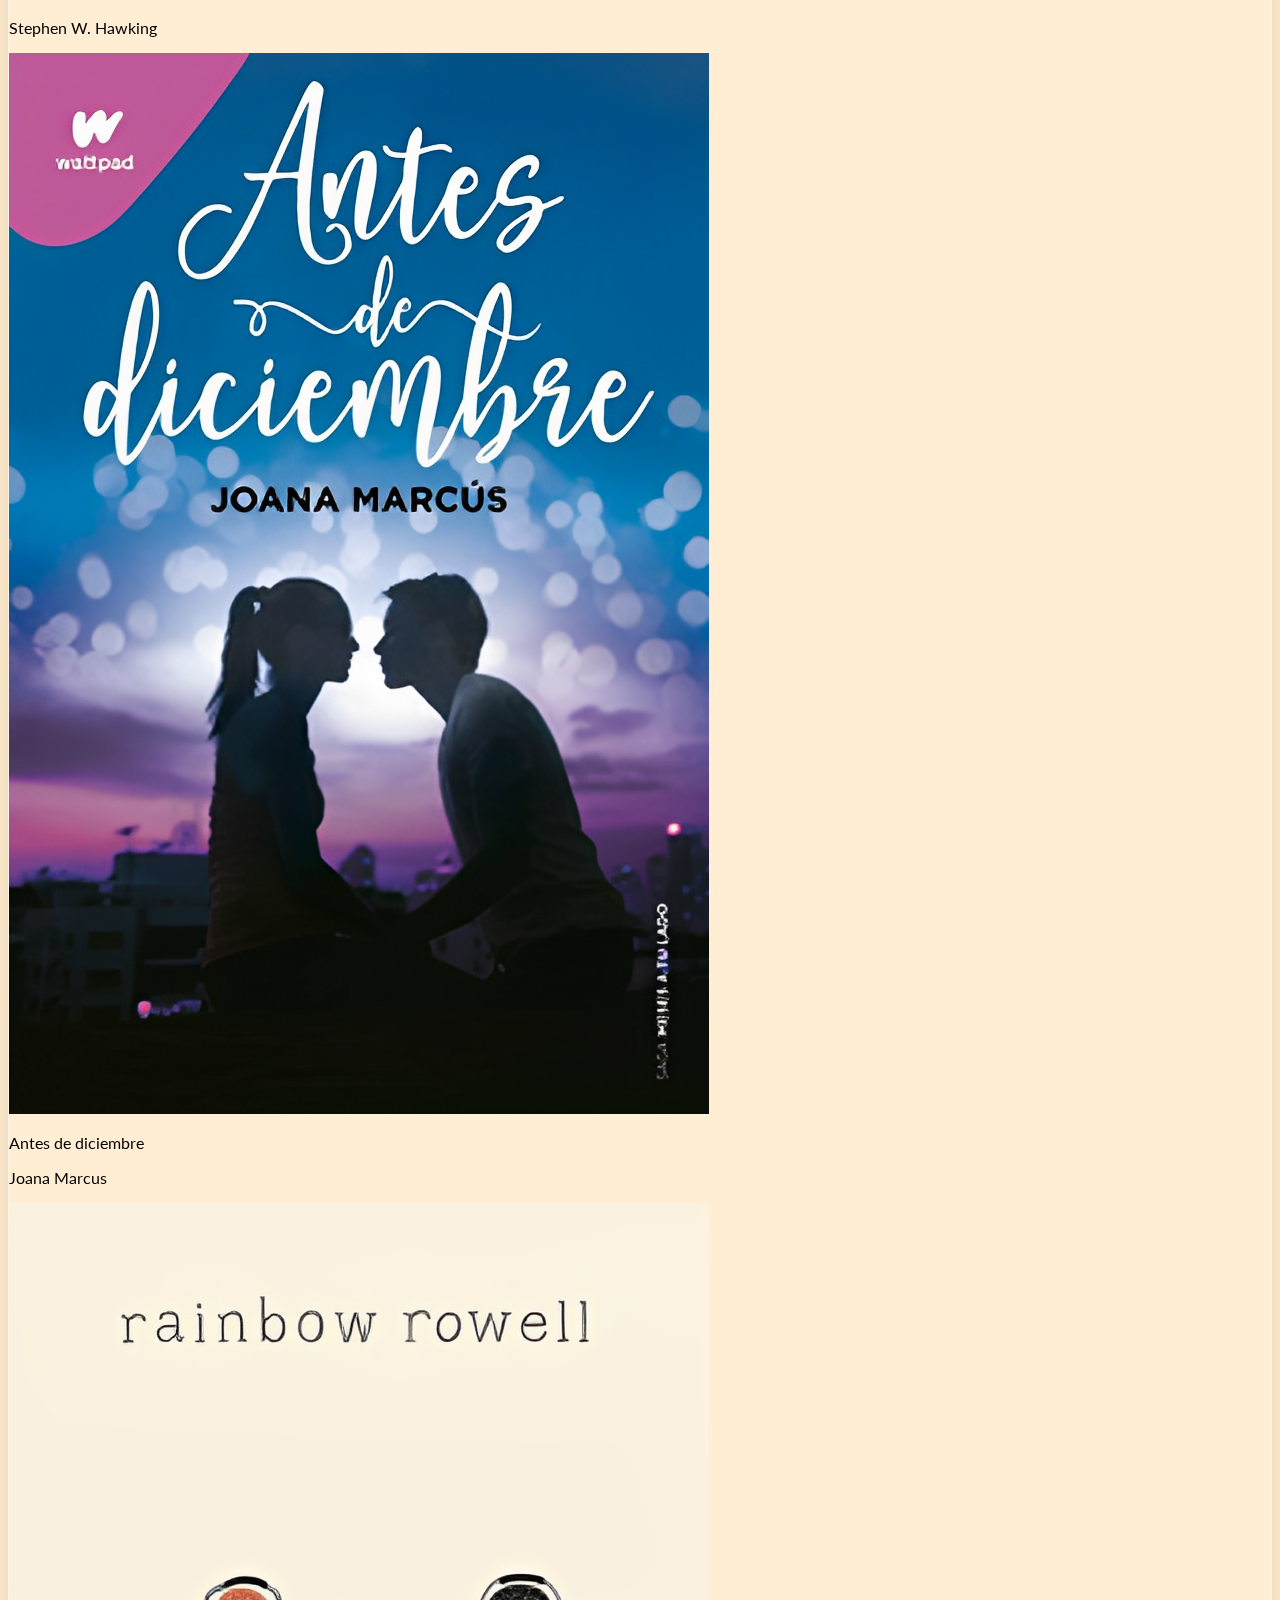
==== commit ddba5a63: "logIn" ====
--- a/index.html
+++ b/index.html
@@ -12,7 +12,7 @@
 
 </head>
 <body>
-    <button id="prueba" >pruebas</button>
+    <!-- <button id="prueba" >pruebas</button> -->
     <header class="bg-search">
         <div class="bg-nav py-2">
             <div class="container">
@@ -30,16 +30,13 @@
                     
                     <div class="collapse navbar-collapse px-2" id="navbarSupportedContent">
                         <div class="container d-flex flex-wrap justify-content-md-end text-md-center">
-                            <div class="col-12 col-md-1 py-2 py-md-0 mx-lg-3 order-1">
-                                <a class="links" href="/sign in.html">Iniciar sesión</a>
-                            </div>
-                            <div class="col-12 col-md-1 py-2 py-md-0 mx-md-3 ms-md-5 mx-lg-0 order-2">
-                                <a class="links" href="/sign in.html">Registrarse</a>
+                            <div class="col-12 col-md-1 py-2 py-md-0 me-md-2 mx-lg-0 order-2">
+                                <a class="links" href="/sign in.html">Cuenta</a>
                             </div>
                             <div class="col-12 col-md-1 py-2 py-md-0 order-4">
                                 <a class="links" href="/contact.html">Contacto</a>
                             </div>
-                            <div class="col-12 col-md-1 py-2 py-md-0 mx-md-5 mx-lg-0 order-3">
+                            <div class="col-12 col-md-1 py-2 py-md-0 mx-md-4 mx-lg-0 order-3">
                                 <a class="links" href="/ayuda.html">Ayuda</a>
                             </div>
                             <div class="col-12 py-2 d-md-none">
@@ -63,7 +60,7 @@
                 </div>
                 <div class="col-8 pt-md-3">
                     <div class="input-group my-4 my-md-1">
-                        <input type="search" class="form-control" placeholder="Search"></input>
+                        <input type="search" class="form-control" placeholder="Buscar"></input>
                         <button class="input-group-text">
                             <i class="bi bi-search"></i>
                         </button>
@@ -90,7 +87,7 @@
     </header>
 
     <main>
-        <section class="container mt-4">
+        <section class="container-md mt-4">
             <div id="carouselExampleIndicators" class="carousel slide" data-bs-ride="true">
                 <div class="carousel-indicators">
                     <button type="button" data-bs-target="#carouselExampleIndicators" data-bs-slide-to="0" class="active" aria-current="true" aria-label="Slide 1"></button>
@@ -125,37 +122,72 @@
             </div>
         </section>
 
-        <section class="container text-center my-md-5 my-2 my-4">
+        <section class="container text-center my-md-5 my-2 my-4 d-none d-md-block">
             <div class="row">
                 <div class="col-6 col-md-4">
-                    <a href="#Novedades" style="text-decoration: none; color: black;">
-                        <div class="row d-flex justify-content-center">
-                            <img src="img/novedades.png" class="sectionImg" alt="novedades">
-                        </div>
-                        <div class="row pt-2">
-                            <h3><b>Novedades</b></h3>
-                        </div>
-                    </a>
+                    <div class="row d-flex justify-content-center">
+                            <a href="#Novedades" style="text-decoration: none; color: black;">
+                                <img src="img/novedades.png" class="sectionImg" alt="novedades">
+                            </div>
+                            <div class="row pt-2">
+                                <h3><b>Novedades</b></h3>
+                            </div>
+                        </a>
                 </div>
                 <div class="col-6 col-md-4"">
-                    <a href="#Más leídos" style="text-decoration: none; color: black;">
-                        <div class="row d-flex justify-content-center">
-                            <img src="img/masLeidos.png" class="sectionImg" alt="mas leidos" >
+                    <div class="row d-flex justify-content-center">
+                            <a href="#Más leídos" style="text-decoration: none; color: black;">
+                                <img src="img/masLeidos.png" class="sectionImg" alt="mas leidos" >
+                            </a>
                         </div>
                         <div class="row pt-2">
                             <h3><b>Más leídos</b></h3>
                         </div>
-                    </a>
                 </div>
                 <div class="col-6 offset-3 col-md-4 offset-md-0">
-                    <a href="#Recomendados" style="text-decoration: none; color: black;">
-                        <div class="row d-flex justify-content-center">
-                            <img src="img/recomendados.png" class="sectionImg" alt="recomendados">
+                    <div class="row d-flex justify-content-center">
+                            <a href="#Recomendados" style="text-decoration: none; color: black;">
+                                <img src="img/recomendados.png" class="sectionImg" alt="recomendados">
+                            </a>
                         </div>
                         <div class="row pt-2">
                             <h3><b>Recomendados</b></h3>
                         </div>
-                    </a>
+                </div>
+                <hr class="d-none d-md-inline-block mt-4" style="height: 2px; background-color: black;">
+            </div>
+        </section>
+        <section class="container text-center my-md-5 my-2 my-4 d-md-none">
+            <div class="row">
+                <div class="col-6 col-md-4">
+                    <div class="row d-flex justify-content-center">
+                            <a href="#Novedades" style="text-decoration: none; color: black;">
+                                <img src="img/novedades.png" class="sectionImg" alt="novedades" height="80px">
+                            </div>
+                            <div class="row pt-2">
+                                <h3><b>Novedades</b></h3>
+                            </div>
+                        </a>
+                </div>
+                <div class="col-6 col-md-4"">
+                    <div class="row d-flex justify-content-center">
+                            <a href="#Más leídos" style="text-decoration: none; color: black;">
+                                <img src="img/masLeidos.png" class="sectionImg" alt="mas leidos" height="80px">
+                            </a>
+                        </div>
+                        <div class="row pt-2">
+                            <h3><b>Más leídos</b></h3>
+                        </div>
+                </div>
+                <div class="col-6 offset-3 col-md-4 offset-md-0">
+                    <div class="row d-flex justify-content-center">
+                            <a href="#Recomendados" style="text-decoration: none; color: black;">
+                                <img src="img/recomendados.png" class="sectionImg" alt="recomendados" height="80px">
+                            </a>
+                        </div>
+                        <div class="row pt-2">
+                            <h3><b>Recomendados</b></h3>
+                        </div>
                 </div>
                 <hr class="d-none d-md-inline-block mt-4" style="height: 2px; background-color: black;">
             </div>
@@ -236,7 +268,7 @@
                                                 <a class="libro" href="libroSample.html" style="text-decoration: none; color: black;">
                                                     <img src="img/portadas/computadoras/Robots sociales del temor a la esperanza en los sirvientes mecánicos.jpg" class="card-img-top" alt="...">
                                                     <div class="card-body">
-                                                        <p class="card-title">Robots sociales: del temor a la esperanza en los sirvientes mecanicos</p>
+                                                        <p class="card-title">Robots sociales</p>
                                                         <p class="card-text">Tomas Perales Benito</p>
                                                     </div>
                                                 </a>
@@ -247,7 +279,7 @@
                                                 <a class="libro" href="libroSample.html" style="text-decoration: none; color: black;">
                                                     <img src="img/portadas/computadoras/Alimentos seguros microbiología.jpg" class="card-img-top" alt="...">
                                                     <div class="card-body">
-                                                        <p class="card-title">Alimentos seguros microbiologia</p>
+                                                        <p class="card-title">Alimentos seguros</p>
                                                         <p class="card-text">Stephen Forsythe</p>
                                                     </div>
                                                 </a>
@@ -286,7 +318,7 @@
                                                 <a class="libro" href="libroSample.html" style="text-decoration: none; color: black;">
                                                     <img src="/img/portadas/ciencia/como nace un teorema.png" class="card-img-top" alt="...">
                                                     <div class="card-body">
-                                                        <p class="card-title">Cómo nace un teorema: una aventura matemática</p>
+                                                        <p class="card-title">Cómo nace un teorema</p>
                                                         <p class="card-text">Cedric Villani</p>
                                                     </div>
                                                 </a>
@@ -389,7 +421,7 @@
                         <div class="carousel-inner text-center">
                             <div class="carousel-item active">
                                 <div class="row">
-                                    <div class="col-3 d-flex justify-content-center">
+                                    <div class="col-6 col-md-3 d-flex justify-content-center pb-3">
                                         <div class="card" style="width: 12rem;">
                                             <a class="libro" href="libroSample.html" style="text-decoration: none; color: black;">
                                                 <img src="img/portadas/romance/cumbres borrascosas.png" class="card-img-top" alt="...">
@@ -400,7 +432,7 @@
                                             </a>
                                         </div>
                                     </div>
-                                    <div class="col-3 d-flex justify-content-center">
+                                    <div class="col-6 col-md-3 d-flex justify-content-center pb-3">
                                         <div class="card" style="width: 12rem;">
                                             <a class="libro" href="libroSample.html" style="text-decoration: none; color: black;">
                                                 <img src="/img/portadas/politica/el principe.png" class="card-img-top" alt="...">
@@ -411,7 +443,7 @@
                                             </a>
                                         </div>
                                     </div>
-                                    <div class="col-3 d-flex justify-content-center">
+                                    <div class="col-6 col-md-3 d-flex justify-content-center pb-3">
                                         <div class="card" style="width: 12rem;">
                                             <a class="libro" href="libroSample.html" style="text-decoration: none; color: black;">
                                                 <img src="img/portadas/misterio/El ladrón de cuerpos.jpg" class="card-img-top" alt="...">
@@ -422,7 +454,7 @@
                                             </a>
                                         </div>
                                     </div>
-                                    <div class="col-3 d-flex justify-content-center">
+                                    <div class="col-6 col-md-3 d-flex justify-content-center pb-3">
                                         <div class="card" style="width: 12rem;">
                                             <a class="libro" href="libroSample.html" style="text-decoration: none; color: black;">
                                                 <img src="img/portadas/misterio/La casa del nazi.jpg" class="card-img-top" alt="...">
@@ -437,18 +469,18 @@
                             </div>
                             <div class="carousel-item">
                                 <div class="row">
-                                    <div class="col-3 d-flex justify-content-center">
+                                    <div class="col-6 col-md-3 d-flex justify-content-center pb-3">
                                         <div class="card" style="width: 12rem;">
                                             <a class="libro" href="libroSample.html" style="text-decoration: none; color: black;">
                                                 <img src="img/portadas/computadoras/Curso práctico para programación de AVE - proyectos completos, código y explicación.jpg" class="card-img-top" alt="...">
                                                 <div class="card-body">
-                                                    <p class="card-title">Curso practico para programacion de avr...</p>
-                                                    <p class="card-text">Ernesto Paredes Martínez</p>
-                                                </div>
-                                            </a>
-                                        </div>
-                                    </div>
-                                    <div class="col-3 d-flex justify-content-center">
+                                                    <p class="card-title">Curso practico para programación</p>
+                                                    <p class="card-text">Ernesto Paredes</p>
+                                                </div>
+                                            </a>
+                                        </div>
+                                    </div>
+                                    <div class="col-6 col-md-3 d-flex justify-content-center pb-3">
                                         <div class="card" style="width: 12rem;">
                                             <a class="libro" href="libroSample.html" style="text-decoration: none; color: black;">
                                                 <img src="img/portadas/misterio/It The classic book from Stephen King with a new film tie-in cover to IT CHAPTER 2, due for release September 2019.jpg" class="card-img-top" alt="...">
@@ -459,7 +491,7 @@
                                             </a>
                                         </div>
                                     </div>
-                                    <div class="col-3 d-flex justify-content-center">
+                                    <div class="col-6 col-md-3 d-flex justify-content-center pb-3">
                                         <div class="card" style="width: 12rem;">
                                             <a class="libro" href="libroSample.html" style="text-decoration: none; color: black;">
                                                 <img src="img/portadas/misterio/Isla en negro.jpg" class="card-img-top" alt="...">
@@ -470,7 +502,7 @@
                                             </a>
                                         </div>
                                     </div>
-                                    <div class="col-3 d-flex justify-content-center">
+                                    <div class="col-6 col-md-3 d-flex justify-content-center pb-3">
                                         <div class="card" style="width: 12rem;">
                                             <a class="libro" href="libroSample.html" style="text-decoration: none; color: black;">
                                                 <img src="img/portadas/romance/Bajo la misma estrella.png" class="card-img-top" alt="...">
@@ -535,8 +567,6 @@
             </div>
         </div>
     </footer>
-    <script src="https://cdn.jsdelivr.net/npm/axios/dist/axios.min.js"></script>
-    <script src="js/auth.js"></script>
     <script src="https://cdn.jsdelivr.net/npm/bootstrap@5.2.2/dist/js/bootstrap.bundle.min.js" integrity="sha384-OERcA2EqjJCMA+/3y+gxIOqMEjwtxJY7qPCqsdltbNJuaOe923+mo//f6V8Qbsw3" crossorigin="anonymous"></script>
     <script>
         document.querySelectorAll('.libro').forEach(item => {
--- a/css/estilo.css
+++ b/css/estilo.css
@@ -98,16 +98,6 @@
 	display:inline-block;
 	height: 50px;
 }
-
-/* :root {
-	--bs-popover-bg: #87613c;
-}
-
-.popover {
-	background-color: var(--bs-popover-bg);
-	background: #87613c !important;
-	border: #87613c;
-} */
 
 .popover {
 	margin-bottom: 4rem;
@@ -146,9 +136,6 @@
 	position: top;
 }
 
-
-
-
 /* CARDS CATALOGO */
 
 .btnFav {
@@ -163,13 +150,7 @@
 }
 
 .card {
-	height: 90%;
-}
-
-.card-body {
-	text-overflow: ellipsis;
-	white-space: nowrap;
-  	overflow: hidden;
+	height: 100%;
 }
 
 /* CARRUSEL */
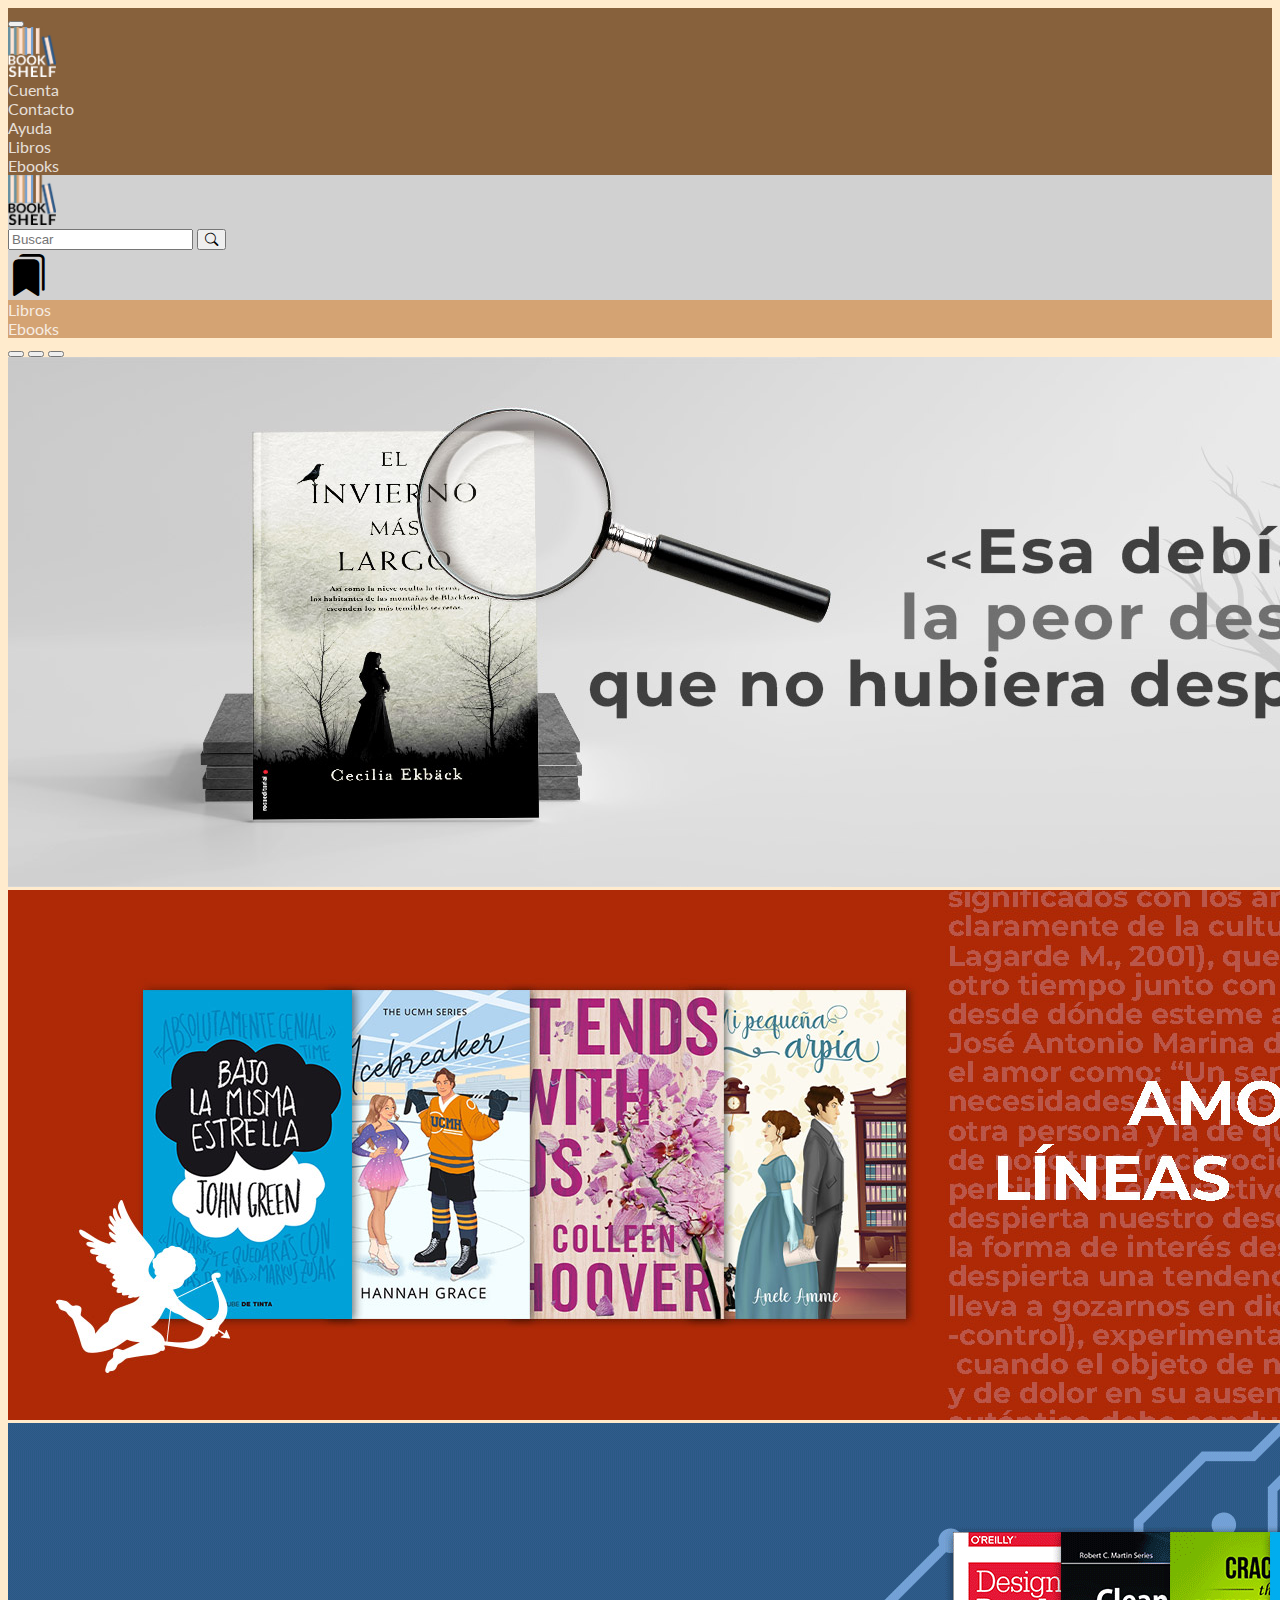
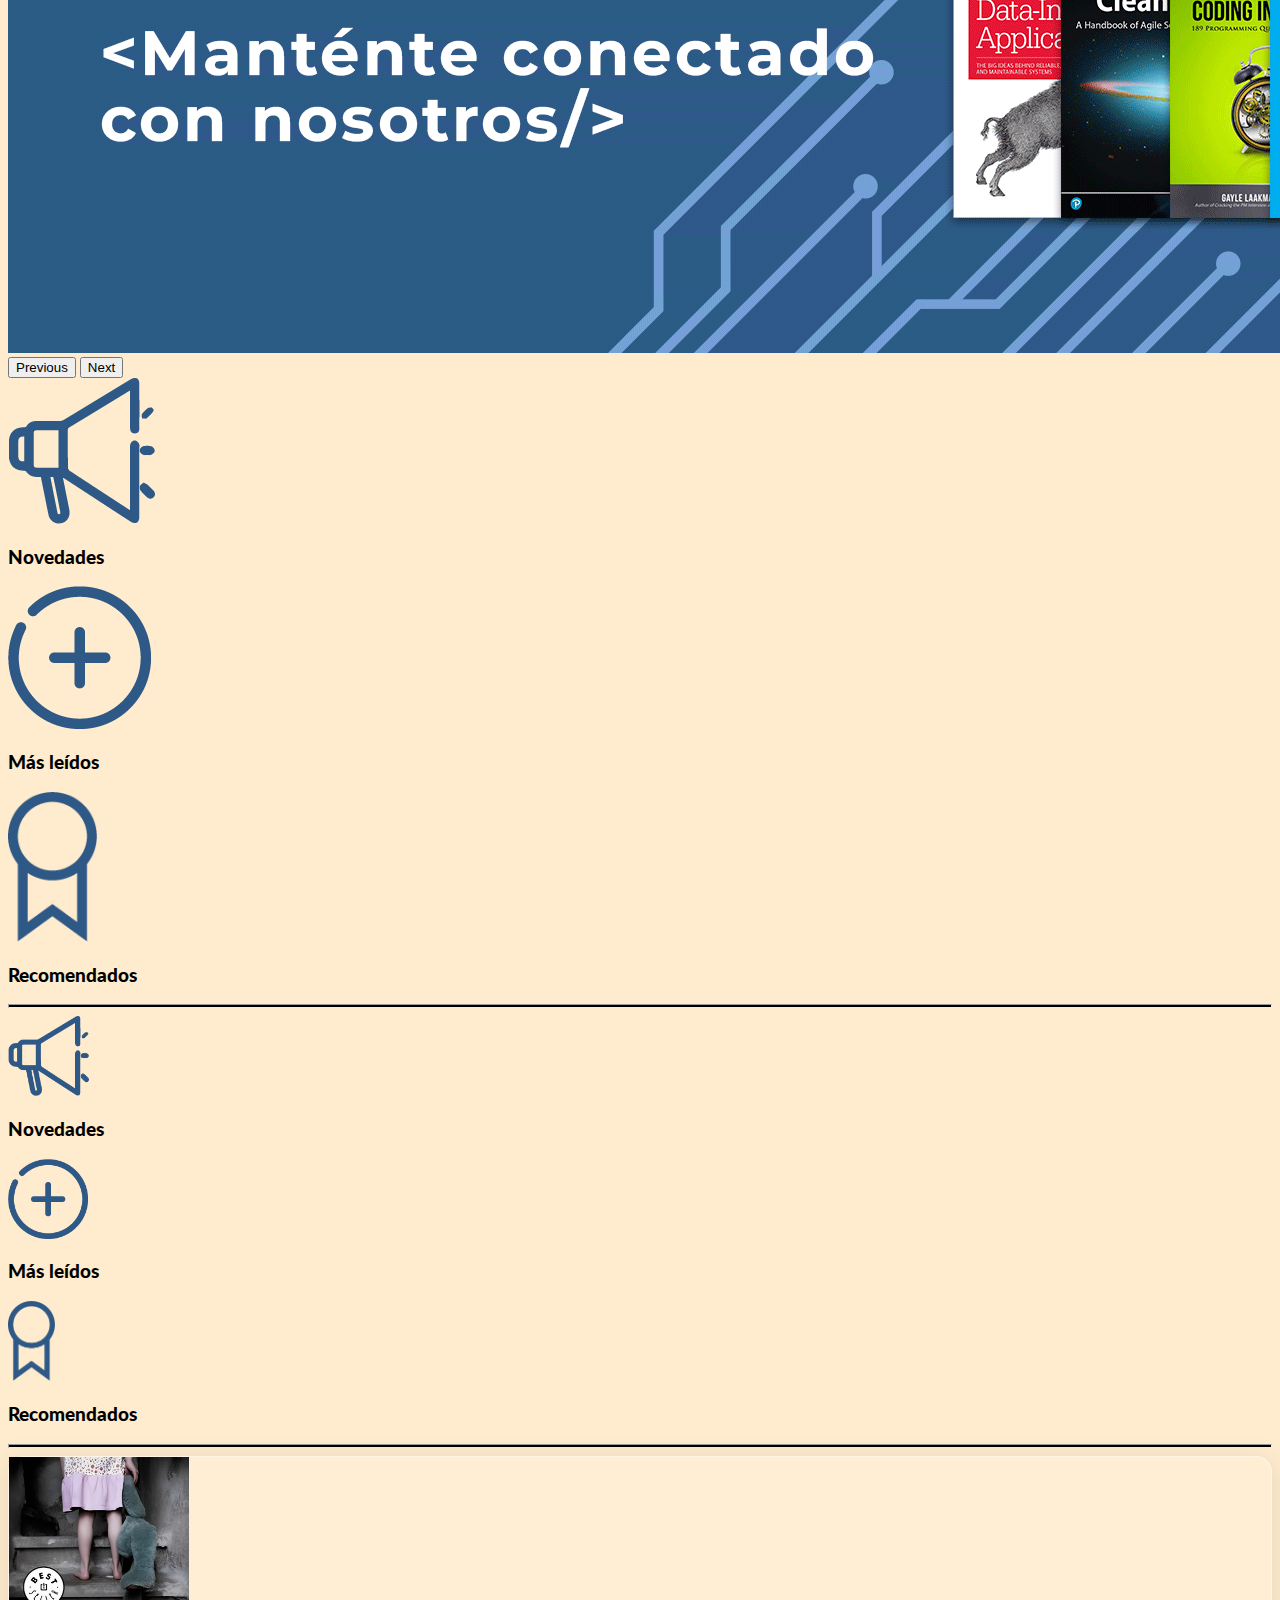
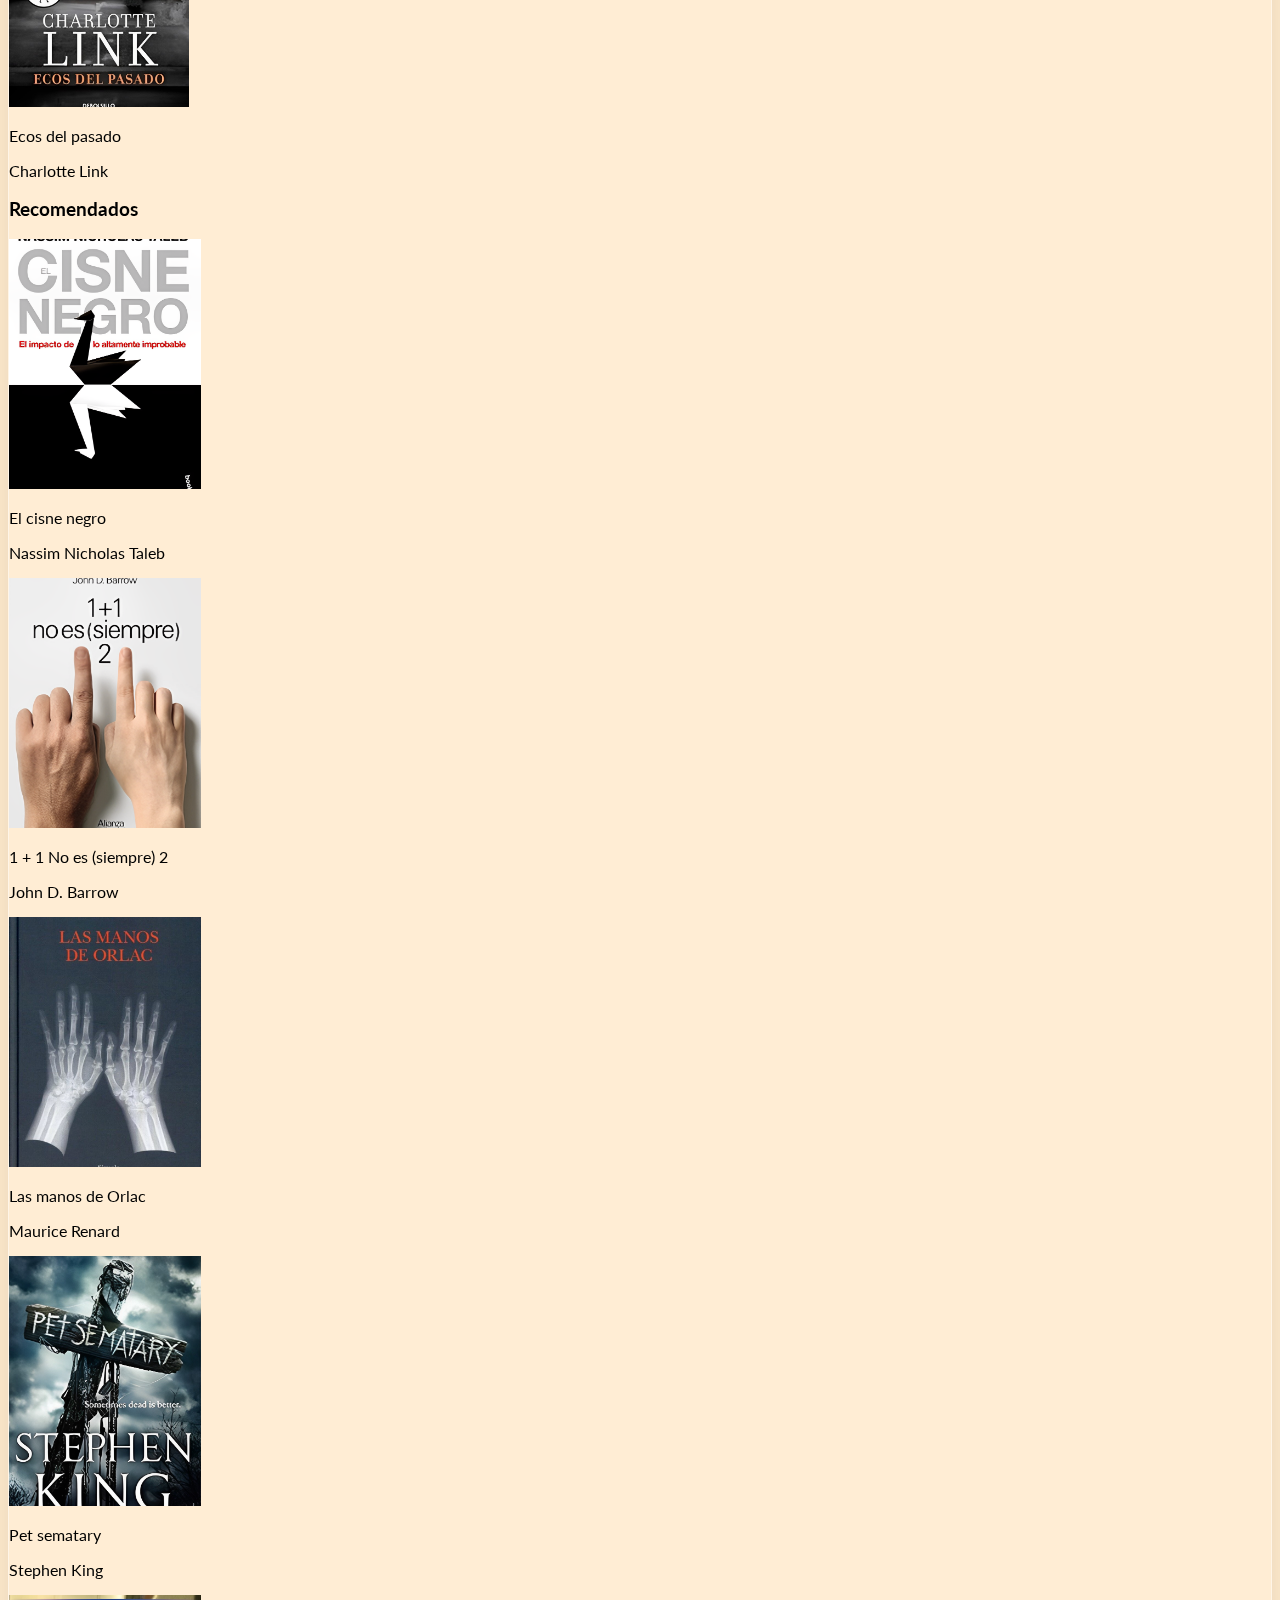
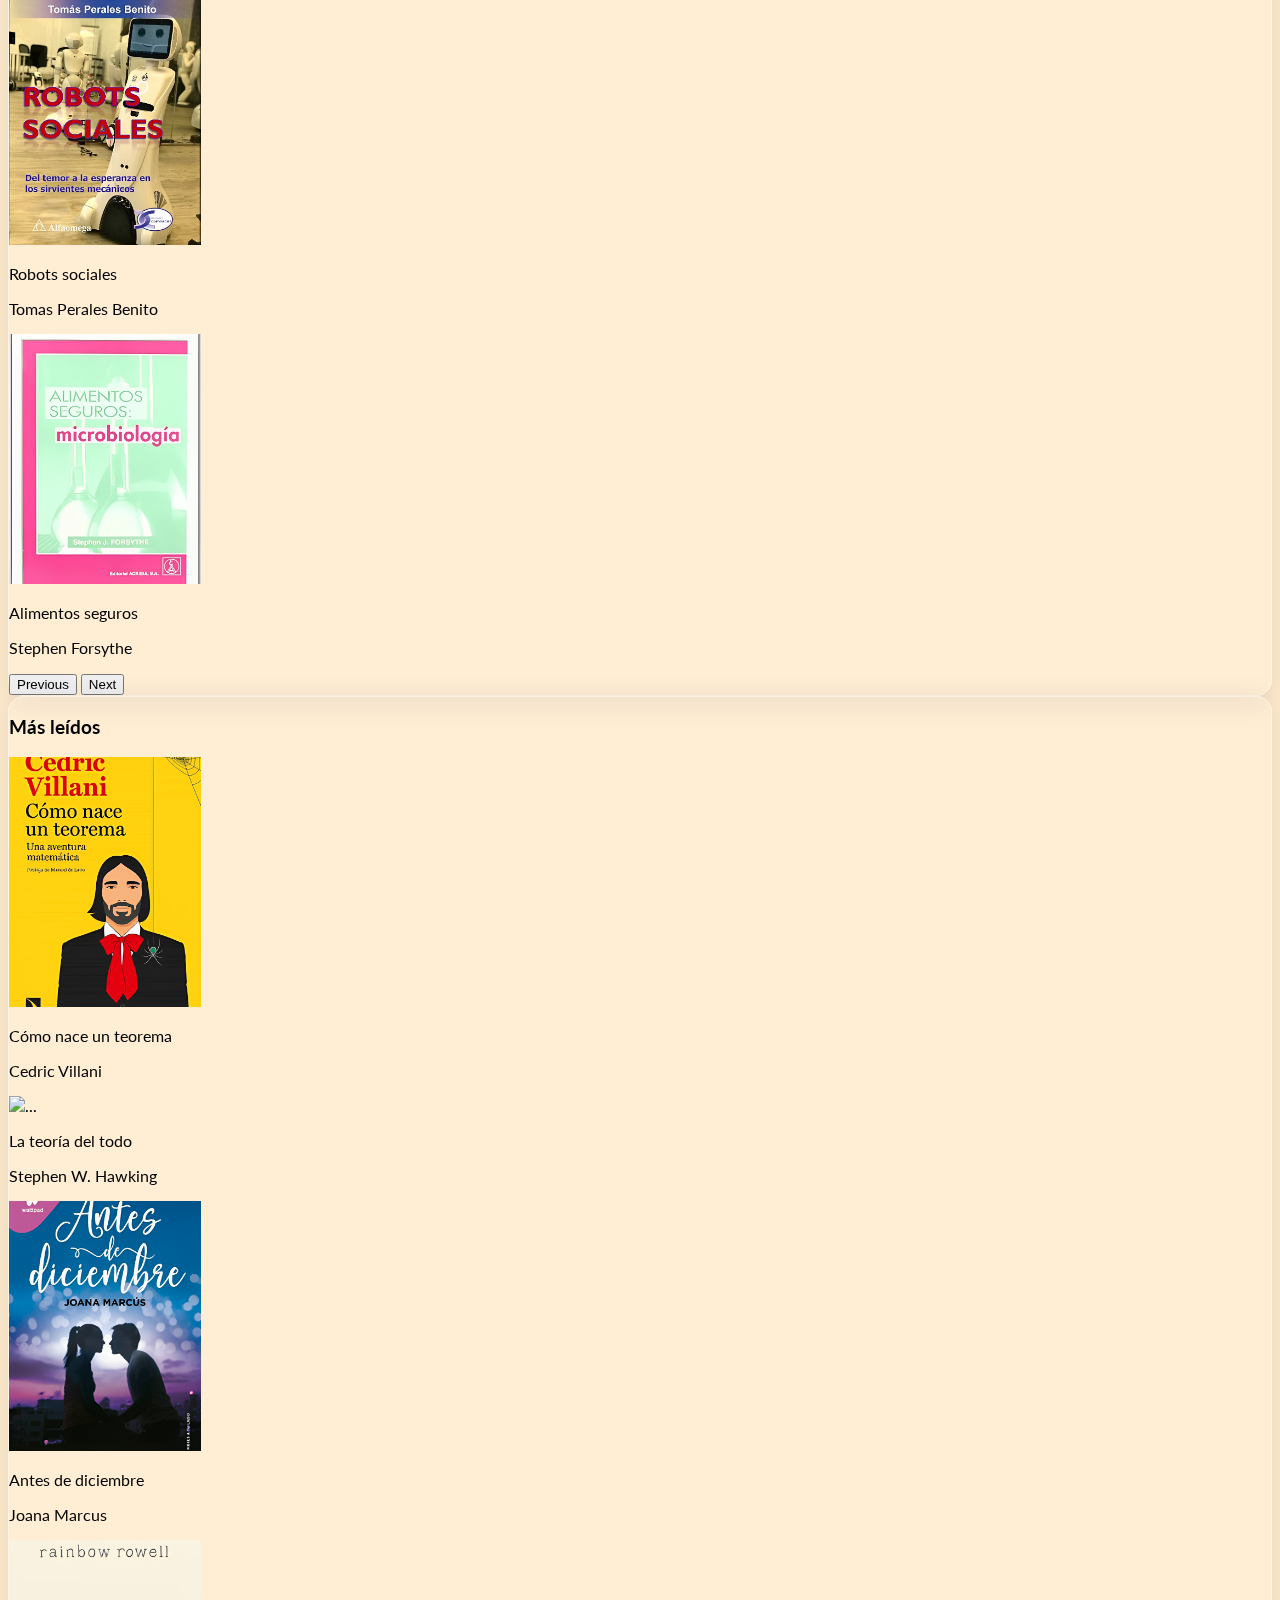
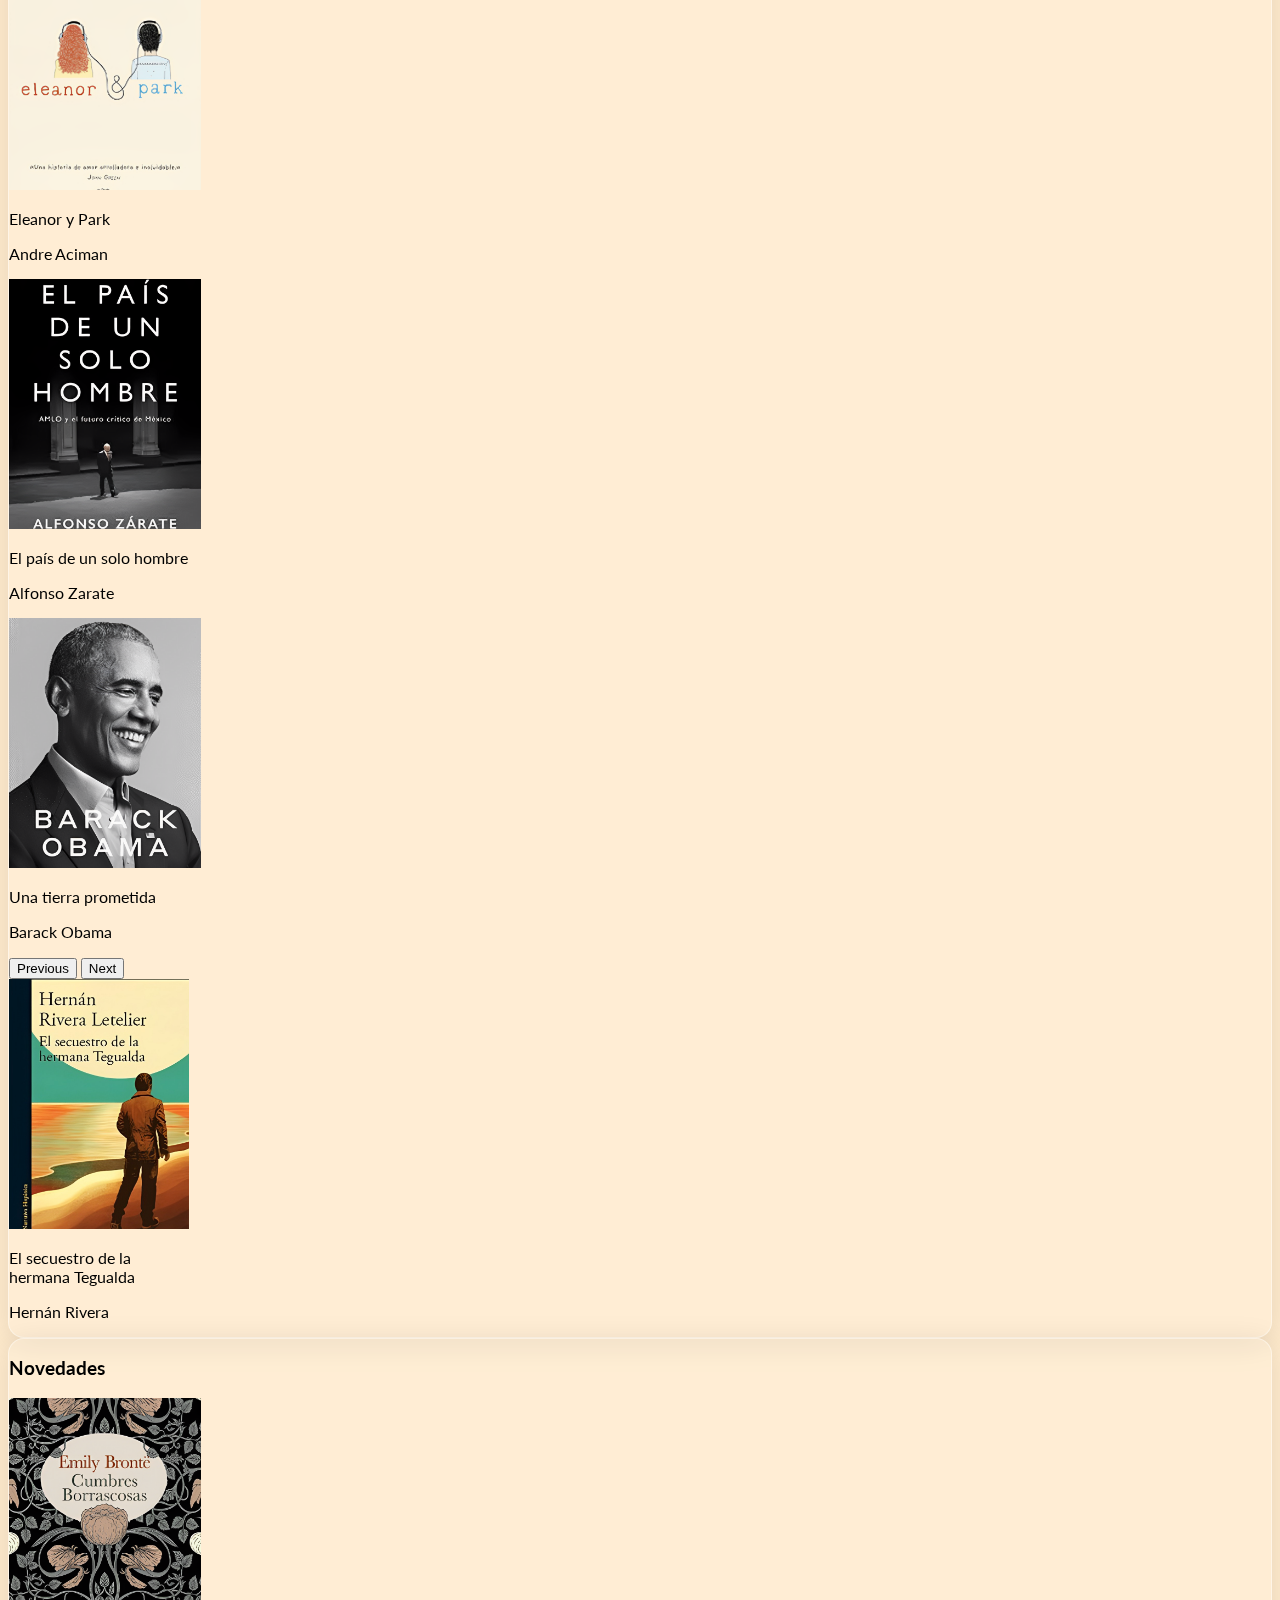
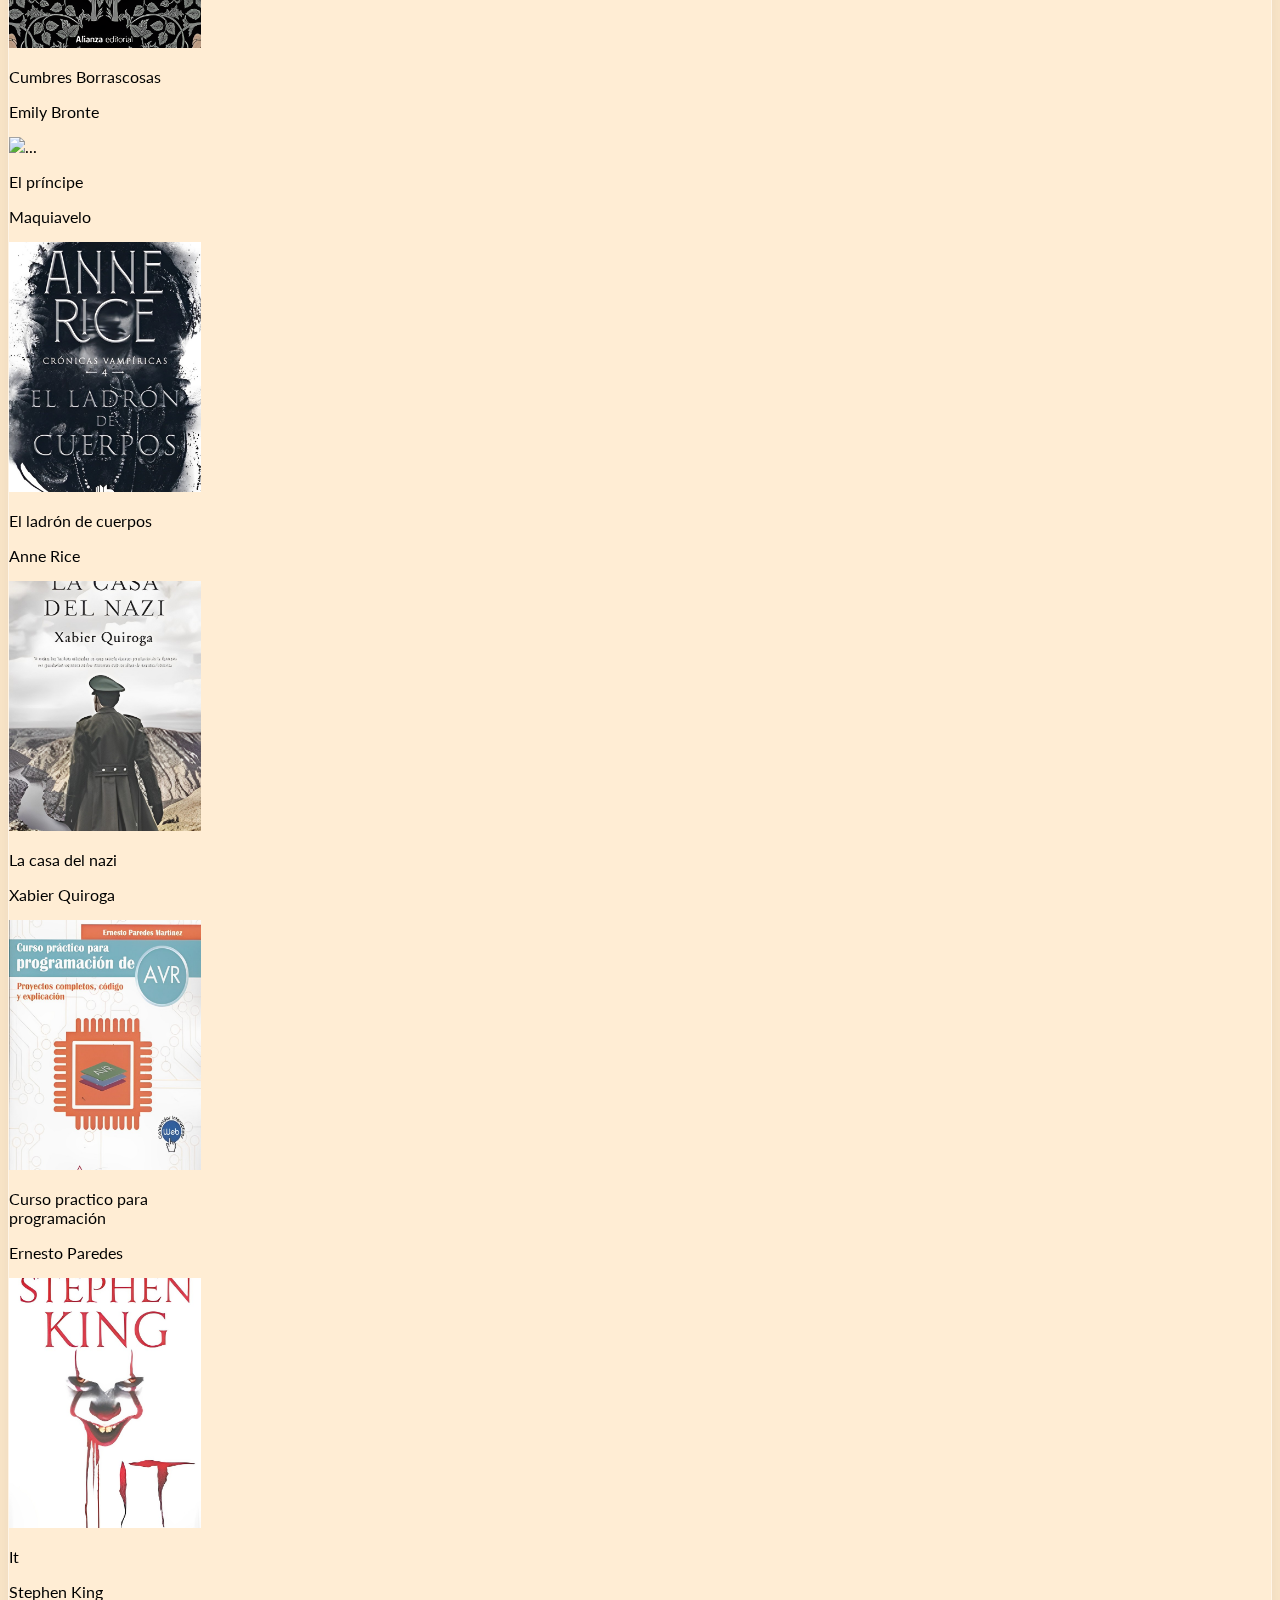
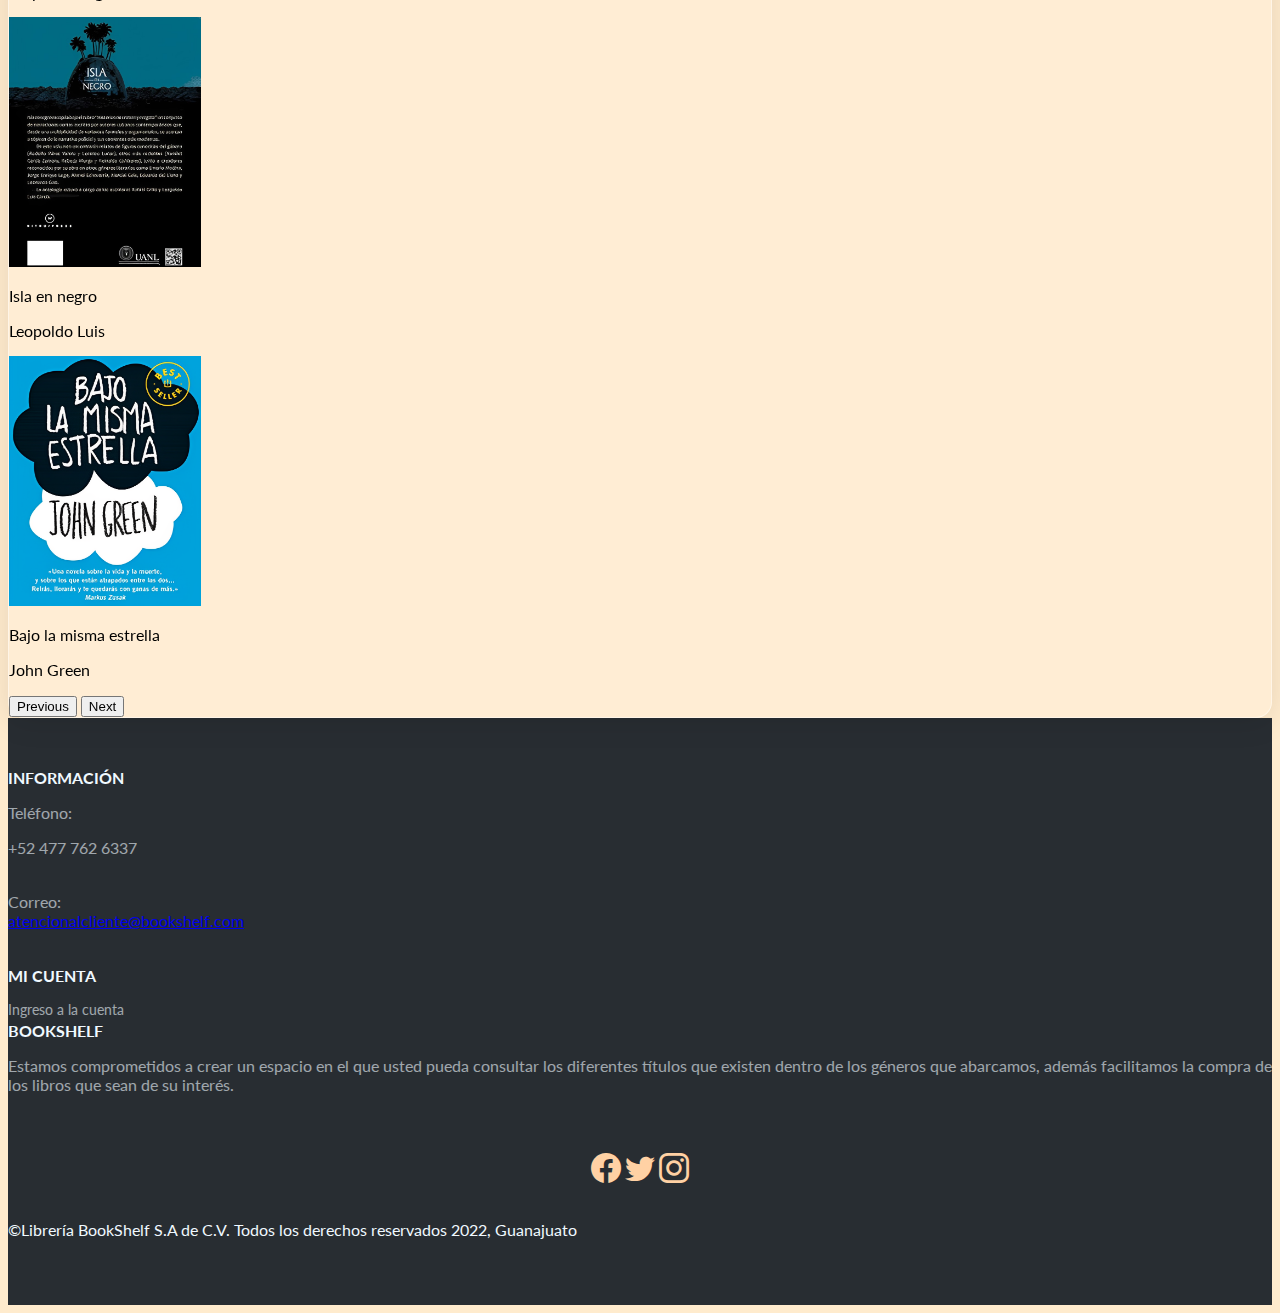
==== commit 30554d45: "ya" ====
--- a/index.html
+++ b/index.html
@@ -31,7 +31,7 @@
                     <div class="collapse navbar-collapse px-2" id="navbarSupportedContent">
                         <div class="container d-flex flex-wrap justify-content-md-end text-md-center">
                             <div class="col-12 col-md-1 py-2 py-md-0 me-md-2 mx-lg-0 order-2">
-                                <a class="links" href="/sign in.html">Cuenta</a>
+                                <a class="links" href="/sign in.html" id="cuenta" >Cuenta</a>
                             </div>
                             <div class="col-12 col-md-1 py-2 py-md-0 order-4">
                                 <a class="links" href="/contact.html">Contacto</a>
@@ -60,8 +60,8 @@
                 </div>
                 <div class="col-8 pt-md-3">
                     <div class="input-group my-4 my-md-1">
-                        <input type="search" class="form-control" placeholder="Buscar"></input>
-                        <button class="input-group-text">
+                        <input type="search" class="form-control" placeholder="Buscar" id="searchValue"></input>
+                        <button class="input-group-text" id="btnSearch">
                             <i class="bi bi-search"></i>
                         </button>
                     </div>
@@ -140,7 +140,7 @@
                                 <img src="img/masLeidos.png" class="sectionImg" alt="mas leidos" >
                             </a>
                         </div>
-                        <div class="row pt-2">
+                        <div class="row pt-3">
                             <h3><b>Más leídos</b></h3>
                         </div>
                 </div>
@@ -197,11 +197,11 @@
             <div class="container py-4 bg-glass">
                 <div class="row">
                     <div class="col-md-4 text-center d-flex justify-content-center my-4 my-md-0">
-                        <div class="card" style="width: 18rem;">
+                        <div class="card" style="max-width: 180px;">
                             <a class="libro" href="libroSample.html" style="text-decoration: none; color: black;">
                                 <img src="/img/portadas/misterio/Ecos del pasado.jpg" class="card-img-top" alt="...">
                                 <div class="card-body">
-                                    <p class="card-title"><b>Ecos del pasado</b></p>
+                                    <p class="card-title">Ecos del pasado</p>
                                     <p class="card-text">Charlotte Link</p>
                                 </div>
                             </a>
@@ -397,7 +397,7 @@
                           </div>
                     </div>
                     <div class="col-md-4 text-center d-flex justify-content-center my-4">
-                        <div class="card" style="width: 18rem;">
+                        <div class="card" style="max-width: 180px;">
                             <a class="libro" href="libroSample.html" style="text-decoration: none; color: black;">
                                 <img src="/img/portadas/misterio/El secuestro de la hermana Tegualda.jpg" class="card-img-top" alt="...">
                                 <div class="card-body">
@@ -588,6 +588,7 @@
             });
         })
     </script>
-
+    <script src="/js/logout.js"></script>
+    <script src="/js/search.js"  type="module"></script>
 </body>
 </html>--- a/css/estilo.css
+++ b/css/estilo.css
@@ -25,7 +25,7 @@
 }
 
 body {
-    background-color: blanchedalmond;
+    background-color: blanchedalmond !important;
     font-family: 'Lato', sans-serif;
     font-size: 1rem;
     font-weight: 400;
@@ -153,6 +153,12 @@
 	height: 100%;
 }
 
+.card img {
+	width: 100%;
+	height: 250px;
+	object-fit: cover;
+}
+
 /* CARRUSEL */
 
 .carrusel {
